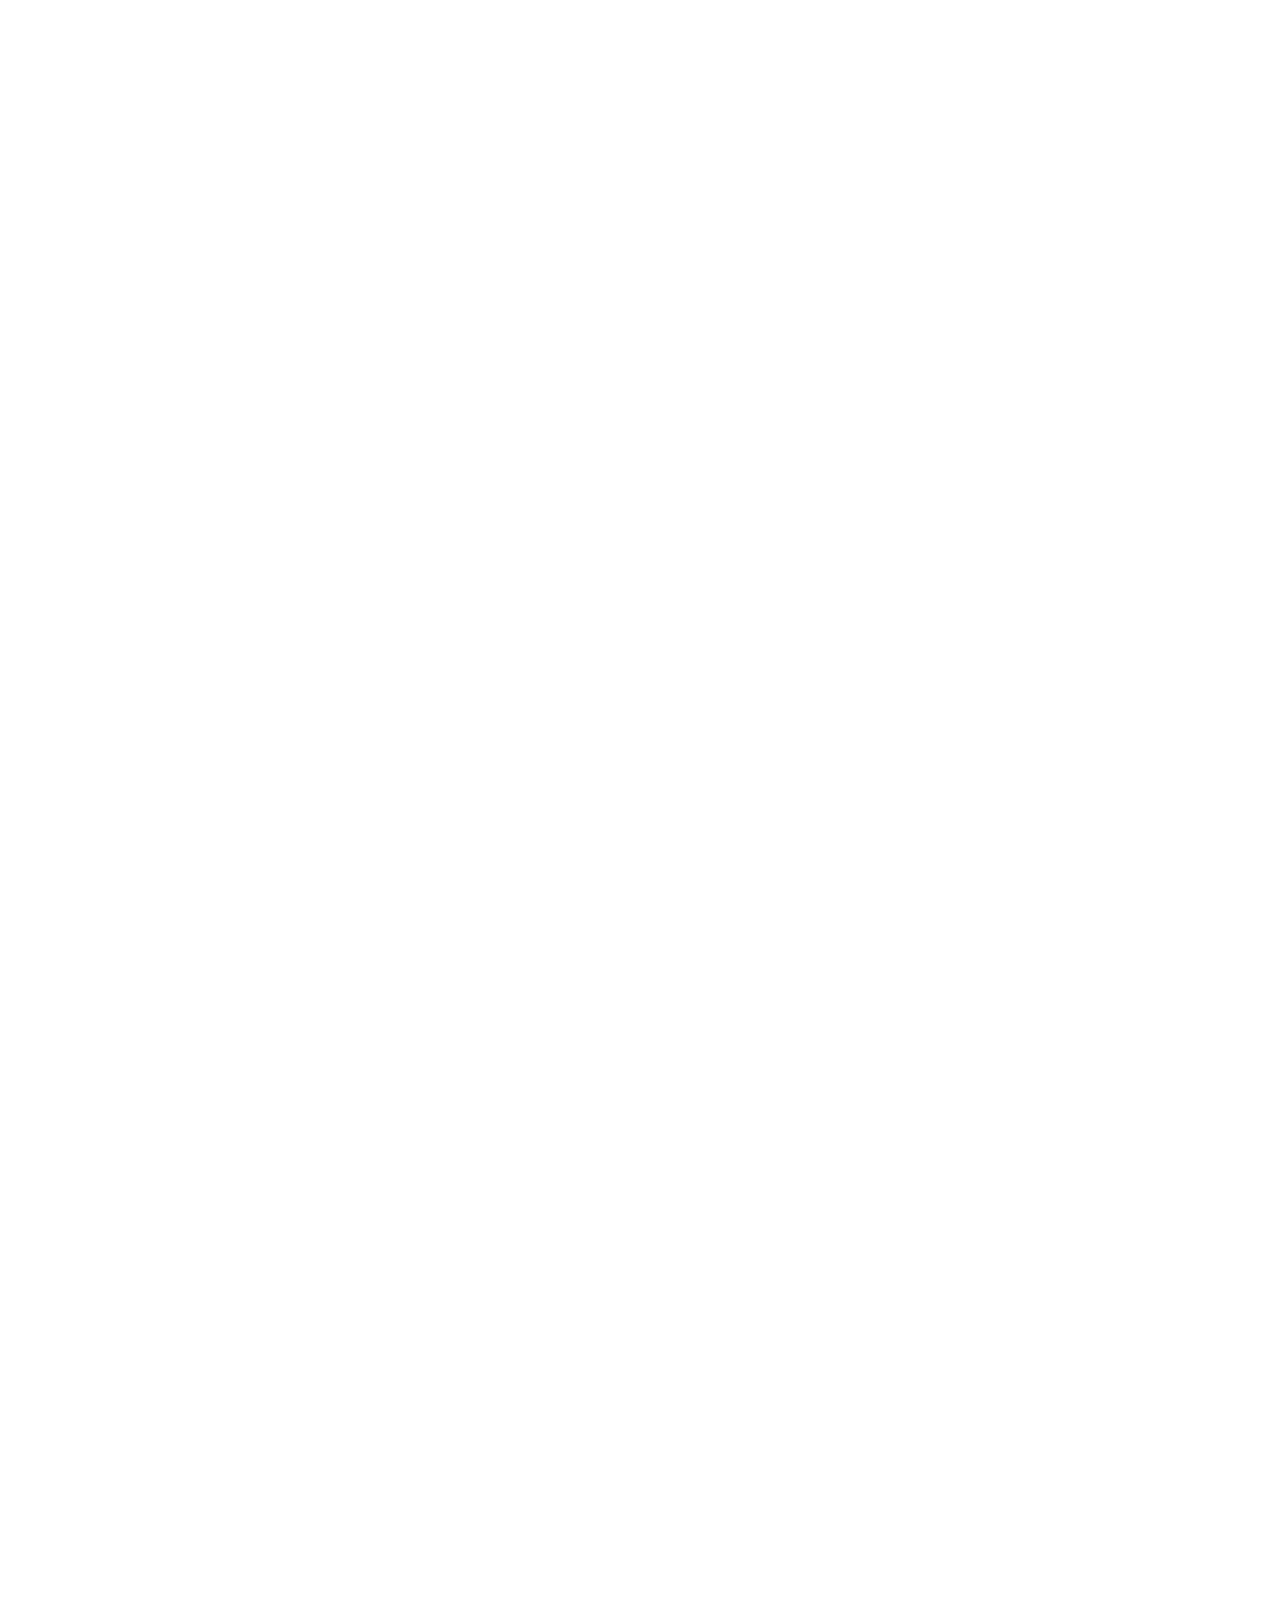
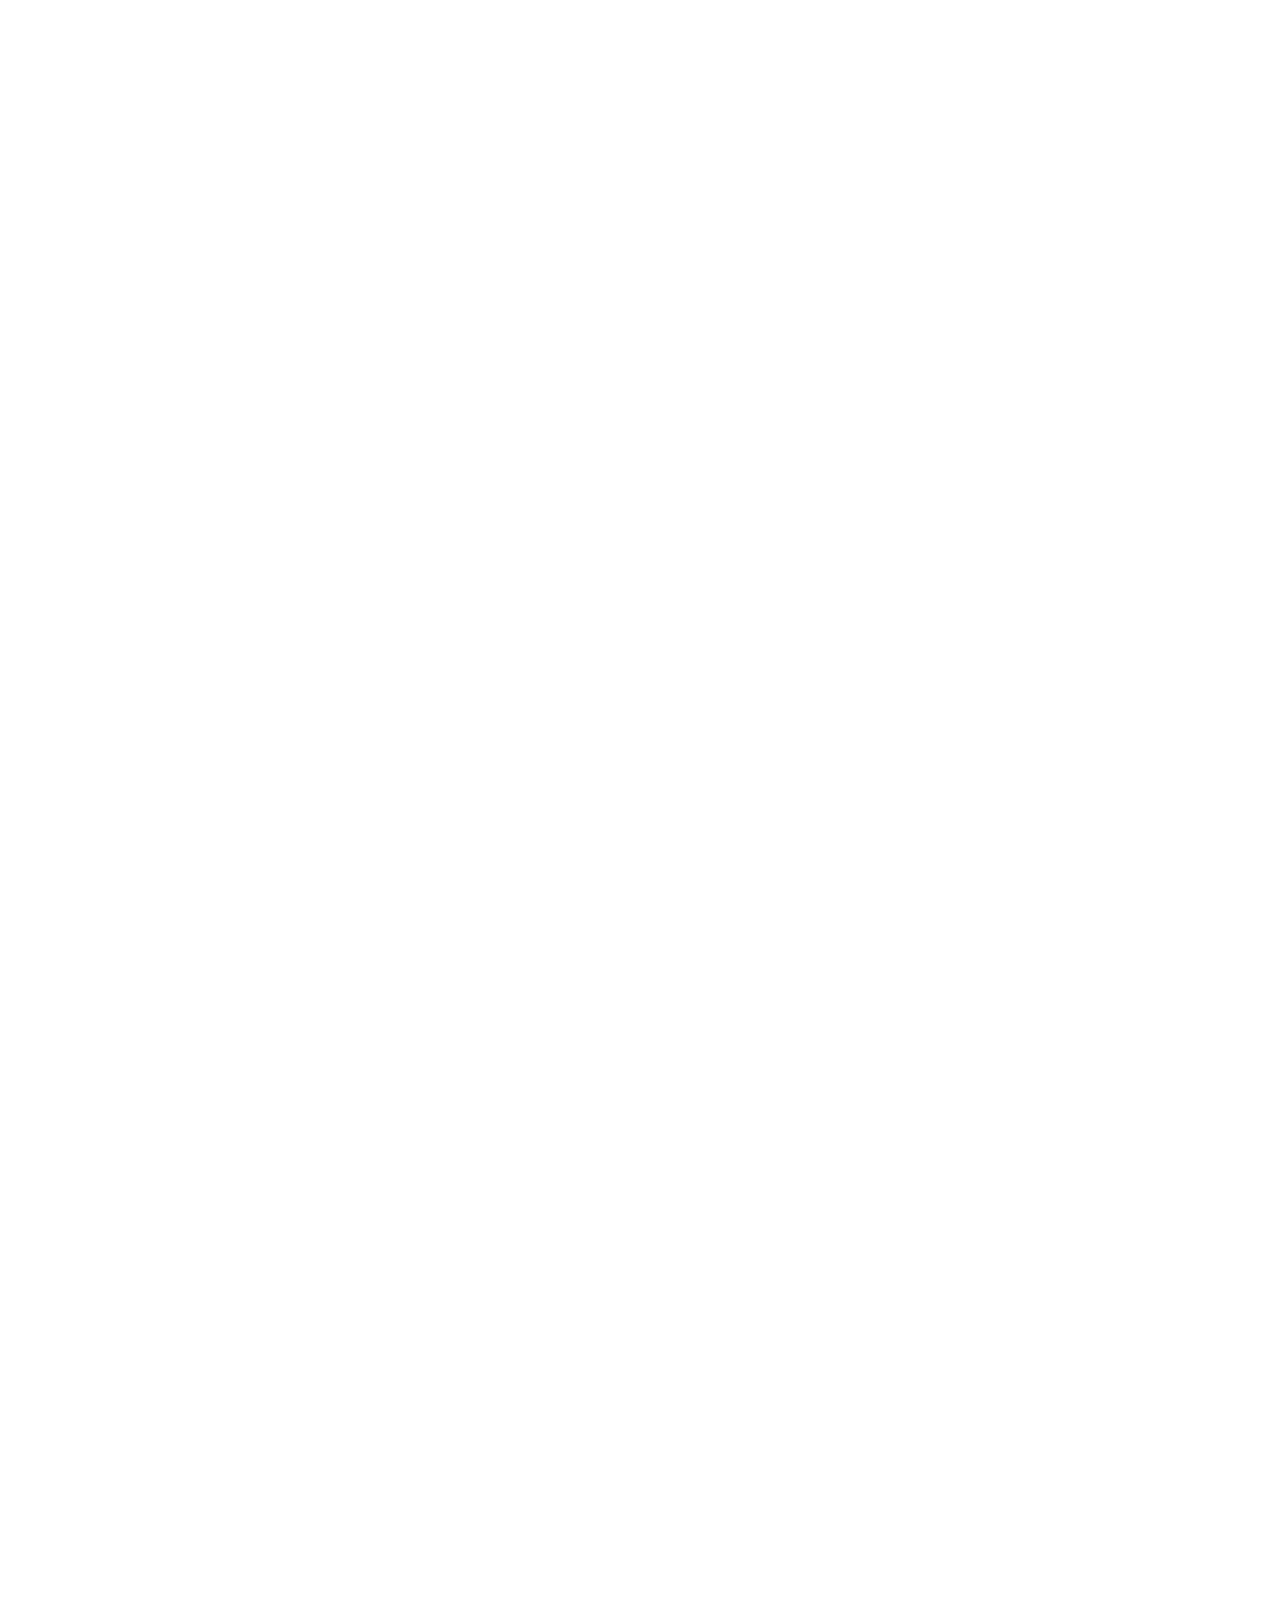
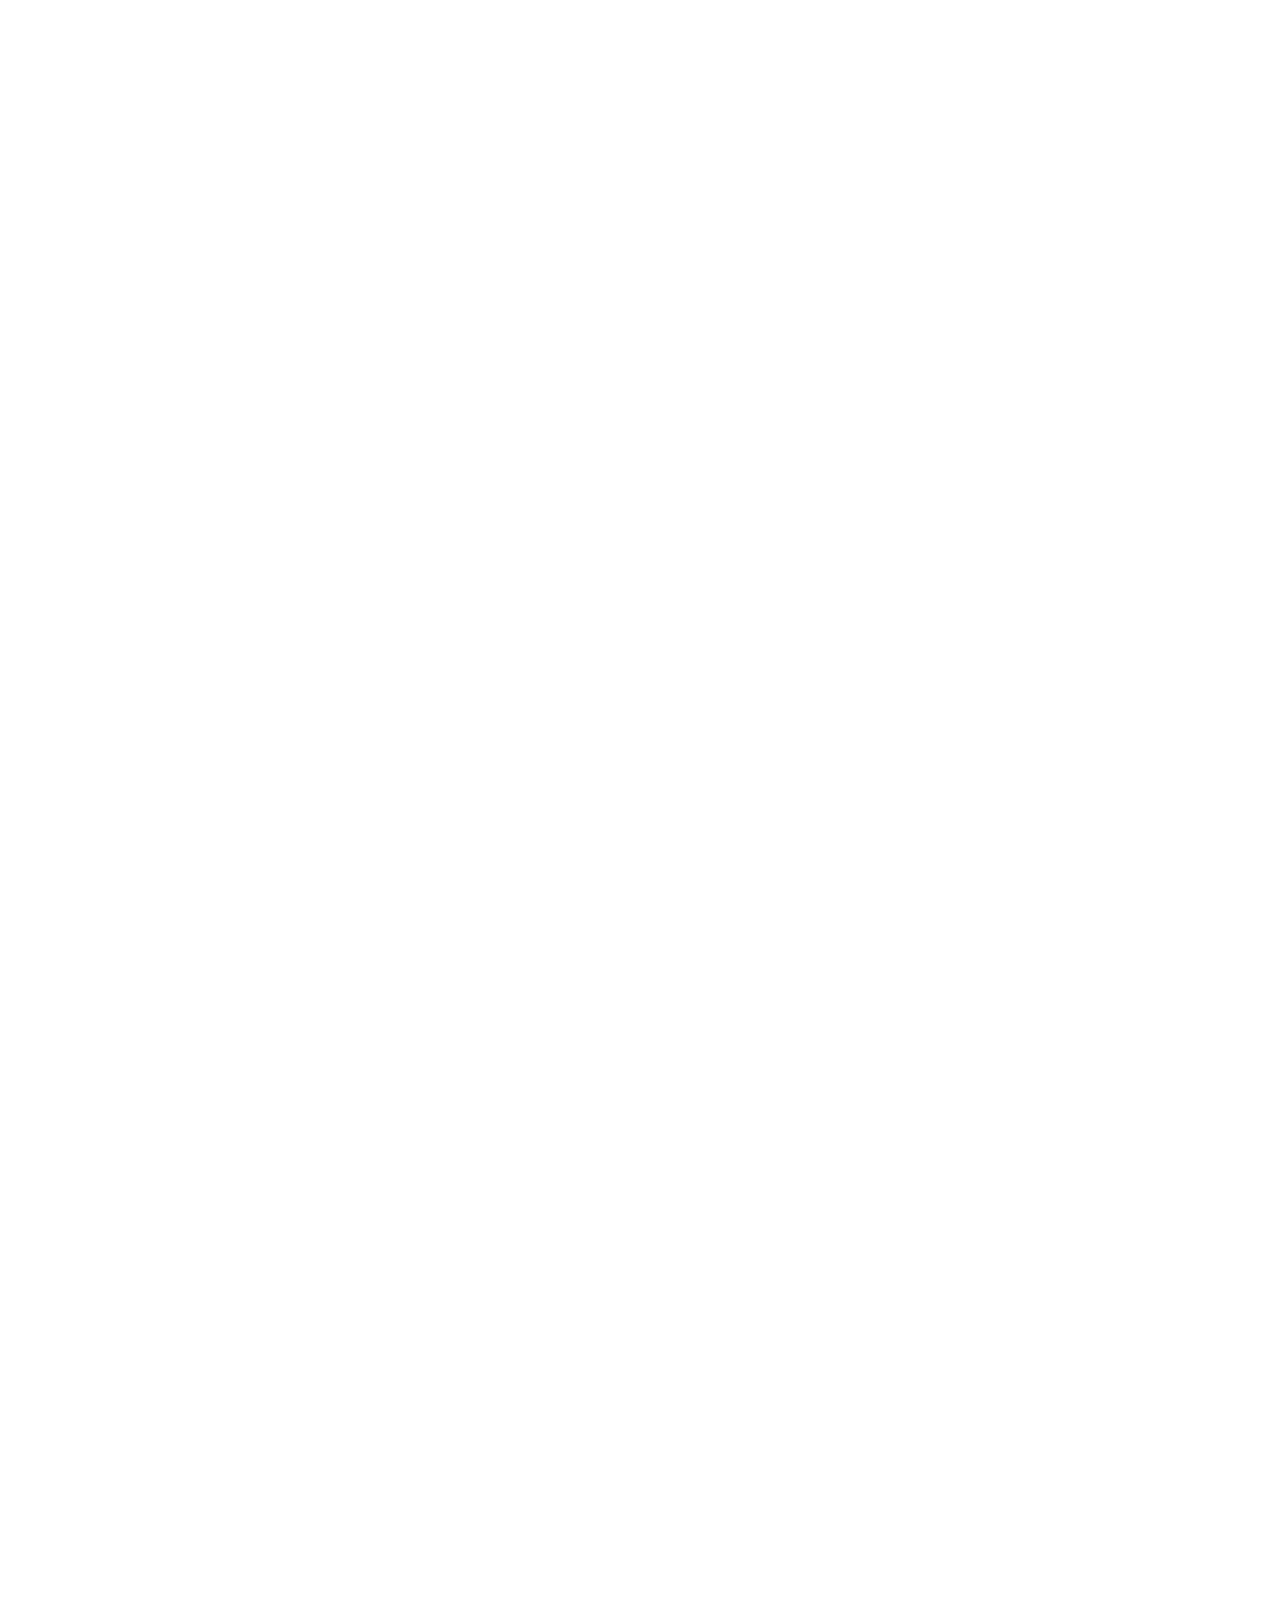
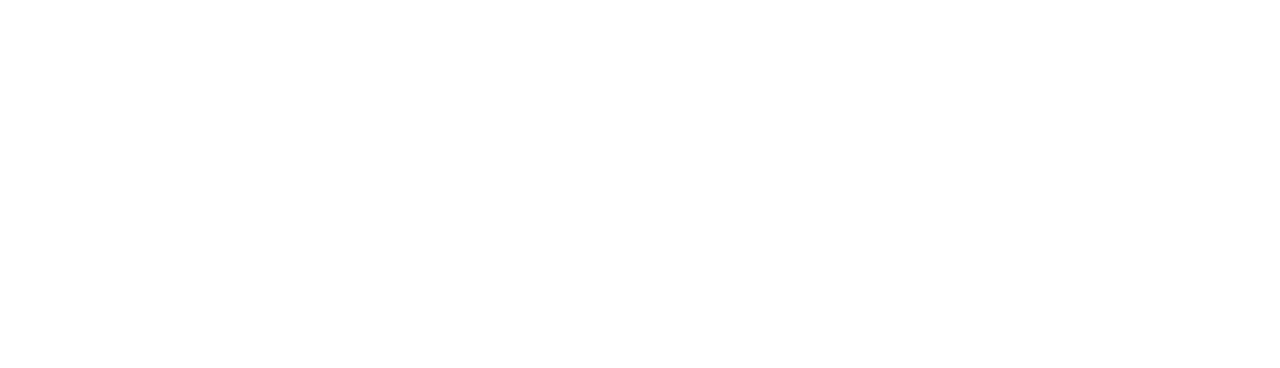
==== index.html @ 445e2f94 "30" ====
<!DOCTYPE html>

<html>
  <head>
    

<!-- Google tag (gtag.js) -->
<script async src="https://www.googletagmanager.com/gtag/js?id=G-MDR7PDKXKR"></script>
<script>
  window.dataLayer = window.dataLayer || [];
  function gtag(){dataLayer.push(arguments);}
  gtag('js', new Date());

  gtag('config', 'G-MDR7PDKXKR');
</script>
<script type="application/ld+json">
  {
    "@context": "https://schema.org",
    "@type": "Service",
    "name": "طراحی لوگو",
    "description": "خدمات طراحی لوگو حرفه‌ای برای کسب‌وکارها",
    "url": "https://rezabarkhordari.ir/"
  }
  </script>
  
    <title>Reza Barkhordari Design Studio</title>
    <meta name="viewport" content="width=device-width, initial-scale=1, maximum-scale=1">
    <meta charset="utf-8">
    <link rel="alternate" hreflang="fa" href="https://rezabarkhordari.ir/" />

    <meta name="description" content="رضا برخوداری، طراح حرفه‌ای لوگو و هویت برند، راهکارهای خلاقانه‌ای برای طراحی لوگو، هویت بصری و خدمات دیجیتال برای کسب‌وکار شما ارائه می‌دهد.">
    <meta name="keywords" content="طراحی لوگو, هویت برند, طراحی گرافیک, برندینگ, طراحی وب, طراحی گرافیک حرفه‌ای, طراحی دیجیتال">
    <meta property="og:title" content="طراحی لوگو و هویت برند | رضا برخوداری">
    <meta property="og:description" content="راهکارهای خلاقانه طراحی لوگو، هویت برند و خدمات دیجیتال برای رشد کسب‌وکار شما">
    <meta property="og:image" content="url.jpg">
    <meta property="og:url" content="https://rezabarkhordari.ir/">
    <meta name="twitter:card" content="summary_large_image">
<meta name="twitter:title" content="طراحی لوگو و هویت برند | رضا برخوداری">
<meta name="twitter:description" content="طراحی خلاقانه لوگو و هویت برند برای کسب‌وکارهای شما">
<meta name="twitter:image" content="url.jpg">

    
    
    <link rel="preconnect" href="https://fonts.googleapis.com">
<link rel="preconnect" href="https://fonts.gstatic.com" crossorigin>
<link href="https://fonts.googleapis.com/css2?family=Vazirmatn&display=swap" rel="stylesheet">
<link href="https://fonts.googleapis.com/css2?family=Montserrat&display=swap" rel="stylesheet">

    <link rel="stylesheet" type="text/css" href="css/core.css">
    <link rel="stylesheet" type="text/css" href="css/base.css">
    <link rel="stylesheet" type="text/css" href="css/custom.css">
    <link rel="icon" type="image/png" href="favicon.png?v=2">
    <script src="js/assets/jquery.js"></script>
  </head>
  <body>
    <div class="body-overlay"></div>
    <!-- Menu-->
    <div class="nav-container">
      <ul class="nav">
        
        <li><a href="index.html">خانه </a>          
        </li>
        <li><a href="pages/blog.html" >بلاگ</a></li>
          
        
       
       
        <li><a href="https://forms.gle/T814oLRMSpv7oFMHA" class="btn btn-accent btn-hallow smooth">سفارش طراحی</a></li>
        <li><a href="https://calendar.app.google/mxKfPT2u7ZopjxD18" TARGET="_blank">رزرو مشاوره</a></li>
      </ul>
      
      <div class="exit"></div>
      <div class="social">
        
          <p> &copy; RB Studio | 2024</p>
        

      </div>
    </div>
    <!-- Wrapper-->
    <div id="wrapper" class="container-fluid smooth-transition">
      <!-- Header-->
      <header>
        <div class="container">
          <!-- Branding--><a href="index.html" class="brand"> <img alt="" src="img/black.svg" class="dark-brand"><img alt="" src="img/white.svg" class="light-brand"></a>
          <!-- Menu-->
          <div class="menu"></div>
        </div>
      </header>
      <!-- Hero & Tera Slider-->
      <section class="slider">
        <ul class="slides">
          <!-- Slide-->
          <li class="slide dark">
            <!-- Background-->
            <div dir="rtl" class="hero fs">
              <div class="bg parallax" style="background-image: url(img/1.png);"></div>
              <div class="container text-center offset-top">
                <!-- Content-->
                <div class="content">
                  <h1 class="lg">استودیو دیزاین رضا برخورداری</h1>
                  <h3>جایی که برند شما می‌درخشد و به یاد ماندنی می‌شود.</h3></div>
                  <a href="https://forms.gle/T814oLRMSpv7oFMHA" class="btn btn-accent">سفارش طراحی</a> <a href="https://calendar.app.google/mxKfPT2u7ZopjxD18" class="btn btn-default">رزرو مشاوره</a>
              </div>
            </div>
          </li>
        </ul>
      </section>
      <section dir="rtl">
        <div class="container content ">
          <div class="row">
            <div class="col-md-3 service item">
              
              <img src="img/profile.png" width="80%" ></img></div>
            <div class="col-md-8 col-md-offset-1">
              
              <div class="title-block">
                <h2>درباره من</h2>
                <h4>سلام من رضا برخورداری ام👋</h4>
                <h6>طراح گرافیک و روایتگر تصویری داستان برند شما</h6>
              </div>
              <p>با بیش از 10 سال تجربه در طراحی گرافیک، به‌ویژه لوگو و هویت بصری، به کسب‌وکارها کمک می‌کنم تا داستان برندشون رو به شکلی خلاقانه و به‌یادماندنی بیان کنن.
                معتقدم هر برند یه داستان خاص داره و کار من اینه که اون رو به زبانی بصری و جذاب نشون بدم.<br>
                اگه دنبال طراحی حرفه‌ای، متفاوت و به‌یادماندنی هستید، من اینجا هستم تا ایده‌هاتون رو به واقعیت تبدیل کنم.</p></div>
                
                
          </div>
        </div>
      </section>
      <section class="top-line" DIR="RTL">
        <div class="container content text-center">
          <div class="row">

            <div class="col-md-3 service">
              <img src="img/services/1.webp" width="50%"></img>
              <h3>طراحی لوگو و هویت بصری </h3>
              <p>⦿ طراحی نشانه تصویری، نوشتاری، ترکیبی
                <br>⦿ طراحی دفترچه راهنمای برند
                <Br>⦿ طراحی شخصیت (Mascot)<Br>
                  ⦿ ایده‌پردازی و طراحی نام و شعار برند</p>
            </div>
            <div class="col-md-3 service">
              <img src="img/services/4.webp" width="50%"></img>
              <h3>موشن دیزاین</h3>
              <p>⦿ طراحی موشن‌لوگو برای برند <br>
                ⦿ انیمیشن‌های کوتاه تبلیغاتی و آموزشی <br>
                ⦿ ساخت موشن‌گرافیک برای معرفی محصولات <br>
                ⦿ طراحی افکت‌های متحرک برای ویدئوها</p>
            </div>
            
            <div class="col-md-3 service">
              <img src="img/services/3.webp" width="50%"></img>
              
              <h3>طراحی چاپ و بسته‌بندی</h3>
              <p>⦿ طراحی بروشور، کاتالوگ و کتابچه<br>
                ⦿ طراحی اوراق اداری (کارت ویزیت، سربرگ، پاکت‌)<br>
                ⦿ طراحی بسته‌بندی محصولات، لیبل و جعبه<br>
                ⦿ طراحی ساختار و گرافیک خانواده محصولات
                </p>
            </div>
            <div class="col-md-3 service">
              <img src="img/services/2.webp" width="50%"></img>
              <h3>طراحی تبلیغات دیجیتال</h3>
              <p>
                ⦿ ایده‌پردازی و طراحی کی‌ویژوال کمپین‌ها<br>
                ⦿ طراحی پست‌، استوری‌، کاور و ...<br>
                ⦿ طراحی پوستر، بنر و تبلیغات آنلاین/آفلاین<br>
                ⦿ طراحی تبلیغات کلیکی ثابت و متحرک
              </p>
            </div>
            
            
          </div>
        </div>
      </section>

      <section class="top-line">
        <div class="text-center">
          <h2>پروژه ها</h2>
        </div>
      
        <div class="container">
          
          <!-- Portfolio grid-->
          <div class="grid">
            <div class="grid-sizer"></div>
            
            <!-- Portfolio item--><a href="img/logo/1.png" class="grid-item lightbox">
              <div style="background-image: url(img/logo/1.png)" class="thumb"></div>
              <div class="caption">
                <div class="type">Logo Design</div>
                <div class="description">
                  <h4>Loje | لجّه</h4>
                  <p>Creative Digital Agancy</p>
                </div>
              </div></a>
            <!-- Portfolio item--><a href="img/logo/2.png" class="grid-item lightbox">
              <div style="background-image: url(img/logo/2.png)" class="thumb"></div>
              <div class="caption">
                <div class="type">Logo Design</div>
                <div class="description">
                  <h4>maXence</h4>
                  <p>Men's Wear</p>
                </div>
              </div></a>
            <!-- Portfolio item--><a href="img/logo/3.png" class="grid-item  lightbox">
              <div style="background-image: url(img/logo/3.png)" class="thumb"></div>
              <div class="caption">
                <div class="type">Logo Design</div>
                <div class="description">
                  <h4>Aran | آران</h4>
                  <p>Ads Agency</p>
                </div>
              </div></a>
            <!-- Portfolio item--><a href="img/logo/4.png" class="grid-item lightbox">
              <div style="background-image: url(img/logo/4.png)" class="thumb"></div>
              <div class="caption">
                <div class="type">Logo Design + Visual Identity</div>
                <div class="description">
                  <h4>Ayeeneh Clinic | کلینیک آیینه</h4>
                  <p>Beauty Clinic</p>
                </div>
              </div></a>
            <!-- Portfolio item--><a href="img/logo/5.png" class="grid-item lightbox">
              <div style="background-image: url(img/logo/5.png)" class="thumb"></div>
              <div class="caption">
                <div class="type">Logo Design</div>
                <div class="description">
                  <h4>Royal Fit | رویال فیت</h4>
                  <p>Fitness Gym</p>
                </div>
              </div></a>
            <!-- Portfolio item--><a href="img/logo/6.png" class="grid-item  lightbox">
              <div style="background-image: url(img/logo/6.png)" class="thumb"></div>
              <div class="caption">
                <div class="type">Logo Design</div>
                <div class="description">
                  <h4>Pajatén</h4>
                  <p>Peruvian cuisine</p>
                </div>
              </div></a>
            <!-- Portfolio item--><a href="img/logo/7.png" class="grid-item lightbox">
              <div style="background-image: url(img/logo/7.png)" class="thumb"></div>
              <div class="caption">
                <div class="type">Logo Design + Visual Identity</div>
                <div class="description">
                  <h4>Reapiroto | رسپیروتو</h4>
                  <p>Italian Restaurant & Cafe</p>
                </div>
              </div></a>
            <!-- Portfolio item--><a href="img/logo/8.png" class="grid-item lightbox">
              <div style="background-image: url(img/logo/8.png)" class="thumb"></div>
              <div class="caption">
                <div class="type">Logo Design</div>
                <div class="description">
                  <h4>Tehran | طهران</h4>
                  <p>Burgershop</p>
                </div>
              </div></a>
            
            <!-- Portfolio item--><a href="img/logo/9.png" class="grid-item  lightbox">
              <div style="background-image: url(img/logo/9.png)" class="thumb"></div>
              <div class="caption">
                <div class="type">Logo Design</div>
                <div class="description">
                  <h4>BitBank</h4>
                  <p>Cryptocurrencies Exchange</p>
                </div>
              </div></a>
            <!-- Portfolio item--><a href="img/logo/10.png" class="grid-item lightbox">
              <div style="background-image: url(img/logo/10.png)" class="thumb"></div>
              <div class="caption">
                <div class="type">Logo Design</div>
                <div class="description">
                  <h4>سوپر گوشت مرکزی</h4>
                  <p>Meat Shop</p>
                </div>
              </div></a>
            <!-- Portfolio item--><a href="img/logo/11.png" class="grid-item lightbox">
              <div style="background-image: url(img/logo/11.png)" class="thumb"></div>
              <div class="caption">
                <div class="type">Logo Design</div>
                <div class="description">
                  <h4>گره گشا</h4>
                  <p>Charity</p>
                </div>
              </div></a>
              <!-- Portfolio item--><a href="img/logo/12.png" class="grid-item  lightbox">
                <div style="background-image: url(img/logo/12.png)" class="thumb"></div>
                <div class="caption">
                  <div class="type">Logo Design + Visual Identity</div>
                  <div class="description">
                    <h4>STS | سیوان تجارت سارینا</h4>
                    <p>We bring ideas to live. Lorem ipsum dolor sit amet.</p>
                  </div>
                </div></a>
              <!-- Portfolio item--><a href="img/logo/13.png" class="grid-item lightbox">
                <div style="background-image: url(img/logo/13.png)" class="thumb"></div>
                <div class="caption">
                  <div class="type">Logo Design</div>
                  <div class="description">
                    <h4>Seda Foundation</h4>
                    <p>Charity</p>
                  </div>
                </div></a>
              <!-- Portfolio item--><a href="img/logo/14.png" class="grid-item lightbox">
                <div style="background-image: url(img/logo/14.png)" class="thumb"></div>
                <div class="caption">
                  <div class="type">Unified Design Project</div>
                  <div class="description">
                    <h4>StarsX</h4>
                    <p>NFT Marketplace</p>
                  </div>
                </div></a>
              <!-- Portfolio item--><a href="img/logo/15.png" class="grid-item  lightbox">
                <div style="background-image: url(img/logo/15.png)" class="thumb"></div>
                <div class="caption">
                  <div class="type">Logo Design</div>
                  <div class="description">
                    <h4>باقرالعلوم</h4>
                    <p>High school</p>
                  </div>
                </div></a>
              <!-- Portfolio item--><a href="img/logo/16.png" class="grid-item lightbox">
                <div style="background-image: url(img/logo/16.png)" class="thumb"></div>
                <div class="caption">
                  <div class="type">Logo Design</div>
                  <div class="description">
                    <h4>ICNN</h4>
                    <p>Int'l Crypto News Network</p>
                  </div>
                </div></a>
              <!-- Portfolio item--><a href="img/logo/17.png" class="grid-item lightbox">
                <div style="background-image: url(img/logo/17.png)" class="thumb"></div>
                <div class="caption">
                  <div class="type">Logo Design + Book Design</div>
                  <div class="description">
                    <h4>برندبرتر</h4>
                    <p>Tehran Exhibition Participant Guidebook</p>
                  </div>
                </div></a>
              
              <!-- Portfolio item--><a href="img/logo/18.png" class="grid-item  lightbox">
                <div style="background-image: url(img/logo/18.png)" class="thumb"></div>
                <div class="caption">
                  <div class="type">Logo Design</div>
                  <div class="description">
                    <h4>Crypto Nova Solutions</h4>
                    <p>Crypto Consulting Institute</p>
                  </div>
                </div></a>
            <!-- Portfolio item--><a href="img/logo/19.png" class="grid-item  lightbox">
              <div style="background-image: url(img/logo/19.png)" class="thumb"></div>
              <div class="caption">
                <div class="type">Logo Design</div>
                <div class="description">
                  <h4>Sachiran | ساچیران</h4>
                  <p>Spiral Stairs Manufacturer</p>
                </div>
              </div></a>
            <!-- Portfolio item--><a href="img/logo/20.png" class="grid-item lightbox">
              <div style="background-image: url(img/logo/20.png)" class="thumb"></div>
              <div class="caption">
                <div class="type">Unified Design Project</div>
                <div class="description">
                  <h4>Decentrabnb</h4>
                  <p> Traveling Project on Blockchain </p>
                </div>
              </div></a>
            <!-- Portfolio item--><a href="img/logo/21.png" class="grid-item lightbox">
              <div style="background-image: url(img/logo/21.png)" class="thumb"></div>
              <div class="caption">
                <div class="type">Logo Design</div>
                <div class="description">
                  <h4>Somayeh Javaheri | سمیه جواهری</h4>
                  <p>Hair Color Specialist</p>
                </div>
              </div></a>
            <!-- Portfolio item--><a href="img/logo/22.png" class="grid-item  lightbox">
              <div style="background-image: url(img/logo/22.png)" class="thumb"></div>
              <div class="caption">
                <div class="type">Logo Design</div>
                <div class="description">
                  <h4>Zarrin Laban Sepahan | زرین لبن سپاهان</h4>
                  <p>Dairy powder manufacturer</p>
                </div>
              </div></a>
            <!-- Portfolio item--><a href="img/logo/23.png" class="grid-item lightbox">
              <div style="background-image: url(img/logo/23.png)" class="thumb"></div>
              <div class="caption">
                <div class="type">Logo Design + Visual Identity</div>
                <div class="description">
                  <h4>Tarahan-e Zibaei | طراحان زیبایی</h4>
                  <p>Dental Beauty Clinic</p>
                </div>
              </div></a>
            <!-- Portfolio item--><a href="img/logo/24.png" class="grid-item lightbox">
              <div style="background-image: url(img/logo/24.png)" class="thumb"></div>
              <div class="caption">
                <div class="type">Unified Design Project</div>
                <div class="description">
                  <h4>Deals Game</h4>
                  <p>Lottery on Blockchain</p>
                </div>
              </div></a>
            
            <!-- Portfolio item--><a href="img/logo/25.png" class="grid-item  lightbox">
              <div style="background-image: url(img/logo/25.png)" class="thumb"></div>
              <div class="caption">
                <div class="type">Logo Design</div>
                <div class="description">
                  <h4>Parvaz Faraz Kiana | پرواز فراز کیانا</h4>
                  <p>ُTtourism</p>
                </div>
              </div></a>
              <!-- Portfolio item--><a href="img/logo/26.png" class="grid-item  lightbox">
                <div style="background-image: url(img/logo/26.png)" class="thumb"></div>
                <div class="caption">
                  <div class="type">Logo Design</div>
                  <div class="description">
                    <h4>encantar</h4>
                    <p>Dating App Based on AI</p>
                  </div>
                </div></a>
              <!-- Portfolio item--><a href="img/logo/27.png" class="grid-item lightbox">
                <div style="background-image: url(img/logo/27.png)" class="thumb"></div>
                <div class="caption">
                  <div class="type">Logo Design</div>
                  <div class="description">
                    <h4>Mars Holding</h4>
                    <p>Financial Company</p>
                  </div>
                </div></a>
              <!-- Portfolio item--><a href="img/logo/28.png" class="grid-item lightbox">
                <div style="background-image: url(img/logo/28.png)" class="thumb"></div>
                <div class="caption">
                  <div class="type">Logo Deisgn + Visual Identity</div>
                  <div class="description">
                    <h4>Dr Eisa Pejhanfar | دکتر عیسی پژهانفر</h4>
                    <p>Reconstructive Surgeon</p>
                  </div>
                </div></a>
              
              <!-- Portfolio item--><a href="img/logo/29.png" class="grid-item  lightbox">
                <div style="background-image: url(img/logo/29.png)" class="thumb"></div>
                <div class="caption">
                  <div class="type">Logo Deisgn + Visual Identity</div>
                  <div class="description">
                    <h4>Ibn Sina | ابن سینا</h4>
                    <p>High School</p>
                  </div>
                </div></a>
                 <!-- Portfolio item--><a href="img/logo/30.png" class="grid-item  lightbox">
                  <div style="background-image: url(img/logo/30.png)" class="thumb"></div>
                  <div class="caption">
                    <div class="type">Logo Deisgn</div>
                    <div class="description">
                      <h4>گالری مهربانو شیرازی</h4>
                      <p>Home Secoration Store</p>
                    </div>
                  </div></a>
                   <!-- Portfolio item--><a href="img/logo/31.png" class="grid-item  lightbox">
                <div style="background-image: url(img/logo/31.png)" class="thumb"></div>
                <div class="caption">
                  <div class="type">Logo Deign</div>
                  <div class="description">
                    <h4>Fatima Protein | فاطیما پروتئین</h4>
                    <p>Meatshop</p>
                  </div>
                </div></a>
                 <!-- Portfolio item--><a href="img/logo/32.png" class="grid-item  lightbox">
                  <div style="background-image: url(img/logo/32.png)" class="thumb"></div>
                  <div class="caption">
                    <div class="type">Logo Design + Stationary Set</div>
                    <div class="description">
                      <h4>Healda | هیلدا</h4>
                      <p>Biodegradable Polymer Manufacturer</p>
                    </div>
                  </div></a>
                   <!-- Portfolio item--><a href="img/logo/33.png" class="grid-item  lightbox">
                <div style="background-image: url(img/logo/33.png)" class="thumb"></div>
                <div class="caption">
                  <div class="type">Logo Design</div>
                  <div class="description">
                    <h4>Raya | رایا</h4>
                    <p>Business Development</p>
                  </div>
                </div></a>
                 <!-- Portfolio item--><a href="img/logo/34.png" class="grid-item  lightbox">
                  <div style="background-image: url(img/logo/34.png)" class="thumb"></div>
                  <div class="caption">
                    <div class="type">Logo Design</div>
                    <div class="description">
                      <h4>Leps</h4>
                      <p>Women's Underwear</p>
                    </div>
                  </div></a>
                   <!-- Portfolio item--><a href="img/logo/35.png" class="grid-item  lightbox">
                <div style="background-image: url(img/logo/35.png)" class="thumb"></div>
                <div class="caption">
                  <div class="type">Unified Design Project</div>
                  <div class="description">
                    <h4>ABX</h4>
                    <p>Cryptocurrencies Exchange</p>
                  </div>
                </div></a>
                 <!-- Portfolio item--><a href="img/logo/36.png" class="grid-item  lightbox">
                  <div style="background-image: url(img/logo/36.png)" class="thumb"></div>
                  <div class="caption">
                    <div class="type">Unified Design Project</div>
                    <div class="description">
                      <h4>Deep Web Design</h4>
                      <p>Digital Marketing Agency</p>
                    </div>
                  </div></a>

          </div>
        </div>
      </section>

      <div class=" content  text-center  dark active" dir="rtl">
        <div class="row  ">
          <div class="col-md-10 col-md-offset-1  ">
            <br>
            <h4 class="item in-view" >اگر به دیدگاه من درباره برندهایی که امروز دنیا را شکل می‌دهند علاقه‌مندید، نوشته‌های من را بخوانید! </h4><br><a href="pages/blog.html" class="btn btn-accent smooth">بلاگ</a><br>
            <br>
          </div>
        </div>
      </div>

      <section>
        <div class="container">
          <div class="row">
            <div class="col-md-10 col-md-offset-1 text-center">
              <div class="intro">
                <h2> تعرفه طراحی لوگو</h2>
                <a href="https://forms.gle/T814oLRMSpv7oFMHA" class="btn btn-default smooth">سفارش طراحی</a>
              </div>
              <div class="row" dir="rtl">
                <div class="col-md-4">
                  <div class="plan item">
                    <h3>پایه</h3>
                    <div class="price"><span>تومان</span> ۹.۰۰۰.۰۰۰ </div>
                    <ul>
                      <li><strong>۲ اتود اولیه طراحی لوگو</strong></li>
                      <li><strong>۲  بازنگری و ویرایش</strong></li>
                      <li><strong>ماکاپ پیش نمایش لوگو</strong></li>
                      <li><strong>&nbsp;</strong></li>
                      <li><strong>&nbsp;</strong></li>
                      <li><strong>&nbsp;</strong></li>
                      <li><strong>&nbsp;</strong></li>
                      <li>طراحی کارت ویزیت</li>
                      
                      <li>انتخاب پالت رنگ و فونت متناسب</li>
                      <li>ارائه لوگو با فرمت‌های:PDF, SVG, JPG, PNG</li>
                      
                      
                      
                      
                    </ul>
                  </div>
                </div>
                <div class="col-md-4">
                  <div class="plan highlighted item">
                    <h3>استاندارد</h3>
                    <div class="price"><span>تومان</span> ۱۹.۰۰۰.۰۰۰ </div>
                    <ul>
                      <li><strong>۳ اتود اولیه طراحی لوگو</strong></li>
                      <li><strong>۳  بازنگری و ویرایش</strong></li>
                      <li><strong>کتابچه PDF راهنمای برند</strong></li>
                      <li><strong>مشاوره و ارائه شعار مناسب برند</strong></li>
                      <li><strong>طراحی دو زبانه (فارسی و انگلیسی)</strong></li>
                      <li><strong>&nbsp;</strong></li>
                      <li><strong>&nbsp;</strong></li>
                      
                      <li>طراحی کارت ویزیت</li>
                      
                      <li> ۵ آیکون‌ اختصاصی</li>
                      <li>ارائه لوگو با فرمت‌های:PDF, SVG, JPG, PNG</li>
                      
                      
                    </ul>
                  </div>
                </div>
                <div class="col-md-4">
                  <div class="plan item">
                    <h3>حرفه ای</h3>
                    <div class="price"><span>تومان</span> ۳۴.۰۰۰.۰۰۰ </div>
                    <ul>
                      <li><strong>۵ اتود اولیه طراحی لوگو</strong></li>
                      <li><strong>۵  بازنگری و ویرایش</strong></li>
                      <li><strong>کتابچه PDF راهنمای برند</strong></li>
                      <li><strong>طراحی لوگو موشن برای نمایش لوگو</strong></li>
                      
                      <li><strong>طراحی یونیفورم یکپارچه شبکه‌های اجتماعی </strong></li>
                      <li><strong>طراحی دو زبانه (فارسی و انگلیسی)</strong></li>
                      <li><strong>&nbsp;</strong></li>
                      <li>طراحی ست اداری</li>
                      <li> ۱۰ آیکون‌ اختصاصی</li>
                      <li>ارائه فایل‌ها در فرمت‌ های دلخواه</li>
                      
                    </ul>
                  </div>
                </div>
              </div>
            </div>
          </div>
        </div>
      </section>
      
      <!-- Footer-->
      <footer >
        <div class="container content ">
          <div class="row">
            <!-- Contact info--></br></br>
            <div class="col-sm-3 col-4"> 
              <p>(+98) 938 539 56 56<br>(+98) 902 926 86 51<br>(+98) 902 926 86 61</p>
            </div>
            <div class="col-sm-3 col-4"> 
              <p>RB Studio Ltd<br>Iran, Tehran<br>Karimkhan St.</p>
            </div>
            <div class="col-md-6 text-right">
              <!-- Social links-->
              <ul class="social">
                <li><a href="#" class="fa fa-linkedin"></a></li>
                <li><a href="#" class="fa fa-instagram"></a></li>
                
              </ul>
              <!-- Copyright message-->
              <div class="copyright">   All rights reserved. <a href="https://rezabarkhordari.ir">&copy; RB Studio</a> | 2024</div>
            </div>
          </div>
        </div>
      </footer>
    </div>
    <script src="js/assets/bootstrap.js"></script>
    <script src="js/assets/imagesloaded.pkgd.min.js"></script>
    <script src="js/assets/validation.js"></script>
    <script src="js/assets/masonry.pkgd.min.js"></script>
    <script src="modules/tera-slider/tera-slider.js"></script>
    <script src="modules/tera-lightbox/tera-lightbox.js"></script>
    <script src="js/assets/animsition.js"></script>
    <script src="js/functions.js"></script>
  </body>
</html>
---- css/core.css ----
@charset "UTF-8";
/*--------------
----------------
---   Core   ---
---------------*/
/*!
 * Bootstrap v3.3.6 (http://getbootstrap.com)
 * Copyright 2011-2015 Twitter, Inc.
 * Licensed under MIT (https://github.com/twbs/bootstrap/blob/master/LICENSE)
 */
/*! normalize.css v3.0.3 | MIT License | github.com/necolas/normalize.css */
html {
  font-family: sans-serif;
  -ms-text-size-adjust: 100%;
  -webkit-text-size-adjust: 100%;
}

body {
  margin: 0;
}

article,
aside,
details,
figcaption,
figure,
footer,
header,
hgroup,
main,
menu,
nav,
section,
summary {
  display: block;
}

audio,
canvas,
progress,
video {
  display: inline-block;
  vertical-align: baseline;
}

audio:not([controls]) {
  display: none;
  height: 0;
}

[hidden],
template {
  display: none;
}

a {
  background-color: transparent;
}

a:active,
a:hover {
  outline: 0;
}

abbr[title] {
  border-bottom: 1px dotted;
}

b,
strong {
  font-weight: bold;
}

dfn {
  font-style: italic;
}

h1 {
  font-size: 2em;
  margin: 0.67em 0;
}

mark {
  background: #ff0;
  color: #000;
}

small {
  font-size: 80%;
}

sub,
sup {
  font-size: 75%;
  line-height: 0;
  position: relative;
  vertical-align: baseline;
}

sup {
  top: -0.5em;
}

sub {
  bottom: -0.25em;
}

img {
  border: 0;
}

svg:not(:root) {
  overflow: hidden;
}

figure {
  margin: 1em 40px;
}

hr {
  box-sizing: content-box;
  height: 0;
}

pre {
  overflow: auto;
}

code,
kbd,
pre,
samp {
  font-family: monospace, monospace;
  font-size: 1em;
}

button,
input,
optgroup,
select,
textarea {
  color: inherit;
  font: inherit;
  margin: 0;
}

button {
  overflow: visible;
}

button,
select {
  text-transform: none;
}

button,
html input[type="button"],
input[type="reset"],
input[type="submit"] {
  -webkit-appearance: button;
  cursor: pointer;
}

button[disabled],
html input[disabled] {
  cursor: default;
}

button::-moz-focus-inner,
input::-moz-focus-inner {
  border: 0;
  padding: 0;
}

input {
  line-height: normal;
}

input[type="checkbox"],
input[type="radio"] {
  box-sizing: border-box;
  padding: 0;
}

input[type="number"]::-webkit-inner-spin-button,
input[type="number"]::-webkit-outer-spin-button {
  height: auto;
}

input[type="search"] {
  -webkit-appearance: textfield;
  box-sizing: content-box;
}

input[type="search"]::-webkit-search-cancel-button,
input[type="search"]::-webkit-search-decoration {
  -webkit-appearance: none;
}

fieldset {
  border: 1px solid #c0c0c0;
  margin: 0 2px;
  padding: 0.35em 0.625em 0.75em;
}

legend {
  border: 0;
  padding: 0;
}

textarea {
  overflow: auto;
}

optgroup {
  font-weight: bold;
}

table {
  border-collapse: collapse;
  border-spacing: 0;
}

td,
th {
  padding: 0;
}

/*! Source: https://github.com/h5bp/html5-boilerplate/blob/master/src/css/main.css */
@media print {
  *,
  *:before,
  *:after {
    background: transparent !important;
    color: #000 !important;
    box-shadow: none !important;
    text-shadow: none !important;
  }
  a,
  a:visited {
    text-decoration: underline;
  }
  a[href]:after {
    content: " (" attr(href) ")";
  }
  abbr[title]:after {
    content: " (" attr(title) ")";
  }
  a[href^="#"]:after,
  a[href^="javascript:"]:after {
    content: "";
  }
  pre,
  blockquote {
    border: 1px solid #999;
    page-break-inside: avoid;
  }
  thead {
    display: table-header-group;
  }
  tr,
  img {
    page-break-inside: avoid;
  }
  img {
    max-width: 100% !important;
  }
  p,
  h2,
  h3 {
    orphans: 3;
    widows: 3;
  }
  h2,
  h3 {
    page-break-after: avoid;
  }
  .navbar {
    display: none;
  }
  .btn > .caret,
  .dropup > .btn > .caret {
    border-top-color: #000 !important;
  }
  .label {
    border: 1px solid #000;
  }
  .table {
    border-collapse: collapse !important;
  }
  .table td,
  .table th {
    background-color: #fff !important;
  }
  .table-bordered th,
  .table-bordered td {
    border: 1px solid #ddd !important;
  }
}

@font-face {
  font-family: 'Glyphicons Halflings';
  src: url("../fonts/bootstrap/glyphicons-halflings-regular.eot");
  src: url("../fonts/bootstrap/glyphicons-halflings-regular.eot?#iefix") format("embedded-opentype"), url("../fonts/bootstrap/glyphicons-halflings-regular.woff2") format("woff2"), url("../fonts/bootstrap/glyphicons-halflings-regular.woff") format("woff"), url("../fonts/bootstrap/glyphicons-halflings-regular.ttf") format("truetype"), url("../fonts/bootstrap/glyphicons-halflings-regular.svg#glyphicons_halflingsregular") format("svg");
}

.glyphicon {
  position: relative;
  top: 1px;
  display: inline-block;
  font-family: 'Glyphicons Halflings';
  font-style: normal;
  font-weight: normal;
  line-height: 1;
  -webkit-font-smoothing: antialiased;
  -moz-osx-font-smoothing: grayscale;
}

.glyphicon-asterisk:before {
  content: "\002a";
}

.glyphicon-plus:before {
  content: "\002b";
}

.glyphicon-euro:before,
.glyphicon-eur:before {
  content: "\20ac";
}

.glyphicon-minus:before {
  content: "\2212";
}

.glyphicon-cloud:before {
  content: "\2601";
}

.glyphicon-envelope:before {
  content: "\2709";
}

.glyphicon-pencil:before {
  content: "\270f";
}

.glyphicon-glass:before {
  content: "\e001";
}

.glyphicon-music:before {
  content: "\e002";
}

.glyphicon-search:before {
  content: "\e003";
}

.glyphicon-heart:before {
  content: "\e005";
}

.glyphicon-star:before {
  content: "\e006";
}

.glyphicon-star-empty:before {
  content: "\e007";
}

.glyphicon-user:before {
  content: "\e008";
}

.glyphicon-film:before {
  content: "\e009";
}

.glyphicon-th-large:before {
  content: "\e010";
}

.glyphicon-th:before {
  content: "\e011";
}

.glyphicon-th-list:before {
  content: "\e012";
}

.glyphicon-ok:before {
  content: "\e013";
}

.glyphicon-remove:before {
  content: "\e014";
}

.glyphicon-zoom-in:before {
  content: "\e015";
}

.glyphicon-zoom-out:before {
  content: "\e016";
}

.glyphicon-off:before {
  content: "\e017";
}

.glyphicon-signal:before {
  content: "\e018";
}

.glyphicon-cog:before {
  content: "\e019";
}

.glyphicon-trash:before {
  content: "\e020";
}

.glyphicon-home:before {
  content: "\e021";
}

.glyphicon-file:before {
  content: "\e022";
}

.glyphicon-time:before {
  content: "\e023";
}

.glyphicon-road:before {
  content: "\e024";
}

.glyphicon-download-alt:before {
  content: "\e025";
}

.glyphicon-download:before {
  content: "\e026";
}

.glyphicon-upload:before {
  content: "\e027";
}

.glyphicon-inbox:before {
  content: "\e028";
}

.glyphicon-play-circle:before {
  content: "\e029";
}

.glyphicon-repeat:before {
  content: "\e030";
}

.glyphicon-refresh:before {
  content: "\e031";
}

.glyphicon-list-alt:before {
  content: "\e032";
}

.glyphicon-lock:before {
  content: "\e033";
}

.glyphicon-flag:before {
  content: "\e034";
}

.glyphicon-headphones:before {
  content: "\e035";
}

.glyphicon-volume-off:before {
  content: "\e036";
}

.glyphicon-volume-down:before {
  content: "\e037";
}

.glyphicon-volume-up:before {
  content: "\e038";
}

.glyphicon-qrcode:before {
  content: "\e039";
}

.glyphicon-barcode:before {
  content: "\e040";
}

.glyphicon-tag:before {
  content: "\e041";
}

.glyphicon-tags:before {
  content: "\e042";
}

.glyphicon-book:before {
  content: "\e043";
}

.glyphicon-bookmark:before {
  content: "\e044";
}

.glyphicon-print:before {
  content: "\e045";
}

.glyphicon-camera:before {
  content: "\e046";
}

.glyphicon-font:before {
  content: "\e047";
}

.glyphicon-bold:before {
  content: "\e048";
}

.glyphicon-italic:before {
  content: "\e049";
}

.glyphicon-text-height:before {
  content: "\e050";
}

.glyphicon-text-width:before {
  content: "\e051";
}

.glyphicon-align-left:before {
  content: "\e052";
}

.glyphicon-align-center:before {
  content: "\e053";
}

.glyphicon-align-right:before {
  content: "\e054";
}

.glyphicon-align-justify:before {
  content: "\e055";
}

.glyphicon-list:before {
  content: "\e056";
}

.glyphicon-indent-left:before {
  content: "\e057";
}

.glyphicon-indent-right:before {
  content: "\e058";
}

.glyphicon-facetime-video:before {
  content: "\e059";
}

.glyphicon-picture:before {
  content: "\e060";
}

.glyphicon-map-marker:before {
  content: "\e062";
}

.glyphicon-adjust:before {
  content: "\e063";
}

.glyphicon-tint:before {
  content: "\e064";
}

.glyphicon-edit:before {
  content: "\e065";
}

.glyphicon-share:before {
  content: "\e066";
}

.glyphicon-check:before {
  content: "\e067";
}

.glyphicon-move:before {
  content: "\e068";
}

.glyphicon-step-backward:before {
  content: "\e069";
}

.glyphicon-fast-backward:before {
  content: "\e070";
}

.glyphicon-backward:before {
  content: "\e071";
}

.glyphicon-play:before {
  content: "\e072";
}

.glyphicon-pause:before {
  content: "\e073";
}

.glyphicon-stop:before {
  content: "\e074";
}

.glyphicon-forward:before {
  content: "\e075";
}

.glyphicon-fast-forward:before {
  content: "\e076";
}

.glyphicon-step-forward:before {
  content: "\e077";
}

.glyphicon-eject:before {
  content: "\e078";
}

.glyphicon-chevron-left:before {
  content: "\e079";
}

.glyphicon-chevron-right:before {
  content: "\e080";
}

.glyphicon-plus-sign:before {
  content: "\e081";
}

.glyphicon-minus-sign:before {
  content: "\e082";
}

.glyphicon-remove-sign:before {
  content: "\e083";
}

.glyphicon-ok-sign:before {
  content: "\e084";
}

.glyphicon-question-sign:before {
  content: "\e085";
}

.glyphicon-info-sign:before {
  content: "\e086";
}

.glyphicon-screenshot:before {
  content: "\e087";
}

.glyphicon-remove-circle:before {
  content: "\e088";
}

.glyphicon-ok-circle:before {
  content: "\e089";
}

.glyphicon-ban-circle:before {
  content: "\e090";
}

.glyphicon-arrow-left:before {
  content: "\e091";
}

.glyphicon-arrow-right:before {
  content: "\e092";
}

.glyphicon-arrow-up:before {
  content: "\e093";
}

.glyphicon-arrow-down:before {
  content: "\e094";
}

.glyphicon-share-alt:before {
  content: "\e095";
}

.glyphicon-resize-full:before {
  content: "\e096";
}

.glyphicon-resize-small:before {
  content: "\e097";
}

.glyphicon-exclamation-sign:before {
  content: "\e101";
}

.glyphicon-gift:before {
  content: "\e102";
}

.glyphicon-leaf:before {
  content: "\e103";
}

.glyphicon-fire:before {
  content: "\e104";
}

.glyphicon-eye-open:before {
  content: "\e105";
}

.glyphicon-eye-close:before {
  content: "\e106";
}

.glyphicon-warning-sign:before {
  content: "\e107";
}

.glyphicon-plane:before {
  content: "\e108";
}

.glyphicon-calendar:before {
  content: "\e109";
}

.glyphicon-random:before {
  content: "\e110";
}

.glyphicon-comment:before {
  content: "\e111";
}

.glyphicon-magnet:before {
  content: "\e112";
}

.glyphicon-chevron-up:before {
  content: "\e113";
}

.glyphicon-chevron-down:before {
  content: "\e114";
}

.glyphicon-retweet:before {
  content: "\e115";
}

.glyphicon-shopping-cart:before {
  content: "\e116";
}

.glyphicon-folder-close:before {
  content: "\e117";
}

.glyphicon-folder-open:before {
  content: "\e118";
}

.glyphicon-resize-vertical:before {
  content: "\e119";
}

.glyphicon-resize-horizontal:before {
  content: "\e120";
}

.glyphicon-hdd:before {
  content: "\e121";
}

.glyphicon-bullhorn:before {
  content: "\e122";
}

.glyphicon-bell:before {
  content: "\e123";
}

.glyphicon-certificate:before {
  content: "\e124";
}

.glyphicon-thumbs-up:before {
  content: "\e125";
}

.glyphicon-thumbs-down:before {
  content: "\e126";
}

.glyphicon-hand-right:before {
  content: "\e127";
}

.glyphicon-hand-left:before {
  content: "\e128";
}

.glyphicon-hand-up:before {
  content: "\e129";
}

.glyphicon-hand-down:before {
  content: "\e130";
}

.glyphicon-circle-arrow-right:before {
  content: "\e131";
}

.glyphicon-circle-arrow-left:before {
  content: "\e132";
}

.glyphicon-circle-arrow-up:before {
  content: "\e133";
}

.glyphicon-circle-arrow-down:before {
  content: "\e134";
}

.glyphicon-globe:before {
  content: "\e135";
}

.glyphicon-wrench:before {
  content: "\e136";
}

.glyphicon-tasks:before {
  content: "\e137";
}

.glyphicon-filter:before {
  content: "\e138";
}

.glyphicon-briefcase:before {
  content: "\e139";
}

.glyphicon-fullscreen:before {
  content: "\e140";
}

.glyphicon-dashboard:before {
  content: "\e141";
}

.glyphicon-paperclip:before {
  content: "\e142";
}

.glyphicon-heart-empty:before {
  content: "\e143";
}

.glyphicon-link:before {
  content: "\e144";
}

.glyphicon-phone:before {
  content: "\e145";
}

.glyphicon-pushpin:before {
  content: "\e146";
}

.glyphicon-usd:before {
  content: "\e148";
}

.glyphicon-gbp:before {
  content: "\e149";
}

.glyphicon-sort:before {
  content: "\e150";
}

.glyphicon-sort-by-alphabet:before {
  content: "\e151";
}

.glyphicon-sort-by-alphabet-alt:before {
  content: "\e152";
}

.glyphicon-sort-by-order:before {
  content: "\e153";
}

.glyphicon-sort-by-order-alt:before {
  content: "\e154";
}

.glyphicon-sort-by-attributes:before {
  content: "\e155";
}

.glyphicon-sort-by-attributes-alt:before {
  content: "\e156";
}

.glyphicon-unchecked:before {
  content: "\e157";
}

.glyphicon-expand:before {
  content: "\e158";
}

.glyphicon-collapse-down:before {
  content: "\e159";
}

.glyphicon-collapse-up:before {
  content: "\e160";
}

.glyphicon-log-in:before {
  content: "\e161";
}

.glyphicon-flash:before {
  content: "\e162";
}

.glyphicon-log-out:before {
  content: "\e163";
}

.glyphicon-new-window:before {
  content: "\e164";
}

.glyphicon-record:before {
  content: "\e165";
}

.glyphicon-save:before {
  content: "\e166";
}

.glyphicon-open:before {
  content: "\e167";
}

.glyphicon-saved:before {
  content: "\e168";
}

.glyphicon-import:before {
  content: "\e169";
}

.glyphicon-export:before {
  content: "\e170";
}

.glyphicon-send:before {
  content: "\e171";
}

.glyphicon-floppy-disk:before {
  content: "\e172";
}

.glyphicon-floppy-saved:before {
  content: "\e173";
}

.glyphicon-floppy-remove:before {
  content: "\e174";
}

.glyphicon-floppy-save:before {
  content: "\e175";
}

.glyphicon-floppy-open:before {
  content: "\e176";
}

.glyphicon-credit-card:before {
  content: "\e177";
}

.glyphicon-transfer:before {
  content: "\e178";
}

.glyphicon-cutlery:before {
  content: "\e179";
}

.glyphicon-header:before {
  content: "\e180";
}

.glyphicon-compressed:before {
  content: "\e181";
}

.glyphicon-earphone:before {
  content: "\e182";
}

.glyphicon-phone-alt:before {
  content: "\e183";
}

.glyphicon-tower:before {
  content: "\e184";
}

.glyphicon-stats:before {
  content: "\e185";
}

.glyphicon-sd-video:before {
  content: "\e186";
}

.glyphicon-hd-video:before {
  content: "\e187";
}

.glyphicon-subtitles:before {
  content: "\e188";
}

.glyphicon-sound-stereo:before {
  content: "\e189";
}

.glyphicon-sound-dolby:before {
  content: "\e190";
}

.glyphicon-sound-5-1:before {
  content: "\e191";
}

.glyphicon-sound-6-1:before {
  content: "\e192";
}

.glyphicon-sound-7-1:before {
  content: "\e193";
}

.glyphicon-copyright-mark:before {
  content: "\e194";
}

.glyphicon-registration-mark:before {
  content: "\e195";
}

.glyphicon-cloud-download:before {
  content: "\e197";
}

.glyphicon-cloud-upload:before {
  content: "\e198";
}

.glyphicon-tree-conifer:before {
  content: "\e199";
}

.glyphicon-tree-deciduous:before {
  content: "\e200";
}

.glyphicon-cd:before {
  content: "\e201";
}

.glyphicon-save-file:before {
  content: "\e202";
}

.glyphicon-open-file:before {
  content: "\e203";
}

.glyphicon-level-up:before {
  content: "\e204";
}

.glyphicon-copy:before {
  content: "\e205";
}

.glyphicon-paste:before {
  content: "\e206";
}

.glyphicon-alert:before {
  content: "\e209";
}

.glyphicon-equalizer:before {
  content: "\e210";
}

.glyphicon-king:before {
  content: "\e211";
}

.glyphicon-queen:before {
  content: "\e212";
}

.glyphicon-pawn:before {
  content: "\e213";
}

.glyphicon-bishop:before {
  content: "\e214";
}

.glyphicon-knight:before {
  content: "\e215";
}

.glyphicon-baby-formula:before {
  content: "\e216";
}

.glyphicon-tent:before {
  content: "\26fa";
}

.glyphicon-blackboard:before {
  content: "\e218";
}

.glyphicon-bed:before {
  content: "\e219";
}

.glyphicon-apple:before {
  content: "\f8ff";
}

.glyphicon-erase:before {
  content: "\e221";
}

.glyphicon-hourglass:before {
  content: "\231b";
}

.glyphicon-lamp:before {
  content: "\e223";
}

.glyphicon-duplicate:before {
  content: "\e224";
}

.glyphicon-piggy-bank:before {
  content: "\e225";
}

.glyphicon-scissors:before {
  content: "\e226";
}

.glyphicon-bitcoin:before {
  content: "\e227";
}

.glyphicon-btc:before {
  content: "\e227";
}

.glyphicon-xbt:before {
  content: "\e227";
}

.glyphicon-yen:before {
  content: "\00a5";
}

.glyphicon-jpy:before {
  content: "\00a5";
}

.glyphicon-ruble:before {
  content: "\20bd";
}

.glyphicon-rub:before {
  content: "\20bd";
}

.glyphicon-scale:before {
  content: "\e230";
}

.glyphicon-ice-lolly:before {
  content: "\e231";
}

.glyphicon-ice-lolly-tasted:before {
  content: "\e232";
}

.glyphicon-education:before {
  content: "\e233";
}

.glyphicon-option-horizontal:before {
  content: "\e234";
}

.glyphicon-option-vertical:before {
  content: "\e235";
}

.glyphicon-menu-hamburger:before {
  content: "\e236";
}

.glyphicon-modal-window:before {
  content: "\e237";
}

.glyphicon-oil:before {
  content: "\e238";
}

.glyphicon-grain:before {
  content: "\e239";
}

.glyphicon-sunglasses:before {
  content: "\e240";
}

.glyphicon-text-size:before {
  content: "\e241";
}

.glyphicon-text-color:before {
  content: "\e242";
}

.glyphicon-text-background:before {
  content: "\e243";
}

.glyphicon-object-align-top:before {
  content: "\e244";
}

.glyphicon-object-align-bottom:before {
  content: "\e245";
}

.glyphicon-object-align-horizontal:before {
  content: "\e246";
}

.glyphicon-object-align-left:before {
  content: "\e247";
}

.glyphicon-object-align-vertical:before {
  content: "\e248";
}

.glyphicon-object-align-right:before {
  content: "\e249";
}

.glyphicon-triangle-right:before {
  content: "\e250";
}

.glyphicon-triangle-left:before {
  content: "\e251";
}

.glyphicon-triangle-bottom:before {
  content: "\e252";
}

.glyphicon-triangle-top:before {
  content: "\e253";
}

.glyphicon-console:before {
  content: "\e254";
}

.glyphicon-superscript:before {
  content: "\e255";
}

.glyphicon-subscript:before {
  content: "\e256";
}

.glyphicon-menu-left:before {
  content: "\e257";
}

.glyphicon-menu-right:before {
  content: "\e258";
}

.glyphicon-menu-down:before {
  content: "\e259";
}

.glyphicon-menu-up:before {
  content: "\e260";
}

* {
  box-sizing: border-box;
}

*:before,
*:after {
  box-sizing: border-box;
}

html {
  font-size: 10px;
  -webkit-tap-highlight-color: transparent;
}

body {
  font-family: "Helvetica Neue", Helvetica, Arial, sans-serif;
  font-size: 14px;
  line-height: 1.42857;
  color: #333333;
  background-color: #fff;
}

input,
button,
select,
textarea {
  font-family: inherit;
  font-size: inherit;
  line-height: inherit;
}

a {
  color: #337ab7;
  text-decoration: none;
}

a:hover, a:focus {
  color: #23527c;
  text-decoration: underline;
}

a:focus {
  outline: thin dotted;
  outline: 5px auto -webkit-focus-ring-color;
  outline-offset: -2px;
}

figure {
  margin: 0;
}

img {
  vertical-align: middle;
}

.img-responsive {
  display: block;
  max-width: 100%;
  height: auto;
}

.img-rounded {
  border-radius: 6px;
}

.img-thumbnail {
  padding: 4px;
  line-height: 1.42857;
  background-color: #fff;
  border: 1px solid #ddd;
  border-radius: 4px;
  -webkit-transition: all 0.2s ease-in-out;
  transition: all 0.2s ease-in-out;
  display: inline-block;
  max-width: 100%;
  height: auto;
}

.img-circle {
  border-radius: 50%;
}

hr {
  margin-top: 20px;
  margin-bottom: 20px;
  border: 0;
  border-top: 1px solid #eeeeee;
}

.sr-only {
  position: absolute;
  width: 1px;
  height: 1px;
  margin: -1px;
  padding: 0;
  overflow: hidden;
  clip: rect(0, 0, 0, 0);
  border: 0;
}

.sr-only-focusable:active, .sr-only-focusable:focus {
  position: static;
  width: auto;
  height: auto;
  margin: 0;
  overflow: visible;
  clip: auto;
}

[role="button"] {
  cursor: pointer;
}

h1, h2, h3, h4, h5, h6,
.h1, .h2, .h3, .h4, .h5, .h6 {
  font-family: inherit;
  font-weight: 500;
  line-height: 1.1;
  color: inherit;
}

h1 small,
h1 .small, h2 small,
h2 .small, h3 small,
h3 .small, h4 small,
h4 .small, h5 small,
h5 .small, h6 small,
h6 .small,
.h1 small,
.h1 .small, .h2 small,
.h2 .small, .h3 small,
.h3 .small, .h4 small,
.h4 .small, .h5 small,
.h5 .small, .h6 small,
.h6 .small {
  font-weight: normal;
  line-height: 1;
  color: #777777;
}

h1, .h1,
h2, .h2,
h3, .h3 {
  margin-top: 20px;
  margin-bottom: 10px;
}

h1 small,
h1 .small, .h1 small,
.h1 .small,
h2 small,
h2 .small, .h2 small,
.h2 .small,
h3 small,
h3 .small, .h3 small,
.h3 .small {
  font-size: 65%;
}

h4, .h4,
h5, .h5,
h6, .h6 {
  margin-top: 10px;
  margin-bottom: 10px;
}

h4 small,
h4 .small, .h4 small,
.h4 .small,
h5 small,
h5 .small, .h5 small,
.h5 .small,
h6 small,
h6 .small, .h6 small,
.h6 .small {
  font-size: 75%;
}

h1, .h1 {
  font-size: 36px;
}

h2, .h2 {
  font-size: 30px;
}

h3, .h3 {
  font-size: 24px;
}

h4, .h4 {
  font-size: 18px;
}

h5, .h5 {
  font-size: 14px;
}

h6, .h6 {
  font-size: 12px;
}

p {
  margin: 0 0 10px;
}

.lead {
  margin-bottom: 20px;
  font-size: 16px;
  font-weight: 300;
  line-height: 1.4;
}

@media (min-width: 768px) {
  .lead {
    font-size: 21px;
  }
}

small,
.small {
  font-size: 85%;
}

mark,
.mark {
  background-color: #fcf8e3;
  padding: .2em;
}

.text-left {
  text-align: left;
}

.text-right {
  text-align: right;
}

.text-center {
  text-align: center;
}

.text-justify {
  text-align: justify;
}

.text-nowrap {
  white-space: nowrap;
}

.text-lowercase {
  text-transform: lowercase;
}

.text-uppercase, .initialism {
  text-transform: uppercase;
}

.text-capitalize {
  text-transform: capitalize;
}

.text-muted {
  color: #777777;
}

.text-primary {
  color: #337ab7;
}

a.text-primary:hover,
a.text-primary:focus {
  color: #286090;
}

.text-success {
  color: #3c763d;
}

a.text-success:hover,
a.text-success:focus {
  color: #2b542c;
}

.text-info {
  color: #31708f;
}

a.text-info:hover,
a.text-info:focus {
  color: #245269;
}

.text-warning {
  color: #8a6d3b;
}

a.text-warning:hover,
a.text-warning:focus {
  color: #66512c;
}

.text-danger {
  color: #a94442;
}

a.text-danger:hover,
a.text-danger:focus {
  color: #843534;
}

.bg-primary {
  color: #fff;
}

.bg-primary {
  background-color: #337ab7;
}

a.bg-primary:hover,
a.bg-primary:focus {
  background-color: #286090;
}

.bg-success {
  background-color: #dff0d8;
}

a.bg-success:hover,
a.bg-success:focus {
  background-color: #c1e2b3;
}

.bg-info {
  background-color: #d9edf7;
}

a.bg-info:hover,
a.bg-info:focus {
  background-color: #afd9ee;
}

.bg-warning {
  background-color: #fcf8e3;
}

a.bg-warning:hover,
a.bg-warning:focus {
  background-color: #f7ecb5;
}

.bg-danger {
  background-color: #f2dede;
}

a.bg-danger:hover,
a.bg-danger:focus {
  background-color: #e4b9b9;
}

.page-header {
  padding-bottom: 9px;
  margin: 40px 0 20px;
  border-bottom: 1px solid #eeeeee;
}

ul,
ol {
  margin-top: 0;
  margin-bottom: 10px;
}

ul ul,
ul ol,
ol ul,
ol ol {
  margin-bottom: 0;
}

.list-unstyled {
  padding-left: 0;
  list-style: none;
}

.list-inline {
  padding-left: 0;
  list-style: none;
  margin-left: -5px;
}

.list-inline > li {
  display: inline-block;
  padding-left: 5px;
  padding-right: 5px;
}

dl {
  margin-top: 0;
  margin-bottom: 20px;
}

dt,
dd {
  line-height: 1.42857;
}

dt {
  font-weight: bold;
}

dd {
  margin-left: 0;
}

.dl-horizontal dd:before, .dl-horizontal dd:after {
  content: " ";
  display: table;
}

.dl-horizontal dd:after {
  clear: both;
}

@media (min-width: 768px) {
  .dl-horizontal dt {
    float: left;
    width: 160px;
    clear: left;
    text-align: right;
    overflow: hidden;
    text-overflow: ellipsis;
    white-space: nowrap;
  }
  .dl-horizontal dd {
    margin-left: 180px;
  }
}

abbr[title],
abbr[data-original-title] {
  cursor: help;
  border-bottom: 1px dotted #777777;
}

.initialism {
  font-size: 90%;
}

blockquote {
  padding: 10px 20px;
  margin: 0 0 20px;
  font-size: 17.5px;
  border-left: 5px solid #eeeeee;
}

blockquote p:last-child,
blockquote ul:last-child,
blockquote ol:last-child {
  margin-bottom: 0;
}

blockquote footer,
blockquote small,
blockquote .small {
  display: block;
  font-size: 80%;
  line-height: 1.42857;
  color: #777777;
}

blockquote footer:before,
blockquote small:before,
blockquote .small:before {
  content: '\2014 \00A0';
}

.blockquote-reverse,
blockquote.pull-right {
  padding-right: 15px;
  padding-left: 0;
  border-right: 5px solid #eeeeee;
  border-left: 0;
  text-align: right;
}

.blockquote-reverse footer:before,
.blockquote-reverse small:before,
.blockquote-reverse .small:before,
blockquote.pull-right footer:before,
blockquote.pull-right small:before,
blockquote.pull-right .small:before {
  content: '';
}

.blockquote-reverse footer:after,
.blockquote-reverse small:after,
.blockquote-reverse .small:after,
blockquote.pull-right footer:after,
blockquote.pull-right small:after,
blockquote.pull-right .small:after {
  content: '\00A0 \2014';
}

address {
  margin-bottom: 20px;
  font-style: normal;
  line-height: 1.42857;
}

code,
kbd,
pre,
samp {
  font-family: Menlo, Monaco, Consolas, "Courier New", monospace;
}

code {
  padding: 2px 4px;
  font-size: 90%;
  color: #c7254e;
  background-color: #f9f2f4;
  border-radius: 4px;
}

kbd {
  padding: 2px 4px;
  font-size: 90%;
  color: #fff;
  background-color: #333;
  border-radius: 3px;
  box-shadow: inset 0 -1px 0 rgba(0, 0, 0, 0.25);
}

kbd kbd {
  padding: 0;
  font-size: 100%;
  font-weight: bold;
  box-shadow: none;
}

pre {
  display: block;
  padding: 9.5px;
  margin: 0 0 10px;
  font-size: 13px;
  line-height: 1.42857;
  word-break: break-all;
  word-wrap: break-word;
  color: #333333;
  background-color: #f5f5f5;
  border: 1px solid #ccc;
  border-radius: 4px;
}

pre code {
  padding: 0;
  font-size: inherit;
  color: inherit;
  white-space: pre-wrap;
  background-color: transparent;
  border-radius: 0;
}

.pre-scrollable {
  max-height: 340px;
  overflow-y: scroll;
}

.container {
  margin-right: auto;
  margin-left: auto;
  padding-left: 25px;
  padding-right: 25px;
}

.container:before, .container:after {
  content: " ";
  display: table;
}

.container:after {
  clear: both;
}

@media (min-width: 768px) {
  .container {
    width: 770px;
  }
}

@media (min-width: 992px) {
  .container {
    width: 990px;
  }
}

@media (min-width: 1200px) {
  .container {
    width: 1190px;
  }
}

.container-fluid {
  margin-right: auto;
  margin-left: auto;
  padding-left: 25px;
  padding-right: 25px;
}

.container-fluid:before, .container-fluid:after {
  content: " ";
  display: table;
}

.container-fluid:after {
  clear: both;
}

.row {
  margin-left: -25px;
  margin-right: -25px;
}

.row:before, .row:after {
  content: " ";
  display: table;
}

.row:after {
  clear: both;
}

.col-xs-1, .col-sm-1, .col-md-1, .col-lg-1, .col-xs-2, .col-sm-2, .col-md-2, .col-lg-2, .col-xs-3, .col-sm-3, .col-md-3, .col-lg-3, .col-xs-4, .col-sm-4, .col-md-4, .col-lg-4, .col-xs-5, .col-sm-5, .col-md-5, .col-lg-5, .col-xs-6, .col-sm-6, .col-md-6, .col-lg-6, .col-xs-7, .col-sm-7, .col-md-7, .col-lg-7, .col-xs-8, .col-sm-8, .col-md-8, .col-lg-8, .col-xs-9, .col-sm-9, .col-md-9, .col-lg-9, .col-xs-10, .col-sm-10, .col-md-10, .col-lg-10, .col-xs-11, .col-sm-11, .col-md-11, .col-lg-11, .col-xs-12, .col-sm-12, .col-md-12, .col-lg-12 {
  position: relative;
  min-height: 1px;
  padding-left: 16px;
  padding-right: 16px;
}

.col-xs-1, .col-xs-2, .col-xs-3, .col-xs-4, .col-xs-5, .col-xs-6, .col-xs-7, .col-xs-8, .col-xs-9, .col-xs-10, .col-xs-11, .col-xs-12 {
  float: left;
}

.col-xs-1 {
  width: 8.33333%;
}

.col-xs-2 {
  width: 16.66667%;
}

.col-xs-3 {
  width: 25%;
}

.col-xs-4 {
  width: 33.33333%;
}

.col-xs-5 {
  width: 41.66667%;
}

.col-xs-6 {
  width: 50%;
}

.col-xs-7 {
  width: 58.33333%;
}

.col-xs-8 {
  width: 66.66667%;
}

.col-xs-9 {
  width: 75%;
}

.col-xs-10 {
  width: 83.33333%;
}

.col-xs-11 {
  width: 91.66667%;
}

.col-xs-12 {
  width: 100%;
}

.col-xs-pull-0 {
  right: auto;
}

.col-xs-pull-1 {
  right: 8.33333%;
}

.col-xs-pull-2 {
  right: 16.66667%;
}

.col-xs-pull-3 {
  right: 25%;
}

.col-xs-pull-4 {
  right: 33.33333%;
}

.col-xs-pull-5 {
  right: 41.66667%;
}

.col-xs-pull-6 {
  right: 50%;
}

.col-xs-pull-7 {
  right: 58.33333%;
}

.col-xs-pull-8 {
  right: 66.66667%;
}

.col-xs-pull-9 {
  right: 75%;
}

.col-xs-pull-10 {
  right: 83.33333%;
}

.col-xs-pull-11 {
  right: 91.66667%;
}

.col-xs-pull-12 {
  right: 100%;
}

.col-xs-push-0 {
  left: auto;
}

.col-xs-push-1 {
  left: 8.33333%;
}

.col-xs-push-2 {
  left: 16.66667%;
}

.col-xs-push-3 {
  left: 25%;
}

.col-xs-push-4 {
  left: 33.33333%;
}

.col-xs-push-5 {
  left: 41.66667%;
}

.col-xs-push-6 {
  left: 50%;
}

.col-xs-push-7 {
  left: 58.33333%;
}

.col-xs-push-8 {
  left: 66.66667%;
}

.col-xs-push-9 {
  left: 75%;
}

.col-xs-push-10 {
  left: 83.33333%;
}

.col-xs-push-11 {
  left: 91.66667%;
}

.col-xs-push-12 {
  left: 100%;
}

.col-xs-offset-0 {
  margin-left: 0%;
}

.col-xs-offset-1 {
  margin-left: 8.33333%;
}

.col-xs-offset-2 {
  margin-left: 16.66667%;
}

.col-xs-offset-3 {
  margin-left: 25%;
}

.col-xs-offset-4 {
  margin-left: 33.33333%;
}

.col-xs-offset-5 {
  margin-left: 41.66667%;
}

.col-xs-offset-6 {
  margin-left: 50%;
}

.col-xs-offset-7 {
  margin-left: 58.33333%;
}

.col-xs-offset-8 {
  margin-left: 66.66667%;
}

.col-xs-offset-9 {
  margin-left: 75%;
}

.col-xs-offset-10 {
  margin-left: 83.33333%;
}

.col-xs-offset-11 {
  margin-left: 91.66667%;
}

.col-xs-offset-12 {
  margin-left: 100%;
}

@media (min-width: 768px) {
  .col-sm-1, .col-sm-2, .col-sm-3, .col-sm-4, .col-sm-5, .col-sm-6, .col-sm-7, .col-sm-8, .col-sm-9, .col-sm-10, .col-sm-11, .col-sm-12 {
    float: left;
  }
  .col-sm-1 {
    width: 8.33333%;
  }
  .col-sm-2 {
    width: 16.66667%;
  }
  .col-sm-3 {
    width: 25%;
  }
  .col-sm-4 {
    width: 33.33333%;
  }
  .col-sm-5 {
    width: 41.66667%;
  }
  .col-sm-6 {
    width: 50%;
  }
  .col-sm-7 {
    width: 58.33333%;
  }
  .col-sm-8 {
    width: 66.66667%;
  }
  .col-sm-9 {
    width: 75%;
  }
  .col-sm-10 {
    width: 83.33333%;
  }
  .col-sm-11 {
    width: 91.66667%;
  }
  .col-sm-12 {
    width: 100%;
  }
  .col-sm-pull-0 {
    right: auto;
  }
  .col-sm-pull-1 {
    right: 8.33333%;
  }
  .col-sm-pull-2 {
    right: 16.66667%;
  }
  .col-sm-pull-3 {
    right: 25%;
  }
  .col-sm-pull-4 {
    right: 33.33333%;
  }
  .col-sm-pull-5 {
    right: 41.66667%;
  }
  .col-sm-pull-6 {
    right: 50%;
  }
  .col-sm-pull-7 {
    right: 58.33333%;
  }
  .col-sm-pull-8 {
    right: 66.66667%;
  }
  .col-sm-pull-9 {
    right: 75%;
  }
  .col-sm-pull-10 {
    right: 83.33333%;
  }
  .col-sm-pull-11 {
    right: 91.66667%;
  }
  .col-sm-pull-12 {
    right: 100%;
  }
  .col-sm-push-0 {
    left: auto;
  }
  .col-sm-push-1 {
    left: 8.33333%;
  }
  .col-sm-push-2 {
    left: 16.66667%;
  }
  .col-sm-push-3 {
    left: 25%;
  }
  .col-sm-push-4 {
    left: 33.33333%;
  }
  .col-sm-push-5 {
    left: 41.66667%;
  }
  .col-sm-push-6 {
    left: 50%;
  }
  .col-sm-push-7 {
    left: 58.33333%;
  }
  .col-sm-push-8 {
    left: 66.66667%;
  }
  .col-sm-push-9 {
    left: 75%;
  }
  .col-sm-push-10 {
    left: 83.33333%;
  }
  .col-sm-push-11 {
    left: 91.66667%;
  }
  .col-sm-push-12 {
    left: 100%;
  }
  .col-sm-offset-0 {
    margin-left: 0%;
  }
  .col-sm-offset-1 {
    margin-left: 8.33333%;
  }
  .col-sm-offset-2 {
    margin-left: 16.66667%;
  }
  .col-sm-offset-3 {
    margin-left: 25%;
  }
  .col-sm-offset-4 {
    margin-left: 33.33333%;
  }
  .col-sm-offset-5 {
    margin-left: 41.66667%;
  }
  .col-sm-offset-6 {
    margin-left: 50%;
  }
  .col-sm-offset-7 {
    margin-left: 58.33333%;
  }
  .col-sm-offset-8 {
    margin-left: 66.66667%;
  }
  .col-sm-offset-9 {
    margin-left: 75%;
  }
  .col-sm-offset-10 {
    margin-left: 83.33333%;
  }
  .col-sm-offset-11 {
    margin-left: 91.66667%;
  }
  .col-sm-offset-12 {
    margin-left: 100%;
  }
}

@media (min-width: 992px) {
  .col-md-1, .col-md-2, .col-md-3, .col-md-4, .col-md-5, .col-md-6, .col-md-7, .col-md-8, .col-md-9, .col-md-10, .col-md-11, .col-md-12 {
    float: left;
  }
  .col-md-1 {
    width: 8.33333%;
  }
  .col-md-2 {
    width: 16.66667%;
  }
  .col-md-3 {
    width: 25%;
  }
  .col-md-4 {
    width: 33.33333%;
  }
  .col-md-5 {
    width: 41.66667%;
  }
  .col-md-6 {
    width: 50%;
  }
  .col-md-7 {
    width: 58.33333%;
  }
  .col-md-8 {
    width: 66.66667%;
  }
  .col-md-9 {
    width: 75%;
  }
  .col-md-10 {
    width: 83.33333%;
  }
  .col-md-11 {
    width: 91.66667%;
  }
  .col-md-12 {
    width: 100%;
  }
  .col-md-pull-0 {
    right: auto;
  }
  .col-md-pull-1 {
    right: 8.33333%;
  }
  .col-md-pull-2 {
    right: 16.66667%;
  }
  .col-md-pull-3 {
    right: 25%;
  }
  .col-md-pull-4 {
    right: 33.33333%;
  }
  .col-md-pull-5 {
    right: 41.66667%;
  }
  .col-md-pull-6 {
    right: 50%;
  }
  .col-md-pull-7 {
    right: 58.33333%;
  }
  .col-md-pull-8 {
    right: 66.66667%;
  }
  .col-md-pull-9 {
    right: 75%;
  }
  .col-md-pull-10 {
    right: 83.33333%;
  }
  .col-md-pull-11 {
    right: 91.66667%;
  }
  .col-md-pull-12 {
    right: 100%;
  }
  .col-md-push-0 {
    left: auto;
  }
  .col-md-push-1 {
    left: 8.33333%;
  }
  .col-md-push-2 {
    left: 16.66667%;
  }
  .col-md-push-3 {
    left: 25%;
  }
  .col-md-push-4 {
    left: 33.33333%;
  }
  .col-md-push-5 {
    left: 41.66667%;
  }
  .col-md-push-6 {
    left: 50%;
  }
  .col-md-push-7 {
    left: 58.33333%;
  }
  .col-md-push-8 {
    left: 66.66667%;
  }
  .col-md-push-9 {
    left: 75%;
  }
  .col-md-push-10 {
    left: 83.33333%;
  }
  .col-md-push-11 {
    left: 91.66667%;
  }
  .col-md-push-12 {
    left: 100%;
  }
  .col-md-offset-0 {
    margin-left: 0%;
  }
  .col-md-offset-1 {
    margin-left: 8.33333%;
  }
  .col-md-offset-2 {
    margin-left: 16.66667%;
  }
  .col-md-offset-3 {
    margin-left: 25%;
  }
  .col-md-offset-4 {
    margin-left: 33.33333%;
  }
  .col-md-offset-5 {
    margin-left: 41.66667%;
  }
  .col-md-offset-6 {
    margin-left: 50%;
  }
  .col-md-offset-7 {
    margin-left: 58.33333%;
  }
  .col-md-offset-8 {
    margin-left: 66.66667%;
  }
  .col-md-offset-9 {
    margin-left: 75%;
  }
  .col-md-offset-10 {
    margin-left: 83.33333%;
  }
  .col-md-offset-11 {
    margin-left: 91.66667%;
  }
  .col-md-offset-12 {
    margin-left: 100%;
  }
}

@media (min-width: 1200px) {
  .col-lg-1, .col-lg-2, .col-lg-3, .col-lg-4, .col-lg-5, .col-lg-6, .col-lg-7, .col-lg-8, .col-lg-9, .col-lg-10, .col-lg-11, .col-lg-12 {
    float: left;
  }
  .col-lg-1 {
    width: 8.33333%;
  }
  .col-lg-2 {
    width: 16.66667%;
  }
  .col-lg-3 {
    width: 25%;
  }
  .col-lg-4 {
    width: 33.33333%;
  }
  .col-lg-5 {
    width: 41.66667%;
  }
  .col-lg-6 {
    width: 50%;
  }
  .col-lg-7 {
    width: 58.33333%;
  }
  .col-lg-8 {
    width: 66.66667%;
  }
  .col-lg-9 {
    width: 75%;
  }
  .col-lg-10 {
    width: 83.33333%;
  }
  .col-lg-11 {
    width: 91.66667%;
  }
  .col-lg-12 {
    width: 100%;
  }
  .col-lg-pull-0 {
    right: auto;
  }
  .col-lg-pull-1 {
    right: 8.33333%;
  }
  .col-lg-pull-2 {
    right: 16.66667%;
  }
  .col-lg-pull-3 {
    right: 25%;
  }
  .col-lg-pull-4 {
    right: 33.33333%;
  }
  .col-lg-pull-5 {
    right: 41.66667%;
  }
  .col-lg-pull-6 {
    right: 50%;
  }
  .col-lg-pull-7 {
    right: 58.33333%;
  }
  .col-lg-pull-8 {
    right: 66.66667%;
  }
  .col-lg-pull-9 {
    right: 75%;
  }
  .col-lg-pull-10 {
    right: 83.33333%;
  }
  .col-lg-pull-11 {
    right: 91.66667%;
  }
  .col-lg-pull-12 {
    right: 100%;
  }
  .col-lg-push-0 {
    left: auto;
  }
  .col-lg-push-1 {
    left: 8.33333%;
  }
  .col-lg-push-2 {
    left: 16.66667%;
  }
  .col-lg-push-3 {
    left: 25%;
  }
  .col-lg-push-4 {
    left: 33.33333%;
  }
  .col-lg-push-5 {
    left: 41.66667%;
  }
  .col-lg-push-6 {
    left: 50%;
  }
  .col-lg-push-7 {
    left: 58.33333%;
  }
  .col-lg-push-8 {
    left: 66.66667%;
  }
  .col-lg-push-9 {
    left: 75%;
  }
  .col-lg-push-10 {
    left: 83.33333%;
  }
  .col-lg-push-11 {
    left: 91.66667%;
  }
  .col-lg-push-12 {
    left: 100%;
  }
  .col-lg-offset-0 {
    margin-left: 0%;
  }
  .col-lg-offset-1 {
    margin-left: 8.33333%;
  }
  .col-lg-offset-2 {
    margin-left: 16.66667%;
  }
  .col-lg-offset-3 {
    margin-left: 25%;
  }
  .col-lg-offset-4 {
    margin-left: 33.33333%;
  }
  .col-lg-offset-5 {
    margin-left: 41.66667%;
  }
  .col-lg-offset-6 {
    margin-left: 50%;
  }
  .col-lg-offset-7 {
    margin-left: 58.33333%;
  }
  .col-lg-offset-8 {
    margin-left: 66.66667%;
  }
  .col-lg-offset-9 {
    margin-left: 75%;
  }
  .col-lg-offset-10 {
    margin-left: 83.33333%;
  }
  .col-lg-offset-11 {
    margin-left: 91.66667%;
  }
  .col-lg-offset-12 {
    margin-left: 100%;
  }
}

table {
  background-color: transparent;
}

caption {
  padding-top: 8px;
  padding-bottom: 8px;
  color: #777777;
  text-align: left;
}

th {
  text-align: left;
}

.table {
  width: 100%;
  max-width: 100%;
  margin-bottom: 20px;
}

.table > thead > tr > th,
.table > thead > tr > td,
.table > tbody > tr > th,
.table > tbody > tr > td,
.table > tfoot > tr > th,
.table > tfoot > tr > td {
  padding: 8px;
  line-height: 1.42857;
  vertical-align: top;
  border-top: 1px solid #ddd;
}

.table > thead > tr > th {
  vertical-align: bottom;
  border-bottom: 2px solid #ddd;
}

.table > caption + thead > tr:first-child > th,
.table > caption + thead > tr:first-child > td,
.table > colgroup + thead > tr:first-child > th,
.table > colgroup + thead > tr:first-child > td,
.table > thead:first-child > tr:first-child > th,
.table > thead:first-child > tr:first-child > td {
  border-top: 0;
}

.table > tbody + tbody {
  border-top: 2px solid #ddd;
}

.table .table {
  background-color: #fff;
}

.table-condensed > thead > tr > th,
.table-condensed > thead > tr > td,
.table-condensed > tbody > tr > th,
.table-condensed > tbody > tr > td,
.table-condensed > tfoot > tr > th,
.table-condensed > tfoot > tr > td {
  padding: 5px;
}

.table-bordered {
  border: 1px solid #ddd;
}

.table-bordered > thead > tr > th,
.table-bordered > thead > tr > td,
.table-bordered > tbody > tr > th,
.table-bordered > tbody > tr > td,
.table-bordered > tfoot > tr > th,
.table-bordered > tfoot > tr > td {
  border: 1px solid #ddd;
}

.table-bordered > thead > tr > th,
.table-bordered > thead > tr > td {
  border-bottom-width: 2px;
}

.table-striped > tbody > tr:nth-of-type(odd) {
  background-color: #f9f9f9;
}

.table-hover > tbody > tr:hover {
  background-color: #f5f5f5;
}

table col[class*="col-"] {
  position: static;
  float: none;
  display: table-column;
}

table td[class*="col-"],
table th[class*="col-"] {
  position: static;
  float: none;
  display: table-cell;
}

.table > thead > tr > td.active,
.table > thead > tr > th.active,
.table > thead > tr.active > td,
.table > thead > tr.active > th,
.table > tbody > tr > td.active,
.table > tbody > tr > th.active,
.table > tbody > tr.active > td,
.table > tbody > tr.active > th,
.table > tfoot > tr > td.active,
.table > tfoot > tr > th.active,
.table > tfoot > tr.active > td,
.table > tfoot > tr.active > th {
  background-color: #f5f5f5;
}

.table-hover > tbody > tr > td.active:hover,
.table-hover > tbody > tr > th.active:hover,
.table-hover > tbody > tr.active:hover > td,
.table-hover > tbody > tr:hover > .active,
.table-hover > tbody > tr.active:hover > th {
  background-color: #e8e8e8;
}

.table > thead > tr > td.success,
.table > thead > tr > th.success,
.table > thead > tr.success > td,
.table > thead > tr.success > th,
.table > tbody > tr > td.success,
.table > tbody > tr > th.success,
.table > tbody > tr.success > td,
.table > tbody > tr.success > th,
.table > tfoot > tr > td.success,
.table > tfoot > tr > th.success,
.table > tfoot > tr.success > td,
.table > tfoot > tr.success > th {
  background-color: #dff0d8;
}

.table-hover > tbody > tr > td.success:hover,
.table-hover > tbody > tr > th.success:hover,
.table-hover > tbody > tr.success:hover > td,
.table-hover > tbody > tr:hover > .success,
.table-hover > tbody > tr.success:hover > th {
  background-color: #d0e9c6;
}

.table > thead > tr > td.info,
.table > thead > tr > th.info,
.table > thead > tr.info > td,
.table > thead > tr.info > th,
.table > tbody > tr > td.info,
.table > tbody > tr > th.info,
.table > tbody > tr.info > td,
.table > tbody > tr.info > th,
.table > tfoot > tr > td.info,
.table > tfoot > tr > th.info,
.table > tfoot > tr.info > td,
.table > tfoot > tr.info > th {
  background-color: #d9edf7;
}

.table-hover > tbody > tr > td.info:hover,
.table-hover > tbody > tr > th.info:hover,
.table-hover > tbody > tr.info:hover > td,
.table-hover > tbody > tr:hover > .info,
.table-hover > tbody > tr.info:hover > th {
  background-color: #c4e3f3;
}

.table > thead > tr > td.warning,
.table > thead > tr > th.warning,
.table > thead > tr.warning > td,
.table > thead > tr.warning > th,
.table > tbody > tr > td.warning,
.table > tbody > tr > th.warning,
.table > tbody > tr.warning > td,
.table > tbody > tr.warning > th,
.table > tfoot > tr > td.warning,
.table > tfoot > tr > th.warning,
.table > tfoot > tr.warning > td,
.table > tfoot > tr.warning > th {
  background-color: #fcf8e3;
}

.table-hover > tbody > tr > td.warning:hover,
.table-hover > tbody > tr > th.warning:hover,
.table-hover > tbody > tr.warning:hover > td,
.table-hover > tbody > tr:hover > .warning,
.table-hover > tbody > tr.warning:hover > th {
  background-color: #faf2cc;
}

.table > thead > tr > td.danger,
.table > thead > tr > th.danger,
.table > thead > tr.danger > td,
.table > thead > tr.danger > th,
.table > tbody > tr > td.danger,
.table > tbody > tr > th.danger,
.table > tbody > tr.danger > td,
.table > tbody > tr.danger > th,
.table > tfoot > tr > td.danger,
.table > tfoot > tr > th.danger,
.table > tfoot > tr.danger > td,
.table > tfoot > tr.danger > th {
  background-color: #f2dede;
}

.table-hover > tbody > tr > td.danger:hover,
.table-hover > tbody > tr > th.danger:hover,
.table-hover > tbody > tr.danger:hover > td,
.table-hover > tbody > tr:hover > .danger,
.table-hover > tbody > tr.danger:hover > th {
  background-color: #ebcccc;
}

.table-responsive {
  overflow-x: auto;
  min-height: 0.01%;
}

@media screen and (max-width: 767px) {
  .table-responsive {
    width: 100%;
    margin-bottom: 15px;
    overflow-y: hidden;
    -ms-overflow-style: -ms-autohiding-scrollbar;
    border: 1px solid #ddd;
  }
  .table-responsive > .table {
    margin-bottom: 0;
  }
  .table-responsive > .table > thead > tr > th,
  .table-responsive > .table > thead > tr > td,
  .table-responsive > .table > tbody > tr > th,
  .table-responsive > .table > tbody > tr > td,
  .table-responsive > .table > tfoot > tr > th,
  .table-responsive > .table > tfoot > tr > td {
    white-space: nowrap;
  }
  .table-responsive > .table-bordered {
    border: 0;
  }
  .table-responsive > .table-bordered > thead > tr > th:first-child,
  .table-responsive > .table-bordered > thead > tr > td:first-child,
  .table-responsive > .table-bordered > tbody > tr > th:first-child,
  .table-responsive > .table-bordered > tbody > tr > td:first-child,
  .table-responsive > .table-bordered > tfoot > tr > th:first-child,
  .table-responsive > .table-bordered > tfoot > tr > td:first-child {
    border-left: 0;
  }
  .table-responsive > .table-bordered > thead > tr > th:last-child,
  .table-responsive > .table-bordered > thead > tr > td:last-child,
  .table-responsive > .table-bordered > tbody > tr > th:last-child,
  .table-responsive > .table-bordered > tbody > tr > td:last-child,
  .table-responsive > .table-bordered > tfoot > tr > th:last-child,
  .table-responsive > .table-bordered > tfoot > tr > td:last-child {
    border-right: 0;
  }
  .table-responsive > .table-bordered > tbody > tr:last-child > th,
  .table-responsive > .table-bordered > tbody > tr:last-child > td,
  .table-responsive > .table-bordered > tfoot > tr:last-child > th,
  .table-responsive > .table-bordered > tfoot > tr:last-child > td {
    border-bottom: 0;
  }
}

fieldset {
  padding: 0;
  margin: 0;
  border: 0;
  min-width: 0;
}

legend {
  display: block;
  width: 100%;
  padding: 0;
  margin-bottom: 20px;
  font-size: 21px;
  line-height: inherit;
  color: #333333;
  border: 0;
  border-bottom: 1px solid #e5e5e5;
}

label {
  display: inline-block;
  max-width: 100%;
  margin-bottom: 5px;
  font-weight: bold;
}

input[type="search"] {
  box-sizing: border-box;
}

input[type="radio"],
input[type="checkbox"] {
  margin: 4px 0 0;
  margin-top: 1px \9;
  line-height: normal;
}

input[type="file"] {
  display: block;
}

input[type="range"] {
  display: block;
  width: 100%;
}

select[multiple],
select[size] {
  height: auto;
}

input[type="file"]:focus,
input[type="radio"]:focus,
input[type="checkbox"]:focus {
  outline: thin dotted;
  outline: 5px auto -webkit-focus-ring-color;
  outline-offset: -2px;
}

output {
  display: block;
  padding-top: 7px;
  font-size: 14px;
  line-height: 1.42857;
  color: #555555;
}

.form-control {
  display: block;
  width: 100%;
  height: 34px;
  padding: 6px 12px;
  font-size: 14px;
  line-height: 1.42857;
  color: #555555;
  background-color: #fff;
  background-image: none;
  border: 1px solid #ccc;
  border-radius: 4px;
  box-shadow: inset 0 1px 1px rgba(0, 0, 0, 0.075);
  -webkit-transition: border-color ease-in-out 0.15s, box-shadow ease-in-out 0.15s;
  transition: border-color ease-in-out 0.15s, box-shadow ease-in-out 0.15s;
}

.form-control:focus {
  border-color: #66afe9;
  outline: 0;
  box-shadow: inset 0 1px 1px rgba(0, 0, 0, 0.075), 0 0 8px rgba(102, 175, 233, 0.6);
}

.form-control::-moz-placeholder {
  color: #999;
  opacity: 1;
}

.form-control:-ms-input-placeholder {
  color: #999;
}

.form-control::-webkit-input-placeholder {
  color: #999;
}

.form-control::-ms-expand {
  border: 0;
  background-color: transparent;
}

.form-control[disabled], .form-control[readonly],
fieldset[disabled] .form-control {
  background-color: #eeeeee;
  opacity: 1;
}

.form-control[disabled],
fieldset[disabled] .form-control {
  cursor: not-allowed;
}

textarea.form-control {
  height: auto;
}

input[type="search"] {
  -webkit-appearance: none;
}

@media screen and (-webkit-min-device-pixel-ratio: 0) {
  input[type="date"].form-control,
  input[type="time"].form-control,
  input[type="datetime-local"].form-control,
  input[type="month"].form-control {
    line-height: 34px;
  }
  input[type="date"].input-sm, .input-group-sm > input[type="date"].form-control,
  .input-group-sm > input[type="date"].input-group-addon,
  .input-group-sm > .input-group-btn > input[type="date"].btn,
  .input-group-sm input[type="date"],
  input[type="time"].input-sm,
  .input-group-sm > input[type="time"].form-control,
  .input-group-sm > input[type="time"].input-group-addon,
  .input-group-sm > .input-group-btn > input[type="time"].btn,
  .input-group-sm
  input[type="time"],
  input[type="datetime-local"].input-sm,
  .input-group-sm > input[type="datetime-local"].form-control,
  .input-group-sm > input[type="datetime-local"].input-group-addon,
  .input-group-sm > .input-group-btn > input[type="datetime-local"].btn,
  .input-group-sm
  input[type="datetime-local"],
  input[type="month"].input-sm,
  .input-group-sm > input[type="month"].form-control,
  .input-group-sm > input[type="month"].input-group-addon,
  .input-group-sm > .input-group-btn > input[type="month"].btn,
  .input-group-sm
  input[type="month"] {
    line-height: 30px;
  }
  input[type="date"].input-lg, .input-group-lg > input[type="date"].form-control,
  .input-group-lg > input[type="date"].input-group-addon,
  .input-group-lg > .input-group-btn > input[type="date"].btn,
  .input-group-lg input[type="date"],
  input[type="time"].input-lg,
  .input-group-lg > input[type="time"].form-control,
  .input-group-lg > input[type="time"].input-group-addon,
  .input-group-lg > .input-group-btn > input[type="time"].btn,
  .input-group-lg
  input[type="time"],
  input[type="datetime-local"].input-lg,
  .input-group-lg > input[type="datetime-local"].form-control,
  .input-group-lg > input[type="datetime-local"].input-group-addon,
  .input-group-lg > .input-group-btn > input[type="datetime-local"].btn,
  .input-group-lg
  input[type="datetime-local"],
  input[type="month"].input-lg,
  .input-group-lg > input[type="month"].form-control,
  .input-group-lg > input[type="month"].input-group-addon,
  .input-group-lg > .input-group-btn > input[type="month"].btn,
  .input-group-lg
  input[type="month"] {
    line-height: 46px;
  }
}

.form-group {
  margin-bottom: 15px;
}

.radio,
.checkbox {
  position: relative;
  display: block;
  margin-top: 10px;
  margin-bottom: 10px;
}

.radio label,
.checkbox label {
  min-height: 20px;
  padding-left: 20px;
  margin-bottom: 0;
  font-weight: normal;
  cursor: pointer;
}

.radio input[type="radio"],
.radio-inline input[type="radio"],
.checkbox input[type="checkbox"],
.checkbox-inline input[type="checkbox"] {
  position: absolute;
  margin-left: -20px;
  margin-top: 4px \9;
}

.radio + .radio,
.checkbox + .checkbox {
  margin-top: -5px;
}

.radio-inline,
.checkbox-inline {
  position: relative;
  display: inline-block;
  padding-left: 20px;
  margin-bottom: 0;
  vertical-align: middle;
  font-weight: normal;
  cursor: pointer;
}

.radio-inline + .radio-inline,
.checkbox-inline + .checkbox-inline {
  margin-top: 0;
  margin-left: 10px;
}

input[type="radio"][disabled], input[type="radio"].disabled,
fieldset[disabled] input[type="radio"],
input[type="checkbox"][disabled],
input[type="checkbox"].disabled,
fieldset[disabled]
input[type="checkbox"] {
  cursor: not-allowed;
}

.radio-inline.disabled,
fieldset[disabled] .radio-inline,
.checkbox-inline.disabled,
fieldset[disabled]
.checkbox-inline {
  cursor: not-allowed;
}

.radio.disabled label,
fieldset[disabled] .radio label,
.checkbox.disabled label,
fieldset[disabled]
.checkbox label {
  cursor: not-allowed;
}

.form-control-static {
  padding-top: 7px;
  padding-bottom: 7px;
  margin-bottom: 0;
  min-height: 34px;
}

.form-control-static.input-lg, .input-group-lg > .form-control-static.form-control,
.input-group-lg > .form-control-static.input-group-addon,
.input-group-lg > .input-group-btn > .form-control-static.btn, .form-control-static.input-sm, .input-group-sm > .form-control-static.form-control,
.input-group-sm > .form-control-static.input-group-addon,
.input-group-sm > .input-group-btn > .form-control-static.btn {
  padding-left: 0;
  padding-right: 0;
}

.input-sm, .input-group-sm > .form-control,
.input-group-sm > .input-group-addon,
.input-group-sm > .input-group-btn > .btn {
  height: 30px;
  padding: 5px 10px;
  font-size: 12px;
  line-height: 1.5;
  border-radius: 3px;
}

select.input-sm, .input-group-sm > select.form-control,
.input-group-sm > select.input-group-addon,
.input-group-sm > .input-group-btn > select.btn {
  height: 30px;
  line-height: 30px;
}

textarea.input-sm, .input-group-sm > textarea.form-control,
.input-group-sm > textarea.input-group-addon,
.input-group-sm > .input-group-btn > textarea.btn,
select[multiple].input-sm,
.input-group-sm > select[multiple].form-control,
.input-group-sm > select[multiple].input-group-addon,
.input-group-sm > .input-group-btn > select[multiple].btn {
  height: auto;
}

.form-group-sm .form-control {
  height: 30px;
  padding: 5px 10px;
  font-size: 12px;
  line-height: 1.5;
  border-radius: 3px;
}

.form-group-sm select.form-control {
  height: 30px;
  line-height: 30px;
}

.form-group-sm textarea.form-control,
.form-group-sm select[multiple].form-control {
  height: auto;
}

.form-group-sm .form-control-static {
  height: 30px;
  min-height: 32px;
  padding: 6px 10px;
  font-size: 12px;
  line-height: 1.5;
}

.input-lg, .input-group-lg > .form-control,
.input-group-lg > .input-group-addon,
.input-group-lg > .input-group-btn > .btn {
  height: 46px;
  padding: 10px 16px;
  font-size: 18px;
  line-height: 1.33333;
  border-radius: 6px;
}

select.input-lg, .input-group-lg > select.form-control,
.input-group-lg > select.input-group-addon,
.input-group-lg > .input-group-btn > select.btn {
  height: 46px;
  line-height: 46px;
}

textarea.input-lg, .input-group-lg > textarea.form-control,
.input-group-lg > textarea.input-group-addon,
.input-group-lg > .input-group-btn > textarea.btn,
select[multiple].input-lg,
.input-group-lg > select[multiple].form-control,
.input-group-lg > select[multiple].input-group-addon,
.input-group-lg > .input-group-btn > select[multiple].btn {
  height: auto;
}

.form-group-lg .form-control {
  height: 46px;
  padding: 10px 16px;
  font-size: 18px;
  line-height: 1.33333;
  border-radius: 6px;
}

.form-group-lg select.form-control {
  height: 46px;
  line-height: 46px;
}

.form-group-lg textarea.form-control,
.form-group-lg select[multiple].form-control {
  height: auto;
}

.form-group-lg .form-control-static {
  height: 46px;
  min-height: 38px;
  padding: 11px 16px;
  font-size: 18px;
  line-height: 1.33333;
}

.has-feedback {
  position: relative;
}

.has-feedback .form-control {
  padding-right: 42.5px;
}

.form-control-feedback {
  position: absolute;
  top: 0;
  right: 0;
  z-index: 2;
  display: block;
  width: 34px;
  height: 34px;
  line-height: 34px;
  text-align: center;
  pointer-events: none;
}

.input-lg + .form-control-feedback, .input-group-lg > .form-control + .form-control-feedback,
.input-group-lg > .input-group-addon + .form-control-feedback,
.input-group-lg > .input-group-btn > .btn + .form-control-feedback,
.input-group-lg + .form-control-feedback,
.form-group-lg .form-control + .form-control-feedback {
  width: 46px;
  height: 46px;
  line-height: 46px;
}

.input-sm + .form-control-feedback, .input-group-sm > .form-control + .form-control-feedback,
.input-group-sm > .input-group-addon + .form-control-feedback,
.input-group-sm > .input-group-btn > .btn + .form-control-feedback,
.input-group-sm + .form-control-feedback,
.form-group-sm .form-control + .form-control-feedback {
  width: 30px;
  height: 30px;
  line-height: 30px;
}

.has-success .help-block,
.has-success .control-label,
.has-success .radio,
.has-success .checkbox,
.has-success .radio-inline,
.has-success .checkbox-inline,
.has-success.radio label,
.has-success.checkbox label,
.has-success.radio-inline label,
.has-success.checkbox-inline label {
  color: #3c763d;
}

.has-success .form-control {
  border-color: #3c763d;
  box-shadow: inset 0 1px 1px rgba(0, 0, 0, 0.075);
}

.has-success .form-control:focus {
  border-color: #2b542c;
  box-shadow: inset 0 1px 1px rgba(0, 0, 0, 0.075), 0 0 6px #67b168;
}

.has-success .input-group-addon {
  color: #3c763d;
  border-color: #3c763d;
  background-color: #dff0d8;
}

.has-success .form-control-feedback {
  color: #3c763d;
}

.has-warning .help-block,
.has-warning .control-label,
.has-warning .radio,
.has-warning .checkbox,
.has-warning .radio-inline,
.has-warning .checkbox-inline,
.has-warning.radio label,
.has-warning.checkbox label,
.has-warning.radio-inline label,
.has-warning.checkbox-inline label {
  color: #8a6d3b;
}

.has-warning .form-control {
  border-color: #8a6d3b;
  box-shadow: inset 0 1px 1px rgba(0, 0, 0, 0.075);
}

.has-warning .form-control:focus {
  border-color: #66512c;
  box-shadow: inset 0 1px 1px rgba(0, 0, 0, 0.075), 0 0 6px #c0a16b;
}

.has-warning .input-group-addon {
  color: #8a6d3b;
  border-color: #8a6d3b;
  background-color: #fcf8e3;
}

.has-warning .form-control-feedback {
  color: #8a6d3b;
}

.has-error .help-block,
.has-error .control-label,
.has-error .radio,
.has-error .checkbox,
.has-error .radio-inline,
.has-error .checkbox-inline,
.has-error.radio label,
.has-error.checkbox label,
.has-error.radio-inline label,
.has-error.checkbox-inline label {
  color: #a94442;
}

.has-error .form-control {
  border-color: #a94442;
  box-shadow: inset 0 1px 1px rgba(0, 0, 0, 0.075);
}

.has-error .form-control:focus {
  border-color: #843534;
  box-shadow: inset 0 1px 1px rgba(0, 0, 0, 0.075), 0 0 6px #ce8483;
}

.has-error .input-group-addon {
  color: #a94442;
  border-color: #a94442;
  background-color: #f2dede;
}

.has-error .form-control-feedback {
  color: #a94442;
}

.has-feedback label ~ .form-control-feedback {
  top: 25px;
}

.has-feedback label.sr-only ~ .form-control-feedback {
  top: 0;
}

.help-block {
  display: block;
  margin-top: 5px;
  margin-bottom: 10px;
  color: #737373;
}

@media (min-width: 768px) {
  .form-inline .form-group {
    display: inline-block;
    margin-bottom: 0;
    vertical-align: middle;
  }
  .form-inline .form-control {
    display: inline-block;
    width: auto;
    vertical-align: middle;
  }
  .form-inline .form-control-static {
    display: inline-block;
  }
  .form-inline .input-group {
    display: inline-table;
    vertical-align: middle;
  }
  .form-inline .input-group .input-group-addon,
  .form-inline .input-group .input-group-btn,
  .form-inline .input-group .form-control {
    width: auto;
  }
  .form-inline .input-group > .form-control {
    width: 100%;
  }
  .form-inline .control-label {
    margin-bottom: 0;
    vertical-align: middle;
  }
  .form-inline .radio,
  .form-inline .checkbox {
    display: inline-block;
    margin-top: 0;
    margin-bottom: 0;
    vertical-align: middle;
  }
  .form-inline .radio label,
  .form-inline .checkbox label {
    padding-left: 0;
  }
  .form-inline .radio input[type="radio"],
  .form-inline .checkbox input[type="checkbox"] {
    position: relative;
    margin-left: 0;
  }
  .form-inline .has-feedback .form-control-feedback {
    top: 0;
  }
}

.form-horizontal .radio,
.form-horizontal .checkbox,
.form-horizontal .radio-inline,
.form-horizontal .checkbox-inline {
  margin-top: 0;
  margin-bottom: 0;
  padding-top: 7px;
}

.form-horizontal .radio,
.form-horizontal .checkbox {
  min-height: 27px;
}

.form-horizontal .form-group {
  margin-left: -25px;
  margin-right: -25px;
}

.form-horizontal .form-group:before, .form-horizontal .form-group:after {
  content: " ";
  display: table;
}

.form-horizontal .form-group:after {
  clear: both;
}

@media (min-width: 768px) {
  .form-horizontal .control-label {
    text-align: right;
    margin-bottom: 0;
    padding-top: 7px;
  }
}

.form-horizontal .has-feedback .form-control-feedback {
  right: 25px;
}

@media (min-width: 768px) {
  .form-horizontal .form-group-lg .control-label {
    padding-top: 11px;
    font-size: 18px;
  }
}

@media (min-width: 768px) {
  .form-horizontal .form-group-sm .control-label {
    padding-top: 6px;
    font-size: 12px;
  }
}

.btn {
  display: inline-block;
  margin-bottom: 0;
  font-weight: normal;
  text-align: center;
  vertical-align: middle;
  -ms-touch-action: manipulation;
      touch-action: manipulation;
  cursor: pointer;
  background-image: none;
  border: 1px solid transparent;
  white-space: nowrap;
  padding: 6px 12px;
  font-size: 14px;
  line-height: 1.42857;
  border-radius: 4px;
  -webkit-user-select: none;
  -moz-user-select: none;
  -ms-user-select: none;
  user-select: none;
}

.btn:focus, .btn.focus, .btn:active:focus, .btn:active.focus, .btn.active:focus, .btn.active.focus {
  outline: thin dotted;
  outline: 5px auto -webkit-focus-ring-color;
  outline-offset: -2px;
}

.btn:hover, .btn:focus, .btn.focus {
  color: #333;
  text-decoration: none;
}

.btn:active, .btn.active {
  outline: 0;
  background-image: none;
  box-shadow: inset 0 3px 5px rgba(0, 0, 0, 0.125);
}

.btn.disabled, .btn[disabled],
fieldset[disabled] .btn {
  cursor: not-allowed;
  opacity: 0.65;
  filter: alpha(opacity=65);
  box-shadow: none;
}

a.btn.disabled,
fieldset[disabled] a.btn {
  pointer-events: none;
}

.btn-default {
  color: #333;
  background-color: #fff;
  border-color: #ccc;
}

.btn-default:focus, .btn-default.focus {
  color: #333;
  background-color: #e6e6e6;
  border-color: #8c8c8c;
}

.btn-default:hover {
  color: #333;
  background-color: #e6e6e6;
  border-color: #adadad;
}

.btn-default:active, .btn-default.active,
.open > .btn-default.dropdown-toggle {
  color: #333;
  background-color: #e6e6e6;
  border-color: #adadad;
}

.btn-default:active:hover, .btn-default:active:focus, .btn-default:active.focus, .btn-default.active:hover, .btn-default.active:focus, .btn-default.active.focus,
.open > .btn-default.dropdown-toggle:hover,
.open > .btn-default.dropdown-toggle:focus,
.open > .btn-default.dropdown-toggle.focus {
  color: #333;
  background-color: #d4d4d4;
  border-color: #8c8c8c;
}

.btn-default:active, .btn-default.active,
.open > .btn-default.dropdown-toggle {
  background-image: none;
}

.btn-default.disabled:hover, .btn-default.disabled:focus, .btn-default.disabled.focus, .btn-default[disabled]:hover, .btn-default[disabled]:focus, .btn-default[disabled].focus,
fieldset[disabled] .btn-default:hover,
fieldset[disabled] .btn-default:focus,
fieldset[disabled] .btn-default.focus {
  background-color: #fff;
  border-color: #ccc;
}

.btn-default .badge {
  color: #fff;
  background-color: #333;
}

.btn-primary {
  color: #fff;
  background-color: #337ab7;
  border-color: #2e6da4;
}

.btn-primary:focus, .btn-primary.focus {
  color: #fff;
  background-color: #286090;
  border-color: #122b40;
}

.btn-primary:hover {
  color: #fff;
  background-color: #286090;
  border-color: #204d74;
}

.btn-primary:active, .btn-primary.active,
.open > .btn-primary.dropdown-toggle {
  color: #fff;
  background-color: #286090;
  border-color: #204d74;
}

.btn-primary:active:hover, .btn-primary:active:focus, .btn-primary:active.focus, .btn-primary.active:hover, .btn-primary.active:focus, .btn-primary.active.focus,
.open > .btn-primary.dropdown-toggle:hover,
.open > .btn-primary.dropdown-toggle:focus,
.open > .btn-primary.dropdown-toggle.focus {
  color: #fff;
  background-color: #204d74;
  border-color: #122b40;
}

.btn-primary:active, .btn-primary.active,
.open > .btn-primary.dropdown-toggle {
  background-image: none;
}

.btn-primary.disabled:hover, .btn-primary.disabled:focus, .btn-primary.disabled.focus, .btn-primary[disabled]:hover, .btn-primary[disabled]:focus, .btn-primary[disabled].focus,
fieldset[disabled] .btn-primary:hover,
fieldset[disabled] .btn-primary:focus,
fieldset[disabled] .btn-primary.focus {
  background-color: #337ab7;
  border-color: #2e6da4;
}

.btn-primary .badge {
  color: #337ab7;
  background-color: #fff;
}

.btn-success {
  color: #fff;
  background-color: #5cb85c;
  border-color: #4cae4c;
}

.btn-success:focus, .btn-success.focus {
  color: #fff;
  background-color: #449d44;
  border-color: #255625;
}

.btn-success:hover {
  color: #fff;
  background-color: #449d44;
  border-color: #398439;
}

.btn-success:active, .btn-success.active,
.open > .btn-success.dropdown-toggle {
  color: #fff;
  background-color: #449d44;
  border-color: #398439;
}

.btn-success:active:hover, .btn-success:active:focus, .btn-success:active.focus, .btn-success.active:hover, .btn-success.active:focus, .btn-success.active.focus,
.open > .btn-success.dropdown-toggle:hover,
.open > .btn-success.dropdown-toggle:focus,
.open > .btn-success.dropdown-toggle.focus {
  color: #fff;
  background-color: #398439;
  border-color: #255625;
}

.btn-success:active, .btn-success.active,
.open > .btn-success.dropdown-toggle {
  background-image: none;
}

.btn-success.disabled:hover, .btn-success.disabled:focus, .btn-success.disabled.focus, .btn-success[disabled]:hover, .btn-success[disabled]:focus, .btn-success[disabled].focus,
fieldset[disabled] .btn-success:hover,
fieldset[disabled] .btn-success:focus,
fieldset[disabled] .btn-success.focus {
  background-color: #5cb85c;
  border-color: #4cae4c;
}

.btn-success .badge {
  color: #5cb85c;
  background-color: #fff;
}

.btn-info {
  color: #fff;
  background-color: #5bc0de;
  border-color: #46b8da;
}

.btn-info:focus, .btn-info.focus {
  color: #fff;
  background-color: #31b0d5;
  border-color: #1b6d85;
}

.btn-info:hover {
  color: #fff;
  background-color: #31b0d5;
  border-color: #269abc;
}

.btn-info:active, .btn-info.active,
.open > .btn-info.dropdown-toggle {
  color: #fff;
  background-color: #31b0d5;
  border-color: #269abc;
}

.btn-info:active:hover, .btn-info:active:focus, .btn-info:active.focus, .btn-info.active:hover, .btn-info.active:focus, .btn-info.active.focus,
.open > .btn-info.dropdown-toggle:hover,
.open > .btn-info.dropdown-toggle:focus,
.open > .btn-info.dropdown-toggle.focus {
  color: #fff;
  background-color: #269abc;
  border-color: #1b6d85;
}

.btn-info:active, .btn-info.active,
.open > .btn-info.dropdown-toggle {
  background-image: none;
}

.btn-info.disabled:hover, .btn-info.disabled:focus, .btn-info.disabled.focus, .btn-info[disabled]:hover, .btn-info[disabled]:focus, .btn-info[disabled].focus,
fieldset[disabled] .btn-info:hover,
fieldset[disabled] .btn-info:focus,
fieldset[disabled] .btn-info.focus {
  background-color: #5bc0de;
  border-color: #46b8da;
}

.btn-info .badge {
  color: #5bc0de;
  background-color: #fff;
}

.btn-warning {
  color: #fff;
  background-color: #f0ad4e;
  border-color: #eea236;
}

.btn-warning:focus, .btn-warning.focus {
  color: #fff;
  background-color: #ec971f;
  border-color: #985f0d;
}

.btn-warning:hover {
  color: #fff;
  background-color: #ec971f;
  border-color: #d58512;
}

.btn-warning:active, .btn-warning.active,
.open > .btn-warning.dropdown-toggle {
  color: #fff;
  background-color: #ec971f;
  border-color: #d58512;
}

.btn-warning:active:hover, .btn-warning:active:focus, .btn-warning:active.focus, .btn-warning.active:hover, .btn-warning.active:focus, .btn-warning.active.focus,
.open > .btn-warning.dropdown-toggle:hover,
.open > .btn-warning.dropdown-toggle:focus,
.open > .btn-warning.dropdown-toggle.focus {
  color: #fff;
  background-color: #d58512;
  border-color: #985f0d;
}

.btn-warning:active, .btn-warning.active,
.open > .btn-warning.dropdown-toggle {
  background-image: none;
}

.btn-warning.disabled:hover, .btn-warning.disabled:focus, .btn-warning.disabled.focus, .btn-warning[disabled]:hover, .btn-warning[disabled]:focus, .btn-warning[disabled].focus,
fieldset[disabled] .btn-warning:hover,
fieldset[disabled] .btn-warning:focus,
fieldset[disabled] .btn-warning.focus {
  background-color: #f0ad4e;
  border-color: #eea236;
}

.btn-warning .badge {
  color: #f0ad4e;
  background-color: #fff;
}

.btn-danger {
  color: #fff;
  background-color: #d9534f;
  border-color: #d43f3a;
}

.btn-danger:focus, .btn-danger.focus {
  color: #fff;
  background-color: #c9302c;
  border-color: #761c19;
}

.btn-danger:hover {
  color: #fff;
  background-color: #c9302c;
  border-color: #ac2925;
}

.btn-danger:active, .btn-danger.active,
.open > .btn-danger.dropdown-toggle {
  color: #fff;
  background-color: #c9302c;
  border-color: #ac2925;
}

.btn-danger:active:hover, .btn-danger:active:focus, .btn-danger:active.focus, .btn-danger.active:hover, .btn-danger.active:focus, .btn-danger.active.focus,
.open > .btn-danger.dropdown-toggle:hover,
.open > .btn-danger.dropdown-toggle:focus,
.open > .btn-danger.dropdown-toggle.focus {
  color: #fff;
  background-color: #ac2925;
  border-color: #761c19;
}

.btn-danger:active, .btn-danger.active,
.open > .btn-danger.dropdown-toggle {
  background-image: none;
}

.btn-danger.disabled:hover, .btn-danger.disabled:focus, .btn-danger.disabled.focus, .btn-danger[disabled]:hover, .btn-danger[disabled]:focus, .btn-danger[disabled].focus,
fieldset[disabled] .btn-danger:hover,
fieldset[disabled] .btn-danger:focus,
fieldset[disabled] .btn-danger.focus {
  background-color: #d9534f;
  border-color: #d43f3a;
}

.btn-danger .badge {
  color: #d9534f;
  background-color: #fff;
}

.btn-link {
  color: #337ab7;
  font-weight: normal;
  border-radius: 0;
}

.btn-link, .btn-link:active, .btn-link.active, .btn-link[disabled],
fieldset[disabled] .btn-link {
  background-color: transparent;
  box-shadow: none;
}

.btn-link, .btn-link:hover, .btn-link:focus, .btn-link:active {
  border-color: transparent;
}

.btn-link:hover, .btn-link:focus {
  color: #23527c;
  text-decoration: underline;
  background-color: transparent;
}

.btn-link[disabled]:hover, .btn-link[disabled]:focus,
fieldset[disabled] .btn-link:hover,
fieldset[disabled] .btn-link:focus {
  color: #777777;
  text-decoration: none;
}

.btn-lg, .btn-group-lg > .btn {
  padding: 10px 16px;
  font-size: 18px;
  line-height: 1.33333;
  border-radius: 6px;
}

.btn-sm, .btn-group-sm > .btn {
  padding: 5px 10px;
  font-size: 12px;
  line-height: 1.5;
  border-radius: 3px;
}

.btn-xs, .btn-group-xs > .btn {
  padding: 1px 5px;
  font-size: 12px;
  line-height: 1.5;
  border-radius: 3px;
}

.btn-block {
  display: block;
  width: 100%;
}

.btn-block + .btn-block {
  margin-top: 5px;
}

input[type="submit"].btn-block,
input[type="reset"].btn-block,
input[type="button"].btn-block {
  width: 100%;
}

.fade {
  opacity: 0;
  -webkit-transition: opacity 0.15s linear;
  transition: opacity 0.15s linear;
}

.fade.in {
  opacity: 1;
}

.collapse {
  display: none;
}

.collapse.in {
  display: block;
}

tr.collapse.in {
  display: table-row;
}

tbody.collapse.in {
  display: table-row-group;
}

.collapsing {
  position: relative;
  height: 0;
  overflow: hidden;
  -webkit-transition-property: height, visibility;
  transition-property: height, visibility;
  -webkit-transition-duration: 0.35s;
  transition-duration: 0.35s;
  -webkit-transition-timing-function: ease;
  transition-timing-function: ease;
}

.caret {
  display: inline-block;
  width: 0;
  height: 0;
  margin-left: 2px;
  vertical-align: middle;
  border-top: 4px dashed;
  border-top: 4px solid \9;
  border-right: 4px solid transparent;
  border-left: 4px solid transparent;
}

.dropup,
.dropdown {
  position: relative;
}

.dropdown-toggle:focus {
  outline: 0;
}

.dropdown-menu {
  position: absolute;
  top: 100%;
  left: 0;
  z-index: 1000;
  display: none;
  float: left;
  min-width: 160px;
  padding: 5px 0;
  margin: 2px 0 0;
  list-style: none;
  font-size: 14px;
  text-align: left;
  background-color: #fff;
  border: 1px solid #ccc;
  border: 1px solid rgba(0, 0, 0, 0.15);
  border-radius: 4px;
  box-shadow: 0 6px 12px rgba(0, 0, 0, 0.175);
  background-clip: padding-box;
}

.dropdown-menu.pull-right {
  right: 0;
  left: auto;
}

.dropdown-menu .divider {
  height: 1px;
  margin: 9px 0;
  overflow: hidden;
  background-color: #e5e5e5;
}

.dropdown-menu > li > a {
  display: block;
  padding: 3px 20px;
  clear: both;
  font-weight: normal;
  line-height: 1.42857;
  color: #333333;
  white-space: nowrap;
}

.dropdown-menu > li > a:hover, .dropdown-menu > li > a:focus {
  text-decoration: none;
  color: #262626;
  background-color: #f5f5f5;
}

.dropdown-menu > .active > a, .dropdown-menu > .active > a:hover, .dropdown-menu > .active > a:focus {
  color: #fff;
  text-decoration: none;
  outline: 0;
  background-color: #337ab7;
}

.dropdown-menu > .disabled > a, .dropdown-menu > .disabled > a:hover, .dropdown-menu > .disabled > a:focus {
  color: #777777;
}

.dropdown-menu > .disabled > a:hover, .dropdown-menu > .disabled > a:focus {
  text-decoration: none;
  background-color: transparent;
  background-image: none;
  filter: progid:DXImageTransform.Microsoft.gradient(enabled = false);
  cursor: not-allowed;
}

.open > .dropdown-menu {
  display: block;
}

.open > a {
  outline: 0;
}

.dropdown-menu-right {
  left: auto;
  right: 0;
}

.dropdown-menu-left {
  left: 0;
  right: auto;
}

.dropdown-header {
  display: block;
  padding: 3px 20px;
  font-size: 12px;
  line-height: 1.42857;
  color: #777777;
  white-space: nowrap;
}

.dropdown-backdrop {
  position: fixed;
  left: 0;
  right: 0;
  bottom: 0;
  top: 0;
  z-index: 990;
}

.pull-right > .dropdown-menu {
  right: 0;
  left: auto;
}

.dropup .caret,
.navbar-fixed-bottom .dropdown .caret {
  border-top: 0;
  border-bottom: 4px dashed;
  border-bottom: 4px solid \9;
  content: "";
}

.dropup .dropdown-menu,
.navbar-fixed-bottom .dropdown .dropdown-menu {
  top: auto;
  bottom: 100%;
  margin-bottom: 2px;
}

@media (min-width: 768px) {
  .navbar-right .dropdown-menu {
    right: 0;
    left: auto;
  }
  .navbar-right .dropdown-menu-left {
    left: 0;
    right: auto;
  }
}

.btn-group,
.btn-group-vertical {
  position: relative;
  display: inline-block;
  vertical-align: middle;
}

.btn-group > .btn,
.btn-group-vertical > .btn {
  position: relative;
  float: left;
}

.btn-group > .btn:hover, .btn-group > .btn:focus, .btn-group > .btn:active, .btn-group > .btn.active,
.btn-group-vertical > .btn:hover,
.btn-group-vertical > .btn:focus,
.btn-group-vertical > .btn:active,
.btn-group-vertical > .btn.active {
  z-index: 2;
}

.btn-group .btn + .btn,
.btn-group .btn + .btn-group,
.btn-group .btn-group + .btn,
.btn-group .btn-group + .btn-group {
  margin-left: -1px;
}

.btn-toolbar {
  margin-left: -5px;
}

.btn-toolbar:before, .btn-toolbar:after {
  content: " ";
  display: table;
}

.btn-toolbar:after {
  clear: both;
}

.btn-toolbar .btn,
.btn-toolbar .btn-group,
.btn-toolbar .input-group {
  float: left;
}

.btn-toolbar > .btn,
.btn-toolbar > .btn-group,
.btn-toolbar > .input-group {
  margin-left: 5px;
}

.btn-group > .btn:not(:first-child):not(:last-child):not(.dropdown-toggle) {
  border-radius: 0;
}

.btn-group > .btn:first-child {
  margin-left: 0;
}

.btn-group > .btn:first-child:not(:last-child):not(.dropdown-toggle) {
  border-bottom-right-radius: 0;
  border-top-right-radius: 0;
}

.btn-group > .btn:last-child:not(:first-child),
.btn-group > .dropdown-toggle:not(:first-child) {
  border-bottom-left-radius: 0;
  border-top-left-radius: 0;
}

.btn-group > .btn-group {
  float: left;
}

.btn-group > .btn-group:not(:first-child):not(:last-child) > .btn {
  border-radius: 0;
}

.btn-group > .btn-group:first-child:not(:last-child) > .btn:last-child,
.btn-group > .btn-group:first-child:not(:last-child) > .dropdown-toggle {
  border-bottom-right-radius: 0;
  border-top-right-radius: 0;
}

.btn-group > .btn-group:last-child:not(:first-child) > .btn:first-child {
  border-bottom-left-radius: 0;
  border-top-left-radius: 0;
}

.btn-group .dropdown-toggle:active,
.btn-group.open .dropdown-toggle {
  outline: 0;
}

.btn-group > .btn + .dropdown-toggle {
  padding-left: 8px;
  padding-right: 8px;
}

.btn-group > .btn-lg + .dropdown-toggle, .btn-group-lg.btn-group > .btn + .dropdown-toggle {
  padding-left: 12px;
  padding-right: 12px;
}

.btn-group.open .dropdown-toggle {
  box-shadow: inset 0 3px 5px rgba(0, 0, 0, 0.125);
}

.btn-group.open .dropdown-toggle.btn-link {
  box-shadow: none;
}

.btn .caret {
  margin-left: 0;
}

.btn-lg .caret, .btn-group-lg > .btn .caret {
  border-width: 5px 5px 0;
  border-bottom-width: 0;
}

.dropup .btn-lg .caret, .dropup .btn-group-lg > .btn .caret {
  border-width: 0 5px 5px;
}

.btn-group-vertical > .btn,
.btn-group-vertical > .btn-group,
.btn-group-vertical > .btn-group > .btn {
  display: block;
  float: none;
  width: 100%;
  max-width: 100%;
}

.btn-group-vertical > .btn-group:before, .btn-group-vertical > .btn-group:after {
  content: " ";
  display: table;
}

.btn-group-vertical > .btn-group:after {
  clear: both;
}

.btn-group-vertical > .btn-group > .btn {
  float: none;
}

.btn-group-vertical > .btn + .btn,
.btn-group-vertical > .btn + .btn-group,
.btn-group-vertical > .btn-group + .btn,
.btn-group-vertical > .btn-group + .btn-group {
  margin-top: -1px;
  margin-left: 0;
}

.btn-group-vertical > .btn:not(:first-child):not(:last-child) {
  border-radius: 0;
}

.btn-group-vertical > .btn:first-child:not(:last-child) {
  border-top-right-radius: 4px;
  border-top-left-radius: 4px;
  border-bottom-right-radius: 0;
  border-bottom-left-radius: 0;
}

.btn-group-vertical > .btn:last-child:not(:first-child) {
  border-top-right-radius: 0;
  border-top-left-radius: 0;
  border-bottom-right-radius: 4px;
  border-bottom-left-radius: 4px;
}

.btn-group-vertical > .btn-group:not(:first-child):not(:last-child) > .btn {
  border-radius: 0;
}

.btn-group-vertical > .btn-group:first-child:not(:last-child) > .btn:last-child,
.btn-group-vertical > .btn-group:first-child:not(:last-child) > .dropdown-toggle {
  border-bottom-right-radius: 0;
  border-bottom-left-radius: 0;
}

.btn-group-vertical > .btn-group:last-child:not(:first-child) > .btn:first-child {
  border-top-right-radius: 0;
  border-top-left-radius: 0;
}

.btn-group-justified {
  display: table;
  width: 100%;
  table-layout: fixed;
  border-collapse: separate;
}

.btn-group-justified > .btn,
.btn-group-justified > .btn-group {
  float: none;
  display: table-cell;
  width: 1%;
}

.btn-group-justified > .btn-group .btn {
  width: 100%;
}

.btn-group-justified > .btn-group .dropdown-menu {
  left: auto;
}

[data-toggle="buttons"] > .btn input[type="radio"],
[data-toggle="buttons"] > .btn input[type="checkbox"],
[data-toggle="buttons"] > .btn-group > .btn input[type="radio"],
[data-toggle="buttons"] > .btn-group > .btn input[type="checkbox"] {
  position: absolute;
  clip: rect(0, 0, 0, 0);
  pointer-events: none;
}

.input-group {
  position: relative;
  display: table;
  border-collapse: separate;
}

.input-group[class*="col-"] {
  float: none;
  padding-left: 0;
  padding-right: 0;
}

.input-group .form-control {
  position: relative;
  z-index: 2;
  float: left;
  width: 100%;
  margin-bottom: 0;
}

.input-group .form-control:focus {
  z-index: 3;
}

.input-group-addon,
.input-group-btn,
.input-group .form-control {
  display: table-cell;
}

.input-group-addon:not(:first-child):not(:last-child),
.input-group-btn:not(:first-child):not(:last-child),
.input-group .form-control:not(:first-child):not(:last-child) {
  border-radius: 0;
}

.input-group-addon,
.input-group-btn {
  width: 1%;
  white-space: nowrap;
  vertical-align: middle;
}

.input-group-addon {
  padding: 6px 12px;
  font-size: 14px;
  font-weight: normal;
  line-height: 1;
  color: #555555;
  text-align: center;
  background-color: #eeeeee;
  border: 1px solid #ccc;
  border-radius: 4px;
}

.input-group-addon.input-sm,
.input-group-sm > .input-group-addon,
.input-group-sm > .input-group-btn > .input-group-addon.btn {
  padding: 5px 10px;
  font-size: 12px;
  border-radius: 3px;
}

.input-group-addon.input-lg,
.input-group-lg > .input-group-addon,
.input-group-lg > .input-group-btn > .input-group-addon.btn {
  padding: 10px 16px;
  font-size: 18px;
  border-radius: 6px;
}

.input-group-addon input[type="radio"],
.input-group-addon input[type="checkbox"] {
  margin-top: 0;
}

.input-group .form-control:first-child,
.input-group-addon:first-child,
.input-group-btn:first-child > .btn,
.input-group-btn:first-child > .btn-group > .btn,
.input-group-btn:first-child > .dropdown-toggle,
.input-group-btn:last-child > .btn:not(:last-child):not(.dropdown-toggle),
.input-group-btn:last-child > .btn-group:not(:last-child) > .btn {
  border-bottom-right-radius: 0;
  border-top-right-radius: 0;
}

.input-group-addon:first-child {
  border-right: 0;
}

.input-group .form-control:last-child,
.input-group-addon:last-child,
.input-group-btn:last-child > .btn,
.input-group-btn:last-child > .btn-group > .btn,
.input-group-btn:last-child > .dropdown-toggle,
.input-group-btn:first-child > .btn:not(:first-child),
.input-group-btn:first-child > .btn-group:not(:first-child) > .btn {
  border-bottom-left-radius: 0;
  border-top-left-radius: 0;
}

.input-group-addon:last-child {
  border-left: 0;
}

.input-group-btn {
  position: relative;
  font-size: 0;
  white-space: nowrap;
}

.input-group-btn > .btn {
  position: relative;
}

.input-group-btn > .btn + .btn {
  margin-left: -1px;
}

.input-group-btn > .btn:hover, .input-group-btn > .btn:focus, .input-group-btn > .btn:active {
  z-index: 2;
}

.input-group-btn:first-child > .btn,
.input-group-btn:first-child > .btn-group {
  margin-right: -1px;
}

.input-group-btn:last-child > .btn,
.input-group-btn:last-child > .btn-group {
  z-index: 2;
  margin-left: -1px;
}

.nav {
  margin-bottom: 0;
  padding-left: 0;
  list-style: none;
}

.nav:before, .nav:after {
  content: " ";
  display: table;
}

.nav:after {
  clear: both;
}

.nav > li {
  position: relative;
  display: block;
}

.nav > li > a {
  position: relative;
  display: block;
  padding: 10px 15px;
}

.nav > li > a:hover, .nav > li > a:focus {
  text-decoration: none;
  background-color: #eeeeee;
}

.nav > li.disabled > a {
  color: #777777;
}

.nav > li.disabled > a:hover, .nav > li.disabled > a:focus {
  color: #777777;
  text-decoration: none;
  background-color: transparent;
  cursor: not-allowed;
}

.nav .open > a, .nav .open > a:hover, .nav .open > a:focus {
  background-color: #eeeeee;
  border-color: #337ab7;
}

.nav .nav-divider {
  height: 1px;
  margin: 9px 0;
  overflow: hidden;
  background-color: #e5e5e5;
}

.nav > li > a > img {
  max-width: none;
}

.nav-tabs {
  border-bottom: 1px solid #ddd;
}

.nav-tabs > li {
  float: left;
  margin-bottom: -1px;
}

.nav-tabs > li > a {
  margin-right: 2px;
  line-height: 1.42857;
  border: 1px solid transparent;
  border-radius: 4px 4px 0 0;
}

.nav-tabs > li > a:hover {
  border-color: #eeeeee #eeeeee #ddd;
}

.nav-tabs > li.active > a, .nav-tabs > li.active > a:hover, .nav-tabs > li.active > a:focus {
  color: #555555;
  background-color: #fff;
  border: 1px solid #ddd;
  border-bottom-color: transparent;
  cursor: default;
}

.nav-pills > li {
  float: left;
}

.nav-pills > li > a {
  border-radius: 4px;
}

.nav-pills > li + li {
  margin-left: 2px;
}

.nav-pills > li.active > a, .nav-pills > li.active > a:hover, .nav-pills > li.active > a:focus {
  color: #fff;
  background-color: #337ab7;
}

.nav-stacked > li {
  float: none;
}

.nav-stacked > li + li {
  margin-top: 2px;
  margin-left: 0;
}

.nav-justified, .nav-tabs.nav-justified {
  width: 100%;
}

.nav-justified > li, .nav-tabs.nav-justified > li {
  float: none;
}

.nav-justified > li > a, .nav-tabs.nav-justified > li > a {
  text-align: center;
  margin-bottom: 5px;
}

.nav-justified > .dropdown .dropdown-menu {
  top: auto;
  left: auto;
}

@media (min-width: 768px) {
  .nav-justified > li, .nav-tabs.nav-justified > li {
    display: table-cell;
    width: 1%;
  }
  .nav-justified > li > a, .nav-tabs.nav-justified > li > a {
    margin-bottom: 0;
  }
}

.nav-tabs-justified, .nav-tabs.nav-justified {
  border-bottom: 0;
}

.nav-tabs-justified > li > a, .nav-tabs.nav-justified > li > a {
  margin-right: 0;
  border-radius: 4px;
}

.nav-tabs-justified > .active > a, .nav-tabs.nav-justified > .active > a,
.nav-tabs-justified > .active > a:hover, .nav-tabs.nav-justified > .active > a:hover,
.nav-tabs-justified > .active > a:focus, .nav-tabs.nav-justified > .active > a:focus {
  border: 1px solid #ddd;
}

@media (min-width: 768px) {
  .nav-tabs-justified > li > a, .nav-tabs.nav-justified > li > a {
    border-bottom: 1px solid #ddd;
    border-radius: 4px 4px 0 0;
  }
  .nav-tabs-justified > .active > a, .nav-tabs.nav-justified > .active > a,
  .nav-tabs-justified > .active > a:hover, .nav-tabs.nav-justified > .active > a:hover,
  .nav-tabs-justified > .active > a:focus, .nav-tabs.nav-justified > .active > a:focus {
    border-bottom-color: #fff;
  }
}

.tab-content > .tab-pane {
  display: none;
}

.tab-content > .active {
  display: block;
}

.nav-tabs .dropdown-menu {
  margin-top: -1px;
  border-top-right-radius: 0;
  border-top-left-radius: 0;
}

.navbar {
  position: relative;
  min-height: 50px;
  margin-bottom: 20px;
  border: 1px solid transparent;
}

.navbar:before, .navbar:after {
  content: " ";
  display: table;
}

.navbar:after {
  clear: both;
}

@media (min-width: 768px) {
  .navbar {
    border-radius: 4px;
  }
}

.navbar-header:before, .navbar-header:after {
  content: " ";
  display: table;
}

.navbar-header:after {
  clear: both;
}

@media (min-width: 768px) {
  .navbar-header {
    float: left;
  }
}

.navbar-collapse {
  overflow-x: visible;
  padding-right: 25px;
  padding-left: 25px;
  border-top: 1px solid transparent;
  box-shadow: inset 0 1px 0 rgba(255, 255, 255, 0.1);
  -webkit-overflow-scrolling: touch;
}

.navbar-collapse:before, .navbar-collapse:after {
  content: " ";
  display: table;
}

.navbar-collapse:after {
  clear: both;
}

.navbar-collapse.in {
  overflow-y: auto;
}

@media (min-width: 768px) {
  .navbar-collapse {
    width: auto;
    border-top: 0;
    box-shadow: none;
  }
  .navbar-collapse.collapse {
    display: block !important;
    height: auto !important;
    padding-bottom: 0;
    overflow: visible !important;
  }
  .navbar-collapse.in {
    overflow-y: visible;
  }
  .navbar-fixed-top .navbar-collapse,
  .navbar-static-top .navbar-collapse,
  .navbar-fixed-bottom .navbar-collapse {
    padding-left: 0;
    padding-right: 0;
  }
}

.navbar-fixed-top .navbar-collapse,
.navbar-fixed-bottom .navbar-collapse {
  max-height: 340px;
}

@media (max-device-width: 480px) and (orientation: landscape) {
  .navbar-fixed-top .navbar-collapse,
  .navbar-fixed-bottom .navbar-collapse {
    max-height: 200px;
  }
}

.container > .navbar-header,
.container > .navbar-collapse,
.container-fluid > .navbar-header,
.container-fluid > .navbar-collapse {
  margin-right: -25px;
  margin-left: -25px;
}

@media (min-width: 768px) {
  .container > .navbar-header,
  .container > .navbar-collapse,
  .container-fluid > .navbar-header,
  .container-fluid > .navbar-collapse {
    margin-right: 0;
    margin-left: 0;
  }
}

.navbar-static-top {
  z-index: 1000;
  border-width: 0 0 1px;
}

@media (min-width: 768px) {
  .navbar-static-top {
    border-radius: 0;
  }
}

.navbar-fixed-top,
.navbar-fixed-bottom {
  position: fixed;
  right: 0;
  left: 0;
  z-index: 1030;
}

@media (min-width: 768px) {
  .navbar-fixed-top,
  .navbar-fixed-bottom {
    border-radius: 0;
  }
}

.navbar-fixed-top {
  top: 0;
  border-width: 0 0 1px;
}

.navbar-fixed-bottom {
  bottom: 0;
  margin-bottom: 0;
  border-width: 1px 0 0;
}

.navbar-brand {
  float: left;
  padding: 15px 25px;
  font-size: 18px;
  line-height: 20px;
  height: 50px;
}

.navbar-brand:hover, .navbar-brand:focus {
  text-decoration: none;
}

.navbar-brand > img {
  display: block;
}

@media (min-width: 768px) {
  .navbar > .container .navbar-brand,
  .navbar > .container-fluid .navbar-brand {
    margin-left: -25px;
  }
}

.navbar-toggle {
  position: relative;
  float: right;
  margin-right: 25px;
  padding: 9px 10px;
  margin-top: 8px;
  margin-bottom: 8px;
  background-color: transparent;
  background-image: none;
  border: 1px solid transparent;
  border-radius: 4px;
}

.navbar-toggle:focus {
  outline: 0;
}

.navbar-toggle .icon-bar {
  display: block;
  width: 22px;
  height: 2px;
  border-radius: 1px;
}

.navbar-toggle .icon-bar + .icon-bar {
  margin-top: 4px;
}

@media (min-width: 768px) {
  .navbar-toggle {
    display: none;
  }
}

.navbar-nav {
  margin: 7.5px -25px;
}

.navbar-nav > li > a {
  padding-top: 10px;
  padding-bottom: 10px;
  line-height: 20px;
}

@media (max-width: 767px) {
  .navbar-nav .open .dropdown-menu {
    position: static;
    float: none;
    width: auto;
    margin-top: 0;
    background-color: transparent;
    border: 0;
    box-shadow: none;
  }
  .navbar-nav .open .dropdown-menu > li > a,
  .navbar-nav .open .dropdown-menu .dropdown-header {
    padding: 5px 15px 5px 25px;
  }
  .navbar-nav .open .dropdown-menu > li > a {
    line-height: 20px;
  }
  .navbar-nav .open .dropdown-menu > li > a:hover, .navbar-nav .open .dropdown-menu > li > a:focus {
    background-image: none;
  }
}

@media (min-width: 768px) {
  .navbar-nav {
    float: left;
    margin: 0;
  }
  .navbar-nav > li {
    float: left;
  }
  .navbar-nav > li > a {
    padding-top: 15px;
    padding-bottom: 15px;
  }
}

.navbar-form {
  margin-left: -25px;
  margin-right: -25px;
  padding: 10px 25px;
  border-top: 1px solid transparent;
  border-bottom: 1px solid transparent;
  box-shadow: inset 0 1px 0 rgba(255, 255, 255, 0.1), 0 1px 0 rgba(255, 255, 255, 0.1);
  margin-top: 8px;
  margin-bottom: 8px;
}

@media (min-width: 768px) {
  .navbar-form .form-group {
    display: inline-block;
    margin-bottom: 0;
    vertical-align: middle;
  }
  .navbar-form .form-control {
    display: inline-block;
    width: auto;
    vertical-align: middle;
  }
  .navbar-form .form-control-static {
    display: inline-block;
  }
  .navbar-form .input-group {
    display: inline-table;
    vertical-align: middle;
  }
  .navbar-form .input-group .input-group-addon,
  .navbar-form .input-group .input-group-btn,
  .navbar-form .input-group .form-control {
    width: auto;
  }
  .navbar-form .input-group > .form-control {
    width: 100%;
  }
  .navbar-form .control-label {
    margin-bottom: 0;
    vertical-align: middle;
  }
  .navbar-form .radio,
  .navbar-form .checkbox {
    display: inline-block;
    margin-top: 0;
    margin-bottom: 0;
    vertical-align: middle;
  }
  .navbar-form .radio label,
  .navbar-form .checkbox label {
    padding-left: 0;
  }
  .navbar-form .radio input[type="radio"],
  .navbar-form .checkbox input[type="checkbox"] {
    position: relative;
    margin-left: 0;
  }
  .navbar-form .has-feedback .form-control-feedback {
    top: 0;
  }
}

@media (max-width: 767px) {
  .navbar-form .form-group {
    margin-bottom: 5px;
  }
  .navbar-form .form-group:last-child {
    margin-bottom: 0;
  }
}

@media (min-width: 768px) {
  .navbar-form {
    width: auto;
    border: 0;
    margin-left: 0;
    margin-right: 0;
    padding-top: 0;
    padding-bottom: 0;
    box-shadow: none;
  }
}

.navbar-nav > li > .dropdown-menu {
  margin-top: 0;
  border-top-right-radius: 0;
  border-top-left-radius: 0;
}

.navbar-fixed-bottom .navbar-nav > li > .dropdown-menu {
  margin-bottom: 0;
  border-top-right-radius: 4px;
  border-top-left-radius: 4px;
  border-bottom-right-radius: 0;
  border-bottom-left-radius: 0;
}

.navbar-btn {
  margin-top: 8px;
  margin-bottom: 8px;
}

.navbar-btn.btn-sm, .btn-group-sm > .navbar-btn.btn {
  margin-top: 10px;
  margin-bottom: 10px;
}

.navbar-btn.btn-xs, .btn-group-xs > .navbar-btn.btn {
  margin-top: 14px;
  margin-bottom: 14px;
}

.navbar-text {
  margin-top: 15px;
  margin-bottom: 15px;
}

@media (min-width: 768px) {
  .navbar-text {
    float: left;
    margin-left: 25px;
    margin-right: 25px;
  }
}

@media (min-width: 768px) {
  .navbar-left {
    float: left !important;
  }
  .navbar-right {
    float: right !important;
    margin-right: -25px;
  }
  .navbar-right ~ .navbar-right {
    margin-right: 0;
  }
}

.navbar-default {
  background-color: #f8f8f8;
  border-color: #e7e7e7;
}

.navbar-default .navbar-brand {
  color: #777;
}

.navbar-default .navbar-brand:hover, .navbar-default .navbar-brand:focus {
  color: #5e5e5e;
  background-color: transparent;
}

.navbar-default .navbar-text {
  color: #777;
}

.navbar-default .navbar-nav > li > a {
  color: #777;
}

.navbar-default .navbar-nav > li > a:hover, .navbar-default .navbar-nav > li > a:focus {
  color: #333;
  background-color: transparent;
}

.navbar-default .navbar-nav > .active > a, .navbar-default .navbar-nav > .active > a:hover, .navbar-default .navbar-nav > .active > a:focus {
  color: #555;
  background-color: #e7e7e7;
}

.navbar-default .navbar-nav > .disabled > a, .navbar-default .navbar-nav > .disabled > a:hover, .navbar-default .navbar-nav > .disabled > a:focus {
  color: #ccc;
  background-color: transparent;
}

.navbar-default .navbar-toggle {
  border-color: #ddd;
}

.navbar-default .navbar-toggle:hover, .navbar-default .navbar-toggle:focus {
  background-color: #ddd;
}

.navbar-default .navbar-toggle .icon-bar {
  background-color: #888;
}

.navbar-default .navbar-collapse,
.navbar-default .navbar-form {
  border-color: #e7e7e7;
}

.navbar-default .navbar-nav > .open > a, .navbar-default .navbar-nav > .open > a:hover, .navbar-default .navbar-nav > .open > a:focus {
  background-color: #e7e7e7;
  color: #555;
}

@media (max-width: 767px) {
  .navbar-default .navbar-nav .open .dropdown-menu > li > a {
    color: #777;
  }
  .navbar-default .navbar-nav .open .dropdown-menu > li > a:hover, .navbar-default .navbar-nav .open .dropdown-menu > li > a:focus {
    color: #333;
    background-color: transparent;
  }
  .navbar-default .navbar-nav .open .dropdown-menu > .active > a, .navbar-default .navbar-nav .open .dropdown-menu > .active > a:hover, .navbar-default .navbar-nav .open .dropdown-menu > .active > a:focus {
    color: #555;
    background-color: #e7e7e7;
  }
  .navbar-default .navbar-nav .open .dropdown-menu > .disabled > a, .navbar-default .navbar-nav .open .dropdown-menu > .disabled > a:hover, .navbar-default .navbar-nav .open .dropdown-menu > .disabled > a:focus {
    color: #ccc;
    background-color: transparent;
  }
}

.navbar-default .navbar-link {
  color: #777;
}

.navbar-default .navbar-link:hover {
  color: #333;
}

.navbar-default .btn-link {
  color: #777;
}

.navbar-default .btn-link:hover, .navbar-default .btn-link:focus {
  color: #333;
}

.navbar-default .btn-link[disabled]:hover, .navbar-default .btn-link[disabled]:focus,
fieldset[disabled] .navbar-default .btn-link:hover,
fieldset[disabled] .navbar-default .btn-link:focus {
  color: #ccc;
}

.navbar-inverse {
  background-color: #222;
  border-color: #090909;
}

.navbar-inverse .navbar-brand {
  color: #9d9d9d;
}

.navbar-inverse .navbar-brand:hover, .navbar-inverse .navbar-brand:focus {
  color: #fff;
  background-color: transparent;
}

.navbar-inverse .navbar-text {
  color: #9d9d9d;
}

.navbar-inverse .navbar-nav > li > a {
  color: #9d9d9d;
}

.navbar-inverse .navbar-nav > li > a:hover, .navbar-inverse .navbar-nav > li > a:focus {
  color: #fff;
  background-color: transparent;
}

.navbar-inverse .navbar-nav > .active > a, .navbar-inverse .navbar-nav > .active > a:hover, .navbar-inverse .navbar-nav > .active > a:focus {
  color: #fff;
  background-color: #090909;
}

.navbar-inverse .navbar-nav > .disabled > a, .navbar-inverse .navbar-nav > .disabled > a:hover, .navbar-inverse .navbar-nav > .disabled > a:focus {
  color: #444;
  background-color: transparent;
}

.navbar-inverse .navbar-toggle {
  border-color: #333;
}

.navbar-inverse .navbar-toggle:hover, .navbar-inverse .navbar-toggle:focus {
  background-color: #333;
}

.navbar-inverse .navbar-toggle .icon-bar {
  background-color: #fff;
}

.navbar-inverse .navbar-collapse,
.navbar-inverse .navbar-form {
  border-color: #101010;
}

.navbar-inverse .navbar-nav > .open > a, .navbar-inverse .navbar-nav > .open > a:hover, .navbar-inverse .navbar-nav > .open > a:focus {
  background-color: #090909;
  color: #fff;
}

@media (max-width: 767px) {
  .navbar-inverse .navbar-nav .open .dropdown-menu > .dropdown-header {
    border-color: #090909;
  }
  .navbar-inverse .navbar-nav .open .dropdown-menu .divider {
    background-color: #090909;
  }
  .navbar-inverse .navbar-nav .open .dropdown-menu > li > a {
    color: #9d9d9d;
  }
  .navbar-inverse .navbar-nav .open .dropdown-menu > li > a:hover, .navbar-inverse .navbar-nav .open .dropdown-menu > li > a:focus {
    color: #fff;
    background-color: transparent;
  }
  .navbar-inverse .navbar-nav .open .dropdown-menu > .active > a, .navbar-inverse .navbar-nav .open .dropdown-menu > .active > a:hover, .navbar-inverse .navbar-nav .open .dropdown-menu > .active > a:focus {
    color: #fff;
    background-color: #090909;
  }
  .navbar-inverse .navbar-nav .open .dropdown-menu > .disabled > a, .navbar-inverse .navbar-nav .open .dropdown-menu > .disabled > a:hover, .navbar-inverse .navbar-nav .open .dropdown-menu > .disabled > a:focus {
    color: #444;
    background-color: transparent;
  }
}

.navbar-inverse .navbar-link {
  color: #9d9d9d;
}

.navbar-inverse .navbar-link:hover {
  color: #fff;
}

.navbar-inverse .btn-link {
  color: #9d9d9d;
}

.navbar-inverse .btn-link:hover, .navbar-inverse .btn-link:focus {
  color: #fff;
}

.navbar-inverse .btn-link[disabled]:hover, .navbar-inverse .btn-link[disabled]:focus,
fieldset[disabled] .navbar-inverse .btn-link:hover,
fieldset[disabled] .navbar-inverse .btn-link:focus {
  color: #444;
}

.breadcrumb {
  padding: 8px 15px;
  margin-bottom: 20px;
  list-style: none;
  background-color: #f5f5f5;
  border-radius: 4px;
}

.breadcrumb > li {
  display: inline-block;
}

.breadcrumb > li + li:before {
  content: "/ ";
  padding: 0 5px;
  color: #ccc;
}

.breadcrumb > .active {
  color: #777777;
}

.pagination {
  display: inline-block;
  padding-left: 0;
  margin: 20px 0;
  border-radius: 4px;
}

.pagination > li {
  display: inline;
}

.pagination > li > a,
.pagination > li > span {
  position: relative;
  float: left;
  padding: 6px 12px;
  line-height: 1.42857;
  text-decoration: none;
  color: #337ab7;
  background-color: #fff;
  border: 1px solid #ddd;
  margin-left: -1px;
}

.pagination > li:first-child > a,
.pagination > li:first-child > span {
  margin-left: 0;
  border-bottom-left-radius: 4px;
  border-top-left-radius: 4px;
}

.pagination > li:last-child > a,
.pagination > li:last-child > span {
  border-bottom-right-radius: 4px;
  border-top-right-radius: 4px;
}

.pagination > li > a:hover, .pagination > li > a:focus,
.pagination > li > span:hover,
.pagination > li > span:focus {
  z-index: 2;
  color: #23527c;
  background-color: #eeeeee;
  border-color: #ddd;
}

.pagination > .active > a, .pagination > .active > a:hover, .pagination > .active > a:focus,
.pagination > .active > span,
.pagination > .active > span:hover,
.pagination > .active > span:focus {
  z-index: 3;
  color: #fff;
  background-color: #337ab7;
  border-color: #337ab7;
  cursor: default;
}

.pagination > .disabled > span,
.pagination > .disabled > span:hover,
.pagination > .disabled > span:focus,
.pagination > .disabled > a,
.pagination > .disabled > a:hover,
.pagination > .disabled > a:focus {
  color: #777777;
  background-color: #fff;
  border-color: #ddd;
  cursor: not-allowed;
}

.pagination-lg > li > a,
.pagination-lg > li > span {
  padding: 10px 16px;
  font-size: 18px;
  line-height: 1.33333;
}

.pagination-lg > li:first-child > a,
.pagination-lg > li:first-child > span {
  border-bottom-left-radius: 6px;
  border-top-left-radius: 6px;
}

.pagination-lg > li:last-child > a,
.pagination-lg > li:last-child > span {
  border-bottom-right-radius: 6px;
  border-top-right-radius: 6px;
}

.pagination-sm > li > a,
.pagination-sm > li > span {
  padding: 5px 10px;
  font-size: 12px;
  line-height: 1.5;
}

.pagination-sm > li:first-child > a,
.pagination-sm > li:first-child > span {
  border-bottom-left-radius: 3px;
  border-top-left-radius: 3px;
}

.pagination-sm > li:last-child > a,
.pagination-sm > li:last-child > span {
  border-bottom-right-radius: 3px;
  border-top-right-radius: 3px;
}

.pager {
  padding-left: 0;
  margin: 20px 0;
  list-style: none;
  text-align: center;
}

.pager:before, .pager:after {
  content: " ";
  display: table;
}

.pager:after {
  clear: both;
}

.pager li {
  display: inline;
}

.pager li > a,
.pager li > span {
  display: inline-block;
  padding: 5px 14px;
  background-color: #fff;
  border: 1px solid #ddd;
  border-radius: 15px;
}

.pager li > a:hover,
.pager li > a:focus {
  text-decoration: none;
  background-color: #eeeeee;
}

.pager .next > a,
.pager .next > span {
  float: right;
}

.pager .previous > a,
.pager .previous > span {
  float: left;
}

.pager .disabled > a,
.pager .disabled > a:hover,
.pager .disabled > a:focus,
.pager .disabled > span {
  color: #777777;
  background-color: #fff;
  cursor: not-allowed;
}

.label {
  display: inline;
  padding: .2em .6em .3em;
  font-size: 75%;
  font-weight: bold;
  line-height: 1;
  color: #fff;
  text-align: center;
  white-space: nowrap;
  vertical-align: baseline;
  border-radius: .25em;
}

.label:empty {
  display: none;
}

.btn .label {
  position: relative;
  top: -1px;
}

a.label:hover, a.label:focus {
  color: #fff;
  text-decoration: none;
  cursor: pointer;
}

.label-default {
  background-color: #777777;
}

.label-default[href]:hover, .label-default[href]:focus {
  background-color: #5e5e5e;
}

.label-primary {
  background-color: #337ab7;
}

.label-primary[href]:hover, .label-primary[href]:focus {
  background-color: #286090;
}

.label-success {
  background-color: #5cb85c;
}

.label-success[href]:hover, .label-success[href]:focus {
  background-color: #449d44;
}

.label-info {
  background-color: #5bc0de;
}

.label-info[href]:hover, .label-info[href]:focus {
  background-color: #31b0d5;
}

.label-warning {
  background-color: #f0ad4e;
}

.label-warning[href]:hover, .label-warning[href]:focus {
  background-color: #ec971f;
}

.label-danger {
  background-color: #d9534f;
}

.label-danger[href]:hover, .label-danger[href]:focus {
  background-color: #c9302c;
}

.badge {
  display: inline-block;
  min-width: 10px;
  padding: 3px 7px;
  font-size: 12px;
  font-weight: bold;
  color: #fff;
  line-height: 1;
  vertical-align: middle;
  white-space: nowrap;
  text-align: center;
  background-color: #777777;
  border-radius: 10px;
}

.badge:empty {
  display: none;
}

.btn .badge {
  position: relative;
  top: -1px;
}

.btn-xs .badge, .btn-group-xs > .btn .badge,
.btn-group-xs > .btn .badge {
  top: 0;
  padding: 1px 5px;
}

.list-group-item.active > .badge,
.nav-pills > .active > a > .badge {
  color: #337ab7;
  background-color: #fff;
}

.list-group-item > .badge {
  float: right;
}

.list-group-item > .badge + .badge {
  margin-right: 5px;
}

.nav-pills > li > a > .badge {
  margin-left: 3px;
}

a.badge:hover, a.badge:focus {
  color: #fff;
  text-decoration: none;
  cursor: pointer;
}

.jumbotron {
  padding-top: 30px;
  padding-bottom: 30px;
  margin-bottom: 30px;
  color: inherit;
  background-color: #eeeeee;
}

.jumbotron h1,
.jumbotron .h1 {
  color: inherit;
}

.jumbotron p {
  margin-bottom: 15px;
  font-size: 21px;
  font-weight: 200;
}

.jumbotron > hr {
  border-top-color: #d5d5d5;
}

.container .jumbotron,
.container-fluid .jumbotron {
  border-radius: 6px;
  padding-left: 25px;
  padding-right: 25px;
}

.jumbotron .container {
  max-width: 100%;
}

@media screen and (min-width: 768px) {
  .jumbotron {
    padding-top: 48px;
    padding-bottom: 48px;
  }
  .container .jumbotron,
  .container-fluid .jumbotron {
    padding-left: 60px;
    padding-right: 60px;
  }
  .jumbotron h1,
  .jumbotron .h1 {
    font-size: 63px;
  }
}

.thumbnail {
  display: block;
  padding: 4px;
  margin-bottom: 20px;
  line-height: 1.42857;
  background-color: #fff;
  border: 1px solid #ddd;
  border-radius: 4px;
  -webkit-transition: border 0.2s ease-in-out;
  transition: border 0.2s ease-in-out;
}

.thumbnail > img,
.thumbnail a > img {
  display: block;
  max-width: 100%;
  height: auto;
  margin-left: auto;
  margin-right: auto;
}

.thumbnail .caption {
  padding: 9px;
  color: #333333;
}

a.thumbnail:hover,
a.thumbnail:focus,
a.thumbnail.active {
  border-color: #337ab7;
}

.alert {
  padding: 15px;
  margin-bottom: 20px;
  border: 1px solid transparent;
  border-radius: 4px;
}

.alert h4 {
  margin-top: 0;
  color: inherit;
}

.alert .alert-link {
  font-weight: bold;
}

.alert > p,
.alert > ul {
  margin-bottom: 0;
}

.alert > p + p {
  margin-top: 5px;
}

.alert-dismissable,
.alert-dismissible {
  padding-right: 35px;
}

.alert-dismissable .close,
.alert-dismissible .close {
  position: relative;
  top: -2px;
  right: -21px;
  color: inherit;
}

.alert-success {
  background-color: #dff0d8;
  border-color: #d6e9c6;
  color: #3c763d;
}

.alert-success hr {
  border-top-color: #c9e2b3;
}

.alert-success .alert-link {
  color: #2b542c;
}

.alert-info {
  background-color: #d9edf7;
  border-color: #bce8f1;
  color: #31708f;
}

.alert-info hr {
  border-top-color: #a6e1ec;
}

.alert-info .alert-link {
  color: #245269;
}

.alert-warning {
  background-color: #fcf8e3;
  border-color: #faebcc;
  color: #8a6d3b;
}

.alert-warning hr {
  border-top-color: #f7e1b5;
}

.alert-warning .alert-link {
  color: #66512c;
}

.alert-danger {
  background-color: #f2dede;
  border-color: #ebccd1;
  color: #a94442;
}

.alert-danger hr {
  border-top-color: #e4b9c0;
}

.alert-danger .alert-link {
  color: #843534;
}

@-webkit-keyframes progress-bar-stripes {
  from {
    background-position: 40px 0;
  }
  to {
    background-position: 0 0;
  }
}

@keyframes progress-bar-stripes {
  from {
    background-position: 40px 0;
  }
  to {
    background-position: 0 0;
  }
}

.progress {
  overflow: hidden;
  height: 20px;
  margin-bottom: 20px;
  background-color: #f5f5f5;
  border-radius: 4px;
  box-shadow: inset 0 1px 2px rgba(0, 0, 0, 0.1);
}

.progress-bar {
  float: left;
  width: 0%;
  height: 100%;
  font-size: 12px;
  line-height: 20px;
  color: #fff;
  text-align: center;
  background-color: #337ab7;
  box-shadow: inset 0 -1px 0 rgba(0, 0, 0, 0.15);
  -webkit-transition: width 0.6s ease;
  transition: width 0.6s ease;
}

.progress-striped .progress-bar,
.progress-bar-striped {
  background-image: -webkit-linear-gradient(45deg, rgba(255, 255, 255, 0.15) 25%, transparent 25%, transparent 50%, rgba(255, 255, 255, 0.15) 50%, rgba(255, 255, 255, 0.15) 75%, transparent 75%, transparent);
  background-image: linear-gradient(45deg, rgba(255, 255, 255, 0.15) 25%, transparent 25%, transparent 50%, rgba(255, 255, 255, 0.15) 50%, rgba(255, 255, 255, 0.15) 75%, transparent 75%, transparent);
  background-size: 40px 40px;
}

.progress.active .progress-bar,
.progress-bar.active {
  -webkit-animation: progress-bar-stripes 2s linear infinite;
  animation: progress-bar-stripes 2s linear infinite;
}

.progress-bar-success {
  background-color: #5cb85c;
}

.progress-striped .progress-bar-success {
  background-image: -webkit-linear-gradient(45deg, rgba(255, 255, 255, 0.15) 25%, transparent 25%, transparent 50%, rgba(255, 255, 255, 0.15) 50%, rgba(255, 255, 255, 0.15) 75%, transparent 75%, transparent);
  background-image: linear-gradient(45deg, rgba(255, 255, 255, 0.15) 25%, transparent 25%, transparent 50%, rgba(255, 255, 255, 0.15) 50%, rgba(255, 255, 255, 0.15) 75%, transparent 75%, transparent);
}

.progress-bar-info {
  background-color: #5bc0de;
}

.progress-striped .progress-bar-info {
  background-image: -webkit-linear-gradient(45deg, rgba(255, 255, 255, 0.15) 25%, transparent 25%, transparent 50%, rgba(255, 255, 255, 0.15) 50%, rgba(255, 255, 255, 0.15) 75%, transparent 75%, transparent);
  background-image: linear-gradient(45deg, rgba(255, 255, 255, 0.15) 25%, transparent 25%, transparent 50%, rgba(255, 255, 255, 0.15) 50%, rgba(255, 255, 255, 0.15) 75%, transparent 75%, transparent);
}

.progress-bar-warning {
  background-color: #f0ad4e;
}

.progress-striped .progress-bar-warning {
  background-image: -webkit-linear-gradient(45deg, rgba(255, 255, 255, 0.15) 25%, transparent 25%, transparent 50%, rgba(255, 255, 255, 0.15) 50%, rgba(255, 255, 255, 0.15) 75%, transparent 75%, transparent);
  background-image: linear-gradient(45deg, rgba(255, 255, 255, 0.15) 25%, transparent 25%, transparent 50%, rgba(255, 255, 255, 0.15) 50%, rgba(255, 255, 255, 0.15) 75%, transparent 75%, transparent);
}

.progress-bar-danger {
  background-color: #d9534f;
}

.progress-striped .progress-bar-danger {
  background-image: -webkit-linear-gradient(45deg, rgba(255, 255, 255, 0.15) 25%, transparent 25%, transparent 50%, rgba(255, 255, 255, 0.15) 50%, rgba(255, 255, 255, 0.15) 75%, transparent 75%, transparent);
  background-image: linear-gradient(45deg, rgba(255, 255, 255, 0.15) 25%, transparent 25%, transparent 50%, rgba(255, 255, 255, 0.15) 50%, rgba(255, 255, 255, 0.15) 75%, transparent 75%, transparent);
}

.media {
  margin-top: 15px;
}

.media:first-child {
  margin-top: 0;
}

.media,
.media-body {
  zoom: 1;
  overflow: hidden;
}

.media-body {
  width: 10000px;
}

.media-object {
  display: block;
}

.media-object.img-thumbnail {
  max-width: none;
}

.media-right,
.media > .pull-right {
  padding-left: 10px;
}

.media-left,
.media > .pull-left {
  padding-right: 10px;
}

.media-left,
.media-right,
.media-body {
  display: table-cell;
  vertical-align: top;
}

.media-middle {
  vertical-align: middle;
}

.media-bottom {
  vertical-align: bottom;
}

.media-heading {
  margin-top: 0;
  margin-bottom: 5px;
}

.media-list {
  padding-left: 0;
  list-style: none;
}

.list-group {
  margin-bottom: 20px;
  padding-left: 0;
}

.list-group-item {
  position: relative;
  display: block;
  padding: 10px 15px;
  margin-bottom: -1px;
  background-color: #fff;
  border: 1px solid #ddd;
}

.list-group-item:first-child {
  border-top-right-radius: 4px;
  border-top-left-radius: 4px;
}

.list-group-item:last-child {
  margin-bottom: 0;
  border-bottom-right-radius: 4px;
  border-bottom-left-radius: 4px;
}

a.list-group-item,
button.list-group-item {
  color: #555;
}

a.list-group-item .list-group-item-heading,
button.list-group-item .list-group-item-heading {
  color: #333;
}

a.list-group-item:hover, a.list-group-item:focus,
button.list-group-item:hover,
button.list-group-item:focus {
  text-decoration: none;
  color: #555;
  background-color: #f5f5f5;
}

button.list-group-item {
  width: 100%;
  text-align: left;
}

.list-group-item.disabled, .list-group-item.disabled:hover, .list-group-item.disabled:focus {
  background-color: #eeeeee;
  color: #777777;
  cursor: not-allowed;
}

.list-group-item.disabled .list-group-item-heading, .list-group-item.disabled:hover .list-group-item-heading, .list-group-item.disabled:focus .list-group-item-heading {
  color: inherit;
}

.list-group-item.disabled .list-group-item-text, .list-group-item.disabled:hover .list-group-item-text, .list-group-item.disabled:focus .list-group-item-text {
  color: #777777;
}

.list-group-item.active, .list-group-item.active:hover, .list-group-item.active:focus {
  z-index: 2;
  color: #fff;
  background-color: #337ab7;
  border-color: #337ab7;
}

.list-group-item.active .list-group-item-heading,
.list-group-item.active .list-group-item-heading > small,
.list-group-item.active .list-group-item-heading > .small, .list-group-item.active:hover .list-group-item-heading,
.list-group-item.active:hover .list-group-item-heading > small,
.list-group-item.active:hover .list-group-item-heading > .small, .list-group-item.active:focus .list-group-item-heading,
.list-group-item.active:focus .list-group-item-heading > small,
.list-group-item.active:focus .list-group-item-heading > .small {
  color: inherit;
}

.list-group-item.active .list-group-item-text, .list-group-item.active:hover .list-group-item-text, .list-group-item.active:focus .list-group-item-text {
  color: #c7ddef;
}

.list-group-item-success {
  color: #3c763d;
  background-color: #dff0d8;
}

a.list-group-item-success,
button.list-group-item-success {
  color: #3c763d;
}

a.list-group-item-success .list-group-item-heading,
button.list-group-item-success .list-group-item-heading {
  color: inherit;
}

a.list-group-item-success:hover, a.list-group-item-success:focus,
button.list-group-item-success:hover,
button.list-group-item-success:focus {
  color: #3c763d;
  background-color: #d0e9c6;
}

a.list-group-item-success.active, a.list-group-item-success.active:hover, a.list-group-item-success.active:focus,
button.list-group-item-success.active,
button.list-group-item-success.active:hover,
button.list-group-item-success.active:focus {
  color: #fff;
  background-color: #3c763d;
  border-color: #3c763d;
}

.list-group-item-info {
  color: #31708f;
  background-color: #d9edf7;
}

a.list-group-item-info,
button.list-group-item-info {
  color: #31708f;
}

a.list-group-item-info .list-group-item-heading,
button.list-group-item-info .list-group-item-heading {
  color: inherit;
}

a.list-group-item-info:hover, a.list-group-item-info:focus,
button.list-group-item-info:hover,
button.list-group-item-info:focus {
  color: #31708f;
  background-color: #c4e3f3;
}

a.list-group-item-info.active, a.list-group-item-info.active:hover, a.list-group-item-info.active:focus,
button.list-group-item-info.active,
button.list-group-item-info.active:hover,
button.list-group-item-info.active:focus {
  color: #fff;
  background-color: #31708f;
  border-color: #31708f;
}

.list-group-item-warning {
  color: #8a6d3b;
  background-color: #fcf8e3;
}

a.list-group-item-warning,
button.list-group-item-warning {
  color: #8a6d3b;
}

a.list-group-item-warning .list-group-item-heading,
button.list-group-item-warning .list-group-item-heading {
  color: inherit;
}

a.list-group-item-warning:hover, a.list-group-item-warning:focus,
button.list-group-item-warning:hover,
button.list-group-item-warning:focus {
  color: #8a6d3b;
  background-color: #faf2cc;
}

a.list-group-item-warning.active, a.list-group-item-warning.active:hover, a.list-group-item-warning.active:focus,
button.list-group-item-warning.active,
button.list-group-item-warning.active:hover,
button.list-group-item-warning.active:focus {
  color: #fff;
  background-color: #8a6d3b;
  border-color: #8a6d3b;
}

.list-group-item-danger {
  color: #a94442;
  background-color: #f2dede;
}

a.list-group-item-danger,
button.list-group-item-danger {
  color: #a94442;
}

a.list-group-item-danger .list-group-item-heading,
button.list-group-item-danger .list-group-item-heading {
  color: inherit;
}

a.list-group-item-danger:hover, a.list-group-item-danger:focus,
button.list-group-item-danger:hover,
button.list-group-item-danger:focus {
  color: #a94442;
  background-color: #ebcccc;
}

a.list-group-item-danger.active, a.list-group-item-danger.active:hover, a.list-group-item-danger.active:focus,
button.list-group-item-danger.active,
button.list-group-item-danger.active:hover,
button.list-group-item-danger.active:focus {
  color: #fff;
  background-color: #a94442;
  border-color: #a94442;
}

.list-group-item-heading {
  margin-top: 0;
  margin-bottom: 5px;
}

.list-group-item-text {
  margin-bottom: 0;
  line-height: 1.3;
}

.panel {
  margin-bottom: 20px;
  background-color: #fff;
  border: 1px solid transparent;
  border-radius: 4px;
  box-shadow: 0 1px 1px rgba(0, 0, 0, 0.05);
}

.panel-body {
  padding: 15px;
}

.panel-body:before, .panel-body:after {
  content: " ";
  display: table;
}

.panel-body:after {
  clear: both;
}

.panel-heading {
  padding: 10px 15px;
  border-bottom: 1px solid transparent;
  border-top-right-radius: 3px;
  border-top-left-radius: 3px;
}

.panel-heading > .dropdown .dropdown-toggle {
  color: inherit;
}

.panel-title {
  margin-top: 0;
  margin-bottom: 0;
  font-size: 16px;
  color: inherit;
}

.panel-title > a,
.panel-title > small,
.panel-title > .small,
.panel-title > small > a,
.panel-title > .small > a {
  color: inherit;
}

.panel-footer {
  padding: 10px 15px;
  background-color: #f5f5f5;
  border-top: 1px solid #ddd;
  border-bottom-right-radius: 3px;
  border-bottom-left-radius: 3px;
}

.panel > .list-group,
.panel > .panel-collapse > .list-group {
  margin-bottom: 0;
}

.panel > .list-group .list-group-item,
.panel > .panel-collapse > .list-group .list-group-item {
  border-width: 1px 0;
  border-radius: 0;
}

.panel > .list-group:first-child .list-group-item:first-child,
.panel > .panel-collapse > .list-group:first-child .list-group-item:first-child {
  border-top: 0;
  border-top-right-radius: 3px;
  border-top-left-radius: 3px;
}

.panel > .list-group:last-child .list-group-item:last-child,
.panel > .panel-collapse > .list-group:last-child .list-group-item:last-child {
  border-bottom: 0;
  border-bottom-right-radius: 3px;
  border-bottom-left-radius: 3px;
}

.panel > .panel-heading + .panel-collapse > .list-group .list-group-item:first-child {
  border-top-right-radius: 0;
  border-top-left-radius: 0;
}

.panel-heading + .list-group .list-group-item:first-child {
  border-top-width: 0;
}

.list-group + .panel-footer {
  border-top-width: 0;
}

.panel > .table,
.panel > .table-responsive > .table,
.panel > .panel-collapse > .table {
  margin-bottom: 0;
}

.panel > .table caption,
.panel > .table-responsive > .table caption,
.panel > .panel-collapse > .table caption {
  padding-left: 15px;
  padding-right: 15px;
}

.panel > .table:first-child,
.panel > .table-responsive:first-child > .table:first-child {
  border-top-right-radius: 3px;
  border-top-left-radius: 3px;
}

.panel > .table:first-child > thead:first-child > tr:first-child,
.panel > .table:first-child > tbody:first-child > tr:first-child,
.panel > .table-responsive:first-child > .table:first-child > thead:first-child > tr:first-child,
.panel > .table-responsive:first-child > .table:first-child > tbody:first-child > tr:first-child {
  border-top-left-radius: 3px;
  border-top-right-radius: 3px;
}

.panel > .table:first-child > thead:first-child > tr:first-child td:first-child,
.panel > .table:first-child > thead:first-child > tr:first-child th:first-child,
.panel > .table:first-child > tbody:first-child > tr:first-child td:first-child,
.panel > .table:first-child > tbody:first-child > tr:first-child th:first-child,
.panel > .table-responsive:first-child > .table:first-child > thead:first-child > tr:first-child td:first-child,
.panel > .table-responsive:first-child > .table:first-child > thead:first-child > tr:first-child th:first-child,
.panel > .table-responsive:first-child > .table:first-child > tbody:first-child > tr:first-child td:first-child,
.panel > .table-responsive:first-child > .table:first-child > tbody:first-child > tr:first-child th:first-child {
  border-top-left-radius: 3px;
}

.panel > .table:first-child > thead:first-child > tr:first-child td:last-child,
.panel > .table:first-child > thead:first-child > tr:first-child th:last-child,
.panel > .table:first-child > tbody:first-child > tr:first-child td:last-child,
.panel > .table:first-child > tbody:first-child > tr:first-child th:last-child,
.panel > .table-responsive:first-child > .table:first-child > thead:first-child > tr:first-child td:last-child,
.panel > .table-responsive:first-child > .table:first-child > thead:first-child > tr:first-child th:last-child,
.panel > .table-responsive:first-child > .table:first-child > tbody:first-child > tr:first-child td:last-child,
.panel > .table-responsive:first-child > .table:first-child > tbody:first-child > tr:first-child th:last-child {
  border-top-right-radius: 3px;
}

.panel > .table:last-child,
.panel > .table-responsive:last-child > .table:last-child {
  border-bottom-right-radius: 3px;
  border-bottom-left-radius: 3px;
}

.panel > .table:last-child > tbody:last-child > tr:last-child,
.panel > .table:last-child > tfoot:last-child > tr:last-child,
.panel > .table-responsive:last-child > .table:last-child > tbody:last-child > tr:last-child,
.panel > .table-responsive:last-child > .table:last-child > tfoot:last-child > tr:last-child {
  border-bottom-left-radius: 3px;
  border-bottom-right-radius: 3px;
}

.panel > .table:last-child > tbody:last-child > tr:last-child td:first-child,
.panel > .table:last-child > tbody:last-child > tr:last-child th:first-child,
.panel > .table:last-child > tfoot:last-child > tr:last-child td:first-child,
.panel > .table:last-child > tfoot:last-child > tr:last-child th:first-child,
.panel > .table-responsive:last-child > .table:last-child > tbody:last-child > tr:last-child td:first-child,
.panel > .table-responsive:last-child > .table:last-child > tbody:last-child > tr:last-child th:first-child,
.panel > .table-responsive:last-child > .table:last-child > tfoot:last-child > tr:last-child td:first-child,
.panel > .table-responsive:last-child > .table:last-child > tfoot:last-child > tr:last-child th:first-child {
  border-bottom-left-radius: 3px;
}

.panel > .table:last-child > tbody:last-child > tr:last-child td:last-child,
.panel > .table:last-child > tbody:last-child > tr:last-child th:last-child,
.panel > .table:last-child > tfoot:last-child > tr:last-child td:last-child,
.panel > .table:last-child > tfoot:last-child > tr:last-child th:last-child,
.panel > .table-responsive:last-child > .table:last-child > tbody:last-child > tr:last-child td:last-child,
.panel > .table-responsive:last-child > .table:last-child > tbody:last-child > tr:last-child th:last-child,
.panel > .table-responsive:last-child > .table:last-child > tfoot:last-child > tr:last-child td:last-child,
.panel > .table-responsive:last-child > .table:last-child > tfoot:last-child > tr:last-child th:last-child {
  border-bottom-right-radius: 3px;
}

.panel > .panel-body + .table,
.panel > .panel-body + .table-responsive,
.panel > .table + .panel-body,
.panel > .table-responsive + .panel-body {
  border-top: 1px solid #ddd;
}

.panel > .table > tbody:first-child > tr:first-child th,
.panel > .table > tbody:first-child > tr:first-child td {
  border-top: 0;
}

.panel > .table-bordered,
.panel > .table-responsive > .table-bordered {
  border: 0;
}

.panel > .table-bordered > thead > tr > th:first-child,
.panel > .table-bordered > thead > tr > td:first-child,
.panel > .table-bordered > tbody > tr > th:first-child,
.panel > .table-bordered > tbody > tr > td:first-child,
.panel > .table-bordered > tfoot > tr > th:first-child,
.panel > .table-bordered > tfoot > tr > td:first-child,
.panel > .table-responsive > .table-bordered > thead > tr > th:first-child,
.panel > .table-responsive > .table-bordered > thead > tr > td:first-child,
.panel > .table-responsive > .table-bordered > tbody > tr > th:first-child,
.panel > .table-responsive > .table-bordered > tbody > tr > td:first-child,
.panel > .table-responsive > .table-bordered > tfoot > tr > th:first-child,
.panel > .table-responsive > .table-bordered > tfoot > tr > td:first-child {
  border-left: 0;
}

.panel > .table-bordered > thead > tr > th:last-child,
.panel > .table-bordered > thead > tr > td:last-child,
.panel > .table-bordered > tbody > tr > th:last-child,
.panel > .table-bordered > tbody > tr > td:last-child,
.panel > .table-bordered > tfoot > tr > th:last-child,
.panel > .table-bordered > tfoot > tr > td:last-child,
.panel > .table-responsive > .table-bordered > thead > tr > th:last-child,
.panel > .table-responsive > .table-bordered > thead > tr > td:last-child,
.panel > .table-responsive > .table-bordered > tbody > tr > th:last-child,
.panel > .table-responsive > .table-bordered > tbody > tr > td:last-child,
.panel > .table-responsive > .table-bordered > tfoot > tr > th:last-child,
.panel > .table-responsive > .table-bordered > tfoot > tr > td:last-child {
  border-right: 0;
}

.panel > .table-bordered > thead > tr:first-child > td,
.panel > .table-bordered > thead > tr:first-child > th,
.panel > .table-bordered > tbody > tr:first-child > td,
.panel > .table-bordered > tbody > tr:first-child > th,
.panel > .table-responsive > .table-bordered > thead > tr:first-child > td,
.panel > .table-responsive > .table-bordered > thead > tr:first-child > th,
.panel > .table-responsive > .table-bordered > tbody > tr:first-child > td,
.panel > .table-responsive > .table-bordered > tbody > tr:first-child > th {
  border-bottom: 0;
}

.panel > .table-bordered > tbody > tr:last-child > td,
.panel > .table-bordered > tbody > tr:last-child > th,
.panel > .table-bordered > tfoot > tr:last-child > td,
.panel > .table-bordered > tfoot > tr:last-child > th,
.panel > .table-responsive > .table-bordered > tbody > tr:last-child > td,
.panel > .table-responsive > .table-bordered > tbody > tr:last-child > th,
.panel > .table-responsive > .table-bordered > tfoot > tr:last-child > td,
.panel > .table-responsive > .table-bordered > tfoot > tr:last-child > th {
  border-bottom: 0;
}

.panel > .table-responsive {
  border: 0;
  margin-bottom: 0;
}

.panel-group {
  margin-bottom: 20px;
}

.panel-group .panel {
  margin-bottom: 0;
  border-radius: 4px;
}

.panel-group .panel + .panel {
  margin-top: 5px;
}

.panel-group .panel-heading {
  border-bottom: 0;
}

.panel-group .panel-heading + .panel-collapse > .panel-body,
.panel-group .panel-heading + .panel-collapse > .list-group {
  border-top: 1px solid #ddd;
}

.panel-group .panel-footer {
  border-top: 0;
}

.panel-group .panel-footer + .panel-collapse .panel-body {
  border-bottom: 1px solid #ddd;
}

.panel-default {
  border-color: #ddd;
}

.panel-default > .panel-heading {
  color: #333333;
  background-color: #f5f5f5;
  border-color: #ddd;
}

.panel-default > .panel-heading + .panel-collapse > .panel-body {
  border-top-color: #ddd;
}

.panel-default > .panel-heading .badge {
  color: #f5f5f5;
  background-color: #333333;
}

.panel-default > .panel-footer + .panel-collapse > .panel-body {
  border-bottom-color: #ddd;
}

.panel-primary {
  border-color: #337ab7;
}

.panel-primary > .panel-heading {
  color: #fff;
  background-color: #337ab7;
  border-color: #337ab7;
}

.panel-primary > .panel-heading + .panel-collapse > .panel-body {
  border-top-color: #337ab7;
}

.panel-primary > .panel-heading .badge {
  color: #337ab7;
  background-color: #fff;
}

.panel-primary > .panel-footer + .panel-collapse > .panel-body {
  border-bottom-color: #337ab7;
}

.panel-success {
  border-color: #d6e9c6;
}

.panel-success > .panel-heading {
  color: #3c763d;
  background-color: #dff0d8;
  border-color: #d6e9c6;
}

.panel-success > .panel-heading + .panel-collapse > .panel-body {
  border-top-color: #d6e9c6;
}

.panel-success > .panel-heading .badge {
  color: #dff0d8;
  background-color: #3c763d;
}

.panel-success > .panel-footer + .panel-collapse > .panel-body {
  border-bottom-color: #d6e9c6;
}

.panel-info {
  border-color: #bce8f1;
}

.panel-info > .panel-heading {
  color: #31708f;
  background-color: #d9edf7;
  border-color: #bce8f1;
}

.panel-info > .panel-heading + .panel-collapse > .panel-body {
  border-top-color: #bce8f1;
}

.panel-info > .panel-heading .badge {
  color: #d9edf7;
  background-color: #31708f;
}

.panel-info > .panel-footer + .panel-collapse > .panel-body {
  border-bottom-color: #bce8f1;
}

.panel-warning {
  border-color: #faebcc;
}

.panel-warning > .panel-heading {
  color: #8a6d3b;
  background-color: #fcf8e3;
  border-color: #faebcc;
}

.panel-warning > .panel-heading + .panel-collapse > .panel-body {
  border-top-color: #faebcc;
}

.panel-warning > .panel-heading .badge {
  color: #fcf8e3;
  background-color: #8a6d3b;
}

.panel-warning > .panel-footer + .panel-collapse > .panel-body {
  border-bottom-color: #faebcc;
}

.panel-danger {
  border-color: #ebccd1;
}

.panel-danger > .panel-heading {
  color: #a94442;
  background-color: #f2dede;
  border-color: #ebccd1;
}

.panel-danger > .panel-heading + .panel-collapse > .panel-body {
  border-top-color: #ebccd1;
}

.panel-danger > .panel-heading .badge {
  color: #f2dede;
  background-color: #a94442;
}

.panel-danger > .panel-footer + .panel-collapse > .panel-body {
  border-bottom-color: #ebccd1;
}

.embed-responsive {
  position: relative;
  display: block;
  height: 0;
  padding: 0;
  overflow: hidden;
}

.embed-responsive .embed-responsive-item,
.embed-responsive iframe,
.embed-responsive embed,
.embed-responsive object,
.embed-responsive video {
  position: absolute;
  top: 0;
  left: 0;
  bottom: 0;
  height: 100%;
  width: 100%;
  border: 0;
}

.embed-responsive-16by9 {
  padding-bottom: 56.25%;
}

.embed-responsive-4by3 {
  padding-bottom: 75%;
}

.well {
  min-height: 20px;
  padding: 19px;
  margin-bottom: 20px;
  background-color: #f5f5f5;
  border: 1px solid #e3e3e3;
  border-radius: 4px;
  box-shadow: inset 0 1px 1px rgba(0, 0, 0, 0.05);
}

.well blockquote {
  border-color: #ddd;
  border-color: rgba(0, 0, 0, 0.15);
}

.well-lg {
  padding: 24px;
  border-radius: 6px;
}

.well-sm {
  padding: 9px;
  border-radius: 3px;
}

.close {
  float: right;
  font-size: 21px;
  font-weight: bold;
  line-height: 1;
  color: #000;
  text-shadow: 0 1px 0 #fff;
  opacity: 0.2;
  filter: alpha(opacity=20);
}

.close:hover, .close:focus {
  color: #000;
  text-decoration: none;
  cursor: pointer;
  opacity: 0.5;
  filter: alpha(opacity=50);
}

button.close {
  padding: 0;
  cursor: pointer;
  background: transparent;
  border: 0;
  -webkit-appearance: none;
}

.modal-open {
  overflow: hidden;
}

.modal {
  display: none;
  overflow: hidden;
  position: fixed;
  top: 0;
  right: 0;
  bottom: 0;
  left: 0;
  z-index: 1050;
  -webkit-overflow-scrolling: touch;
  outline: 0;
}

.modal.fade .modal-dialog {
  -webkit-transform: translate(0, -25%);
  transform: translate(0, -25%);
  -webkit-transition: -webkit-transform 0.3s ease-out;
  transition: -webkit-transform 0.3s ease-out;
  transition: transform 0.3s ease-out;
  transition: transform 0.3s ease-out, -webkit-transform 0.3s ease-out;
}

.modal.in .modal-dialog {
  -webkit-transform: translate(0, 0);
  transform: translate(0, 0);
}

.modal-open .modal {
  overflow-x: hidden;
  overflow-y: auto;
}

.modal-dialog {
  position: relative;
  width: auto;
  margin: 10px;
}

.modal-content {
  position: relative;
  background-color: #fff;
  border: 1px solid #999;
  border: 1px solid rgba(0, 0, 0, 0.2);
  border-radius: 6px;
  box-shadow: 0 3px 9px rgba(0, 0, 0, 0.5);
  background-clip: padding-box;
  outline: 0;
}

.modal-backdrop {
  position: fixed;
  top: 0;
  right: 0;
  bottom: 0;
  left: 0;
  z-index: 1040;
  background-color: #000;
}

.modal-backdrop.fade {
  opacity: 0;
  filter: alpha(opacity=0);
}

.modal-backdrop.in {
  opacity: 0.5;
  filter: alpha(opacity=50);
}

.modal-header {
  padding: 15px;
  border-bottom: 1px solid #e5e5e5;
}

.modal-header:before, .modal-header:after {
  content: " ";
  display: table;
}

.modal-header:after {
  clear: both;
}

.modal-header .close {
  margin-top: -2px;
}

.modal-title {
  margin: 0;
  line-height: 1.42857;
}

.modal-body {
  position: relative;
  padding: 15px;
}

.modal-footer {
  padding: 15px;
  text-align: right;
  border-top: 1px solid #e5e5e5;
}

.modal-footer:before, .modal-footer:after {
  content: " ";
  display: table;
}

.modal-footer:after {
  clear: both;
}

.modal-footer .btn + .btn {
  margin-left: 5px;
  margin-bottom: 0;
}

.modal-footer .btn-group .btn + .btn {
  margin-left: -1px;
}

.modal-footer .btn-block + .btn-block {
  margin-left: 0;
}

.modal-scrollbar-measure {
  position: absolute;
  top: -9999px;
  width: 50px;
  height: 50px;
  overflow: scroll;
}

@media (min-width: 768px) {
  .modal-dialog {
    width: 600px;
    margin: 30px auto;
  }
  .modal-content {
    box-shadow: 0 5px 15px rgba(0, 0, 0, 0.5);
  }
  .modal-sm {
    width: 300px;
  }
}

@media (min-width: 992px) {
  .modal-lg {
    width: 900px;
  }
}

.tooltip {
  position: absolute;
  z-index: 1070;
  display: block;
  font-family: "Helvetica Neue", Helvetica, Arial, sans-serif;
  font-style: normal;
  font-weight: normal;
  letter-spacing: normal;
  line-break: auto;
  line-height: 1.42857;
  text-align: left;
  text-align: start;
  text-decoration: none;
  text-shadow: none;
  text-transform: none;
  white-space: normal;
  word-break: normal;
  word-spacing: normal;
  word-wrap: normal;
  font-size: 12px;
  opacity: 0;
  filter: alpha(opacity=0);
}

.tooltip.in {
  opacity: 0.9;
  filter: alpha(opacity=90);
}

.tooltip.top {
  margin-top: -3px;
  padding: 5px 0;
}

.tooltip.right {
  margin-left: 3px;
  padding: 0 5px;
}

.tooltip.bottom {
  margin-top: 3px;
  padding: 5px 0;
}

.tooltip.left {
  margin-left: -3px;
  padding: 0 5px;
}

.tooltip-inner {
  max-width: 200px;
  padding: 3px 8px;
  color: #fff;
  text-align: center;
  background-color: #000;
  border-radius: 4px;
}

.tooltip-arrow {
  position: absolute;
  width: 0;
  height: 0;
  border-color: transparent;
  border-style: solid;
}

.tooltip.top .tooltip-arrow {
  bottom: 0;
  left: 50%;
  margin-left: -5px;
  border-width: 5px 5px 0;
  border-top-color: #000;
}

.tooltip.top-left .tooltip-arrow {
  bottom: 0;
  right: 5px;
  margin-bottom: -5px;
  border-width: 5px 5px 0;
  border-top-color: #000;
}

.tooltip.top-right .tooltip-arrow {
  bottom: 0;
  left: 5px;
  margin-bottom: -5px;
  border-width: 5px 5px 0;
  border-top-color: #000;
}

.tooltip.right .tooltip-arrow {
  top: 50%;
  left: 0;
  margin-top: -5px;
  border-width: 5px 5px 5px 0;
  border-right-color: #000;
}

.tooltip.left .tooltip-arrow {
  top: 50%;
  right: 0;
  margin-top: -5px;
  border-width: 5px 0 5px 5px;
  border-left-color: #000;
}

.tooltip.bottom .tooltip-arrow {
  top: 0;
  left: 50%;
  margin-left: -5px;
  border-width: 0 5px 5px;
  border-bottom-color: #000;
}

.tooltip.bottom-left .tooltip-arrow {
  top: 0;
  right: 5px;
  margin-top: -5px;
  border-width: 0 5px 5px;
  border-bottom-color: #000;
}

.tooltip.bottom-right .tooltip-arrow {
  top: 0;
  left: 5px;
  margin-top: -5px;
  border-width: 0 5px 5px;
  border-bottom-color: #000;
}

.popover {
  position: absolute;
  top: 0;
  left: 0;
  z-index: 1060;
  display: none;
  max-width: 276px;
  padding: 1px;
  font-family: "Helvetica Neue", Helvetica, Arial, sans-serif;
  font-style: normal;
  font-weight: normal;
  letter-spacing: normal;
  line-break: auto;
  line-height: 1.42857;
  text-align: left;
  text-align: start;
  text-decoration: none;
  text-shadow: none;
  text-transform: none;
  white-space: normal;
  word-break: normal;
  word-spacing: normal;
  word-wrap: normal;
  font-size: 14px;
  background-color: #fff;
  background-clip: padding-box;
  border: 1px solid #ccc;
  border: 1px solid rgba(0, 0, 0, 0.2);
  border-radius: 6px;
  box-shadow: 0 5px 10px rgba(0, 0, 0, 0.2);
}

.popover.top {
  margin-top: -10px;
}

.popover.right {
  margin-left: 10px;
}

.popover.bottom {
  margin-top: 10px;
}

.popover.left {
  margin-left: -10px;
}

.popover-title {
  margin: 0;
  padding: 8px 14px;
  font-size: 14px;
  background-color: #f7f7f7;
  border-bottom: 1px solid #ebebeb;
  border-radius: 5px 5px 0 0;
}

.popover-content {
  padding: 9px 14px;
}

.popover > .arrow, .popover > .arrow:after {
  position: absolute;
  display: block;
  width: 0;
  height: 0;
  border-color: transparent;
  border-style: solid;
}

.popover > .arrow {
  border-width: 11px;
}

.popover > .arrow:after {
  border-width: 10px;
  content: "";
}

.popover.top > .arrow {
  left: 50%;
  margin-left: -11px;
  border-bottom-width: 0;
  border-top-color: #999999;
  border-top-color: rgba(0, 0, 0, 0.25);
  bottom: -11px;
}

.popover.top > .arrow:after {
  content: " ";
  bottom: 1px;
  margin-left: -10px;
  border-bottom-width: 0;
  border-top-color: #fff;
}

.popover.right > .arrow {
  top: 50%;
  left: -11px;
  margin-top: -11px;
  border-left-width: 0;
  border-right-color: #999999;
  border-right-color: rgba(0, 0, 0, 0.25);
}

.popover.right > .arrow:after {
  content: " ";
  left: 1px;
  bottom: -10px;
  border-left-width: 0;
  border-right-color: #fff;
}

.popover.bottom > .arrow {
  left: 50%;
  margin-left: -11px;
  border-top-width: 0;
  border-bottom-color: #999999;
  border-bottom-color: rgba(0, 0, 0, 0.25);
  top: -11px;
}

.popover.bottom > .arrow:after {
  content: " ";
  top: 1px;
  margin-left: -10px;
  border-top-width: 0;
  border-bottom-color: #fff;
}

.popover.left > .arrow {
  top: 50%;
  right: -11px;
  margin-top: -11px;
  border-right-width: 0;
  border-left-color: #999999;
  border-left-color: rgba(0, 0, 0, 0.25);
}

.popover.left > .arrow:after {
  content: " ";
  right: 1px;
  border-right-width: 0;
  border-left-color: #fff;
  bottom: -10px;
}

.carousel {
  position: relative;
}

.carousel-inner {
  position: relative;
  overflow: hidden;
  width: 100%;
}

.carousel-inner > .item {
  display: none;
  position: relative;
  -webkit-transition: 0.6s ease-in-out left;
  transition: 0.6s ease-in-out left;
}

.carousel-inner > .item > img,
.carousel-inner > .item > a > img {
  display: block;
  max-width: 100%;
  height: auto;
  line-height: 1;
}

@media all and (transform-3d), (-webkit-transform-3d) {
  .carousel-inner > .item {
    -webkit-transition: -webkit-transform 0.6s ease-in-out;
    transition: -webkit-transform 0.6s ease-in-out;
    transition: transform 0.6s ease-in-out;
    transition: transform 0.6s ease-in-out, -webkit-transform 0.6s ease-in-out;
    -webkit-backface-visibility: hidden;
    backface-visibility: hidden;
    -webkit-perspective: 1000px;
    perspective: 1000px;
  }
  .carousel-inner > .item.next, .carousel-inner > .item.active.right {
    -webkit-transform: translate3d(100%, 0, 0);
    transform: translate3d(100%, 0, 0);
    left: 0;
  }
  .carousel-inner > .item.prev, .carousel-inner > .item.active.left {
    -webkit-transform: translate3d(-100%, 0, 0);
    transform: translate3d(-100%, 0, 0);
    left: 0;
  }
  .carousel-inner > .item.next.left, .carousel-inner > .item.prev.right, .carousel-inner > .item.active {
    -webkit-transform: translate3d(0, 0, 0);
    transform: translate3d(0, 0, 0);
    left: 0;
  }
}

.carousel-inner > .active,
.carousel-inner > .next,
.carousel-inner > .prev {
  display: block;
}

.carousel-inner > .active {
  left: 0;
}

.carousel-inner > .next,
.carousel-inner > .prev {
  position: absolute;
  top: 0;
  width: 100%;
}

.carousel-inner > .next {
  left: 100%;
}

.carousel-inner > .prev {
  left: -100%;
}

.carousel-inner > .next.left,
.carousel-inner > .prev.right {
  left: 0;
}

.carousel-inner > .active.left {
  left: -100%;
}

.carousel-inner > .active.right {
  left: 100%;
}

.carousel-control {
  position: absolute;
  top: 0;
  left: 0;
  bottom: 0;
  width: 15%;
  opacity: 0.5;
  filter: alpha(opacity=50);
  font-size: 20px;
  color: #fff;
  text-align: center;
  text-shadow: 0 1px 2px rgba(0, 0, 0, 0.6);
  background-color: transparent;
}

.carousel-control.left {
  background-image: -webkit-linear-gradient(left, rgba(0, 0, 0, 0.5) 0%, rgba(0, 0, 0, 0.0001) 100%);
  background-image: linear-gradient(to right, rgba(0, 0, 0, 0.5) 0%, rgba(0, 0, 0, 0.0001) 100%);
  background-repeat: repeat-x;
  filter: progid:DXImageTransform.Microsoft.gradient(startColorstr='#80000000', endColorstr='#00000000', GradientType=1);
}

.carousel-control.right {
  left: auto;
  right: 0;
  background-image: -webkit-linear-gradient(left, rgba(0, 0, 0, 0.0001) 0%, rgba(0, 0, 0, 0.5) 100%);
  background-image: linear-gradient(to right, rgba(0, 0, 0, 0.0001) 0%, rgba(0, 0, 0, 0.5) 100%);
  background-repeat: repeat-x;
  filter: progid:DXImageTransform.Microsoft.gradient(startColorstr='#00000000', endColorstr='#80000000', GradientType=1);
}

.carousel-control:hover, .carousel-control:focus {
  outline: 0;
  color: #fff;
  text-decoration: none;
  opacity: 0.9;
  filter: alpha(opacity=90);
}

.carousel-control .icon-prev,
.carousel-control .icon-next,
.carousel-control .glyphicon-chevron-left,
.carousel-control .glyphicon-chevron-right {
  position: absolute;
  top: 50%;
  margin-top: -10px;
  z-index: 5;
  display: inline-block;
}

.carousel-control .icon-prev,
.carousel-control .glyphicon-chevron-left {
  left: 50%;
  margin-left: -10px;
}

.carousel-control .icon-next,
.carousel-control .glyphicon-chevron-right {
  right: 50%;
  margin-right: -10px;
}

.carousel-control .icon-prev,
.carousel-control .icon-next {
  width: 20px;
  height: 20px;
  line-height: 1;
  font-family: serif;
}

.carousel-control .icon-prev:before {
  content: '\2039';
}

.carousel-control .icon-next:before {
  content: '\203a';
}

.carousel-indicators {
  position: absolute;
  bottom: 10px;
  left: 50%;
  z-index: 15;
  width: 60%;
  margin-left: -30%;
  padding-left: 0;
  list-style: none;
  text-align: center;
}

.carousel-indicators li {
  display: inline-block;
  width: 10px;
  height: 10px;
  margin: 1px;
  text-indent: -999px;
  border: 1px solid #fff;
  border-radius: 10px;
  cursor: pointer;
  background-color: #000 \9;
  background-color: transparent;
}

.carousel-indicators .active {
  margin: 0;
  width: 12px;
  height: 12px;
  background-color: #fff;
}

.carousel-caption {
  position: absolute;
  left: 15%;
  right: 15%;
  bottom: 20px;
  z-index: 10;
  padding-top: 20px;
  padding-bottom: 20px;
  color: #fff;
  text-align: center;
  text-shadow: 0 1px 2px rgba(0, 0, 0, 0.6);
}

.carousel-caption .btn {
  text-shadow: none;
}

@media screen and (min-width: 768px) {
  .carousel-control .glyphicon-chevron-left,
  .carousel-control .glyphicon-chevron-right,
  .carousel-control .icon-prev,
  .carousel-control .icon-next {
    width: 30px;
    height: 30px;
    margin-top: -10px;
    font-size: 30px;
  }
  .carousel-control .glyphicon-chevron-left,
  .carousel-control .icon-prev {
    margin-left: -10px;
  }
  .carousel-control .glyphicon-chevron-right,
  .carousel-control .icon-next {
    margin-right: -10px;
  }
  .carousel-caption {
    left: 20%;
    right: 20%;
    padding-bottom: 30px;
  }
  .carousel-indicators {
    bottom: 20px;
  }
}

.clearfix:before, .clearfix:after {
  content: " ";
  display: table;
}

.clearfix:after {
  clear: both;
}

.center-block {
  display: block;
  margin-left: auto;
  margin-right: auto;
}

.pull-right {
  float: right !important;
}

.pull-left {
  float: left !important;
}

.hide {
  display: none !important;
}

.show {
  display: block !important;
}

.invisible {
  visibility: hidden;
}

.text-hide {
  font: 0/0 a;
  color: transparent;
  text-shadow: none;
  background-color: transparent;
  border: 0;
}

.hidden {
  display: none !important;
}

.affix {
  position: fixed;
}

@-ms-viewport {
  width: device-width;
}

.visible-xs {
  display: none !important;
}

.visible-sm {
  display: none !important;
}

.visible-md {
  display: none !important;
}

.visible-lg {
  display: none !important;
}

.visible-xs-block,
.visible-xs-inline,
.visible-xs-inline-block,
.visible-sm-block,
.visible-sm-inline,
.visible-sm-inline-block,
.visible-md-block,
.visible-md-inline,
.visible-md-inline-block,
.visible-lg-block,
.visible-lg-inline,
.visible-lg-inline-block {
  display: none !important;
}

@media (max-width: 767px) {
  .visible-xs {
    display: block !important;
  }
  table.visible-xs {
    display: table !important;
  }
  tr.visible-xs {
    display: table-row !important;
  }
  th.visible-xs,
  td.visible-xs {
    display: table-cell !important;
  }
}

@media (max-width: 767px) {
  .visible-xs-block {
    display: block !important;
  }
}

@media (max-width: 767px) {
  .visible-xs-inline {
    display: inline !important;
  }
}

@media (max-width: 767px) {
  .visible-xs-inline-block {
    display: inline-block !important;
  }
}

@media (min-width: 768px) and (max-width: 991px) {
  .visible-sm {
    display: block !important;
  }
  table.visible-sm {
    display: table !important;
  }
  tr.visible-sm {
    display: table-row !important;
  }
  th.visible-sm,
  td.visible-sm {
    display: table-cell !important;
  }
}

@media (min-width: 768px) and (max-width: 991px) {
  .visible-sm-block {
    display: block !important;
  }
}

@media (min-width: 768px) and (max-width: 991px) {
  .visible-sm-inline {
    display: inline !important;
  }
}

@media (min-width: 768px) and (max-width: 991px) {
  .visible-sm-inline-block {
    display: inline-block !important;
  }
}

@media (min-width: 992px) and (max-width: 1199px) {
  .visible-md {
    display: block !important;
  }
  table.visible-md {
    display: table !important;
  }
  tr.visible-md {
    display: table-row !important;
  }
  th.visible-md,
  td.visible-md {
    display: table-cell !important;
  }
}

@media (min-width: 992px) and (max-width: 1199px) {
  .visible-md-block {
    display: block !important;
  }
}

@media (min-width: 992px) and (max-width: 1199px) {
  .visible-md-inline {
    display: inline !important;
  }
}

@media (min-width: 992px) and (max-width: 1199px) {
  .visible-md-inline-block {
    display: inline-block !important;
  }
}

@media (min-width: 1200px) {
  .visible-lg {
    display: block !important;
  }
  table.visible-lg {
    display: table !important;
  }
  tr.visible-lg {
    display: table-row !important;
  }
  th.visible-lg,
  td.visible-lg {
    display: table-cell !important;
  }
}

@media (min-width: 1200px) {
  .visible-lg-block {
    display: block !important;
  }
}

@media (min-width: 1200px) {
  .visible-lg-inline {
    display: inline !important;
  }
}

@media (min-width: 1200px) {
  .visible-lg-inline-block {
    display: inline-block !important;
  }
}

@media (max-width: 767px) {
  .hidden-xs {
    display: none !important;
  }
}

@media (min-width: 768px) and (max-width: 991px) {
  .hidden-sm {
    display: none !important;
  }
}

@media (min-width: 992px) and (max-width: 1199px) {
  .hidden-md {
    display: none !important;
  }
}

@media (min-width: 1200px) {
  .hidden-lg {
    display: none !important;
  }
}

.visible-print {
  display: none !important;
}

@media print {
  .visible-print {
    display: block !important;
  }
  table.visible-print {
    display: table !important;
  }
  tr.visible-print {
    display: table-row !important;
  }
  th.visible-print,
  td.visible-print {
    display: table-cell !important;
  }
}

.visible-print-block {
  display: none !important;
}

@media print {
  .visible-print-block {
    display: block !important;
  }
}

.visible-print-inline {
  display: none !important;
}

@media print {
  .visible-print-inline {
    display: inline !important;
  }
}

.visible-print-inline-block {
  display: none !important;
}

@media print {
  .visible-print-inline-block {
    display: inline-block !important;
  }
}

@media print {
  .hidden-print {
    display: none !important;
  }
}

/*!
 *  Font Awesome 4.5.0 by @davegandy - http://fontawesome.io - @fontawesome
 *  License - http://fontawesome.io/license (Font: SIL OFL 1.1, CSS: MIT License)
 */
/* FONT PATH
 * -------------------------- */
@font-face {
  font-family: 'FontAwesome';
  src: url("../fonts/fontawesome-webfont.eot?v=4.5.0");
  src: url("../fonts/fontawesome-webfont.eot?#iefix&v=4.5.0") format("embedded-opentype"), url("../fonts/fontawesome-webfont.woff2?v=4.5.0") format("woff2"), url("../fonts/fontawesome-webfont.woff?v=4.5.0") format("woff"), url("../fonts/fontawesome-webfont.ttf?v=4.5.0") format("truetype"), url("../fonts/fontawesome-webfont.svg?v=4.5.0#fontawesomeregular") format("svg");
  font-weight: normal;
  font-style: normal;
}

.fa {
  display: inline-block;
  font: normal normal normal 14px / 1 FontAwesome;
  font-size: inherit;
  text-rendering: auto;
  -webkit-font-smoothing: antialiased;
  -moz-osx-font-smoothing: grayscale;
}

/* makes the font 33% larger relative to the icon container */
.fa-lg {
  font-size: 1.33333em;
  line-height: 0.75em;
  vertical-align: -15%;
}

.fa-2x {
  font-size: 2em;
}

.fa-3x {
  font-size: 3em;
}

.fa-4x {
  font-size: 4em;
}

.fa-5x {
  font-size: 5em;
}

.fa-fw {
  width: 1.28571em;
  text-align: center;
}

.fa-ul {
  padding-left: 0;
  margin-left: 2.14286em;
  list-style-type: none;
}

.fa-ul > li {
  position: relative;
}

.fa-li {
  position: absolute;
  left: -2.14286em;
  width: 2.14286em;
  top: 0.14286em;
  text-align: center;
}

.fa-li.fa-lg {
  left: -1.85714em;
}

.fa-border {
  padding: .2em .25em .15em;
  border: solid 0.08em #eee;
  border-radius: .1em;
}

.fa-pull-left {
  float: left;
}

.fa-pull-right {
  float: right;
}

.fa.fa-pull-left {
  margin-right: .3em;
}

.fa.fa-pull-right {
  margin-left: .3em;
}

/* Deprecated as of 4.4.0 */
.pull-right {
  float: right;
}

.pull-left {
  float: left;
}

.fa.pull-left {
  margin-right: .3em;
}

.fa.pull-right {
  margin-left: .3em;
}

.fa-spin {
  -webkit-animation: fa-spin 2s infinite linear;
  animation: fa-spin 2s infinite linear;
}

.fa-pulse {
  -webkit-animation: fa-spin 1s infinite steps(8);
  animation: fa-spin 1s infinite steps(8);
}

@-webkit-keyframes fa-spin {
  0% {
    -webkit-transform: rotate(0deg);
    transform: rotate(0deg);
  }
  100% {
    -webkit-transform: rotate(359deg);
    transform: rotate(359deg);
  }
}

@keyframes fa-spin {
  0% {
    -webkit-transform: rotate(0deg);
    transform: rotate(0deg);
  }
  100% {
    -webkit-transform: rotate(359deg);
    transform: rotate(359deg);
  }
}

.fa-rotate-90 {
  filter: progid:DXImageTransform.Microsoft.BasicImage(rotation=1);
  -webkit-transform: rotate(90deg);
  transform: rotate(90deg);
}

.fa-rotate-180 {
  filter: progid:DXImageTransform.Microsoft.BasicImage(rotation=2);
  -webkit-transform: rotate(180deg);
  transform: rotate(180deg);
}

.fa-rotate-270 {
  filter: progid:DXImageTransform.Microsoft.BasicImage(rotation=3);
  -webkit-transform: rotate(270deg);
  transform: rotate(270deg);
}

.fa-flip-horizontal {
  filter: progid:DXImageTransform.Microsoft.BasicImage(rotation=0);
  -webkit-transform: scale(-1, 1);
  transform: scale(-1, 1);
}

.fa-flip-vertical {
  filter: progid:DXImageTransform.Microsoft.BasicImage(rotation=2);
  -webkit-transform: scale(1, -1);
  transform: scale(1, -1);
}

:root .fa-rotate-90,
:root .fa-rotate-180,
:root .fa-rotate-270,
:root .fa-flip-horizontal,
:root .fa-flip-vertical {
  -webkit-filter: none;
          filter: none;
}

.fa-stack {
  position: relative;
  display: inline-block;
  width: 2em;
  height: 2em;
  line-height: 2em;
  vertical-align: middle;
}

.fa-stack-1x, .fa-stack-2x {
  position: absolute;
  left: 0;
  width: 100%;
  text-align: center;
}

.fa-stack-1x {
  line-height: inherit;
}

.fa-stack-2x {
  font-size: 2em;
}

.fa-inverse {
  color: #fff;
}

/* Font Awesome uses the Unicode Private Use Area (PUA) to ensure screen
   readers do not read off random characters that represent icons */
.fa-glass:before {
  content: "";
}

.fa-music:before {
  content: "";
}

.fa-search:before {
  content: "";
}

.fa-envelope-o:before {
  content: "";
}

.fa-heart:before {
  content: "";
}

.fa-star:before {
  content: "";
}

.fa-star-o:before {
  content: "";
}

.fa-user:before {
  content: "";
}

.fa-film:before {
  content: "";
}

.fa-th-large:before {
  content: "";
}

.fa-th:before {
  content: "";
}

.fa-th-list:before {
  content: "";
}

.fa-check:before {
  content: "";
}

.fa-remove:before,
.fa-close:before,
.fa-times:before {
  content: "";
}

.fa-search-plus:before {
  content: "";
}

.fa-search-minus:before {
  content: "";
}

.fa-power-off:before {
  content: "";
}

.fa-signal:before {
  content: "";
}

.fa-gear:before,
.fa-cog:before {
  content: "";
}

.fa-trash-o:before {
  content: "";
}

.fa-home:before {
  content: "";
}

.fa-file-o:before {
  content: "";
}

.fa-clock-o:before {
  content: "";
}

.fa-road:before {
  content: "";
}

.fa-download:before {
  content: "";
}

.fa-arrow-circle-o-down:before {
  content: "";
}

.fa-arrow-circle-o-up:before {
  content: "";
}

.fa-inbox:before {
  content: "";
}

.fa-play-circle-o:before {
  content: "";
}

.fa-rotate-right:before,
.fa-repeat:before {
  content: "";
}

.fa-refresh:before {
  content: "";
}

.fa-list-alt:before {
  content: "";
}

.fa-lock:before {
  content: "";
}

.fa-flag:before {
  content: "";
}

.fa-headphones:before {
  content: "";
}

.fa-volume-off:before {
  content: "";
}

.fa-volume-down:before {
  content: "";
}

.fa-volume-up:before {
  content: "";
}

.fa-qrcode:before {
  content: "";
}

.fa-barcode:before {
  content: "";
}

.fa-tag:before {
  content: "";
}

.fa-tags:before {
  content: "";
}

.fa-book:before {
  content: "";
}

.fa-bookmark:before {
  content: "";
}

.fa-print:before {
  content: "";
}

.fa-camera:before {
  content: "";
}

.fa-font:before {
  content: "";
}

.fa-bold:before {
  content: "";
}

.fa-italic:before {
  content: "";
}

.fa-text-height:before {
  content: "";
}

.fa-text-width:before {
  content: "";
}

.fa-align-left:before {
  content: "";
}

.fa-align-center:before {
  content: "";
}

.fa-align-right:before {
  content: "";
}

.fa-align-justify:before {
  content: "";
}

.fa-list:before {
  content: "";
}

.fa-dedent:before,
.fa-outdent:before {
  content: "";
}

.fa-indent:before {
  content: "";
}

.fa-video-camera:before {
  content: "";
}

.fa-photo:before,
.fa-image:before,
.fa-picture-o:before {
  content: "";
}

.fa-pencil:before {
  content: "";
}

.fa-map-marker:before {
  content: "";
}

.fa-adjust:before {
  content: "";
}

.fa-tint:before {
  content: "";
}

.fa-edit:before,
.fa-pencil-square-o:before {
  content: "";
}

.fa-share-square-o:before {
  content: "";
}

.fa-check-square-o:before {
  content: "";
}

.fa-arrows:before {
  content: "";
}

.fa-step-backward:before {
  content: "";
}

.fa-fast-backward:before {
  content: "";
}

.fa-backward:before {
  content: "";
}

.fa-play:before {
  content: "";
}

.fa-pause:before {
  content: "";
}

.fa-stop:before {
  content: "";
}

.fa-forward:before {
  content: "";
}

.fa-fast-forward:before {
  content: "";
}

.fa-step-forward:before {
  content: "";
}

.fa-eject:before {
  content: "";
}

.fa-chevron-left:before {
  content: "";
}

.fa-chevron-right:before {
  content: "";
}

.fa-plus-circle:before {
  content: "";
}

.fa-minus-circle:before {
  content: "";
}

.fa-times-circle:before {
  content: "";
}

.fa-check-circle:before {
  content: "";
}

.fa-question-circle:before {
  content: "";
}

.fa-info-circle:before {
  content: "";
}

.fa-crosshairs:before {
  content: "";
}

.fa-times-circle-o:before {
  content: "";
}

.fa-check-circle-o:before {
  content: "";
}

.fa-ban:before {
  content: "";
}

.fa-arrow-left:before {
  content: "";
}

.fa-arrow-right:before {
  content: "";
}

.fa-arrow-up:before {
  content: "";
}

.fa-arrow-down:before {
  content: "";
}

.fa-mail-forward:before,
.fa-share:before {
  content: "";
}

.fa-expand:before {
  content: "";
}

.fa-compress:before {
  content: "";
}

.fa-plus:before {
  content: "";
}

.fa-minus:before {
  content: "";
}

.fa-asterisk:before {
  content: "";
}

.fa-exclamation-circle:before {
  content: "";
}

.fa-gift:before {
  content: "";
}

.fa-leaf:before {
  content: "";
}

.fa-fire:before {
  content: "";
}

.fa-eye:before {
  content: "";
}

.fa-eye-slash:before {
  content: "";
}

.fa-warning:before,
.fa-exclamation-triangle:before {
  content: "";
}

.fa-plane:before {
  content: "";
}

.fa-calendar:before {
  content: "";
}

.fa-random:before {
  content: "";
}

.fa-comment:before {
  content: "";
}

.fa-magnet:before {
  content: "";
}

.fa-chevron-up:before {
  content: "";
}

.fa-chevron-down:before {
  content: "";
}

.fa-retweet:before {
  content: "";
}

.fa-shopping-cart:before {
  content: "";
}

.fa-folder:before {
  content: "";
}

.fa-folder-open:before {
  content: "";
}

.fa-arrows-v:before {
  content: "";
}

.fa-arrows-h:before {
  content: "";
}

.fa-bar-chart-o:before,
.fa-bar-chart:before {
  content: "";
}

.fa-twitter-square:before {
  content: "";
}

.fa-facebook-square:before {
  content: "";
}

.fa-camera-retro:before {
  content: "";
}

.fa-key:before {
  content: "";
}

.fa-gears:before,
.fa-cogs:before {
  content: "";
}

.fa-comments:before {
  content: "";
}

.fa-thumbs-o-up:before {
  content: "";
}

.fa-thumbs-o-down:before {
  content: "";
}

.fa-star-half:before {
  content: "";
}

.fa-heart-o:before {
  content: "";
}

.fa-sign-out:before {
  content: "";
}

.fa-linkedin-square:before {
  content: "";
}

.fa-thumb-tack:before {
  content: "";
}

.fa-external-link:before {
  content: "";
}

.fa-sign-in:before {
  content: "";
}

.fa-trophy:before {
  content: "";
}

.fa-github-square:before {
  content: "";
}

.fa-upload:before {
  content: "";
}

.fa-lemon-o:before {
  content: "";
}

.fa-phone:before {
  content: "";
}

.fa-square-o:before {
  content: "";
}

.fa-bookmark-o:before {
  content: "";
}

.fa-phone-square:before {
  content: "";
}

.fa-twitter:before {
  content: "";
}

.fa-facebook-f:before,
.fa-facebook:before {
  content: "";
}

.fa-github:before {
  content: "";
}

.fa-unlock:before {
  content: "";
}

.fa-credit-card:before {
  content: "";
}

.fa-feed:before,
.fa-rss:before {
  content: "";
}

.fa-hdd-o:before {
  content: "";
}

.fa-bullhorn:before {
  content: "";
}

.fa-bell:before {
  content: "";
}

.fa-certificate:before {
  content: "";
}

.fa-hand-o-right:before {
  content: "";
}

.fa-hand-o-left:before {
  content: "";
}

.fa-hand-o-up:before {
  content: "";
}

.fa-hand-o-down:before {
  content: "";
}

.fa-arrow-circle-left:before {
  content: "";
}

.fa-arrow-circle-right:before {
  content: "";
}

.fa-arrow-circle-up:before {
  content: "";
}

.fa-arrow-circle-down:before {
  content: "";
}

.fa-globe:before {
  content: "";
}

.fa-wrench:before {
  content: "";
}

.fa-tasks:before {
  content: "";
}

.fa-filter:before {
  content: "";
}

.fa-briefcase:before {
  content: "";
}

.fa-arrows-alt:before {
  content: "";
}

.fa-group:before,
.fa-users:before {
  content: "";
}

.fa-chain:before,
.fa-link:before {
  content: "";
}

.fa-cloud:before {
  content: "";
}

.fa-flask:before {
  content: "";
}

.fa-cut:before,
.fa-scissors:before {
  content: "";
}

.fa-copy:before,
.fa-files-o:before {
  content: "";
}

.fa-paperclip:before {
  content: "";
}

.fa-save:before,
.fa-floppy-o:before {
  content: "";
}

.fa-square:before {
  content: "";
}

.fa-navicon:before,
.fa-reorder:before,
.fa-bars:before {
  content: "";
}

.fa-list-ul:before {
  content: "";
}

.fa-list-ol:before {
  content: "";
}

.fa-strikethrough:before {
  content: "";
}

.fa-underline:before {
  content: "";
}

.fa-table:before {
  content: "";
}

.fa-magic:before {
  content: "";
}

.fa-truck:before {
  content: "";
}

.fa-pinterest:before {
  content: "";
}

.fa-pinterest-square:before {
  content: "";
}

.fa-google-plus-square:before {
  content: "";
}

.fa-google-plus:before {
  content: "";
}

.fa-money:before {
  content: "";
}

.fa-caret-down:before {
  content: "";
}

.fa-caret-up:before {
  content: "";
}

.fa-caret-left:before {
  content: "";
}

.fa-caret-right:before {
  content: "";
}

.fa-columns:before {
  content: "";
}

.fa-unsorted:before,
.fa-sort:before {
  content: "";
}

.fa-sort-down:before,
.fa-sort-desc:before {
  content: "";
}

.fa-sort-up:before,
.fa-sort-asc:before {
  content: "";
}

.fa-envelope:before {
  content: "";
}

.fa-linkedin:before {
  content: "";
}

.fa-rotate-left:before,
.fa-undo:before {
  content: "";
}

.fa-legal:before,
.fa-gavel:before {
  content: "";
}

.fa-dashboard:before,
.fa-tachometer:before {
  content: "";
}

.fa-comment-o:before {
  content: "";
}

.fa-comments-o:before {
  content: "";
}

.fa-flash:before,
.fa-bolt:before {
  content: "";
}

.fa-sitemap:before {
  content: "";
}

.fa-umbrella:before {
  content: "";
}

.fa-paste:before,
.fa-clipboard:before {
  content: "";
}

.fa-lightbulb-o:before {
  content: "";
}

.fa-exchange:before {
  content: "";
}

.fa-cloud-download:before {
  content: "";
}

.fa-cloud-upload:before {
  content: "";
}

.fa-user-md:before {
  content: "";
}

.fa-stethoscope:before {
  content: "";
}

.fa-suitcase:before {
  content: "";
}

.fa-bell-o:before {
  content: "";
}

.fa-coffee:before {
  content: "";
}

.fa-cutlery:before {
  content: "";
}

.fa-file-text-o:before {
  content: "";
}

.fa-building-o:before {
  content: "";
}

.fa-hospital-o:before {
  content: "";
}

.fa-ambulance:before {
  content: "";
}

.fa-medkit:before {
  content: "";
}

.fa-fighter-jet:before {
  content: "";
}

.fa-beer:before {
  content: "";
}

.fa-h-square:before {
  content: "";
}

.fa-plus-square:before {
  content: "";
}

.fa-angle-double-left:before {
  content: "";
}

.fa-angle-double-right:before {
  content: "";
}

.fa-angle-double-up:before {
  content: "";
}

.fa-angle-double-down:before {
  content: "";
}

.fa-angle-left:before {
  content: "";
}

.fa-angle-right:before {
  content: "";
}

.fa-angle-up:before {
  content: "";
}

.fa-angle-down:before {
  content: "";
}

.fa-desktop:before {
  content: "";
}

.fa-laptop:before {
  content: "";
}

.fa-tablet:before {
  content: "";
}

.fa-mobile-phone:before,
.fa-mobile:before {
  content: "";
}

.fa-circle-o:before {
  content: "";
}

.fa-quote-left:before {
  content: "";
}

.fa-quote-right:before {
  content: "";
}

.fa-spinner:before {
  content: "";
}

.fa-circle:before {
  content: "";
}

.fa-mail-reply:before,
.fa-reply:before {
  content: "";
}

.fa-github-alt:before {
  content: "";
}

.fa-folder-o:before {
  content: "";
}

.fa-folder-open-o:before {
  content: "";
}

.fa-smile-o:before {
  content: "";
}

.fa-frown-o:before {
  content: "";
}

.fa-meh-o:before {
  content: "";
}

.fa-gamepad:before {
  content: "";
}

.fa-keyboard-o:before {
  content: "";
}

.fa-flag-o:before {
  content: "";
}

.fa-flag-checkered:before {
  content: "";
}

.fa-terminal:before {
  content: "";
}

.fa-code:before {
  content: "";
}

.fa-mail-reply-all:before,
.fa-reply-all:before {
  content: "";
}

.fa-star-half-empty:before,
.fa-star-half-full:before,
.fa-star-half-o:before {
  content: "";
}

.fa-location-arrow:before {
  content: "";
}

.fa-crop:before {
  content: "";
}

.fa-code-fork:before {
  content: "";
}

.fa-unlink:before,
.fa-chain-broken:before {
  content: "";
}

.fa-question:before {
  content: "";
}

.fa-info:before {
  content: "";
}

.fa-exclamation:before {
  content: "";
}

.fa-superscript:before {
  content: "";
}

.fa-subscript:before {
  content: "";
}

.fa-eraser:before {
  content: "";
}

.fa-puzzle-piece:before {
  content: "";
}

.fa-microphone:before {
  content: "";
}

.fa-microphone-slash:before {
  content: "";
}

.fa-shield:before {
  content: "";
}

.fa-calendar-o:before {
  content: "";
}

.fa-fire-extinguisher:before {
  content: "";
}

.fa-rocket:before {
  content: "";
}

.fa-maxcdn:before {
  content: "";
}

.fa-chevron-circle-left:before {
  content: "";
}

.fa-chevron-circle-right:before {
  content: "";
}

.fa-chevron-circle-up:before {
  content: "";
}

.fa-chevron-circle-down:before {
  content: "";
}

.fa-html5:before {
  content: "";
}

.fa-css3:before {
  content: "";
}

.fa-anchor:before {
  content: "";
}

.fa-unlock-alt:before {
  content: "";
}

.fa-bullseye:before {
  content: "";
}

.fa-ellipsis-h:before {
  content: "";
}

.fa-ellipsis-v:before {
  content: "";
}

.fa-rss-square:before {
  content: "";
}

.fa-play-circle:before {
  content: "";
}

.fa-ticket:before {
  content: "";
}

.fa-minus-square:before {
  content: "";
}

.fa-minus-square-o:before {
  content: "";
}

.fa-level-up:before {
  content: "";
}

.fa-level-down:before {
  content: "";
}

.fa-check-square:before {
  content: "";
}

.fa-pencil-square:before {
  content: "";
}

.fa-external-link-square:before {
  content: "";
}

.fa-share-square:before {
  content: "";
}

.fa-compass:before {
  content: "";
}

.fa-toggle-down:before,
.fa-caret-square-o-down:before {
  content: "";
}

.fa-toggle-up:before,
.fa-caret-square-o-up:before {
  content: "";
}

.fa-toggle-right:before,
.fa-caret-square-o-right:before {
  content: "";
}

.fa-euro:before,
.fa-eur:before {
  content: "";
}

.fa-gbp:before {
  content: "";
}

.fa-dollar:before,
.fa-usd:before {
  content: "";
}

.fa-rupee:before,
.fa-inr:before {
  content: "";
}

.fa-cny:before,
.fa-rmb:before,
.fa-yen:before,
.fa-jpy:before {
  content: "";
}

.fa-ruble:before,
.fa-rouble:before,
.fa-rub:before {
  content: "";
}

.fa-won:before,
.fa-krw:before {
  content: "";
}

.fa-bitcoin:before,
.fa-btc:before {
  content: "";
}

.fa-file:before {
  content: "";
}

.fa-file-text:before {
  content: "";
}

.fa-sort-alpha-asc:before {
  content: "";
}

.fa-sort-alpha-desc:before {
  content: "";
}

.fa-sort-amount-asc:before {
  content: "";
}

.fa-sort-amount-desc:before {
  content: "";
}

.fa-sort-numeric-asc:before {
  content: "";
}

.fa-sort-numeric-desc:before {
  content: "";
}

.fa-thumbs-up:before {
  content: "";
}

.fa-thumbs-down:before {
  content: "";
}

.fa-youtube-square:before {
  content: "";
}

.fa-youtube:before {
  content: "";
}

.fa-xing:before {
  content: "";
}

.fa-xing-square:before {
  content: "";
}

.fa-youtube-play:before {
  content: "";
}

.fa-dropbox:before {
  content: "";
}

.fa-stack-overflow:before {
  content: "";
}

.fa-instagram:before {
  content: "";
}

.fa-flickr:before {
  content: "";
}

.fa-adn:before {
  content: "";
}

.fa-bitbucket:before {
  content: "";
}

.fa-bitbucket-square:before {
  content: "";
}

.fa-tumblr:before {
  content: "";
}

.fa-tumblr-square:before {
  content: "";
}

.fa-long-arrow-down:before {
  content: "";
}

.fa-long-arrow-up:before {
  content: "";
}

.fa-long-arrow-left:before {
  content: "";
}

.fa-long-arrow-right:before {
  content: "";
}

.fa-apple:before {
  content: "";
}

.fa-windows:before {
  content: "";
}

.fa-android:before {
  content: "";
}

.fa-linux:before {
  content: "";
}

.fa-dribbble:before {
  content: "";
}

.fa-skype:before {
  content: "";
}

.fa-foursquare:before {
  content: "";
}

.fa-trello:before {
  content: "";
}

.fa-female:before {
  content: "";
}

.fa-male:before {
  content: "";
}

.fa-gittip:before,
.fa-gratipay:before {
  content: "";
}

.fa-sun-o:before {
  content: "";
}

.fa-moon-o:before {
  content: "";
}

.fa-archive:before {
  content: "";
}

.fa-bug:before {
  content: "";
}

.fa-vk:before {
  content: "";
}

.fa-weibo:before {
  content: "";
}

.fa-renren:before {
  content: "";
}

.fa-pagelines:before {
  content: "";
}

.fa-stack-exchange:before {
  content: "";
}

.fa-arrow-circle-o-right:before {
  content: "";
}

.fa-arrow-circle-o-left:before {
  content: "";
}

.fa-toggle-left:before,
.fa-caret-square-o-left:before {
  content: "";
}

.fa-dot-circle-o:before {
  content: "";
}

.fa-wheelchair:before {
  content: "";
}

.fa-vimeo-square:before {
  content: "";
}

.fa-turkish-lira:before,
.fa-try:before {
  content: "";
}

.fa-plus-square-o:before {
  content: "";
}

.fa-space-shuttle:before {
  content: "";
}

.fa-slack:before {
  content: "";
}

.fa-envelope-square:before {
  content: "";
}

.fa-wordpress:before {
  content: "";
}

.fa-openid:before {
  content: "";
}

.fa-institution:before,
.fa-bank:before,
.fa-university:before {
  content: "";
}

.fa-mortar-board:before,
.fa-graduation-cap:before {
  content: "";
}

.fa-yahoo:before {
  content: "";
}

.fa-google:before {
  content: "";
}

.fa-reddit:before {
  content: "";
}

.fa-reddit-square:before {
  content: "";
}

.fa-stumbleupon-circle:before {
  content: "";
}

.fa-stumbleupon:before {
  content: "";
}

.fa-delicious:before {
  content: "";
}

.fa-digg:before {
  content: "";
}

.fa-pied-piper:before {
  content: "";
}

.fa-pied-piper-alt:before {
  content: "";
}

.fa-drupal:before {
  content: "";
}

.fa-joomla:before {
  content: "";
}

.fa-language:before {
  content: "";
}

.fa-fax:before {
  content: "";
}

.fa-building:before {
  content: "";
}

.fa-child:before {
  content: "";
}

.fa-paw:before {
  content: "";
}

.fa-spoon:before {
  content: "";
}

.fa-cube:before {
  content: "";
}

.fa-cubes:before {
  content: "";
}

.fa-behance:before {
  content: "";
}

.fa-behance-square:before {
  content: "";
}

.fa-steam:before {
  content: "";
}

.fa-steam-square:before {
  content: "";
}

.fa-recycle:before {
  content: "";
}

.fa-automobile:before,
.fa-car:before {
  content: "";
}

.fa-cab:before,
.fa-taxi:before {
  content: "";
}

.fa-tree:before {
  content: "";
}

.fa-spotify:before {
  content: "";
}

.fa-deviantart:before {
  content: "";
}

.fa-soundcloud:before {
  content: "";
}

.fa-database:before {
  content: "";
}

.fa-file-pdf-o:before {
  content: "";
}

.fa-file-word-o:before {
  content: "";
}

.fa-file-excel-o:before {
  content: "";
}

.fa-file-powerpoint-o:before {
  content: "";
}

.fa-file-photo-o:before,
.fa-file-picture-o:before,
.fa-file-image-o:before {
  content: "";
}

.fa-file-zip-o:before,
.fa-file-archive-o:before {
  content: "";
}

.fa-file-sound-o:before,
.fa-file-audio-o:before {
  content: "";
}

.fa-file-movie-o:before,
.fa-file-video-o:before {
  content: "";
}

.fa-file-code-o:before {
  content: "";
}

.fa-vine:before {
  content: "";
}

.fa-codepen:before {
  content: "";
}

.fa-jsfiddle:before {
  content: "";
}

.fa-life-bouy:before,
.fa-life-buoy:before,
.fa-life-saver:before,
.fa-support:before,
.fa-life-ring:before {
  content: "";
}

.fa-circle-o-notch:before {
  content: "";
}

.fa-ra:before,
.fa-rebel:before {
  content: "";
}

.fa-ge:before,
.fa-empire:before {
  content: "";
}

.fa-git-square:before {
  content: "";
}

.fa-git:before {
  content: "";
}

.fa-y-combinator-square:before,
.fa-yc-square:before,
.fa-hacker-news:before {
  content: "";
}

.fa-tencent-weibo:before {
  content: "";
}

.fa-qq:before {
  content: "";
}

.fa-wechat:before,
.fa-weixin:before {
  content: "";
}

.fa-send:before,
.fa-paper-plane:before {
  content: "";
}

.fa-send-o:before,
.fa-paper-plane-o:before {
  content: "";
}

.fa-history:before {
  content: "";
}

.fa-circle-thin:before {
  content: "";
}

.fa-header:before {
  content: "";
}

.fa-paragraph:before {
  content: "";
}

.fa-sliders:before {
  content: "";
}

.fa-share-alt:before {
  content: "";
}

.fa-share-alt-square:before {
  content: "";
}

.fa-bomb:before {
  content: "";
}

.fa-soccer-ball-o:before,
.fa-futbol-o:before {
  content: "";
}

.fa-tty:before {
  content: "";
}

.fa-binoculars:before {
  content: "";
}

.fa-plug:before {
  content: "";
}

.fa-slideshare:before {
  content: "";
}

.fa-twitch:before {
  content: "";
}

.fa-yelp:before {
  content: "";
}

.fa-newspaper-o:before {
  content: "";
}

.fa-wifi:before {
  content: "";
}

.fa-calculator:before {
  content: "";
}

.fa-paypal:before {
  content: "";
}

.fa-google-wallet:before {
  content: "";
}

.fa-cc-visa:before {
  content: "";
}

.fa-cc-mastercard:before {
  content: "";
}

.fa-cc-discover:before {
  content: "";
}

.fa-cc-amex:before {
  content: "";
}

.fa-cc-paypal:before {
  content: "";
}

.fa-cc-stripe:before {
  content: "";
}

.fa-bell-slash:before {
  content: "";
}

.fa-bell-slash-o:before {
  content: "";
}

.fa-trash:before {
  content: "";
}

.fa-copyright:before {
  content: "";
}

.fa-at:before {
  content: "";
}

.fa-eyedropper:before {
  content: "";
}

.fa-paint-brush:before {
  content: "";
}

.fa-birthday-cake:before {
  content: "";
}

.fa-area-chart:before {
  content: "";
}

.fa-pie-chart:before {
  content: "";
}

.fa-line-chart:before {
  content: "";
}

.fa-lastfm:before {
  content: "";
}

.fa-lastfm-square:before {
  content: "";
}

.fa-toggle-off:before {
  content: "";
}

.fa-toggle-on:before {
  content: "";
}

.fa-bicycle:before {
  content: "";
}

.fa-bus:before {
  content: "";
}

.fa-ioxhost:before {
  content: "";
}

.fa-angellist:before {
  content: "";
}

.fa-cc:before {
  content: "";
}

.fa-shekel:before,
.fa-sheqel:before,
.fa-ils:before {
  content: "";
}

.fa-meanpath:before {
  content: "";
}

.fa-buysellads:before {
  content: "";
}

.fa-connectdevelop:before {
  content: "";
}

.fa-dashcube:before {
  content: "";
}

.fa-forumbee:before {
  content: "";
}

.fa-leanpub:before {
  content: "";
}

.fa-sellsy:before {
  content: "";
}

.fa-shirtsinbulk:before {
  content: "";
}

.fa-simplybuilt:before {
  content: "";
}

.fa-skyatlas:before {
  content: "";
}

.fa-cart-plus:before {
  content: "";
}

.fa-cart-arrow-down:before {
  content: "";
}

.fa-diamond:before {
  content: "";
}

.fa-ship:before {
  content: "";
}

.fa-user-secret:before {
  content: "";
}

.fa-motorcycle:before {
  content: "";
}

.fa-street-view:before {
  content: "";
}

.fa-heartbeat:before {
  content: "";
}

.fa-venus:before {
  content: "";
}

.fa-mars:before {
  content: "";
}

.fa-mercury:before {
  content: "";
}

.fa-intersex:before,
.fa-transgender:before {
  content: "";
}

.fa-transgender-alt:before {
  content: "";
}

.fa-venus-double:before {
  content: "";
}

.fa-mars-double:before {
  content: "";
}

.fa-venus-mars:before {
  content: "";
}

.fa-mars-stroke:before {
  content: "";
}

.fa-mars-stroke-v:before {
  content: "";
}

.fa-mars-stroke-h:before {
  content: "";
}

.fa-neuter:before {
  content: "";
}

.fa-genderless:before {
  content: "";
}

.fa-facebook-official:before {
  content: "";
}

.fa-pinterest-p:before {
  content: "";
}

.fa-whatsapp:before {
  content: "";
}

.fa-server:before {
  content: "";
}

.fa-user-plus:before {
  content: "";
}

.fa-user-times:before {
  content: "";
}

.fa-hotel:before,
.fa-bed:before {
  content: "";
}

.fa-viacoin:before {
  content: "";
}

.fa-train:before {
  content: "";
}

.fa-subway:before {
  content: "";
}

.fa-medium:before {
  content: "";
}

.fa-yc:before,
.fa-y-combinator:before {
  content: "";
}

.fa-optin-monster:before {
  content: "";
}

.fa-opencart:before {
  content: "";
}

.fa-expeditedssl:before {
  content: "";
}

.fa-battery-4:before,
.fa-battery-full:before {
  content: "";
}

.fa-battery-3:before,
.fa-battery-three-quarters:before {
  content: "";
}

.fa-battery-2:before,
.fa-battery-half:before {
  content: "";
}

.fa-battery-1:before,
.fa-battery-quarter:before {
  content: "";
}

.fa-battery-0:before,
.fa-battery-empty:before {
  content: "";
}

.fa-mouse-pointer:before {
  content: "";
}

.fa-i-cursor:before {
  content: "";
}

.fa-object-group:before {
  content: "";
}

.fa-object-ungroup:before {
  content: "";
}

.fa-sticky-note:before {
  content: "";
}

.fa-sticky-note-o:before {
  content: "";
}

.fa-cc-jcb:before {
  content: "";
}

.fa-cc-diners-club:before {
  content: "";
}

.fa-clone:before {
  content: "";
}

.fa-balance-scale:before {
  content: "";
}

.fa-hourglass-o:before {
  content: "";
}

.fa-hourglass-1:before,
.fa-hourglass-start:before {
  content: "";
}

.fa-hourglass-2:before,
.fa-hourglass-half:before {
  content: "";
}

.fa-hourglass-3:before,
.fa-hourglass-end:before {
  content: "";
}

.fa-hourglass:before {
  content: "";
}

.fa-hand-grab-o:before,
.fa-hand-rock-o:before {
  content: "";
}

.fa-hand-stop-o:before,
.fa-hand-paper-o:before {
  content: "";
}

.fa-hand-scissors-o:before {
  content: "";
}

.fa-hand-lizard-o:before {
  content: "";
}

.fa-hand-spock-o:before {
  content: "";
}

.fa-hand-pointer-o:before {
  content: "";
}

.fa-hand-peace-o:before {
  content: "";
}

.fa-trademark:before {
  content: "";
}

.fa-registered:before {
  content: "";
}

.fa-creative-commons:before {
  content: "";
}

.fa-gg:before {
  content: "";
}

.fa-gg-circle:before {
  content: "";
}

.fa-tripadvisor:before {
  content: "";
}

.fa-odnoklassniki:before {
  content: "";
}

.fa-odnoklassniki-square:before {
  content: "";
}

.fa-get-pocket:before {
  content: "";
}

.fa-wikipedia-w:before {
  content: "";
}

.fa-safari:before {
  content: "";
}

.fa-chrome:before {
  content: "";
}

.fa-firefox:before {
  content: "";
}

.fa-opera:before {
  content: "";
}

.fa-internet-explorer:before {
  content: "";
}

.fa-tv:before,
.fa-television:before {
  content: "";
}

.fa-contao:before {
  content: "";
}

.fa-500px:before {
  content: "";
}

.fa-amazon:before {
  content: "";
}

.fa-calendar-plus-o:before {
  content: "";
}

.fa-calendar-minus-o:before {
  content: "";
}

.fa-calendar-times-o:before {
  content: "";
}

.fa-calendar-check-o:before {
  content: "";
}

.fa-industry:before {
  content: "";
}

.fa-map-pin:before {
  content: "";
}

.fa-map-signs:before {
  content: "";
}

.fa-map-o:before {
  content: "";
}

.fa-map:before {
  content: "";
}

.fa-commenting:before {
  content: "";
}

.fa-commenting-o:before {
  content: "";
}

.fa-houzz:before {
  content: "";
}

.fa-vimeo:before {
  content: "";
}

.fa-black-tie:before {
  content: "";
}

.fa-fonticons:before {
  content: "";
}

.fa-reddit-alien:before {
  content: "";
}

.fa-edge:before {
  content: "";
}

.fa-credit-card-alt:before {
  content: "";
}

.fa-codiepie:before {
  content: "";
}

.fa-modx:before {
  content: "";
}

.fa-fort-awesome:before {
  content: "";
}

.fa-usb:before {
  content: "";
}

.fa-product-hunt:before {
  content: "";
}

.fa-mixcloud:before {
  content: "";
}

.fa-scribd:before {
  content: "";
}

.fa-pause-circle:before {
  content: "";
}

.fa-pause-circle-o:before {
  content: "";
}

.fa-stop-circle:before {
  content: "";
}

.fa-stop-circle-o:before {
  content: "";
}

.fa-shopping-bag:before {
  content: "";
}

.fa-shopping-basket:before {
  content: "";
}

.fa-hashtag:before {
  content: "";
}

.fa-bluetooth:before {
  content: "";
}

.fa-bluetooth-b:before {
  content: "";
}

.fa-percent:before {
  content: "";
}

/*!
  Ionicons, v2.0.0
  Created by Ben Sperry for the Ionic Framework, http://ionicons.com/
  https://twitter.com/benjsperry  https://twitter.com/ionicframework
  MIT License: https://github.com/driftyco/ionicons

  Android-style icons originally built by Google’s
  Material Design Icons: https://github.com/google/material-design-icons
  used under CC BY http://creativecommons.org/licenses/by/4.0/
  Modified icons to fit ionicon’s grid from original.
*/
@font-face {
  font-family: "Ionicons";
  src: url("../fonts/ionicons.eot?v=2.0.0");
  src: url("../fonts/ionicons.eot?v=2.0.0#iefix") format("embedded-opentype"), url("../fonts/ionicons.ttf?v=2.0.0") format("truetype"), url("../fonts/ionicons.woff?v=2.0.0") format("woff"), url("../fonts/ionicons.svg?v=2.0.0#Ionicons") format("svg");
  font-weight: normal;
  font-style: normal;
}

.ion, .ionicons,
.ion-alert:before,
.ion-alert-circled:before,
.ion-android-add:before,
.ion-android-add-circle:before,
.ion-android-alarm-clock:before,
.ion-android-alert:before,
.ion-android-apps:before,
.ion-android-archive:before,
.ion-android-arrow-back:before,
.ion-android-arrow-down:before,
.ion-android-arrow-dropdown:before,
.ion-android-arrow-dropdown-circle:before,
.ion-android-arrow-dropleft:before,
.ion-android-arrow-dropleft-circle:before,
.ion-android-arrow-dropright:before,
.ion-android-arrow-dropright-circle:before,
.ion-android-arrow-dropup:before,
.ion-android-arrow-dropup-circle:before,
.ion-android-arrow-forward:before,
.ion-android-arrow-up:before,
.ion-android-attach:before,
.ion-android-bar:before,
.ion-android-bicycle:before,
.ion-android-boat:before,
.ion-android-bookmark:before,
.ion-android-bulb:before,
.ion-android-bus:before,
.ion-android-calendar:before,
.ion-android-call:before,
.ion-android-camera:before,
.ion-android-cancel:before,
.ion-android-car:before,
.ion-android-cart:before,
.ion-android-chat:before,
.ion-android-checkbox:before,
.ion-android-checkbox-blank:before,
.ion-android-checkbox-outline:before,
.ion-android-checkbox-outline-blank:before,
.ion-android-checkmark-circle:before,
.ion-android-clipboard:before,
.ion-android-close:before,
.ion-android-cloud:before,
.ion-android-cloud-circle:before,
.ion-android-cloud-done:before,
.ion-android-cloud-outline:before,
.ion-android-color-palette:before,
.ion-android-compass:before,
.ion-android-contact:before,
.ion-android-contacts:before,
.ion-android-contract:before,
.ion-android-create:before,
.ion-android-delete:before,
.ion-android-desktop:before,
.ion-android-document:before,
.ion-android-done:before,
.ion-android-done-all:before,
.ion-android-download:before,
.ion-android-drafts:before,
.ion-android-exit:before,
.ion-android-expand:before,
.ion-android-favorite:before,
.ion-android-favorite-outline:before,
.ion-android-film:before,
.ion-android-folder:before,
.ion-android-folder-open:before,
.ion-android-funnel:before,
.ion-android-globe:before,
.ion-android-hand:before,
.ion-android-hangout:before,
.ion-android-happy:before,
.ion-android-home:before,
.ion-android-image:before,
.ion-android-laptop:before,
.ion-android-list:before,
.ion-android-locate:before,
.ion-android-lock:before,
.ion-android-mail:before,
.ion-android-map:before,
.ion-android-menu:before,
.ion-android-microphone:before,
.ion-android-microphone-off:before,
.ion-android-more-horizontal:before,
.ion-android-more-vertical:before,
.ion-android-navigate:before,
.ion-android-notifications:before,
.ion-android-notifications-none:before,
.ion-android-notifications-off:before,
.ion-android-open:before,
.ion-android-options:before,
.ion-android-people:before,
.ion-android-person:before,
.ion-android-person-add:before,
.ion-android-phone-landscape:before,
.ion-android-phone-portrait:before,
.ion-android-pin:before,
.ion-android-plane:before,
.ion-android-playstore:before,
.ion-android-print:before,
.ion-android-radio-button-off:before,
.ion-android-radio-button-on:before,
.ion-android-refresh:before,
.ion-android-remove:before,
.ion-android-remove-circle:before,
.ion-android-restaurant:before,
.ion-android-sad:before,
.ion-android-search:before,
.ion-android-send:before,
.ion-android-settings:before,
.ion-android-share:before,
.ion-android-share-alt:before,
.ion-android-star:before,
.ion-android-star-half:before,
.ion-android-star-outline:before,
.ion-android-stopwatch:before,
.ion-android-subway:before,
.ion-android-sunny:before,
.ion-android-sync:before,
.ion-android-textsms:before,
.ion-android-time:before,
.ion-android-train:before,
.ion-android-unlock:before,
.ion-android-upload:before,
.ion-android-volume-down:before,
.ion-android-volume-mute:before,
.ion-android-volume-off:before,
.ion-android-volume-up:before,
.ion-android-walk:before,
.ion-android-warning:before,
.ion-android-watch:before,
.ion-android-wifi:before,
.ion-aperture:before,
.ion-archive:before,
.ion-arrow-down-a:before,
.ion-arrow-down-b:before,
.ion-arrow-down-c:before,
.ion-arrow-expand:before,
.ion-arrow-graph-down-left:before,
.ion-arrow-graph-down-right:before,
.ion-arrow-graph-up-left:before,
.ion-arrow-graph-up-right:before,
.ion-arrow-left-a:before,
.ion-arrow-left-b:before,
.ion-arrow-left-c:before,
.ion-arrow-move:before,
.ion-arrow-resize:before,
.ion-arrow-return-left:before,
.ion-arrow-return-right:before,
.ion-arrow-right-a:before,
.ion-arrow-right-b:before,
.ion-arrow-right-c:before,
.ion-arrow-shrink:before,
.ion-arrow-swap:before,
.ion-arrow-up-a:before,
.ion-arrow-up-b:before,
.ion-arrow-up-c:before,
.ion-asterisk:before,
.ion-at:before,
.ion-backspace:before,
.ion-backspace-outline:before,
.ion-bag:before,
.ion-battery-charging:before,
.ion-battery-empty:before,
.ion-battery-full:before,
.ion-battery-half:before,
.ion-battery-low:before,
.ion-beaker:before,
.ion-beer:before,
.ion-bluetooth:before,
.ion-bonfire:before,
.ion-bookmark:before,
.ion-bowtie:before,
.ion-briefcase:before,
.ion-bug:before,
.ion-calculator:before,
.ion-calendar:before,
.ion-camera:before,
.ion-card:before,
.ion-cash:before,
.ion-chatbox:before,
.ion-chatbox-working:before,
.ion-chatboxes:before,
.ion-chatbubble:before,
.ion-chatbubble-working:before,
.ion-chatbubbles:before,
.ion-checkmark:before,
.ion-checkmark-circled:before,
.ion-checkmark-round:before,
.ion-chevron-down:before,
.ion-chevron-left:before,
.ion-chevron-right:before,
.ion-chevron-up:before,
.ion-clipboard:before,
.ion-clock:before,
.ion-close:before,
.ion-close-circled:before,
.ion-close-round:before,
.ion-closed-captioning:before,
.ion-cloud:before,
.ion-code:before,
.ion-code-download:before,
.ion-code-working:before,
.ion-coffee:before,
.ion-compass:before,
.ion-compose:before,
.ion-connection-bars:before,
.ion-contrast:before,
.ion-crop:before,
.ion-cube:before,
.ion-disc:before,
.ion-document:before,
.ion-document-text:before,
.ion-drag:before,
.ion-earth:before,
.ion-easel:before,
.ion-edit:before,
.ion-egg:before,
.ion-eject:before,
.ion-email:before,
.ion-email-unread:before,
.ion-erlenmeyer-flask:before,
.ion-erlenmeyer-flask-bubbles:before,
.ion-eye:before,
.ion-eye-disabled:before,
.ion-female:before,
.ion-filing:before,
.ion-film-marker:before,
.ion-fireball:before,
.ion-flag:before,
.ion-flame:before,
.ion-flash:before,
.ion-flash-off:before,
.ion-folder:before,
.ion-fork:before,
.ion-fork-repo:before,
.ion-forward:before,
.ion-funnel:before,
.ion-gear-a:before,
.ion-gear-b:before,
.ion-grid:before,
.ion-hammer:before,
.ion-happy:before,
.ion-happy-outline:before,
.ion-headphone:before,
.ion-heart:before,
.ion-heart-broken:before,
.ion-help:before,
.ion-help-buoy:before,
.ion-help-circled:before,
.ion-home:before,
.ion-icecream:before,
.ion-image:before,
.ion-images:before,
.ion-information:before,
.ion-information-circled:before,
.ion-ionic:before,
.ion-ios-alarm:before,
.ion-ios-alarm-outline:before,
.ion-ios-albums:before,
.ion-ios-albums-outline:before,
.ion-ios-americanfootball:before,
.ion-ios-americanfootball-outline:before,
.ion-ios-analytics:before,
.ion-ios-analytics-outline:before,
.ion-ios-arrow-back:before,
.ion-ios-arrow-down:before,
.ion-ios-arrow-forward:before,
.ion-ios-arrow-left:before,
.ion-ios-arrow-right:before,
.ion-ios-arrow-thin-down:before,
.ion-ios-arrow-thin-left:before,
.ion-ios-arrow-thin-right:before,
.ion-ios-arrow-thin-up:before,
.ion-ios-arrow-up:before,
.ion-ios-at:before,
.ion-ios-at-outline:before,
.ion-ios-barcode:before,
.ion-ios-barcode-outline:before,
.ion-ios-baseball:before,
.ion-ios-baseball-outline:before,
.ion-ios-basketball:before,
.ion-ios-basketball-outline:before,
.ion-ios-bell:before,
.ion-ios-bell-outline:before,
.ion-ios-body:before,
.ion-ios-body-outline:before,
.ion-ios-bolt:before,
.ion-ios-bolt-outline:before,
.ion-ios-book:before,
.ion-ios-book-outline:before,
.ion-ios-bookmarks:before,
.ion-ios-bookmarks-outline:before,
.ion-ios-box:before,
.ion-ios-box-outline:before,
.ion-ios-briefcase:before,
.ion-ios-briefcase-outline:before,
.ion-ios-browsers:before,
.ion-ios-browsers-outline:before,
.ion-ios-calculator:before,
.ion-ios-calculator-outline:before,
.ion-ios-calendar:before,
.ion-ios-calendar-outline:before,
.ion-ios-camera:before,
.ion-ios-camera-outline:before,
.ion-ios-cart:before,
.ion-ios-cart-outline:before,
.ion-ios-chatboxes:before,
.ion-ios-chatboxes-outline:before,
.ion-ios-chatbubble:before,
.ion-ios-chatbubble-outline:before,
.ion-ios-checkmark:before,
.ion-ios-checkmark-empty:before,
.ion-ios-checkmark-outline:before,
.ion-ios-circle-filled:before,
.ion-ios-circle-outline:before,
.ion-ios-clock:before,
.ion-ios-clock-outline:before,
.ion-ios-close:before,
.ion-ios-close-empty:before,
.ion-ios-close-outline:before,
.ion-ios-cloud:before,
.ion-ios-cloud-download:before,
.ion-ios-cloud-download-outline:before,
.ion-ios-cloud-outline:before,
.ion-ios-cloud-upload:before,
.ion-ios-cloud-upload-outline:before,
.ion-ios-cloudy:before,
.ion-ios-cloudy-night:before,
.ion-ios-cloudy-night-outline:before,
.ion-ios-cloudy-outline:before,
.ion-ios-cog:before,
.ion-ios-cog-outline:before,
.ion-ios-color-filter:before,
.ion-ios-color-filter-outline:before,
.ion-ios-color-wand:before,
.ion-ios-color-wand-outline:before,
.ion-ios-compose:before,
.ion-ios-compose-outline:before,
.ion-ios-contact:before,
.ion-ios-contact-outline:before,
.ion-ios-copy:before,
.ion-ios-copy-outline:before,
.ion-ios-crop:before,
.ion-ios-crop-strong:before,
.ion-ios-download:before,
.ion-ios-download-outline:before,
.ion-ios-drag:before,
.ion-ios-email:before,
.ion-ios-email-outline:before,
.ion-ios-eye:before,
.ion-ios-eye-outline:before,
.ion-ios-fastforward:before,
.ion-ios-fastforward-outline:before,
.ion-ios-filing:before,
.ion-ios-filing-outline:before,
.ion-ios-film:before,
.ion-ios-film-outline:before,
.ion-ios-flag:before,
.ion-ios-flag-outline:before,
.ion-ios-flame:before,
.ion-ios-flame-outline:before,
.ion-ios-flask:before,
.ion-ios-flask-outline:before,
.ion-ios-flower:before,
.ion-ios-flower-outline:before,
.ion-ios-folder:before,
.ion-ios-folder-outline:before,
.ion-ios-football:before,
.ion-ios-football-outline:before,
.ion-ios-game-controller-a:before,
.ion-ios-game-controller-a-outline:before,
.ion-ios-game-controller-b:before,
.ion-ios-game-controller-b-outline:before,
.ion-ios-gear:before,
.ion-ios-gear-outline:before,
.ion-ios-glasses:before,
.ion-ios-glasses-outline:before,
.ion-ios-grid-view:before,
.ion-ios-grid-view-outline:before,
.ion-ios-heart:before,
.ion-ios-heart-outline:before,
.ion-ios-help:before,
.ion-ios-help-empty:before,
.ion-ios-help-outline:before,
.ion-ios-home:before,
.ion-ios-home-outline:before,
.ion-ios-infinite:before,
.ion-ios-infinite-outline:before,
.ion-ios-information:before,
.ion-ios-information-empty:before,
.ion-ios-information-outline:before,
.ion-ios-ionic-outline:before,
.ion-ios-keypad:before,
.ion-ios-keypad-outline:before,
.ion-ios-lightbulb:before,
.ion-ios-lightbulb-outline:before,
.ion-ios-list:before,
.ion-ios-list-outline:before,
.ion-ios-location:before,
.ion-ios-location-outline:before,
.ion-ios-locked:before,
.ion-ios-locked-outline:before,
.ion-ios-loop:before,
.ion-ios-loop-strong:before,
.ion-ios-medical:before,
.ion-ios-medical-outline:before,
.ion-ios-medkit:before,
.ion-ios-medkit-outline:before,
.ion-ios-mic:before,
.ion-ios-mic-off:before,
.ion-ios-mic-outline:before,
.ion-ios-minus:before,
.ion-ios-minus-empty:before,
.ion-ios-minus-outline:before,
.ion-ios-monitor:before,
.ion-ios-monitor-outline:before,
.ion-ios-moon:before,
.ion-ios-moon-outline:before,
.ion-ios-more:before,
.ion-ios-more-outline:before,
.ion-ios-musical-note:before,
.ion-ios-musical-notes:before,
.ion-ios-navigate:before,
.ion-ios-navigate-outline:before,
.ion-ios-nutrition:before,
.ion-ios-nutrition-outline:before,
.ion-ios-paper:before,
.ion-ios-paper-outline:before,
.ion-ios-paperplane:before,
.ion-ios-paperplane-outline:before,
.ion-ios-partlysunny:before,
.ion-ios-partlysunny-outline:before,
.ion-ios-pause:before,
.ion-ios-pause-outline:before,
.ion-ios-paw:before,
.ion-ios-paw-outline:before,
.ion-ios-people:before,
.ion-ios-people-outline:before,
.ion-ios-person:before,
.ion-ios-person-outline:before,
.ion-ios-personadd:before,
.ion-ios-personadd-outline:before,
.ion-ios-photos:before,
.ion-ios-photos-outline:before,
.ion-ios-pie:before,
.ion-ios-pie-outline:before,
.ion-ios-pint:before,
.ion-ios-pint-outline:before,
.ion-ios-play:before,
.ion-ios-play-outline:before,
.ion-ios-plus:before,
.ion-ios-plus-empty:before,
.ion-ios-plus-outline:before,
.ion-ios-pricetag:before,
.ion-ios-pricetag-outline:before,
.ion-ios-pricetags:before,
.ion-ios-pricetags-outline:before,
.ion-ios-printer:before,
.ion-ios-printer-outline:before,
.ion-ios-pulse:before,
.ion-ios-pulse-strong:before,
.ion-ios-rainy:before,
.ion-ios-rainy-outline:before,
.ion-ios-recording:before,
.ion-ios-recording-outline:before,
.ion-ios-redo:before,
.ion-ios-redo-outline:before,
.ion-ios-refresh:before,
.ion-ios-refresh-empty:before,
.ion-ios-refresh-outline:before,
.ion-ios-reload:before,
.ion-ios-reverse-camera:before,
.ion-ios-reverse-camera-outline:before,
.ion-ios-rewind:before,
.ion-ios-rewind-outline:before,
.ion-ios-rose:before,
.ion-ios-rose-outline:before,
.ion-ios-search:before,
.ion-ios-search-strong:before,
.ion-ios-settings:before,
.ion-ios-settings-strong:before,
.ion-ios-shuffle:before,
.ion-ios-shuffle-strong:before,
.ion-ios-skipbackward:before,
.ion-ios-skipbackward-outline:before,
.ion-ios-skipforward:before,
.ion-ios-skipforward-outline:before,
.ion-ios-snowy:before,
.ion-ios-speedometer:before,
.ion-ios-speedometer-outline:before,
.ion-ios-star:before,
.ion-ios-star-half:before,
.ion-ios-star-outline:before,
.ion-ios-stopwatch:before,
.ion-ios-stopwatch-outline:before,
.ion-ios-sunny:before,
.ion-ios-sunny-outline:before,
.ion-ios-telephone:before,
.ion-ios-telephone-outline:before,
.ion-ios-tennisball:before,
.ion-ios-tennisball-outline:before,
.ion-ios-thunderstorm:before,
.ion-ios-thunderstorm-outline:before,
.ion-ios-time:before,
.ion-ios-time-outline:before,
.ion-ios-timer:before,
.ion-ios-timer-outline:before,
.ion-ios-toggle:before,
.ion-ios-toggle-outline:before,
.ion-ios-trash:before,
.ion-ios-trash-outline:before,
.ion-ios-undo:before,
.ion-ios-undo-outline:before,
.ion-ios-unlocked:before,
.ion-ios-unlocked-outline:before,
.ion-ios-upload:before,
.ion-ios-upload-outline:before,
.ion-ios-videocam:before,
.ion-ios-videocam-outline:before,
.ion-ios-volume-high:before,
.ion-ios-volume-low:before,
.ion-ios-wineglass:before,
.ion-ios-wineglass-outline:before,
.ion-ios-world:before,
.ion-ios-world-outline:before,
.ion-ipad:before,
.ion-iphone:before,
.ion-ipod:before,
.ion-jet:before,
.ion-key:before,
.ion-knife:before,
.ion-laptop:before,
.ion-leaf:before,
.ion-levels:before,
.ion-lightbulb:before,
.ion-link:before,
.ion-load-a:before,
.ion-load-b:before,
.ion-load-c:before,
.ion-load-d:before,
.ion-location:before,
.ion-lock-combination:before,
.ion-locked:before,
.ion-log-in:before,
.ion-log-out:before,
.ion-loop:before,
.ion-magnet:before,
.ion-male:before,
.ion-man:before,
.ion-map:before,
.ion-medkit:before,
.ion-merge:before,
.ion-mic-a:before,
.ion-mic-b:before,
.ion-mic-c:before,
.ion-minus:before,
.ion-minus-circled:before,
.ion-minus-round:before,
.ion-model-s:before,
.ion-monitor:before,
.ion-more:before,
.ion-mouse:before,
.ion-music-note:before,
.ion-navicon:before,
.ion-navicon-round:before,
.ion-navigate:before,
.ion-network:before,
.ion-no-smoking:before,
.ion-nuclear:before,
.ion-outlet:before,
.ion-paintbrush:before,
.ion-paintbucket:before,
.ion-paper-airplane:before,
.ion-paperclip:before,
.ion-pause:before,
.ion-person:before,
.ion-person-add:before,
.ion-person-stalker:before,
.ion-pie-graph:before,
.ion-pin:before,
.ion-pinpoint:before,
.ion-pizza:before,
.ion-plane:before,
.ion-planet:before,
.ion-play:before,
.ion-playstation:before,
.ion-plus:before,
.ion-plus-circled:before,
.ion-plus-round:before,
.ion-podium:before,
.ion-pound:before,
.ion-power:before,
.ion-pricetag:before,
.ion-pricetags:before,
.ion-printer:before,
.ion-pull-request:before,
.ion-qr-scanner:before,
.ion-quote:before,
.ion-radio-waves:before,
.ion-record:before,
.ion-refresh:before,
.ion-reply:before,
.ion-reply-all:before,
.ion-ribbon-a:before,
.ion-ribbon-b:before,
.ion-sad:before,
.ion-sad-outline:before,
.ion-scissors:before,
.ion-search:before,
.ion-settings:before,
.ion-share:before,
.ion-shuffle:before,
.ion-skip-backward:before,
.ion-skip-forward:before,
.ion-social-android:before,
.ion-social-android-outline:before,
.ion-social-angular:before,
.ion-social-angular-outline:before,
.ion-social-apple:before,
.ion-social-apple-outline:before,
.ion-social-bitcoin:before,
.ion-social-bitcoin-outline:before,
.ion-social-buffer:before,
.ion-social-buffer-outline:before,
.ion-social-chrome:before,
.ion-social-chrome-outline:before,
.ion-social-codepen:before,
.ion-social-codepen-outline:before,
.ion-social-css3:before,
.ion-social-css3-outline:before,
.ion-social-designernews:before,
.ion-social-designernews-outline:before,
.ion-social-dribbble:before,
.ion-social-dribbble-outline:before,
.ion-social-dropbox:before,
.ion-social-dropbox-outline:before,
.ion-social-euro:before,
.ion-social-euro-outline:before,
.ion-social-facebook:before,
.ion-social-facebook-outline:before,
.ion-social-foursquare:before,
.ion-social-foursquare-outline:before,
.ion-social-freebsd-devil:before,
.ion-social-github:before,
.ion-social-github-outline:before,
.ion-social-google:before,
.ion-social-google-outline:before,
.ion-social-googleplus:before,
.ion-social-googleplus-outline:before,
.ion-social-hackernews:before,
.ion-social-hackernews-outline:before,
.ion-social-html5:before,
.ion-social-html5-outline:before,
.ion-social-instagram:before,
.ion-social-instagram-outline:before,
.ion-social-javascript:before,
.ion-social-javascript-outline:before,
.ion-social-linkedin:before,
.ion-social-linkedin-outline:before,
.ion-social-markdown:before,
.ion-social-nodejs:before,
.ion-social-octocat:before,
.ion-social-pinterest:before,
.ion-social-pinterest-outline:before,
.ion-social-python:before,
.ion-social-reddit:before,
.ion-social-reddit-outline:before,
.ion-social-rss:before,
.ion-social-rss-outline:before,
.ion-social-sass:before,
.ion-social-skype:before,
.ion-social-skype-outline:before,
.ion-social-snapchat:before,
.ion-social-snapchat-outline:before,
.ion-social-tumblr:before,
.ion-social-tumblr-outline:before,
.ion-social-tux:before,
.ion-social-twitch:before,
.ion-social-twitch-outline:before,
.ion-social-twitter:before,
.ion-social-twitter-outline:before,
.ion-social-usd:before,
.ion-social-usd-outline:before,
.ion-social-vimeo:before,
.ion-social-vimeo-outline:before,
.ion-social-whatsapp:before,
.ion-social-whatsapp-outline:before,
.ion-social-windows:before,
.ion-social-windows-outline:before,
.ion-social-wordpress:before,
.ion-social-wordpress-outline:before,
.ion-social-yahoo:before,
.ion-social-yahoo-outline:before,
.ion-social-yen:before,
.ion-social-yen-outline:before,
.ion-social-youtube:before,
.ion-social-youtube-outline:before,
.ion-soup-can:before,
.ion-soup-can-outline:before,
.ion-speakerphone:before,
.ion-speedometer:before,
.ion-spoon:before,
.ion-star:before,
.ion-stats-bars:before,
.ion-steam:before,
.ion-stop:before,
.ion-thermometer:before,
.ion-thumbsdown:before,
.ion-thumbsup:before,
.ion-toggle:before,
.ion-toggle-filled:before,
.ion-transgender:before,
.ion-trash-a:before,
.ion-trash-b:before,
.ion-trophy:before,
.ion-tshirt:before,
.ion-tshirt-outline:before,
.ion-umbrella:before,
.ion-university:before,
.ion-unlocked:before,
.ion-upload:before,
.ion-usb:before,
.ion-videocamera:before,
.ion-volume-high:before,
.ion-volume-low:before,
.ion-volume-medium:before,
.ion-volume-mute:before,
.ion-wand:before,
.ion-waterdrop:before,
.ion-wifi:before,
.ion-wineglass:before,
.ion-woman:before,
.ion-wrench:before,
.ion-xbox:before {
  display: inline-block;
  font-family: "Ionicons";
  speak: none;
  font-style: normal;
  font-weight: normal;
  font-variant: normal;
  text-transform: none;
  text-rendering: auto;
  line-height: 1;
  -webkit-font-smoothing: antialiased;
  -moz-osx-font-smoothing: grayscale;
}

.ion-alert:before {
  content: "";
}

.ion-alert-circled:before {
  content: "";
}

.ion-android-add:before {
  content: "";
}

.ion-android-add-circle:before {
  content: "";
}

.ion-android-alarm-clock:before {
  content: "";
}

.ion-android-alert:before {
  content: "";
}

.ion-android-apps:before {
  content: "";
}

.ion-android-archive:before {
  content: "";
}

.ion-android-arrow-back:before {
  content: "";
}

.ion-android-arrow-down:before {
  content: "";
}

.ion-android-arrow-dropdown:before {
  content: "";
}

.ion-android-arrow-dropdown-circle:before {
  content: "";
}

.ion-android-arrow-dropleft:before {
  content: "";
}

.ion-android-arrow-dropleft-circle:before {
  content: "";
}

.ion-android-arrow-dropright:before {
  content: "";
}

.ion-android-arrow-dropright-circle:before {
  content: "";
}

.ion-android-arrow-dropup:before {
  content: "";
}

.ion-android-arrow-dropup-circle:before {
  content: "";
}

.ion-android-arrow-forward:before {
  content: "";
}

.ion-android-arrow-up:before {
  content: "";
}

.ion-android-attach:before {
  content: "";
}

.ion-android-bar:before {
  content: "";
}

.ion-android-bicycle:before {
  content: "";
}

.ion-android-boat:before {
  content: "";
}

.ion-android-bookmark:before {
  content: "";
}

.ion-android-bulb:before {
  content: "";
}

.ion-android-bus:before {
  content: "";
}

.ion-android-calendar:before {
  content: "";
}

.ion-android-call:before {
  content: "";
}

.ion-android-camera:before {
  content: "";
}

.ion-android-cancel:before {
  content: "";
}

.ion-android-car:before {
  content: "";
}

.ion-android-cart:before {
  content: "";
}

.ion-android-chat:before {
  content: "";
}

.ion-android-checkbox:before {
  content: "";
}

.ion-android-checkbox-blank:before {
  content: "";
}

.ion-android-checkbox-outline:before {
  content: "";
}

.ion-android-checkbox-outline-blank:before {
  content: "";
}

.ion-android-checkmark-circle:before {
  content: "";
}

.ion-android-clipboard:before {
  content: "";
}

.ion-android-close:before {
  content: "";
}

.ion-android-cloud:before {
  content: "";
}

.ion-android-cloud-circle:before {
  content: "";
}

.ion-android-cloud-done:before {
  content: "";
}

.ion-android-cloud-outline:before {
  content: "";
}

.ion-android-color-palette:before {
  content: "";
}

.ion-android-compass:before {
  content: "";
}

.ion-android-contact:before {
  content: "";
}

.ion-android-contacts:before {
  content: "";
}

.ion-android-contract:before {
  content: "";
}

.ion-android-create:before {
  content: "";
}

.ion-android-delete:before {
  content: "";
}

.ion-android-desktop:before {
  content: "";
}

.ion-android-document:before {
  content: "";
}

.ion-android-done:before {
  content: "";
}

.ion-android-done-all:before {
  content: "";
}

.ion-android-download:before {
  content: "";
}

.ion-android-drafts:before {
  content: "";
}

.ion-android-exit:before {
  content: "";
}

.ion-android-expand:before {
  content: "";
}

.ion-android-favorite:before {
  content: "";
}

.ion-android-favorite-outline:before {
  content: "";
}

.ion-android-film:before {
  content: "";
}

.ion-android-folder:before {
  content: "";
}

.ion-android-folder-open:before {
  content: "";
}

.ion-android-funnel:before {
  content: "";
}

.ion-android-globe:before {
  content: "";
}

.ion-android-hand:before {
  content: "";
}

.ion-android-hangout:before {
  content: "";
}

.ion-android-happy:before {
  content: "";
}

.ion-android-home:before {
  content: "";
}

.ion-android-image:before {
  content: "";
}

.ion-android-laptop:before {
  content: "";
}

.ion-android-list:before {
  content: "";
}

.ion-android-locate:before {
  content: "";
}

.ion-android-lock:before {
  content: "";
}

.ion-android-mail:before {
  content: "";
}

.ion-android-map:before {
  content: "";
}

.ion-android-menu:before {
  content: "";
}

.ion-android-microphone:before {
  content: "";
}

.ion-android-microphone-off:before {
  content: "";
}

.ion-android-more-horizontal:before {
  content: "";
}

.ion-android-more-vertical:before {
  content: "";
}

.ion-android-navigate:before {
  content: "";
}

.ion-android-notifications:before {
  content: "";
}

.ion-android-notifications-none:before {
  content: "";
}

.ion-android-notifications-off:before {
  content: "";
}

.ion-android-open:before {
  content: "";
}

.ion-android-options:before {
  content: "";
}

.ion-android-people:before {
  content: "";
}

.ion-android-person:before {
  content: "";
}

.ion-android-person-add:before {
  content: "";
}

.ion-android-phone-landscape:before {
  content: "";
}

.ion-android-phone-portrait:before {
  content: "";
}

.ion-android-pin:before {
  content: "";
}

.ion-android-plane:before {
  content: "";
}

.ion-android-playstore:before {
  content: "";
}

.ion-android-print:before {
  content: "";
}

.ion-android-radio-button-off:before {
  content: "";
}

.ion-android-radio-button-on:before {
  content: "";
}

.ion-android-refresh:before {
  content: "";
}

.ion-android-remove:before {
  content: "";
}

.ion-android-remove-circle:before {
  content: "";
}

.ion-android-restaurant:before {
  content: "";
}

.ion-android-sad:before {
  content: "";
}

.ion-android-search:before {
  content: "";
}

.ion-android-send:before {
  content: "";
}

.ion-android-settings:before {
  content: "";
}

.ion-android-share:before {
  content: "";
}

.ion-android-share-alt:before {
  content: "";
}

.ion-android-star:before {
  content: "";
}

.ion-android-star-half:before {
  content: "";
}

.ion-android-star-outline:before {
  content: "";
}

.ion-android-stopwatch:before {
  content: "";
}

.ion-android-subway:before {
  content: "";
}

.ion-android-sunny:before {
  content: "";
}

.ion-android-sync:before {
  content: "";
}

.ion-android-textsms:before {
  content: "";
}

.ion-android-time:before {
  content: "";
}

.ion-android-train:before {
  content: "";
}

.ion-android-unlock:before {
  content: "";
}

.ion-android-upload:before {
  content: "";
}

.ion-android-volume-down:before {
  content: "";
}

.ion-android-volume-mute:before {
  content: "";
}

.ion-android-volume-off:before {
  content: "";
}

.ion-android-volume-up:before {
  content: "";
}

.ion-android-walk:before {
  content: "";
}

.ion-android-warning:before {
  content: "";
}

.ion-android-watch:before {
  content: "";
}

.ion-android-wifi:before {
  content: "";
}

.ion-aperture:before {
  content: "";
}

.ion-archive:before {
  content: "";
}

.ion-arrow-down-a:before {
  content: "";
}

.ion-arrow-down-b:before {
  content: "";
}

.ion-arrow-down-c:before {
  content: "";
}

.ion-arrow-expand:before {
  content: "";
}

.ion-arrow-graph-down-left:before {
  content: "";
}

.ion-arrow-graph-down-right:before {
  content: "";
}

.ion-arrow-graph-up-left:before {
  content: "";
}

.ion-arrow-graph-up-right:before {
  content: "";
}

.ion-arrow-left-a:before {
  content: "";
}

.ion-arrow-left-b:before {
  content: "";
}

.ion-arrow-left-c:before {
  content: "";
}

.ion-arrow-move:before {
  content: "";
}

.ion-arrow-resize:before {
  content: "";
}

.ion-arrow-return-left:before {
  content: "";
}

.ion-arrow-return-right:before {
  content: "";
}

.ion-arrow-right-a:before {
  content: "";
}

.ion-arrow-right-b:before {
  content: "";
}

.ion-arrow-right-c:before {
  content: "";
}

.ion-arrow-shrink:before {
  content: "";
}

.ion-arrow-swap:before {
  content: "";
}

.ion-arrow-up-a:before {
  content: "";
}

.ion-arrow-up-b:before {
  content: "";
}

.ion-arrow-up-c:before {
  content: "";
}

.ion-asterisk:before {
  content: "";
}

.ion-at:before {
  content: "";
}

.ion-backspace:before {
  content: "";
}

.ion-backspace-outline:before {
  content: "";
}

.ion-bag:before {
  content: "";
}

.ion-battery-charging:before {
  content: "";
}

.ion-battery-empty:before {
  content: "";
}

.ion-battery-full:before {
  content: "";
}

.ion-battery-half:before {
  content: "";
}

.ion-battery-low:before {
  content: "";
}

.ion-beaker:before {
  content: "";
}

.ion-beer:before {
  content: "";
}

.ion-bluetooth:before {
  content: "";
}

.ion-bonfire:before {
  content: "";
}

.ion-bookmark:before {
  content: "";
}

.ion-bowtie:before {
  content: "";
}

.ion-briefcase:before {
  content: "";
}

.ion-bug:before {
  content: "";
}

.ion-calculator:before {
  content: "";
}

.ion-calendar:before {
  content: "";
}

.ion-camera:before {
  content: "";
}

.ion-card:before {
  content: "";
}

.ion-cash:before {
  content: "";
}

.ion-chatbox:before {
  content: "";
}

.ion-chatbox-working:before {
  content: "";
}

.ion-chatboxes:before {
  content: "";
}

.ion-chatbubble:before {
  content: "";
}

.ion-chatbubble-working:before {
  content: "";
}

.ion-chatbubbles:before {
  content: "";
}

.ion-checkmark:before {
  content: "";
}

.ion-checkmark-circled:before {
  content: "";
}

.ion-checkmark-round:before {
  content: "";
}

.ion-chevron-down:before {
  content: "";
}

.ion-chevron-left:before {
  content: "";
}

.ion-chevron-right:before {
  content: "";
}

.ion-chevron-up:before {
  content: "";
}

.ion-clipboard:before {
  content: "";
}

.ion-clock:before {
  content: "";
}

.ion-close:before {
  content: "";
}

.ion-close-circled:before {
  content: "";
}

.ion-close-round:before {
  content: "";
}

.ion-closed-captioning:before {
  content: "";
}

.ion-cloud:before {
  content: "";
}

.ion-code:before {
  content: "";
}

.ion-code-download:before {
  content: "";
}

.ion-code-working:before {
  content: "";
}

.ion-coffee:before {
  content: "";
}

.ion-compass:before {
  content: "";
}

.ion-compose:before {
  content: "";
}

.ion-connection-bars:before {
  content: "";
}

.ion-contrast:before {
  content: "";
}

.ion-crop:before {
  content: "";
}

.ion-cube:before {
  content: "";
}

.ion-disc:before {
  content: "";
}

.ion-document:before {
  content: "";
}

.ion-document-text:before {
  content: "";
}

.ion-drag:before {
  content: "";
}

.ion-earth:before {
  content: "";
}

.ion-easel:before {
  content: "";
}

.ion-edit:before {
  content: "";
}

.ion-egg:before {
  content: "";
}

.ion-eject:before {
  content: "";
}

.ion-email:before {
  content: "";
}

.ion-email-unread:before {
  content: "";
}

.ion-erlenmeyer-flask:before {
  content: "";
}

.ion-erlenmeyer-flask-bubbles:before {
  content: "";
}

.ion-eye:before {
  content: "";
}

.ion-eye-disabled:before {
  content: "";
}

.ion-female:before {
  content: "";
}

.ion-filing:before {
  content: "";
}

.ion-film-marker:before {
  content: "";
}

.ion-fireball:before {
  content: "";
}

.ion-flag:before {
  content: "";
}

.ion-flame:before {
  content: "";
}

.ion-flash:before {
  content: "";
}

.ion-flash-off:before {
  content: "";
}

.ion-folder:before {
  content: "";
}

.ion-fork:before {
  content: "";
}

.ion-fork-repo:before {
  content: "";
}

.ion-forward:before {
  content: "";
}

.ion-funnel:before {
  content: "";
}

.ion-gear-a:before {
  content: "";
}

.ion-gear-b:before {
  content: "";
}

.ion-grid:before {
  content: "";
}

.ion-hammer:before {
  content: "";
}

.ion-happy:before {
  content: "";
}

.ion-happy-outline:before {
  content: "";
}

.ion-headphone:before {
  content: "";
}

.ion-heart:before {
  content: "";
}

.ion-heart-broken:before {
  content: "";
}

.ion-help:before {
  content: "";
}

.ion-help-buoy:before {
  content: "";
}

.ion-help-circled:before {
  content: "";
}

.ion-home:before {
  content: "";
}

.ion-icecream:before {
  content: "";
}

.ion-image:before {
  content: "";
}

.ion-images:before {
  content: "";
}

.ion-information:before {
  content: "";
}

.ion-information-circled:before {
  content: "";
}

.ion-ionic:before {
  content: "";
}

.ion-ios-alarm:before {
  content: "";
}

.ion-ios-alarm-outline:before {
  content: "";
}

.ion-ios-albums:before {
  content: "";
}

.ion-ios-albums-outline:before {
  content: "";
}

.ion-ios-americanfootball:before {
  content: "";
}

.ion-ios-americanfootball-outline:before {
  content: "";
}

.ion-ios-analytics:before {
  content: "";
}

.ion-ios-analytics-outline:before {
  content: "";
}

.ion-ios-arrow-back:before {
  content: "";
}

.ion-ios-arrow-down:before {
  content: "";
}

.ion-ios-arrow-forward:before {
  content: "";
}

.ion-ios-arrow-left:before {
  content: "";
}

.ion-ios-arrow-right:before {
  content: "";
}

.ion-ios-arrow-thin-down:before {
  content: "";
}

.ion-ios-arrow-thin-left:before {
  content: "";
}

.ion-ios-arrow-thin-right:before {
  content: "";
}

.ion-ios-arrow-thin-up:before {
  content: "";
}

.ion-ios-arrow-up:before {
  content: "";
}

.ion-ios-at:before {
  content: "";
}

.ion-ios-at-outline:before {
  content: "";
}

.ion-ios-barcode:before {
  content: "";
}

.ion-ios-barcode-outline:before {
  content: "";
}

.ion-ios-baseball:before {
  content: "";
}

.ion-ios-baseball-outline:before {
  content: "";
}

.ion-ios-basketball:before {
  content: "";
}

.ion-ios-basketball-outline:before {
  content: "";
}

.ion-ios-bell:before {
  content: "";
}

.ion-ios-bell-outline:before {
  content: "";
}

.ion-ios-body:before {
  content: "";
}

.ion-ios-body-outline:before {
  content: "";
}

.ion-ios-bolt:before {
  content: "";
}

.ion-ios-bolt-outline:before {
  content: "";
}

.ion-ios-book:before {
  content: "";
}

.ion-ios-book-outline:before {
  content: "";
}

.ion-ios-bookmarks:before {
  content: "";
}

.ion-ios-bookmarks-outline:before {
  content: "";
}

.ion-ios-box:before {
  content: "";
}

.ion-ios-box-outline:before {
  content: "";
}

.ion-ios-briefcase:before {
  content: "";
}

.ion-ios-briefcase-outline:before {
  content: "";
}

.ion-ios-browsers:before {
  content: "";
}

.ion-ios-browsers-outline:before {
  content: "";
}

.ion-ios-calculator:before {
  content: "";
}

.ion-ios-calculator-outline:before {
  content: "";
}

.ion-ios-calendar:before {
  content: "";
}

.ion-ios-calendar-outline:before {
  content: "";
}

.ion-ios-camera:before {
  content: "";
}

.ion-ios-camera-outline:before {
  content: "";
}

.ion-ios-cart:before {
  content: "";
}

.ion-ios-cart-outline:before {
  content: "";
}

.ion-ios-chatboxes:before {
  content: "";
}

.ion-ios-chatboxes-outline:before {
  content: "";
}

.ion-ios-chatbubble:before {
  content: "";
}

.ion-ios-chatbubble-outline:before {
  content: "";
}

.ion-ios-checkmark:before {
  content: "";
}

.ion-ios-checkmark-empty:before {
  content: "";
}

.ion-ios-checkmark-outline:before {
  content: "";
}

.ion-ios-circle-filled:before {
  content: "";
}

.ion-ios-circle-outline:before {
  content: "";
}

.ion-ios-clock:before {
  content: "";
}

.ion-ios-clock-outline:before {
  content: "";
}

.ion-ios-close:before {
  content: "";
}

.ion-ios-close-empty:before {
  content: "";
}

.ion-ios-close-outline:before {
  content: "";
}

.ion-ios-cloud:before {
  content: "";
}

.ion-ios-cloud-download:before {
  content: "";
}

.ion-ios-cloud-download-outline:before {
  content: "";
}

.ion-ios-cloud-outline:before {
  content: "";
}

.ion-ios-cloud-upload:before {
  content: "";
}

.ion-ios-cloud-upload-outline:before {
  content: "";
}

.ion-ios-cloudy:before {
  content: "";
}

.ion-ios-cloudy-night:before {
  content: "";
}

.ion-ios-cloudy-night-outline:before {
  content: "";
}

.ion-ios-cloudy-outline:before {
  content: "";
}

.ion-ios-cog:before {
  content: "";
}

.ion-ios-cog-outline:before {
  content: "";
}

.ion-ios-color-filter:before {
  content: "";
}

.ion-ios-color-filter-outline:before {
  content: "";
}

.ion-ios-color-wand:before {
  content: "";
}

.ion-ios-color-wand-outline:before {
  content: "";
}

.ion-ios-compose:before {
  content: "";
}

.ion-ios-compose-outline:before {
  content: "";
}

.ion-ios-contact:before {
  content: "";
}

.ion-ios-contact-outline:before {
  content: "";
}

.ion-ios-copy:before {
  content: "";
}

.ion-ios-copy-outline:before {
  content: "";
}

.ion-ios-crop:before {
  content: "";
}

.ion-ios-crop-strong:before {
  content: "";
}

.ion-ios-download:before {
  content: "";
}

.ion-ios-download-outline:before {
  content: "";
}

.ion-ios-drag:before {
  content: "";
}

.ion-ios-email:before {
  content: "";
}

.ion-ios-email-outline:before {
  content: "";
}

.ion-ios-eye:before {
  content: "";
}

.ion-ios-eye-outline:before {
  content: "";
}

.ion-ios-fastforward:before {
  content: "";
}

.ion-ios-fastforward-outline:before {
  content: "";
}

.ion-ios-filing:before {
  content: "";
}

.ion-ios-filing-outline:before {
  content: "";
}

.ion-ios-film:before {
  content: "";
}

.ion-ios-film-outline:before {
  content: "";
}

.ion-ios-flag:before {
  content: "";
}

.ion-ios-flag-outline:before {
  content: "";
}

.ion-ios-flame:before {
  content: "";
}

.ion-ios-flame-outline:before {
  content: "";
}

.ion-ios-flask:before {
  content: "";
}

.ion-ios-flask-outline:before {
  content: "";
}

.ion-ios-flower:before {
  content: "";
}

.ion-ios-flower-outline:before {
  content: "";
}

.ion-ios-folder:before {
  content: "";
}

.ion-ios-folder-outline:before {
  content: "";
}

.ion-ios-football:before {
  content: "";
}

.ion-ios-football-outline:before {
  content: "";
}

.ion-ios-game-controller-a:before {
  content: "";
}

.ion-ios-game-controller-a-outline:before {
  content: "";
}

.ion-ios-game-controller-b:before {
  content: "";
}

.ion-ios-game-controller-b-outline:before {
  content: "";
}

.ion-ios-gear:before {
  content: "";
}

.ion-ios-gear-outline:before {
  content: "";
}

.ion-ios-glasses:before {
  content: "";
}

.ion-ios-glasses-outline:before {
  content: "";
}

.ion-ios-grid-view:before {
  content: "";
}

.ion-ios-grid-view-outline:before {
  content: "";
}

.ion-ios-heart:before {
  content: "";
}

.ion-ios-heart-outline:before {
  content: "";
}

.ion-ios-help:before {
  content: "";
}

.ion-ios-help-empty:before {
  content: "";
}

.ion-ios-help-outline:before {
  content: "";
}

.ion-ios-home:before {
  content: "";
}

.ion-ios-home-outline:before {
  content: "";
}

.ion-ios-infinite:before {
  content: "";
}

.ion-ios-infinite-outline:before {
  content: "";
}

.ion-ios-information:before {
  content: "";
}

.ion-ios-information-empty:before {
  content: "";
}

.ion-ios-information-outline:before {
  content: "";
}

.ion-ios-ionic-outline:before {
  content: "";
}

.ion-ios-keypad:before {
  content: "";
}

.ion-ios-keypad-outline:before {
  content: "";
}

.ion-ios-lightbulb:before {
  content: "";
}

.ion-ios-lightbulb-outline:before {
  content: "";
}

.ion-ios-list:before {
  content: "";
}

.ion-ios-list-outline:before {
  content: "";
}

.ion-ios-location:before {
  content: "";
}

.ion-ios-location-outline:before {
  content: "";
}

.ion-ios-locked:before {
  content: "";
}

.ion-ios-locked-outline:before {
  content: "";
}

.ion-ios-loop:before {
  content: "";
}

.ion-ios-loop-strong:before {
  content: "";
}

.ion-ios-medical:before {
  content: "";
}

.ion-ios-medical-outline:before {
  content: "";
}

.ion-ios-medkit:before {
  content: "";
}

.ion-ios-medkit-outline:before {
  content: "";
}

.ion-ios-mic:before {
  content: "";
}

.ion-ios-mic-off:before {
  content: "";
}

.ion-ios-mic-outline:before {
  content: "";
}

.ion-ios-minus:before {
  content: "";
}

.ion-ios-minus-empty:before {
  content: "";
}

.ion-ios-minus-outline:before {
  content: "";
}

.ion-ios-monitor:before {
  content: "";
}

.ion-ios-monitor-outline:before {
  content: "";
}

.ion-ios-moon:before {
  content: "";
}

.ion-ios-moon-outline:before {
  content: "";
}

.ion-ios-more:before {
  content: "";
}

.ion-ios-more-outline:before {
  content: "";
}

.ion-ios-musical-note:before {
  content: "";
}

.ion-ios-musical-notes:before {
  content: "";
}

.ion-ios-navigate:before {
  content: "";
}

.ion-ios-navigate-outline:before {
  content: "";
}

.ion-ios-nutrition:before {
  content: "";
}

.ion-ios-nutrition-outline:before {
  content: "";
}

.ion-ios-paper:before {
  content: "";
}

.ion-ios-paper-outline:before {
  content: "";
}

.ion-ios-paperplane:before {
  content: "";
}

.ion-ios-paperplane-outline:before {
  content: "";
}

.ion-ios-partlysunny:before {
  content: "";
}

.ion-ios-partlysunny-outline:before {
  content: "";
}

.ion-ios-pause:before {
  content: "";
}

.ion-ios-pause-outline:before {
  content: "";
}

.ion-ios-paw:before {
  content: "";
}

.ion-ios-paw-outline:before {
  content: "";
}

.ion-ios-people:before {
  content: "";
}

.ion-ios-people-outline:before {
  content: "";
}

.ion-ios-person:before {
  content: "";
}

.ion-ios-person-outline:before {
  content: "";
}

.ion-ios-personadd:before {
  content: "";
}

.ion-ios-personadd-outline:before {
  content: "";
}

.ion-ios-photos:before {
  content: "";
}

.ion-ios-photos-outline:before {
  content: "";
}

.ion-ios-pie:before {
  content: "";
}

.ion-ios-pie-outline:before {
  content: "";
}

.ion-ios-pint:before {
  content: "";
}

.ion-ios-pint-outline:before {
  content: "";
}

.ion-ios-play:before {
  content: "";
}

.ion-ios-play-outline:before {
  content: "";
}

.ion-ios-plus:before {
  content: "";
}

.ion-ios-plus-empty:before {
  content: "";
}

.ion-ios-plus-outline:before {
  content: "";
}

.ion-ios-pricetag:before {
  content: "";
}

.ion-ios-pricetag-outline:before {
  content: "";
}

.ion-ios-pricetags:before {
  content: "";
}

.ion-ios-pricetags-outline:before {
  content: "";
}

.ion-ios-printer:before {
  content: "";
}

.ion-ios-printer-outline:before {
  content: "";
}

.ion-ios-pulse:before {
  content: "";
}

.ion-ios-pulse-strong:before {
  content: "";
}

.ion-ios-rainy:before {
  content: "";
}

.ion-ios-rainy-outline:before {
  content: "";
}

.ion-ios-recording:before {
  content: "";
}

.ion-ios-recording-outline:before {
  content: "";
}

.ion-ios-redo:before {
  content: "";
}

.ion-ios-redo-outline:before {
  content: "";
}

.ion-ios-refresh:before {
  content: "";
}

.ion-ios-refresh-empty:before {
  content: "";
}

.ion-ios-refresh-outline:before {
  content: "";
}

.ion-ios-reload:before {
  content: "";
}

.ion-ios-reverse-camera:before {
  content: "";
}

.ion-ios-reverse-camera-outline:before {
  content: "";
}

.ion-ios-rewind:before {
  content: "";
}

.ion-ios-rewind-outline:before {
  content: "";
}

.ion-ios-rose:before {
  content: "";
}

.ion-ios-rose-outline:before {
  content: "";
}

.ion-ios-search:before {
  content: "";
}

.ion-ios-search-strong:before {
  content: "";
}

.ion-ios-settings:before {
  content: "";
}

.ion-ios-settings-strong:before {
  content: "";
}

.ion-ios-shuffle:before {
  content: "";
}

.ion-ios-shuffle-strong:before {
  content: "";
}

.ion-ios-skipbackward:before {
  content: "";
}

.ion-ios-skipbackward-outline:before {
  content: "";
}

.ion-ios-skipforward:before {
  content: "";
}

.ion-ios-skipforward-outline:before {
  content: "";
}

.ion-ios-snowy:before {
  content: "";
}

.ion-ios-speedometer:before {
  content: "";
}

.ion-ios-speedometer-outline:before {
  content: "";
}

.ion-ios-star:before {
  content: "";
}

.ion-ios-star-half:before {
  content: "";
}

.ion-ios-star-outline:before {
  content: "";
}

.ion-ios-stopwatch:before {
  content: "";
}

.ion-ios-stopwatch-outline:before {
  content: "";
}

.ion-ios-sunny:before {
  content: "";
}

.ion-ios-sunny-outline:before {
  content: "";
}

.ion-ios-telephone:before {
  content: "";
}

.ion-ios-telephone-outline:before {
  content: "";
}

.ion-ios-tennisball:before {
  content: "";
}

.ion-ios-tennisball-outline:before {
  content: "";
}

.ion-ios-thunderstorm:before {
  content: "";
}

.ion-ios-thunderstorm-outline:before {
  content: "";
}

.ion-ios-time:before {
  content: "";
}

.ion-ios-time-outline:before {
  content: "";
}

.ion-ios-timer:before {
  content: "";
}

.ion-ios-timer-outline:before {
  content: "";
}

.ion-ios-toggle:before {
  content: "";
}

.ion-ios-toggle-outline:before {
  content: "";
}

.ion-ios-trash:before {
  content: "";
}

.ion-ios-trash-outline:before {
  content: "";
}

.ion-ios-undo:before {
  content: "";
}

.ion-ios-undo-outline:before {
  content: "";
}

.ion-ios-unlocked:before {
  content: "";
}

.ion-ios-unlocked-outline:before {
  content: "";
}

.ion-ios-upload:before {
  content: "";
}

.ion-ios-upload-outline:before {
  content: "";
}

.ion-ios-videocam:before {
  content: "";
}

.ion-ios-videocam-outline:before {
  content: "";
}

.ion-ios-volume-high:before {
  content: "";
}

.ion-ios-volume-low:before {
  content: "";
}

.ion-ios-wineglass:before {
  content: "";
}

.ion-ios-wineglass-outline:before {
  content: "";
}

.ion-ios-world:before {
  content: "";
}

.ion-ios-world-outline:before {
  content: "";
}

.ion-ipad:before {
  content: "";
}

.ion-iphone:before {
  content: "";
}

.ion-ipod:before {
  content: "";
}

.ion-jet:before {
  content: "";
}

.ion-key:before {
  content: "";
}

.ion-knife:before {
  content: "";
}

.ion-laptop:before {
  content: "";
}

.ion-leaf:before {
  content: "";
}

.ion-levels:before {
  content: "";
}

.ion-lightbulb:before {
  content: "";
}

.ion-link:before {
  content: "";
}

.ion-load-a:before {
  content: "";
}

.ion-load-b:before {
  content: "";
}

.ion-load-c:before {
  content: "";
}

.ion-load-d:before {
  content: "";
}

.ion-location:before {
  content: "";
}

.ion-lock-combination:before {
  content: "";
}

.ion-locked:before {
  content: "";
}

.ion-log-in:before {
  content: "";
}

.ion-log-out:before {
  content: "";
}

.ion-loop:before {
  content: "";
}

.ion-magnet:before {
  content: "";
}

.ion-male:before {
  content: "";
}

.ion-man:before {
  content: "";
}

.ion-map:before {
  content: "";
}

.ion-medkit:before {
  content: "";
}

.ion-merge:before {
  content: "";
}

.ion-mic-a:before {
  content: "";
}

.ion-mic-b:before {
  content: "";
}

.ion-mic-c:before {
  content: "";
}

.ion-minus:before {
  content: "";
}

.ion-minus-circled:before {
  content: "";
}

.ion-minus-round:before {
  content: "";
}

.ion-model-s:before {
  content: "";
}

.ion-monitor:before {
  content: "";
}

.ion-more:before {
  content: "";
}

.ion-mouse:before {
  content: "";
}

.ion-music-note:before {
  content: "";
}

.ion-navicon:before {
  content: "";
}

.ion-navicon-round:before {
  content: "";
}

.ion-navigate:before {
  content: "";
}

.ion-network:before {
  content: "";
}

.ion-no-smoking:before {
  content: "";
}

.ion-nuclear:before {
  content: "";
}

.ion-outlet:before {
  content: "";
}

.ion-paintbrush:before {
  content: "";
}

.ion-paintbucket:before {
  content: "";
}

.ion-paper-airplane:before {
  content: "";
}

.ion-paperclip:before {
  content: "";
}

.ion-pause:before {
  content: "";
}

.ion-person:before {
  content: "";
}

.ion-person-add:before {
  content: "";
}

.ion-person-stalker:before {
  content: "";
}

.ion-pie-graph:before {
  content: "";
}

.ion-pin:before {
  content: "";
}

.ion-pinpoint:before {
  content: "";
}

.ion-pizza:before {
  content: "";
}

.ion-plane:before {
  content: "";
}

.ion-planet:before {
  content: "";
}

.ion-play:before {
  content: "";
}

.ion-playstation:before {
  content: "";
}

.ion-plus:before {
  content: "";
}

.ion-plus-circled:before {
  content: "";
}

.ion-plus-round:before {
  content: "";
}

.ion-podium:before {
  content: "";
}

.ion-pound:before {
  content: "";
}

.ion-power:before {
  content: "";
}

.ion-pricetag:before {
  content: "";
}

.ion-pricetags:before {
  content: "";
}

.ion-printer:before {
  content: "";
}

.ion-pull-request:before {
  content: "";
}

.ion-qr-scanner:before {
  content: "";
}

.ion-quote:before {
  content: "";
}

.ion-radio-waves:before {
  content: "";
}

.ion-record:before {
  content: "";
}

.ion-refresh:before {
  content: "";
}

.ion-reply:before {
  content: "";
}

.ion-reply-all:before {
  content: "";
}

.ion-ribbon-a:before {
  content: "";
}

.ion-ribbon-b:before {
  content: "";
}

.ion-sad:before {
  content: "";
}

.ion-sad-outline:before {
  content: "";
}

.ion-scissors:before {
  content: "";
}

.ion-search:before {
  content: "";
}

.ion-settings:before {
  content: "";
}

.ion-share:before {
  content: "";
}

.ion-shuffle:before {
  content: "";
}

.ion-skip-backward:before {
  content: "";
}

.ion-skip-forward:before {
  content: "";
}

.ion-social-android:before {
  content: "";
}

.ion-social-android-outline:before {
  content: "";
}

.ion-social-angular:before {
  content: "";
}

.ion-social-angular-outline:before {
  content: "";
}

.ion-social-apple:before {
  content: "";
}

.ion-social-apple-outline:before {
  content: "";
}

.ion-social-bitcoin:before {
  content: "";
}

.ion-social-bitcoin-outline:before {
  content: "";
}

.ion-social-buffer:before {
  content: "";
}

.ion-social-buffer-outline:before {
  content: "";
}

.ion-social-chrome:before {
  content: "";
}

.ion-social-chrome-outline:before {
  content: "";
}

.ion-social-codepen:before {
  content: "";
}

.ion-social-codepen-outline:before {
  content: "";
}

.ion-social-css3:before {
  content: "";
}

.ion-social-css3-outline:before {
  content: "";
}

.ion-social-designernews:before {
  content: "";
}

.ion-social-designernews-outline:before {
  content: "";
}

.ion-social-dribbble:before {
  content: "";
}

.ion-social-dribbble-outline:before {
  content: "";
}

.ion-social-dropbox:before {
  content: "";
}

.ion-social-dropbox-outline:before {
  content: "";
}

.ion-social-euro:before {
  content: "";
}

.ion-social-euro-outline:before {
  content: "";
}

.ion-social-facebook:before {
  content: "";
}

.ion-social-facebook-outline:before {
  content: "";
}

.ion-social-foursquare:before {
  content: "";
}

.ion-social-foursquare-outline:before {
  content: "";
}

.ion-social-freebsd-devil:before {
  content: "";
}

.ion-social-github:before {
  content: "";
}

.ion-social-github-outline:before {
  content: "";
}

.ion-social-google:before {
  content: "";
}

.ion-social-google-outline:before {
  content: "";
}

.ion-social-googleplus:before {
  content: "";
}

.ion-social-googleplus-outline:before {
  content: "";
}

.ion-social-hackernews:before {
  content: "";
}

.ion-social-hackernews-outline:before {
  content: "";
}

.ion-social-html5:before {
  content: "";
}

.ion-social-html5-outline:before {
  content: "";
}

.ion-social-instagram:before {
  content: "";
}

.ion-social-instagram-outline:before {
  content: "";
}

.ion-social-javascript:before {
  content: "";
}

.ion-social-javascript-outline:before {
  content: "";
}

.ion-social-linkedin:before {
  content: "";
}

.ion-social-linkedin-outline:before {
  content: "";
}

.ion-social-markdown:before {
  content: "";
}

.ion-social-nodejs:before {
  content: "";
}

.ion-social-octocat:before {
  content: "";
}

.ion-social-pinterest:before {
  content: "";
}

.ion-social-pinterest-outline:before {
  content: "";
}

.ion-social-python:before {
  content: "";
}

.ion-social-reddit:before {
  content: "";
}

.ion-social-reddit-outline:before {
  content: "";
}

.ion-social-rss:before {
  content: "";
}

.ion-social-rss-outline:before {
  content: "";
}

.ion-social-sass:before {
  content: "";
}

.ion-social-skype:before {
  content: "";
}

.ion-social-skype-outline:before {
  content: "";
}

.ion-social-snapchat:before {
  content: "";
}

.ion-social-snapchat-outline:before {
  content: "";
}

.ion-social-tumblr:before {
  content: "";
}

.ion-social-tumblr-outline:before {
  content: "";
}

.ion-social-tux:before {
  content: "";
}

.ion-social-twitch:before {
  content: "";
}

.ion-social-twitch-outline:before {
  content: "";
}

.ion-social-twitter:before {
  content: "";
}

.ion-social-twitter-outline:before {
  content: "";
}

.ion-social-usd:before {
  content: "";
}

.ion-social-usd-outline:before {
  content: "";
}

.ion-social-vimeo:before {
  content: "";
}

.ion-social-vimeo-outline:before {
  content: "";
}

.ion-social-whatsapp:before {
  content: "";
}

.ion-social-whatsapp-outline:before {
  content: "";
}

.ion-social-windows:before {
  content: "";
}

.ion-social-windows-outline:before {
  content: "";
}

.ion-social-wordpress:before {
  content: "";
}

.ion-social-wordpress-outline:before {
  content: "";
}

.ion-social-yahoo:before {
  content: "";
}

.ion-social-yahoo-outline:before {
  content: "";
}

.ion-social-yen:before {
  content: "";
}

.ion-social-yen-outline:before {
  content: "";
}

.ion-social-youtube:before {
  content: "";
}

.ion-social-youtube-outline:before {
  content: "";
}

.ion-soup-can:before {
  content: "";
}

.ion-soup-can-outline:before {
  content: "";
}

.ion-speakerphone:before {
  content: "";
}

.ion-speedometer:before {
  content: "";
}

.ion-spoon:before {
  content: "";
}

.ion-star:before {
  content: "";
}

.ion-stats-bars:before {
  content: "";
}

.ion-steam:before {
  content: "";
}

.ion-stop:before {
  content: "";
}

.ion-thermometer:before {
  content: "";
}

.ion-thumbsdown:before {
  content: "";
}

.ion-thumbsup:before {
  content: "";
}

.ion-toggle:before {
  content: "";
}

.ion-toggle-filled:before {
  content: "";
}

.ion-transgender:before {
  content: "";
}

.ion-trash-a:before {
  content: "";
}

.ion-trash-b:before {
  content: "";
}

.ion-trophy:before {
  content: "";
}

.ion-tshirt:before {
  content: "";
}

.ion-tshirt-outline:before {
  content: "";
}

.ion-umbrella:before {
  content: "";
}

.ion-university:before {
  content: "";
}

.ion-unlocked:before {
  content: "";
}

.ion-upload:before {
  content: "";
}

.ion-usb:before {
  content: "";
}

.ion-videocamera:before {
  content: "";
}

.ion-volume-high:before {
  content: "";
}

.ion-volume-low:before {
  content: "";
}

.ion-volume-medium:before {
  content: "";
}

.ion-volume-mute:before {
  content: "";
}

.ion-wand:before {
  content: "";
}

.ion-waterdrop:before {
  content: "";
}

.ion-wifi:before {
  content: "";
}

.ion-wineglass:before {
  content: "";
}

.ion-woman:before {
  content: "";
}

.ion-wrench:before {
  content: "";
}

.ion-xbox:before {
  content: "";
}

/*!
 * animsition v4.0.1
 * A simple and easy jQuery plugin for CSS animated page transitions.
 * http://blivesta.github.io/animsition
 * License : MIT
 * Author : blivesta (http://blivesta.com/)
 */
.animsition,
.smooth-transition,
.animsition-overlay {
  position: relative;
  opacity: 0;
  -webkit-animation-fill-mode: both;
  animation-fill-mode: both;
}

/**
 * overlay option
 */
.animsition-overlay-slide {
  position: fixed;
  z-index: 1;
  width: 100%;
  height: 100%;
  background-color: #ddd;
}

/* loading option */
.animsition-loading,
.animsition-loading:after {
  width: 32px;
  height: 32px;
  position: fixed;
  top: 50%;
  left: 50%;
  margin-top: -16px;
  margin-left: -16px;
  border-radius: 50%;
  z-index: 100;
}

.animsition-loading {
  background-color: transparent;
  border-top: 5px solid rgba(0, 0, 0, 0.2);
  border-right: 5px solid rgba(0, 0, 0, 0.2);
  border-bottom: 5px solid rgba(0, 0, 0, 0.2);
  border-left: 5px solid #eee;
  -webkit-transform: translateZ(0);
  transform: translateZ(0);
  -webkit-animation-iteration-count: infinite;
  animation-iteration-count: infinite;
  -webkit-animation-timing-function: linear;
  animation-timing-function: linear;
  -webkit-animation-duration: .8s;
  animation-duration: .8s;
  -webkit-animation-name: animsition-loading;
  animation-name: animsition-loading;
}

@-webkit-keyframes animsition-loading {
  0% {
    -webkit-transform: rotate(0deg);
    transform: rotate(0deg);
  }
  100% {
    -webkit-transform: rotate(360deg);
    transform: rotate(360deg);
  }
}

@keyframes animsition-loading {
  0% {
    -webkit-transform: rotate(0deg);
    transform: rotate(0deg);
  }
  100% {
    -webkit-transform: rotate(360deg);
    transform: rotate(360deg);
  }
}

@-webkit-keyframes fade-in {
  0% {
    opacity: 0;
  }
  100% {
    opacity: 1;
  }
}

@keyframes fade-in {
  0% {
    opacity: 0;
  }
  100% {
    opacity: 1;
  }
}

.fade-in {
  -webkit-animation-name: fade-in;
  animation-name: fade-in;
}

@-webkit-keyframes fade-out {
  0% {
    opacity: 1;
  }
  100% {
    opacity: 0;
  }
}

@keyframes fade-out {
  0% {
    opacity: 1;
  }
  100% {
    opacity: 0;
  }
}

.fade-out {
  -webkit-animation-name: fade-out;
  animation-name: fade-out;
}

@-webkit-keyframes fade-in-up {
  0% {
    -webkit-transform: translateY(500px);
    transform: translateY(500px);
    opacity: 0;
  }
  100% {
    -webkit-transform: translateY(0);
    transform: translateY(0);
    opacity: 1;
  }
}

@keyframes fade-in-up {
  0% {
    -webkit-transform: translateY(500px);
    transform: translateY(500px);
    opacity: 0;
  }
  100% {
    -webkit-transform: translateY(0);
    transform: translateY(0);
    opacity: 1;
  }
}

.fade-in-up {
  -webkit-animation-name: fade-in-up;
  animation-name: fade-in-up;
}

@-webkit-keyframes fade-out-up {
  0% {
    -webkit-transform: translateY(0);
    transform: translateY(0);
    opacity: 1;
  }
  100% {
    -webkit-transform: translateY(-500px);
    transform: translateY(-500px);
    opacity: 0;
  }
}

@keyframes fade-out-up {
  0% {
    -webkit-transform: translateY(0);
    transform: translateY(0);
    opacity: 1;
  }
  100% {
    -webkit-transform: translateY(-500px);
    transform: translateY(-500px);
    opacity: 0;
  }
}

.fade-out-up {
  -webkit-animation-name: fade-out-up;
  animation-name: fade-out-up;
}

@-webkit-keyframes fade-in-up-sm {
  0% {
    -webkit-transform: translateY(100px);
    transform: translateY(100px);
    opacity: 0;
  }
  100% {
    -webkit-transform: translateY(0);
    transform: translateY(0);
    opacity: 1;
  }
}

@keyframes fade-in-up-sm {
  0% {
    -webkit-transform: translateY(100px);
    transform: translateY(100px);
    opacity: 0;
  }
  100% {
    -webkit-transform: translateY(0);
    transform: translateY(0);
    opacity: 1;
  }
}

.fade-in-up-sm {
  -webkit-animation-name: fade-in-up-sm;
  animation-name: fade-in-up-sm;
}

@-webkit-keyframes fade-out-up-sm {
  0% {
    -webkit-transform: translateY(0);
    transform: translateY(0);
    opacity: 1;
  }
  100% {
    -webkit-transform: translateY(-100px);
    transform: translateY(-100px);
    opacity: 0;
  }
}

@keyframes fade-out-up-sm {
  0% {
    -webkit-transform: translateY(0);
    transform: translateY(0);
    opacity: 1;
  }
  100% {
    -webkit-transform: translateY(-100px);
    transform: translateY(-100px);
    opacity: 0;
  }
}

.fade-out-up-sm {
  -webkit-animation-name: fade-out-up-sm;
  animation-name: fade-out-up-sm;
}

@-webkit-keyframes fade-in-up-lg {
  0% {
    -webkit-transform: translateY(1000px);
    transform: translateY(1000px);
    opacity: 0;
  }
  100% {
    -webkit-transform: translateY(0);
    transform: translateY(0);
    opacity: 1;
  }
}

@keyframes fade-in-up-lg {
  0% {
    -webkit-transform: translateY(1000px);
    transform: translateY(1000px);
    opacity: 0;
  }
  100% {
    -webkit-transform: translateY(0);
    transform: translateY(0);
    opacity: 1;
  }
}

.fade-in-up-lg {
  -webkit-animation-name: fade-in-up-lg;
  animation-name: fade-in-up-lg;
}

@-webkit-keyframes fade-out-up-lg {
  0% {
    -webkit-transform: translateY(0);
    transform: translateY(0);
    opacity: 1;
  }
  100% {
    -webkit-transform: translateY(-1000px);
    transform: translateY(-1000px);
    opacity: 0;
  }
}

@keyframes fade-out-up-lg {
  0% {
    -webkit-transform: translateY(0);
    transform: translateY(0);
    opacity: 1;
  }
  100% {
    -webkit-transform: translateY(-1000px);
    transform: translateY(-1000px);
    opacity: 0;
  }
}

.fade-out-up-lg {
  -webkit-animation-name: fade-out-up-lg;
  animation-name: fade-out-up-lg;
}

@-webkit-keyframes fade-in-down {
  0% {
    -webkit-transform: translateY(-500px);
    transform: translateY(-500px);
    opacity: 0;
  }
  100% {
    -webkit-transform: translateY(0);
    transform: translateY(0);
    opacity: 1;
  }
}

@keyframes fade-in-down {
  0% {
    -webkit-transform: translateY(-500px);
    transform: translateY(-500px);
    opacity: 0;
  }
  100% {
    -webkit-transform: translateY(0);
    transform: translateY(0);
    opacity: 1;
  }
}

.fade-in-down {
  -webkit-animation-name: fade-in-down;
  animation-name: fade-in-down;
}

@-webkit-keyframes fade-out-down {
  0% {
    -webkit-transform: translateY(0);
    transform: translateY(0);
    opacity: 1;
  }
  100% {
    -webkit-transform: translateY(500px);
    transform: translateY(500px);
    opacity: 0;
  }
}

@keyframes fade-out-down {
  0% {
    -webkit-transform: translateY(0);
    transform: translateY(0);
    opacity: 1;
  }
  100% {
    -webkit-transform: translateY(500px);
    transform: translateY(500px);
    opacity: 0;
  }
}

.fade-out-down {
  -webkit-animation-name: fade-out-down;
  animation-name: fade-out-down;
}

@-webkit-keyframes fade-in-down-sm {
  0% {
    -webkit-transform: translateY(-100px);
    transform: translateY(-100px);
    opacity: 0;
  }
  100% {
    -webkit-transform: translateY(0);
    transform: translateY(0);
    opacity: 1;
  }
}

@keyframes fade-in-down-sm {
  0% {
    -webkit-transform: translateY(-100px);
    transform: translateY(-100px);
    opacity: 0;
  }
  100% {
    -webkit-transform: translateY(0);
    transform: translateY(0);
    opacity: 1;
  }
}

.fade-in-down-sm {
  -webkit-animation-name: fade-in-down-sm;
  animation-name: fade-in-down-sm;
}

@-webkit-keyframes fade-out-down-sm {
  0% {
    -webkit-transform: translateY(0);
    transform: translateY(0);
    opacity: 1;
  }
  100% {
    -webkit-transform: translateY(100px);
    transform: translateY(100px);
    opacity: 0;
  }
}

@keyframes fade-out-down-sm {
  0% {
    -webkit-transform: translateY(0);
    transform: translateY(0);
    opacity: 1;
  }
  100% {
    -webkit-transform: translateY(100px);
    transform: translateY(100px);
    opacity: 0;
  }
}

.fade-out-down-sm {
  -webkit-animation-name: fade-out-down-sm;
  animation-name: fade-out-down-sm;
}

@-webkit-keyframes fade-in-down-lg {
  0% {
    -webkit-transform: translateY(-1000px);
    transform: translateY(-1000px);
    opacity: 0;
  }
  100% {
    -webkit-transform: translateY(0);
    transform: translateY(0);
    opacity: 1;
  }
}

@keyframes fade-in-down-lg {
  0% {
    -webkit-transform: translateY(-1000px);
    transform: translateY(-1000px);
    opacity: 0;
  }
  100% {
    -webkit-transform: translateY(0);
    transform: translateY(0);
    opacity: 1;
  }
}

.fade-in-down-lg {
  -webkit-animation-name: fade-in-down;
  animation-name: fade-in-down;
}

@-webkit-keyframes fade-out-down-lg {
  0% {
    -webkit-transform: translateY(0);
    transform: translateY(0);
    opacity: 1;
  }
  100% {
    -webkit-transform: translateY(1000px);
    transform: translateY(1000px);
    opacity: 0;
  }
}

@keyframes fade-out-down-lg {
  0% {
    -webkit-transform: translateY(0);
    transform: translateY(0);
    opacity: 1;
  }
  100% {
    -webkit-transform: translateY(1000px);
    transform: translateY(1000px);
    opacity: 0;
  }
}

.fade-out-down-lg {
  -webkit-animation-name: fade-out-down-lg;
  animation-name: fade-out-down-lg;
}

@-webkit-keyframes fade-in-left {
  0% {
    -webkit-transform: translateX(-500px);
    transform: translateX(-500px);
    opacity: 0;
  }
  100% {
    -webkit-transform: translateX(0);
    transform: translateX(0);
    opacity: 1;
  }
}

@keyframes fade-in-left {
  0% {
    -webkit-transform: translateX(-500px);
    transform: translateX(-500px);
    opacity: 0;
  }
  100% {
    -webkit-transform: translateX(0);
    transform: translateX(0);
    opacity: 1;
  }
}

.fade-in-left {
  -webkit-animation-name: fade-in-left;
  animation-name: fade-in-left;
}

@-webkit-keyframes fade-out-left {
  0% {
    -webkit-transform: translateX(0);
    transform: translateX(0);
    opacity: 1;
  }
  100% {
    -webkit-transform: translateX(-500px);
    transform: translateX(-500px);
    opacity: 0;
  }
}

@keyframes fade-out-left {
  0% {
    -webkit-transform: translateX(0);
    transform: translateX(0);
    opacity: 1;
  }
  100% {
    -webkit-transform: translateX(-500px);
    transform: translateX(-500px);
    opacity: 0;
  }
}

.fade-out-left {
  -webkit-animation-name: fade-out-left;
  animation-name: fade-out-left;
}

@-webkit-keyframes fade-in-left-sm {
  0% {
    -webkit-transform: translateX(-100px);
    transform: translateX(-100px);
    opacity: 0;
  }
  100% {
    -webkit-transform: translateX(0);
    transform: translateX(0);
    opacity: 1;
  }
}

@keyframes fade-in-left-sm {
  0% {
    -webkit-transform: translateX(-100px);
    transform: translateX(-100px);
    opacity: 0;
  }
  100% {
    -webkit-transform: translateX(0);
    transform: translateX(0);
    opacity: 1;
  }
}

.fade-in-left-sm {
  -webkit-animation-name: fade-in-left-sm;
  animation-name: fade-in-left-sm;
}

@-webkit-keyframes fade-out-left-sm {
  0% {
    -webkit-transform: translateX(0);
    transform: translateX(0);
    opacity: 1;
  }
  100% {
    -webkit-transform: translateX(-100px);
    transform: translateX(-100px);
    opacity: 0;
  }
}

@keyframes fade-out-left-sm {
  0% {
    -webkit-transform: translateX(0);
    transform: translateX(0);
    opacity: 1;
  }
  100% {
    -webkit-transform: translateX(-100px);
    transform: translateX(-100px);
    opacity: 0;
  }
}

.fade-out-left-sm {
  -webkit-animation-name: fade-out-left-sm;
  animation-name: fade-out-left-sm;
}

@-webkit-keyframes fade-in-left-lg {
  0% {
    -webkit-transform: translateX(-1500px);
    transform: translateX(-1500px);
    opacity: 0;
  }
  100% {
    -webkit-transform: translateX(0);
    transform: translateX(0);
    opacity: 1;
  }
}

@keyframes fade-in-left-lg {
  0% {
    -webkit-transform: translateX(-1500px);
    transform: translateX(-1500px);
    opacity: 0;
  }
  100% {
    -webkit-transform: translateX(0);
    transform: translateX(0);
    opacity: 1;
  }
}

.fade-in-left-lg {
  -webkit-animation-name: fade-in-left-lg;
  animation-name: fade-in-left-lg;
}

@-webkit-keyframes fade-out-left-lg {
  0% {
    -webkit-transform: translateX(0);
    transform: translateX(0);
    opacity: 1;
  }
  100% {
    -webkit-transform: translateX(-1500px);
    transform: translateX(-1500px);
    opacity: 0;
  }
}

@keyframes fade-out-left-lg {
  0% {
    -webkit-transform: translateX(0);
    transform: translateX(0);
    opacity: 1;
  }
  100% {
    -webkit-transform: translateX(-1500px);
    transform: translateX(-1500px);
    opacity: 0;
  }
}

.fade-out-left-lg {
  -webkit-animation-name: fade-out-left-lg;
  animation-name: fade-out-left-lg;
}

@-webkit-keyframes fade-in-right {
  0% {
    -webkit-transform: translateX(500px);
    transform: translateX(500px);
    opacity: 0;
  }
  100% {
    -webkit-transform: translateX(0);
    transform: translateX(0);
    opacity: 1;
  }
}

@keyframes fade-in-right {
  0% {
    -webkit-transform: translateX(500px);
    transform: translateX(500px);
    opacity: 0;
  }
  100% {
    -webkit-transform: translateX(0);
    transform: translateX(0);
    opacity: 1;
  }
}

.fade-in-right {
  -webkit-animation-name: fade-in-right;
  animation-name: fade-in-right;
}

@-webkit-keyframes fade-out-right {
  0% {
    -webkit-transform: translateX(0);
    transform: translateX(0);
    opacity: 1;
  }
  100% {
    -webkit-transform: translateX(500px);
    transform: translateX(500px);
    opacity: 0;
  }
}

@keyframes fade-out-right {
  0% {
    -webkit-transform: translateX(0);
    transform: translateX(0);
    opacity: 1;
  }
  100% {
    -webkit-transform: translateX(500px);
    transform: translateX(500px);
    opacity: 0;
  }
}

.fade-out-right {
  -webkit-animation-name: fade-out-right;
  animation-name: fade-out-right;
}

@-webkit-keyframes fade-in-right-sm {
  0% {
    -webkit-transform: translateX(100px);
    transform: translateX(100px);
    opacity: 0;
  }
  100% {
    -webkit-transform: translateX(0);
    transform: translateX(0);
    opacity: 1;
  }
}

@keyframes fade-in-right-sm {
  0% {
    -webkit-transform: translateX(100px);
    transform: translateX(100px);
    opacity: 0;
  }
  100% {
    -webkit-transform: translateX(0);
    transform: translateX(0);
    opacity: 1;
  }
}

.fade-in-right-sm {
  -webkit-animation-name: fade-in-right-sm;
  animation-name: fade-in-right-sm;
}

@-webkit-keyframes fade-out-right-sm {
  0% {
    -webkit-transform: translateX(0);
    transform: translateX(0);
    opacity: 1;
  }
  100% {
    -webkit-transform: translateX(100px);
    transform: translateX(100px);
    opacity: 0;
  }
}

@keyframes fade-out-right-sm {
  0% {
    -webkit-transform: translateX(0);
    transform: translateX(0);
    opacity: 1;
  }
  100% {
    -webkit-transform: translateX(100px);
    transform: translateX(100px);
    opacity: 0;
  }
}

.fade-out-right-sm {
  -webkit-animation-name: fade-out-right-sm;
  animation-name: fade-out-right-sm;
}

@-webkit-keyframes fade-in-right-lg {
  0% {
    -webkit-transform: translateX(1500px);
    transform: translateX(1500px);
    opacity: 0;
  }
  100% {
    -webkit-transform: translateX(0);
    transform: translateX(0);
    opacity: 1;
  }
}

@keyframes fade-in-right-lg {
  0% {
    -webkit-transform: translateX(1500px);
    transform: translateX(1500px);
    opacity: 0;
  }
  100% {
    -webkit-transform: translateX(0);
    transform: translateX(0);
    opacity: 1;
  }
}

.fade-in-right-lg {
  -webkit-animation-name: fade-in-right-lg;
  animation-name: fade-in-right-lg;
}

@-webkit-keyframes fade-out-right-lg {
  0% {
    -webkit-transform: translateX(0);
    transform: translateX(0);
    opacity: 1;
  }
  100% {
    -webkit-transform: translateX(1500px);
    transform: translateX(1500px);
    opacity: 0;
  }
}

@keyframes fade-out-right-lg {
  0% {
    -webkit-transform: translateX(0);
    transform: translateX(0);
    opacity: 1;
  }
  100% {
    -webkit-transform: translateX(1500px);
    transform: translateX(1500px);
    opacity: 0;
  }
}

.fade-out-right-lg {
  -webkit-animation-name: fade-out-right-lg;
  animation-name: fade-out-right-lg;
}

@-webkit-keyframes rotate-in {
  0% {
    -webkit-transform: rotate(-90deg);
    transform: rotate(-90deg);
    -webkit-transform-origin: center center;
    transform-origin: center center;
    opacity: 0;
  }
  100% {
    -webkit-transform: rotate(0);
    transform: rotate(0);
    -webkit-transform-origin: center center;
    transform-origin: center center;
    opacity: 1;
  }
}

@keyframes rotate-in {
  0% {
    -webkit-transform: rotate(-90deg);
    transform: rotate(-90deg);
    -webkit-transform-origin: center center;
    transform-origin: center center;
    opacity: 0;
  }
  100% {
    -webkit-transform: rotate(0);
    transform: rotate(0);
    -webkit-transform-origin: center center;
    transform-origin: center center;
    opacity: 1;
  }
}

.rotate-in {
  -webkit-animation-name: rotate-in;
  animation-name: rotate-in;
}

@-webkit-keyframes rotate-out {
  0% {
    -webkit-transform: rotate(0);
    transform: rotate(0);
    -webkit-transform-origin: center center;
    transform-origin: center center;
    opacity: 1;
  }
  100% {
    -webkit-transform: rotate(90deg);
    transform: rotate(90deg);
    -webkit-transform-origin: center center;
    transform-origin: center center;
    opacity: 0;
  }
}

@keyframes rotate-out {
  0% {
    -webkit-transform: rotate(0);
    transform: rotate(0);
    -webkit-transform-origin: center center;
    transform-origin: center center;
    opacity: 1;
  }
  100% {
    -webkit-transform: rotate(90deg);
    transform: rotate(90deg);
    -webkit-transform-origin: center center;
    transform-origin: center center;
    opacity: 0;
  }
}

.rotate-out {
  -webkit-animation-name: rotate-out;
  animation-name: rotate-out;
}

@-webkit-keyframes rotate-in-sm {
  0% {
    -webkit-transform: rotate(-45deg);
    transform: rotate(-45deg);
    -webkit-transform-origin: center center;
    transform-origin: center center;
    opacity: 0;
  }
  100% {
    -webkit-transform: rotate(0);
    transform: rotate(0);
    -webkit-transform-origin: center center;
    transform-origin: center center;
    opacity: 1;
  }
}

@keyframes rotate-in-sm {
  0% {
    -webkit-transform: rotate(-45deg);
    transform: rotate(-45deg);
    -webkit-transform-origin: center center;
    transform-origin: center center;
    opacity: 0;
  }
  100% {
    -webkit-transform: rotate(0);
    transform: rotate(0);
    -webkit-transform-origin: center center;
    transform-origin: center center;
    opacity: 1;
  }
}

.rotate-in-sm {
  -webkit-animation-name: rotate-in-sm;
  animation-name: rotate-in-sm;
}

@-webkit-keyframes rotate-out-sm {
  0% {
    -webkit-transform: rotate(0);
    transform: rotate(0);
    -webkit-transform-origin: center center;
    transform-origin: center center;
    opacity: 1;
  }
  100% {
    -webkit-transform: rotate(45deg);
    transform: rotate(45deg);
    -webkit-transform-origin: center center;
    transform-origin: center center;
    opacity: 0;
  }
}

@keyframes rotate-out-sm {
  0% {
    -webkit-transform: rotate(0);
    transform: rotate(0);
    -webkit-transform-origin: center center;
    transform-origin: center center;
    opacity: 1;
  }
  100% {
    -webkit-transform: rotate(45deg);
    transform: rotate(45deg);
    -webkit-transform-origin: center center;
    transform-origin: center center;
    opacity: 0;
  }
}

.rotate-out-sm {
  -webkit-animation-name: rotate-out-sm;
  animation-name: rotate-out-sm;
}

@-webkit-keyframes rotate-in-lg {
  0% {
    -webkit-transform: rotate(-180deg);
    transform: rotate(-180deg);
    -webkit-transform-origin: center center;
    transform-origin: center center;
    opacity: 0;
  }
  100% {
    -webkit-transform: rotate(0);
    transform: rotate(0);
    -webkit-transform-origin: center center;
    transform-origin: center center;
    opacity: 1;
  }
}

@keyframes rotate-in-lg {
  0% {
    -webkit-transform: rotate(-180deg);
    transform: rotate(-180deg);
    -webkit-transform-origin: center center;
    transform-origin: center center;
    opacity: 0;
  }
  100% {
    -webkit-transform: rotate(0);
    transform: rotate(0);
    -webkit-transform-origin: center center;
    transform-origin: center center;
    opacity: 1;
  }
}

.rotate-in-lg {
  -webkit-animation-name: rotate-in-lg;
  animation-name: rotate-in-lg;
}

@-webkit-keyframes rotate-out-lg {
  0% {
    -webkit-transform: rotate(0);
    transform: rotate(0);
    -webkit-transform-origin: center center;
    transform-origin: center center;
    opacity: 1;
  }
  100% {
    -webkit-transform: rotate(180deg);
    transform: rotate(180deg);
    -webkit-transform-origin: center center;
    transform-origin: center center;
    opacity: 0;
  }
}

@keyframes rotate-out-lg {
  0% {
    -webkit-transform: rotate(0);
    transform: rotate(0);
    -webkit-transform-origin: center center;
    transform-origin: center center;
    opacity: 1;
  }
  100% {
    -webkit-transform: rotate(180deg);
    transform: rotate(180deg);
    -webkit-transform-origin: center center;
    transform-origin: center center;
    opacity: 0;
  }
}

.rotate-out-lg {
  -webkit-animation-name: rotate-out-lg;
  animation-name: rotate-out-lg;
}

@-webkit-keyframes flip-in-x {
  0% {
    -webkit-transform: perspective(550px) rotateX(90deg);
    transform: perspective(550px) rotateX(90deg);
    opacity: 0;
  }
  100% {
    -webkit-transform: perspective(550px) rotateX(0deg);
    transform: perspective(550px) rotateX(0deg);
    opacity: 1;
  }
}

@keyframes flip-in-x {
  0% {
    -webkit-transform: perspective(550px) rotateX(90deg);
    transform: perspective(550px) rotateX(90deg);
    opacity: 0;
  }
  100% {
    -webkit-transform: perspective(550px) rotateX(0deg);
    transform: perspective(550px) rotateX(0deg);
    opacity: 1;
  }
}

.flip-in-x {
  -webkit-animation-name: flip-in-x;
  animation-name: flip-in-x;
  -webkit-backface-visibility: visible !important;
  backface-visibility: visible !important;
}

@-webkit-keyframes flip-out-x {
  0% {
    -webkit-transform: perspective(550px) rotateX(0deg);
    transform: perspective(550px) rotateX(0deg);
    opacity: 1;
  }
  100% {
    -webkit-transform: perspective(550px) rotateX(90deg);
    transform: perspective(550px) rotateX(90deg);
    opacity: 0;
  }
}

@keyframes flip-out-x {
  0% {
    -webkit-transform: perspective(550px) rotateX(0deg);
    transform: perspective(550px) rotateX(0deg);
    opacity: 1;
  }
  100% {
    -webkit-transform: perspective(550px) rotateX(90deg);
    transform: perspective(550px) rotateX(90deg);
    opacity: 0;
  }
}

.flip-out-x {
  -webkit-animation-name: flip-out-x;
  animation-name: flip-out-x;
  -webkit-backface-visibility: visible !important;
  backface-visibility: visible !important;
}

@-webkit-keyframes flip-in-x-nr {
  0% {
    -webkit-transform: perspective(100px) rotateX(90deg);
    transform: perspective(100px) rotateX(90deg);
    opacity: 0;
  }
  100% {
    -webkit-transform: perspective(100px) rotateX(0deg);
    transform: perspective(100px) rotateX(0deg);
    opacity: 1;
  }
}

@keyframes flip-in-x-nr {
  0% {
    -webkit-transform: perspective(100px) rotateX(90deg);
    transform: perspective(100px) rotateX(90deg);
    opacity: 0;
  }
  100% {
    -webkit-transform: perspective(100px) rotateX(0deg);
    transform: perspective(100px) rotateX(0deg);
    opacity: 1;
  }
}

.flip-in-x-nr {
  -webkit-animation-name: flip-in-x-nr;
  animation-name: flip-in-x-nr;
  -webkit-backface-visibility: visible !important;
  backface-visibility: visible !important;
}

@-webkit-keyframes flip-out-x-nr {
  0% {
    -webkit-transform: perspective(100px) rotateX(0deg);
    transform: perspective(100px) rotateX(0deg);
    opacity: 1;
  }
  100% {
    -webkit-transform: perspective(100px) rotateX(90deg);
    transform: perspective(100px) rotateX(90deg);
    opacity: 0;
  }
}

@keyframes flip-out-x-nr {
  0% {
    -webkit-transform: perspective(100px) rotateX(0deg);
    transform: perspective(100px) rotateX(0deg);
    opacity: 1;
  }
  100% {
    -webkit-transform: perspective(100px) rotateX(90deg);
    transform: perspective(100px) rotateX(90deg);
    opacity: 0;
  }
}

.flip-out-x-nr {
  -webkit-animation-name: flip-out-x-nr;
  animation-name: flip-out-x-nr;
  -webkit-backface-visibility: visible !important;
  backface-visibility: visible !important;
}

@-webkit-keyframes flip-in-x-fr {
  0% {
    -webkit-transform: perspective(1000px) rotateX(90deg);
    transform: perspective(1000px) rotateX(90deg);
    opacity: 0;
  }
  100% {
    -webkit-transform: perspective(1000px) rotateX(0deg);
    transform: perspective(1000px) rotateX(0deg);
    opacity: 1;
  }
}

@keyframes flip-in-x-fr {
  0% {
    -webkit-transform: perspective(1000px) rotateX(90deg);
    transform: perspective(1000px) rotateX(90deg);
    opacity: 0;
  }
  100% {
    -webkit-transform: perspective(1000px) rotateX(0deg);
    transform: perspective(1000px) rotateX(0deg);
    opacity: 1;
  }
}

.flip-in-x-fr {
  -webkit-animation-name: flip-in-x-fr;
  animation-name: flip-in-x-fr;
  -webkit-backface-visibility: visible !important;
  backface-visibility: visible !important;
}

@-webkit-keyframes flip-out-x-fr {
  0% {
    -webkit-transform: perspective(1000px) rotateX(0deg);
    transform: perspective(1000px) rotateX(0deg);
    opacity: 1;
  }
  100% {
    -webkit-transform: perspective(1000px) rotateX(90deg);
    transform: perspective(1000px) rotateX(90deg);
    opacity: 0;
  }
}

@keyframes flip-out-x-fr {
  0% {
    -webkit-transform: perspective(1000px) rotateX(0deg);
    transform: perspective(1000px) rotateX(0deg);
    opacity: 1;
  }
  100% {
    -webkit-transform: perspective(1000px) rotateX(90deg);
    transform: perspective(1000px) rotateX(90deg);
    opacity: 0;
  }
}

.flip-out-x-fr {
  -webkit-animation-name: flip-out-x-fr;
  animation-name: flip-out-x-fr;
  -webkit-backface-visibility: visible !important;
  backface-visibility: visible !important;
}

@-webkit-keyframes flip-in-y {
  0% {
    -webkit-transform: perspective(550px) rotateY(90deg);
    transform: perspective(550px) rotateY(90deg);
    opacity: 0;
  }
  100% {
    -webkit-transform: perspective(550px) rotateY(0deg);
    transform: perspective(550px) rotateY(0deg);
    opacity: 1;
  }
}

@keyframes flip-in-y {
  0% {
    -webkit-transform: perspective(550px) rotateY(90deg);
    transform: perspective(550px) rotateY(90deg);
    opacity: 0;
  }
  100% {
    -webkit-transform: perspective(550px) rotateY(0deg);
    transform: perspective(550px) rotateY(0deg);
    opacity: 1;
  }
}

.flip-in-y {
  -webkit-animation-name: flip-in-y;
  animation-name: flip-in-y;
  -webkit-backface-visibility: visible !important;
  backface-visibility: visible !important;
}

@-webkit-keyframes flip-out-y {
  0% {
    -webkit-transform: perspective(550px) rotateY(0deg);
    transform: perspective(550px) rotateY(0deg);
    opacity: 1;
  }
  100% {
    -webkit-transform: perspective(550px) rotateY(90deg);
    transform: perspective(550px) rotateY(90deg);
    opacity: 0;
  }
}

@keyframes flip-out-y {
  0% {
    -webkit-transform: perspective(550px) rotateY(0deg);
    transform: perspective(550px) rotateY(0deg);
    opacity: 1;
  }
  100% {
    -webkit-transform: perspective(550px) rotateY(90deg);
    transform: perspective(550px) rotateY(90deg);
    opacity: 0;
  }
}

.flip-out-y {
  -webkit-animation-name: flip-out-y;
  animation-name: flip-out-y;
  -webkit-backface-visibility: visible !important;
  backface-visibility: visible !important;
}

@-webkit-keyframes flip-in-y-nr {
  0% {
    -webkit-transform: perspective(100px) rotateY(90deg);
    transform: perspective(100px) rotateY(90deg);
    opacity: 0;
  }
  100% {
    -webkit-transform: perspective(100px) rotateY(0deg);
    transform: perspective(100px) rotateY(0deg);
    opacity: 1;
  }
}

@keyframes flip-in-y-nr {
  0% {
    -webkit-transform: perspective(100px) rotateY(90deg);
    transform: perspective(100px) rotateY(90deg);
    opacity: 0;
  }
  100% {
    -webkit-transform: perspective(100px) rotateY(0deg);
    transform: perspective(100px) rotateY(0deg);
    opacity: 1;
  }
}

.flip-in-y-nr {
  -webkit-animation-name: flip-in-y-nr;
  animation-name: flip-in-y-nr;
  -webkit-backface-visibility: visible !important;
  backface-visibility: visible !important;
}

@-webkit-keyframes flip-out-y-nr {
  0% {
    -webkit-transform: perspective(100px) rotateY(0deg);
    transform: perspective(100px) rotateY(0deg);
    opacity: 1;
  }
  100% {
    -webkit-transform: perspective(100px) rotateY(90deg);
    transform: perspective(100px) rotateY(90deg);
    opacity: 0;
  }
}

@keyframes flip-out-y-nr {
  0% {
    -webkit-transform: perspective(100px) rotateY(0deg);
    transform: perspective(100px) rotateY(0deg);
    opacity: 1;
  }
  100% {
    -webkit-transform: perspective(100px) rotateY(90deg);
    transform: perspective(100px) rotateY(90deg);
    opacity: 0;
  }
}

.flip-out-y-nr {
  -webkit-animation-name: flip-out-y-nr;
  animation-name: flip-out-y-nr;
  -webkit-backface-visibility: visible !important;
  backface-visibility: visible !important;
}

@-webkit-keyframes flip-in-y-fr {
  0% {
    -webkit-transform: perspective(1000px) rotateY(90deg);
    transform: perspective(1000px) rotateY(90deg);
    opacity: 0;
  }
  100% {
    -webkit-transform: perspective(1000px) rotateY(0deg);
    transform: perspective(1000px) rotateY(0deg);
    opacity: 1;
  }
}

@keyframes flip-in-y-fr {
  0% {
    -webkit-transform: perspective(1000px) rotateY(90deg);
    transform: perspective(1000px) rotateY(90deg);
    opacity: 0;
  }
  100% {
    -webkit-transform: perspective(1000px) rotateY(0deg);
    transform: perspective(1000px) rotateY(0deg);
    opacity: 1;
  }
}

.flip-in-y-fr {
  -webkit-animation-name: flip-in-y-fr;
  animation-name: flip-in-y-fr;
  -webkit-backface-visibility: visible !important;
  backface-visibility: visible !important;
}

@-webkit-keyframes flip-out-y-fr {
  0% {
    -webkit-transform: perspective(1000px) rotateY(0deg);
    transform: perspective(1000px) rotateY(0deg);
    opacity: 1;
  }
  100% {
    -webkit-transform: perspective(1000px) rotateY(90deg);
    transform: perspective(1000px) rotateY(90deg);
    opacity: 0;
  }
}

@keyframes flip-out-y-fr {
  0% {
    -webkit-transform: perspective(1000px) rotateY(0deg);
    transform: perspective(1000px) rotateY(0deg);
    opacity: 1;
  }
  100% {
    -webkit-transform: perspective(1000px) rotateY(90deg);
    transform: perspective(1000px) rotateY(90deg);
    opacity: 0;
  }
}

.flip-out-y-fr {
  -webkit-animation-name: flip-out-y-fr;
  animation-name: flip-out-y-fr;
  -webkit-backface-visibility: visible !important;
  backface-visibility: visible !important;
}

@-webkit-keyframes zoom-in {
  0% {
    -webkit-transform: scale(0.7);
    transform: scale(0.7);
    opacity: 0;
  }
  100% {
    opacity: 1;
  }
}

@keyframes zoom-in {
  0% {
    -webkit-transform: scale(0.7);
    transform: scale(0.7);
    opacity: 0;
  }
  100% {
    opacity: 1;
  }
}

.zoom-in {
  -webkit-animation-name: zoom-in;
  animation-name: zoom-in;
}

@-webkit-keyframes zoom-out {
  0% {
    -webkit-transform: scale(1);
    transform: scale(1);
    opacity: 1;
  }
  50% {
    -webkit-transform: scale(0.7);
    transform: scale(0.7);
    opacity: 0;
  }
  100% {
    opacity: 0;
  }
}

@keyframes zoom-out {
  0% {
    -webkit-transform: scale(1);
    transform: scale(1);
    opacity: 1;
  }
  50% {
    -webkit-transform: scale(0.7);
    transform: scale(0.7);
    opacity: 0;
  }
  100% {
    opacity: 0;
  }
}

.zoom-out {
  -webkit-animation-name: zoom-out;
  animation-name: zoom-out;
}

@-webkit-keyframes zoom-in-sm {
  0% {
    -webkit-transform: scale(0.95);
    transform: scale(0.95);
    opacity: 0;
  }
  100% {
    opacity: 1;
  }
}

@keyframes zoom-in-sm {
  0% {
    -webkit-transform: scale(0.95);
    transform: scale(0.95);
    opacity: 0;
  }
  100% {
    opacity: 1;
  }
}

.zoom-in-sm {
  -webkit-animation-name: zoom-in-sm;
  animation-name: zoom-in-sm;
}

@-webkit-keyframes zoom-out-sm {
  0% {
    -webkit-transform: scale(1);
    transform: scale(1);
    opacity: 1;
  }
  50% {
    -webkit-transform: scale(0.95);
    transform: scale(0.95);
    opacity: 0;
  }
  100% {
    opacity: 0;
  }
}

@keyframes zoom-out-sm {
  0% {
    -webkit-transform: scale(1);
    transform: scale(1);
    opacity: 1;
  }
  50% {
    -webkit-transform: scale(0.95);
    transform: scale(0.95);
    opacity: 0;
  }
  100% {
    opacity: 0;
  }
}

.zoom-out-sm {
  -webkit-animation-name: zoom-out-sm;
  animation-name: zoom-out-sm;
}

@-webkit-keyframes zoom-in-lg {
  0% {
    -webkit-transform: scale(0.4);
    transform: scale(0.4);
    opacity: 0;
  }
  100% {
    opacity: 1;
  }
}

@keyframes zoom-in-lg {
  0% {
    -webkit-transform: scale(0.4);
    transform: scale(0.4);
    opacity: 0;
  }
  100% {
    opacity: 1;
  }
}

.zoom-in-lg {
  -webkit-animation-name: zoom-in-lg;
  animation-name: zoom-in-lg;
}

@-webkit-keyframes zoom-out-lg {
  0% {
    -webkit-transform: scale(1);
    transform: scale(1);
    opacity: 1;
  }
  50% {
    -webkit-transform: scale(0.4);
    transform: scale(0.4);
    opacity: 0;
  }
  100% {
    opacity: 0;
  }
}

@keyframes zoom-out-lg {
  0% {
    -webkit-transform: scale(1);
    transform: scale(1);
    opacity: 1;
  }
  50% {
    -webkit-transform: scale(0.4);
    transform: scale(0.4);
    opacity: 0;
  }
  100% {
    opacity: 0;
  }
}

.zoom-out-lg {
  -webkit-animation-name: zoom-out-lg;
  animation-name: zoom-out-lg;
}

@-webkit-keyframes overlay-slide-in-top {
  0% {
    height: 100%;
  }
  100% {
    height: 0;
  }
}

@keyframes overlay-slide-in-top {
  0% {
    height: 100%;
  }
  100% {
    height: 0;
  }
}

.overlay-slide-in-top {
  top: 0;
  height: 0;
  -webkit-animation-name: overlay-slide-in-top;
  animation-name: overlay-slide-in-top;
}

@-webkit-keyframes overlay-slide-out-top {
  0% {
    height: 0;
  }
  100% {
    height: 100%;
  }
}

@keyframes overlay-slide-out-top {
  0% {
    height: 0;
  }
  100% {
    height: 100%;
  }
}

.overlay-slide-out-top {
  top: 0;
  height: 100%;
  -webkit-animation-name: overlay-slide-out-top;
  animation-name: overlay-slide-out-top;
}

@-webkit-keyframes overlay-slide-in-bottom {
  0% {
    height: 100%;
  }
  100% {
    height: 0;
  }
}

@keyframes overlay-slide-in-bottom {
  0% {
    height: 100%;
  }
  100% {
    height: 0;
  }
}

.overlay-slide-in-bottom {
  bottom: 0;
  height: 0;
  -webkit-animation-name: overlay-slide-in-bottom;
  animation-name: overlay-slide-in-bottom;
}

@-webkit-keyframes overlay-slide-out-bottom {
  0% {
    height: 0;
  }
  100% {
    height: 100%;
  }
}

@keyframes overlay-slide-out-bottom {
  0% {
    height: 0;
  }
  100% {
    height: 100%;
  }
}

.overlay-slide-out-bottom {
  bottom: 0;
  height: 100%;
  -webkit-animation-name: overlay-slide-out-bottom;
  animation-name: overlay-slide-out-bottom;
}

@-webkit-keyframes overlay-slide-in-left {
  0% {
    width: 100%;
  }
  100% {
    width: 0;
  }
}

@keyframes overlay-slide-in-left {
  0% {
    width: 100%;
  }
  100% {
    width: 0;
  }
}

.overlay-slide-in-left {
  width: 0;
  -webkit-animation-name: overlay-slide-in-left;
  animation-name: overlay-slide-in-left;
}

@-webkit-keyframes overlay-slide-out-left {
  0% {
    width: 0;
  }
  100% {
    width: 100%;
  }
}

@keyframes overlay-slide-out-left {
  0% {
    width: 0;
  }
  100% {
    width: 100%;
  }
}

.overlay-slide-out-left {
  left: 0;
  width: 100%;
  -webkit-animation-name: overlay-slide-out-left;
  animation-name: overlay-slide-out-left;
}

@-webkit-keyframes overlay-slide-in-right {
  0% {
    width: 100%;
  }
  100% {
    width: 0;
  }
}

@keyframes overlay-slide-in-right {
  0% {
    width: 100%;
  }
  100% {
    width: 0;
  }
}

.overlay-slide-in-right {
  right: 0;
  width: 0;
  -webkit-animation-name: overlay-slide-in-right;
  animation-name: overlay-slide-in-right;
}

@-webkit-keyframes overlay-slide-out-right {
  0% {
    width: 0;
  }
  100% {
    width: 100%;
  }
}

@keyframes overlay-slide-out-right {
  0% {
    width: 0;
  }
  100% {
    width: 100%;
  }
}

.overlay-slide-out-right {
  right: 0;
  width: 100%;
  -webkit-animation-name: overlay-slide-out-right;
  animation-name: overlay-slide-out-right;
}
---- css/base.css ----
/*----------------------

  Bone CSS 1.0
  By Themanoid

  Table of contents

  00. Presets
  01. Fonts
  02. Typography
  03. Layout
  04. Helpers
  05. Navigation
  06. Elements
  07. Loader
  08. Portfolio
  09. Sections
  10. Blog
  11. Forms
  12. Tera slider
  13. Tera Lightbox

-----------------------*/
/*---
  00. Presets
---*/



@import url(https://fonts.googleapis.com/css?family=Vazirmatn);
@import url(https://fonts.googleapis.com/css?family=Montserrat);
* {
  -webkit-font-smoothing: antialiased;
  -moz-osx-font-smoothing: grayscale;
  box-sizing: border-box;
}



::-moz-selection {
  background: #2E2E2E;
  color: #eee;
}

::selection {
  background: #2E2E2E;
  color: #eee;
}

a:focus, a:active, a:hover, textarea:focus, textarea:active, textarea:hover, input:focus, input:active, input:hover {
  outline: 0;
}

.column#grayscale img {
	-webkit-filter: invert(1) grayscale(100%);;
	filter: invert(1) grayscale(100%);
	-webkit-transition: .3s ease-in-out;
	transition: .3s ease-in-out;
}
.column#grayscale:hover img {
	-webkit-filter: invert(0);
	filter: invert(0);

}
/*---
  01. Fonts
---*/
/*---
  02. Typography
---*/
body {
  font-family: Vazirmatn,Montserrat sans-serif;
  font-weight: 350;
}

h1 {
  font-family: Vazirmatn,Montserrat sans-serif;
  font-weight: 850;
}
h2 {
  font-family: Vazirmatn,Montserrat sans-serif;
  font-weight: 680;
}

h3 {
  font-family: Vazirmatn,Montserrat sans-serif;
  font-weight: 570;
}

h4 {
  font-family: Vazirmatn,Montserrat sans-serif;
  font-weight: 450;
}
h5, h6 {
  font-family: Vazirmatn,Montserrat sans-serif;
  font-weight: 400;
}
.blogtext {
  text-align: right;
}
blockquote {
  font-family: vazirmatn, montserrat, sans-serif;
}
@media screen and (max-width: 768px) {
  h1 {
    font-size: 1.8em;
  }
}

p, .copyright {
  font-weight: 300;
  font-size: 0.95em;
  line-height: 1.2;
}

p a, .copyright a {
  font-weight: bold;
  color: #f0f0f0;
}

h1 {
  font-size: 2.8em;
}

h2 {
  font-family: Vazirmatn,Montserrat sans-serif;
  font-size: 2.2em;
  margin: 10px 0 25px;
}

h3 {
  font-size: 1.7em;
  margin-top: 0;
}

h4 {
  font-size: 1.3em;
  margin-bottom: 10px;
  font-family: Vazirmatn,Montserrat sans-serif;
}

h5 {
  text-transform: uppercase;
  font-size: 1em;
}

h6 {
  font-size: 1em;
}

section.content, section .content, header .content {
  line-height: 2;
}

section.content h1, section .content h1, header .content h1 {
  margin-bottom: 32px;
}

section.content p, section .content p, header .content p {
  margin-bottom: 32px;
  line-height: 1.8;
}

section.content p:last-child, section .content p:last-child, header .content p:last-child {
  margin-bottom: 0;
}

section.content p a, section .content p a, header .content p a {
  color: #2E2E2E;
  font-weight: bold;
  border-bottom: 1px solid #2E2E2E;
}

section.content p a.btn, section .content p a.btn, header .content p a.btn {
  border: 0;
}

section.content p a.btn.btn-hollow, section .content p a.btn.btn-hollow, header .content p a.btn.btn-hollow {
  border: 1px solid;
}

section.content p a:hover, section.content p a:active, section.content p a:focus, section .content p a:hover, section .content p a:active, section .content p a:focus, header .content p a:hover, header .content p a:active, header .content p a:focus {
  opacity: .5;
  text-decoration: none;
}

.hero .content p {
  margin-bottom: 10px;
}

h1.lg {
  font-size: 4em;
}

@media screen and (max-width: 768px) {
  h1.lg {
    font-size: 3em;
  }
}

/*---
  03. Layout
---*/
#wrapper {
  padding: 0;
  overflow-x: hidden;
}

@media screen and (min-width: 1300px) {
  .container {
    width: 1260px;
  }
}

@media screen and (max-width: 992px) {
  .container {
    padding: 0 70px;
  }
}

@media screen and (max-width: 768px) {
  .container {
    padding: 0 30px;
  }
}

.content img {
  margin: 35px 0;
  max-width: 100%;
}

@media screen and (max-width: 768px) {
  .content img {
    margin: 10px 0;
  }
}

.boxed {
  background: #f0f0f0;
  padding: 50px;
}

.boxed #wrapper {
  background: #fff;
  max-width: 1300px;
  box-shadow: 0 0 10px #e0e0e0;
}

.boxed #wrapper .container {
  padding: 0 20px;
  max-width: 1200px;
}

.boxed #wrapper footer {
  background: #fafafa;
}

.boxed .affix {
  margin-top: -50px;
}

@media screen and (max-width: 768px) {
  .boxed {
    padding: 0 5px;
  }
  .boxed #wrapper .container {
    padding: 0 30px;
  }
}

/*---
  04. Helpers
---*/
.vbottom {
  display: -webkit-box;
  display: -webkit-flex;
  display: -ms-flexbox;
  display: flex;
  -webkit-box-align: end;
  -webkit-align-items: flex-end;
      -ms-flex-align: end;
          align-items: flex-end;
}

@media screen and (max-width: 768px) {
  .vbottom {
    padding-bottom: 0 !important;
  }
  .vbottom .intro {
    margin-bottom: 0;
  }
}

.vcenter {
  display: -webkit-box;
  display: -webkit-flex;
  display: -ms-flexbox;
  display: flex;
  -webkit-box-align: center;
  -webkit-align-items: center;
      -ms-flex-align: center;
          align-items: center;
}

.offset-top {
  margin-top: 15vh;
}

.gray {
  background: #f0f0f0;
}

.white {
  background: white;
}

h1 span.left, h2 span.left, h3 span.left, h4 span.left, h5 span.left, h6 span.left {
  margin-right: 20px;
}

h1 span.right, h2 span.right, h3 span.right, h4 span.right, h5 span.right, h6 span.right {
  margin-left: 20px;
}

.top-line {
  border-top: 1px solid #eee;
}

.bottom-line {
  border-bottom: 1px solid #eee;
}

.brand .light-brand {
  display: none;
}

.brand .dark-brand {
  display: block;
}

.dark-hero .brand .light-brand {
  display: block;
}

.dark-hero .brand .dark-brand {
  display: none;
}

.dark-hero .menu:before, .dark-hero .menu:after {
  border-color: #fff !important;
}

.dark-hero .navbar-classic li a {
  color: #fff;
}

.dark-hero header {
  box-shadow: 1px 0 1px rgba(200, 200, 200, 0.4);
}

.dark-hero .mobile-nav:before, .dark-hero .mobile-nav:after {
  border-color: #fff;
}

.dark {
  background: #2E2E2E;
}

.dark * {
  color: #fff !important;
  border-color: #fff;
}

/*---
  05. Navigation
---*/
.nav-container {
  position: fixed;
  top: 0;
  bottom: 0;
  right: -50%;
  width: 50%;
  height: 100%;
  z-index: 99;
  background: #fff;
  text-align: center;
}

@media screen and (min-width: 768px) {
  .nav-container {
    display: -webkit-box;
    display: -webkit-flex;
    display: -ms-flexbox;
    display: flex;
    -webkit-box-align: center;
    -webkit-align-items: center;
        -ms-flex-align: center;
            align-items: center;
    -webkit-transition: all .3s;
    transition: all .3s;
  }
  .nav-container:before {
    content: '';
    display: block;
    position: absolute;
    top: 0;
    right: 0;
    width: 100%;
    height: 100px;
    z-index: 9;
    background: -webkit-linear-gradient(top, white 55%, rgba(255, 255, 255, 0) 100%);
    background: linear-gradient(to bottom, white 55%, rgba(255, 255, 255, 0) 100%);
  }
  .nav-container:after {
    content: '';
    display: block;
    position: absolute;
    bottom: 0;
    right: 0;
    width: 100%;
    background: -webkit-linear-gradient(bottom, white 90%, rgba(255, 255, 255, 0) 100%);
    background: linear-gradient(to top, white 90%, rgba(255, 255, 255, 0) 100%);
    height: 120px;
    z-index: 9;
  }
}

@media screen and (max-width: 768px) {
  .nav-container {
    overflow-y: scroll;
  }
}

.nav-container .nav {
  margin: auto;
}

@media screen and (min-width: 769px) {
  .nav-container .nav {
    width: auto;
    display: inline-block;
  }
  .nav-container .nav * {
    -webkit-transform: translate3d(0, 0, 0);
            transform: translate3d(0, 0, 0);
  }
}

.nav-container .nav li {
  opacity: 0;
}

@media screen and (max-width: 768px) {
  .nav-container .nav li {
    width: 100%;
  }
}

@media screen and (max-width: 768px) {
  .nav-container .nav {
    padding: 130px 0 50px;
  }
}

.nav-container ul {
  margin: 0;
  padding: 0;
  list-style: none;
}

.nav-container li {
  padding: 0 20px;
}

.nav-container li a {
  font-size: 1.9em;
  font-family: Vazirmatn,Montserrat sans-serif;
  font-weight: 500;
  color: #2E2E2E;
  display: inline-block;
  -webkit-transition: opacity .3s;
  transition: opacity .3s;
}

.nav-container li a:hover, .nav-container li a:focus {
  opacity: .5;
  background: transparent;
}

.nav-container li:hover a {
  opacity: .5;
}

.nav-container li:hover ul.dropdown li a {
  opacity: 1;
}

.nav-container li:hover ul.dropdown li a:hover {
  text-decoration: none;
  opacity: .5;
}

.nav-container li ul.dropdown {
  padding: 0;
  overflow: hidden;
  max-height: 0;
  -webkit-transition: max-height .4s, padding .3s;
  transition: max-height .4s, padding .3s;
}

.nav-container li ul.dropdown.active {
  max-height: 350px;
  padding: 15px 0;
}

.nav-container li ul.dropdown li {
  padding: 0;
}

.nav-container li ul.dropdown li a {
  padding: 5px;
  font-family: Vazirmatn,Montserrat sans-serif;
  font-size: 13px;
  font-weight: 300;
}

.nav-container li ul.dropdown li:last-child {
  margin-bottom: 10px;
}

.nav-container .social, .nav-container .copyright {
  position: absolute;
  left: 50px;
  right: 50px;
  z-index: 11;
}

.nav-container .social {
  bottom: 100px;
}

.nav-container .social li {
  padding: 0 5px;
}

.nav-container .social li a {
  -webkit-transition: opacity .3s;
  transition: opacity .3s;
}

@media screen and (max-width: 768px) {
  .nav-container .social {
    position: relative;
    width: 100%;
    bottom: auto;
    left: 0;
    padding: 50px 0;
    right: auto;
  }
  .nav-container .social li {
    display: block;
    padding: 10px;
    margin: 0;
  }
}

.nav-container .copyright {
  bottom: 50px;
}

@media screen and (max-width: 768px) {
  .nav-container .copyright {
    display: none;
  }
}

.nav-container .social, .nav-container .copyright, .nav-container .brand, .nav-container .exit {
  opacity: 0;
}

.nav-container .exit {
  cursor: pointer;
  position: absolute;
  top: 50px;
  left: 50%;
  margin-left: -13px;
  width: 26px;
  height: 26px;
  z-index: 11;
  -webkit-transition: none !important;
  transition: none !important;
}

.nav-container .exit:before, .nav-container .exit:after {
  border-top: 3px solid #2E2E2E;
  width: 26px;
  display: block;
  content: '';
  position: absolute;
}

.nav-container .exit:before {
  -webkit-transform: rotateZ(45deg);
          transform: rotateZ(45deg);
  top: 1px;
  left: 0;
}

.nav-container .exit:after {
  -webkit-transform: rotateZ(-45deg);
          transform: rotateZ(-45deg);
  top: 0;
  left: 0;
}

.body-overlay {
  position: fixed;
  left: 0;
  right: 0;
  bottom: 0;
  top: 0;
  z-index: 23;
  display: none;
}

@media screen and (min-width: 768px) {
  .body-overlay {
    background: rgba(0, 0, 0, 0.5);
  }
}

body.active-menu .nav-container {
  right: 0;
  box-shadow: 0 0 30px rgba(0, 0, 0, 0.15);
}

@media screen and (min-width: 768px) {
  body.active-menu .nav-container {
    -webkit-transition: all .4s;
    transition: all .4s;
  }
}

@media screen and (max-width: 768px) {
  body.active-menu .nav-container {
    width: 90%;
  }
}

body.active-menu .nav-container .social, body.active-menu .nav-container .copyright, body.active-menu .nav-container .brand, body.active-menu .nav-container .exit {
  opacity: 1;
  -webkit-transition: opacity 1s .3s;
  transition: opacity 1s .3s;
}

body.active-menu .nav-container .nav li {
  opacity: 1;
}

@media screen and (min-width: 768px) {
  body.active-menu .nav-container .nav li {
    -webkit-transition: all 1s;
    transition: all 1s;
  }
  body.active-menu .nav-container .nav li:nth-of-type(1) {
    -webkit-transition-delay: 0.15s;
            transition-delay: 0.15s;
  }
  body.active-menu .nav-container .nav li:nth-of-type(2) {
    -webkit-transition-delay: 0.2s;
            transition-delay: 0.2s;
  }
  body.active-menu .nav-container .nav li:nth-of-type(3) {
    -webkit-transition-delay: 0.25s;
            transition-delay: 0.25s;
  }
  body.active-menu .nav-container .nav li:nth-of-type(4) {
    -webkit-transition-delay: 0.3s;
            transition-delay: 0.3s;
  }
  body.active-menu .nav-container .nav li:nth-of-type(5) {
    -webkit-transition-delay: 0.35s;
            transition-delay: 0.35s;
  }
  body.active-menu .nav-container .nav li:nth-of-type(6) {
    -webkit-transition-delay: 0.4s;
            transition-delay: 0.4s;
  }
  body.active-menu .nav-container .nav li:nth-of-type(7) {
    -webkit-transition-delay: 0.45s;
            transition-delay: 0.45s;
  }
  body.active-menu .nav-container .nav li:nth-of-type(8) {
    -webkit-transition-delay: 0.5s;
            transition-delay: 0.5s;
  }
  body.active-menu .nav-container .nav li:nth-of-type(9) {
    -webkit-transition-delay: 0.55s;
            transition-delay: 0.55s;
  }
  body.active-menu .nav-container .nav li:nth-of-type(10) {
    -webkit-transition-delay: 0.6s;
            transition-delay: 0.6s;
  }
  body.active-menu .nav-container .nav li:nth-of-type(11) {
    -webkit-transition-delay: 0.65s;
            transition-delay: 0.65s;
  }
  body.active-menu .nav-container .nav li:nth-of-type(12) {
    -webkit-transition-delay: 0.7s;
            transition-delay: 0.7s;
  }
  body.active-menu .nav-container .nav li:nth-of-type(13) {
    -webkit-transition-delay: 0.75s;
            transition-delay: 0.75s;
  }
  body.active-menu .nav-container .nav li:nth-of-type(14) {
    -webkit-transition-delay: 0.8s;
            transition-delay: 0.8s;
  }
  body.active-menu .nav-container .nav li:nth-of-type(15) {
    -webkit-transition-delay: 0.85s;
            transition-delay: 0.85s;
  }
  body.active-menu .nav-container .nav li:nth-of-type(16) {
    -webkit-transition-delay: 0.9s;
            transition-delay: 0.9s;
  }
  body.active-menu .nav-container .nav li:nth-of-type(17) {
    -webkit-transition-delay: 0.95s;
            transition-delay: 0.95s;
  }
  body.active-menu .nav-container .nav li:nth-of-type(18) {
    -webkit-transition-delay: 1s;
            transition-delay: 1s;
  }
  body.active-menu .nav-container .nav li:nth-of-type(19) {
    -webkit-transition-delay: 1.05s;
            transition-delay: 1.05s;
  }
  body.active-menu .nav-container .nav li:nth-of-type(20) {
    -webkit-transition-delay: 1.1s;
            transition-delay: 1.1s;
  }
  body.active-menu .nav-container .nav li:nth-of-type(21) {
    -webkit-transition-delay: 1.15s;
            transition-delay: 1.15s;
  }
  body.active-menu .nav-container .nav li:nth-of-type(22) {
    -webkit-transition-delay: 1.2s;
            transition-delay: 1.2s;
  }
  body.active-menu .nav-container .nav li:nth-of-type(23) {
    -webkit-transition-delay: 1.25s;
            transition-delay: 1.25s;
  }
  body.active-menu .nav-container .nav li:nth-of-type(24) {
    -webkit-transition-delay: 1.3s;
            transition-delay: 1.3s;
  }
  body.active-menu .nav-container .nav li:nth-of-type(25) {
    -webkit-transition-delay: 1.35s;
            transition-delay: 1.35s;
  }
}

@media screen and (min-width: 992px) {
  .navbar-classic {
    float: right;
    height: 100px;
    padding: 0;
    margin: 0;
  }
  .navbar-classic li {
    display: inline-block;
    padding: 37px 5px 0;
    list-style: none;
  }
  .navbar-classic li .label {
    background: none;
    padding: 3px;
  }
  .navbar-classic li:last-child {
    padding-right: 0 !important;
  }
  .navbar-classic li a {
    text-decoration: none;
    display: block;
    line-height: 1;
    padding: 5px 10px;
    border-radius: 25px;
    -webkit-transition: all .3s;
    transition: all .3s;
    color: #2E2E2E;
  }
  .navbar-classic li a:hover, .navbar-classic li a.active {
    background: #2E2E2E;
    color: #fff;
  }
  .navbar-classic li ul.dropdown {
    max-height: 0;
    overflow: hidden;
    opacity: 0;
    position: absolute;
    margin: 0;
    padding: 20px 0 0;
    -webkit-transition: max-height 0s .5s, opacity .5s;
    transition: max-height 0s .5s, opacity .5s;
  }
  .navbar-classic li ul.dropdown li {
    display: block;
    width: auto;
    padding: 7px 0;
    line-height: 1;
  }
  .navbar-classic li ul.dropdown li a {
    display: inline-block;
  }
  .navbar-classic li:hover a {
    background: #2E2E2E;
    color: #fff;
  }
  .navbar-classic li:hover a:hover {
    background: #484848;
  }
  .navbar-classic li:hover ul.dropdown {
    max-height: 600px;
    opacity: 1;
    -webkit-transition: max-height 0s, opacity .5s;
    transition: max-height 0s, opacity .5s;
  }
  .affix .navbar-classic {
    height: 50px;
  }
  .affix .navbar-classic li {
    padding: 12px 5px 0;
  }
  .affix .navbar-classic li a {
    color: #2E2E2E !important;
  }
  .affix .navbar-classic li a.active {
    color: #fff !important;
  }
  .affix .navbar-classic li ul.dropdown li {
    padding: 7px 0;
  }
  .affix .navbar-classic li:hover a {
    color: #fff !important;
  }
}

@media screen and (max-width: 992px) {
  body .mobile-nav, .affix .mobile-nav {
    margin-top: 25px;
    height: 50px;
    width: 35px;
    padding: 16px 0 16px 11px;
    cursor: pointer;
    float: right;
  }
  body .mobile-nav:before, body .mobile-nav:after, .affix .mobile-nav:before, .affix .mobile-nav:after {
    content: '';
    display: block;
    width: 25px;
    -webkit-transition: border .3s;
    transition: border .3s;
  }
  body .mobile-nav:before, .affix .mobile-nav:before {
    height: 10px;
    border-top: 3px solid #2E2E2E;
    border-bottom: 3px solid #2E2E2E;
  }
  body .mobile-nav:after, .affix .mobile-nav:after {
    height: 7px;
    border-bottom: 3px solid #2E2E2E;
  }
  body .navbar-classic, .affix .navbar-classic {
    display: none;
  }
  .affix .mobile-nav {
    margin-top: 0;
  }
  .menu-active .affix .mobile-nav {
    margin-top: 6px;
  }
}

@media screen and (max-width: 992px) {
  body.menu-active .mobile-nav, .affix.menu-active .mobile-nav {
    z-index: 999;
    position: relative;
    margin-top: 30px;
    margin-right: 0;
  }
  body.menu-active .mobile-nav:before, body.menu-active .mobile-nav:after, .affix.menu-active .mobile-nav:before, .affix.menu-active .mobile-nav:after {
    border-color: #fff;
    height: 0;
  }
  body.menu-active .mobile-nav:after, .affix.menu-active .mobile-nav:after {
    -webkit-transform: rotateZ(-45deg);
            transform: rotateZ(-45deg);
    margin-top: -3px;
    margin-left: -1px;
  }
  body.menu-active .mobile-nav:before, .affix.menu-active .mobile-nav:before {
    margin: 0;
    border-top-color: transparent;
    -webkit-transform: rotateZ(45deg);
            transform: rotateZ(45deg);
  }
  body.menu-active .navbar-classic, .affix.menu-active .navbar-classic {
    background: #2E2E2E;
    position: fixed;
    display: block;
    top: 0;
    left: 0;
    right: 0;
    bottom: 0;
    height: 100% !important;
    display: inline-block;
    text-align: center;
    overflow-y: scroll;
    padding: 100px 0;
    margin: 0;
  }
  body.menu-active .navbar-classic li, .affix.menu-active .navbar-classic li {
    margin: 0;
    padding: 0;
    display: block;
  }
  body.menu-active .navbar-classic li a, .affix.menu-active .navbar-classic li a {
    color: #fff !important;
    background: none !important;
    padding: 15px 10px;
    display: block;
    text-decoration: none;
  }
  body.menu-active .navbar-classic li a:hover, .affix.menu-active .navbar-classic li a:hover {
    font-weight: bold;
  }
  body.menu-active .navbar-classic li ul.dropdown, .affix.menu-active .navbar-classic li ul.dropdown {
    position: relative;
    padding: 0;
    display: none;
  }
  body.menu-active .navbar-classic li ul.dropdown li:first-child, .affix.menu-active .navbar-classic li ul.dropdown li:first-child {
    margin-top: 20px;
  }
  body.menu-active .navbar-classic li:hover ul.dropdown, .affix.menu-active .navbar-classic li:hover ul.dropdown {
    display: block;
    background: #212121;
  }
}

/*---
  06. Elements
---*/
span.bold {
  font-weight: 600;
}

span.accent {
  color: #e0c784;
}

.cart {
  position: absolute;
  right: 80px;
  top: 28px;
  cursor: pointer;
  z-index: 10;
  color: #2E2E2E;
  font-size: 21px;
}

@media screen and (max-width: 992px) {
  .cart {
    right: 130px;
    top: 28px;
  }
}

@media screen and (max-width: 768px) {
  .cart {
    right: 80px;
  }
}

.cart .cart-toggle {
  display: block;
}

@media screen and (max-width: 992px) {
  .cart .cart-toggle {
    width: 150px;
    text-align: right;
  }
}

.cart .cart-toggle span {
  font-size: 24px;
  display: inline-block;
  margin-top: 1px;
}

.cart .cart-toggle span.amount {
  margin-top: 9px;
  margin-left: 8px;
  font-size: 16px;
}

.cart-container {
  width: 300px;
  background: #2E2E2E;
  display: block;
  clear: both;
  top: 50px;
  right: -55px;
  position: absolute;
  color: #fff;
  display: none;
}

.cart-container .subtotal {
  padding: 20px;
  vertical-align: top;
  display: inline-block;
  width: 100%;
  color: #999;
  line-height: 1;
  background: #151515;
}

.cart-container .subtotal span {
  font-size: 13px;
  margin: 0;
  float: left;
}

.cart-container .subtotal span.amount {
  float: right;
  color: #fff;
  font-weight: 400;
  font-size: 13px;
}

.cart-container .btn {
  font-size: 16px;
  display: block;
  margin: 20px;
  color: #fff !important;
  border-color: #fff !important;
}

.cart-container .btn:hover {
  background: #fff !important;
  color: #2E2E2E !important;
  border-color: #fff;
}

.cart-container ul {
  margin: 0;
  padding: 0;
  list-style: none;
}

.cart-container ul li.product {
  padding: 20px;
  margin: 0;
  border-bottom: 1px solid #383838;
}

.cart-container ul li.product a h5 {
  -webkit-transition: all .3s;
  transition: all .3s;
  font-size: 16px;
  margin-top: 0;
  margin-bottom: 5px;
  color: #fff;
}

.cart-container ul li.product a:hover {
  text-decoration: none;
}

.cart-container ul li.product a:hover h5 {
  opacity: .5;
}

.cart-container ul li.product img {
  width: 62px;
}

.cart-container ul li.product span {
  font-size: 13px;
}

.cart-container ul li.product .fa-times {
  font-size: 9px;
  margin: 0 10px;
  color: #555;
}

@media screen and (max-width: 992px) {
  .product.slider {
    margin-top: 75px;
  }
}

body .hero {
  height: 500px;
  height: 55vh;
  min-height: 500px;
  padding: 120px 0;
  position: relative;
  overflow: hidden;
}

body .hero.behind {
  min-height: 650px;
  margin-bottom: -445px;
}

body .hero.behind.vbottom .container {
  padding-bottom: 250px;
}

@media screen and (max-width: 992px) {
  body .hero.behind {
    margin-bottom: -200px;
    min-height: 450px;
  }
  body .hero.behind.vbottom .container {
    padding-bottom: 100px;
  }
}

@media screen and (max-width: 768px) {
  body .hero.behind {
    margin-bottom: -200px;
    min-height: 450px;
  }
  body .hero.behind.vbottom .container {
    padding-bottom: 125px;
  }
}

body .hero.lg {
  height: 600px;
  height: 70vh;
}

body .hero.lg.behind {
  padding: 80px 0;
}

body .hero.fs {
  height: 600px;
  height: 100vh;
}

@media screen and (max-width: 768px) {
  body .hero.fs {
    min-height: 600px;
    padding-top: 90px;
  }
}

body .hero.xs {
  height: 300px;
  min-height: 300px;
  padding: 100px 0 0;
}

@media screen and (max-width: 995px) {
  body .hero {
    text-align: center;
    height: auto;
  }
  body .hero.vbottom .container {
    padding-top: 60px;
    padding-bottom: 0;
    -webkit-transform: none;
            transform: none;
    top: 0;
  }
}

@media screen and (max-width: 768px) {
  body .hero.vbottom .container {
    padding-bottom: 30px;
  }
}

.fa {
  font-family: 'fontAwesome' !important;
}

ul.social li {
  display: inline-block;
  margin-left: 20px;
}

ul.social li a {
  display: block;
  font-size: 16px;
  -webkit-transition: opacity .3s;
  transition: opacity .3s;
  color: #f0f0f0;
}

ul.social li a:hover {
  opacity: .5;
  text-decoration: none;
}

.copyright {
  font-size: 0.9em;
  color: #f0f0f0;
}

img.standalone {
  margin: 0;
}

.bg {
  position: absolute;
  top: 0;
  right: 0;
  bottom: 0;
  left: 0;
  background-size: cover;
  background-position: center;
}

.bg.faded {
  opacity: .1;
}

.bg.faded-subtle {
  opacity: .6;
}

.btn {
  font-family: vazirmatn, montserrat, sans-serif;
  border-radius: 0;
  border: 0;
  padding: 12px 25px;
  -webkit-transition: all .3s;
  transition: all .3s;
  font-weight: 600;
  font-size: 1.1em;
}

.btn.btn-default {
  background: #2E2E2E;
  color: #fff;
}

.btn.btn-default:hover, .btn.btn-default:active {
  background: rgba(46, 46, 46, 0.8);
}

.btn.btn-default:focus {
  color: #fff;
  background: rgba(46, 46, 46, 0.8);
  outline: none;
}

.btn.btn-accent {
  background: #b49749;
  color: #2E2E2E;
}

.btn.btn-accent:hover, .btn.btn-accent:active {
  background: #b78f31c6;
}

.btn.btn-hollow {
  background: none !important;
  border: 1px solid #2E2E2E;
  color: #2E2E2E;
  padding: 11px 23px;
}

.btn.btn-hollow:hover, .btn.btn-hollow:active {
  border-color: rgba(46, 46, 46, 0.8);
}

.btn.btn-hollow.btn-accent {
  color: #2E2E2E;
  border-color: #e0c784 !important;
}

.btn.btn-hollow.btn-accent:hover, .btn.btn-hollow.btn-accent:active {
  border-color: rgba(207, 245, 221, 0.5);
}

.btn.btn-empty {
  padding: 10px 0;
  background: none;
}

.btn span.left {
  padding-right: 15px;
  padding-left: 0;
}

.btn span.right {
  padding-left: 15px;
  margin-right: -5px;
}

.carousel {
  margin: 0 0 100px;
}

@media screen and (max-width: 768px) {
  .carousel {
    margin: 0;
  }
}

ul.posts {
  list-style: none;
  padding: 0;
  margin: 75px 0 0;
}

ul.posts li.post {
  text-align: center;
  padding-bottom: 50px;
  margin-bottom: 60px;
  position: relative;
}

ul.posts li.post:after {
  content: '';
  position: absolute;
  width: 200px;
  border-bottom: 1px solid rgba(46, 46, 46, 0.3);
  left: 0;
  right: 0;
  bottom: 0;
  margin: 0 auto;
}

ul.posts li.post:last-child:after {
  display: none;
}

ul.posts li.post .date {
  font-weight: bold;
}

ul.posts li.post a {
  text-decoration: none;
  color: #2E2E2E;
  display: block;
  -webkit-transition: opacity .3s;
  transition: opacity .3s;
}

ul.posts li.post a:hover {
  opacity: .5;
}

.pagination a.btn {
  color: rgba(46, 46, 46, 0.4);
  font-weight: normal;
  padding: 5px 20px;
}

.pagination a.btn.active, .pagination a.btn.previous, .pagination a.btn.next, .pagination a.btn:active, .pagination a.btn:focus {
  box-shadow: none;
  color: #2E2E2E;
  text-decoration: none;
}

.pagination a.btn.previous {
  margin-right: 20px;
}

.pagination a.btn.next {
  margin-left: 20px;
}

.info {
  margin-bottom: 100px;
}

ul.breadcrumbs {
  list-style: none;
  padding: 0;
  margin: 0;
}

@media screen and (max-width: 992px) {
  ul.breadcrumbs {
    display: none;
  }
}

ul.breadcrumbs li {
  margin: 0;
  padding: 0;
  display: inline-block;
  color: #999;
}

ul.breadcrumbs li a {
  color: #2E2E2E;
}

ul.breadcrumbs li a:hover {
  text-decoration: none;
  padding-bottom: 1px;
  border-bottom: 1px solid #2E2E2E;
}

ul.breadcrumbs li:after {
  content: '/';
  margin-left: 10px;
}

ul.breadcrumbs li:last-child:after {
  display: none;
}

.previous-post, .next-post {
  color: #2E2E2E;
  -webkit-transition: opacity .3s;
  transition: opacity .3s;
}

.previous-post .arrow, .next-post .arrow {
  position: absolute;
  top: 50%;
  margin-top: -15px;
}

@media screen and (max-width: 768px) {
  .previous-post .arrow, .next-post .arrow {
    margin-top: -10px;
  }
}

.previous-post .post-title, .next-post .post-title {
  font-size: 1.2em;
  line-height: 2;
  font-weight: bold;
  font-family: "Work Sans", "Helvetica Neue", sans-serif;
}

@media screen and (max-width: 768px) {
  .previous-post .post-title, .next-post .post-title {
    display: none;
  }
}

.previous-post:hover, .previous-post:focus, .next-post:hover, .next-post:focus {
  text-decoration: none;
  opacity: .5;
  color: #2E2E2E;
}

.previous-post {
  float: left;
  padding-left: 25px;
  position: relative;
}

.previous-post .arrow {
  float: left;
  left: 0;
}

.next-post {
  text-align: right;
  float: right;
  padding-right: 25px;
  position: relative;
}

.next-post .arrow {
  float: right;
  right: 0;
}

.item {
  opacity: 0;
  -webkit-transform: translateY(50px);
          transform: translateY(50px);
  -webkit-transition: all .6s;
  transition: all .6s;
}

.item.in-view {
  opacity: 1;
  -webkit-transform: translateY(0);
          transform: translateY(0);
}

.title-block {
  margin-bottom: 50px;
}

.intro {
  margin-top: 0;
  margin-bottom: 75px;
}

.intro .title {
  margin-top: 0 !important;
}

@media screen and (max-width: 992px) {
  .intro {
    margin-top: 75px;
  }
}

@media screen and (max-width: 992px) {
  .container.intro {
    margin-top: 90px;
  }
}

.strong {
  font-weight: bold;
}

blockquote {
  font-family: vazirmatn, montserrat, sans-serif;
  padding: 35px 60px 35px 45px;
  margin-bottom: 10px;
  border: 3px solid rgba(46, 46, 46, 0.1);
  position: relative;
  font-family: "Work Sans", "Helvetica Neue", sans-serif;
  font-size: 1.5em;
}

blockquote:after {
  position: absolute;
  content: '"';
  right: 35px;
  font-size: 3em;
  top: 40px;
  line-height: 1;
  color: rgba(46, 46, 46, 0.1);
}

@media screen and (max-width: 768px) {
  blockquote {
    margin: 20px 0;
    padding: 15px 60px 15px 25px;
    line-height: 1.6;
  }
  blockquote:after {
    top: 30px;
  }
}

.label {
  background: #2E2E2E;
  font-size: 1em;
  font-family: "Work Sans", "Helvetica Neue", sans-serif;
  font-weight: 500;
  padding: 4px 8px 5px;
  color: #fff;
}

.show-columns .row-fluid {
  display: inline-block;
  width: 100%;
  vertical-align: top;
  border-bottom: 1px solid #2E2E2E;
  border-right: 1px solid #2E2E2E;
}

.show-columns .row-fluid:first-child {
  border-top: 1px solid #2E2E2E;
}

.show-columns div[class*='col-'] {
  border-left: 1px solid #2E2E2E;
  padding: 20px;
  text-align: center;
}

.progress {
  height: 5px;
  margin: 10px 0 25px;
  box-shadow: none;
}

.tabs a {
  color: #2E2E2E;
  border-radius: 0 !important;
}

.tabs .active a {
  font-weight: 600;
}

.tabs .tab-content {
  font-family: "Roboto Mono", "Helvetica Neue", sans-serif;
  border: 1px solid #dedede;
  border-top: 0;
  padding: 30px;
  border-radius: 0;
}

.tabs .tab-content p {
  margin-bottom: 15px;
}

.plan {
  text-align: center;
  padding: 30px 0 40px;
  background: rgba(247, 247, 247, 0.85);
  backdrop-filter: blur(30px);
  border-radius: 8px;
}

@media screen and (max-width: 992px) {
  .plan {
    margin-bottom: 30px;
  }
}

.plan h3 {
  margin-bottom: 25px;
}

.plan ul {
  list-style: none;
  margin: 0;
  padding: 0;
}

.plan ul li {
  padding: 5px 20px;
  color: rgba(46, 46, 46, 0.5);
}

.plan ul li strong {
  color: #2E2E2E;
}

.plan .price {
  font-size: 2em;
  padding: 15px 0 20px;
  margin-bottom: 10px;
}

.plan .price span {
  font-size: 1.3rem;
}

.plan .btn {
  margin-top: 30px;
}

.plan.highlighted {
  background: hsla(44, 60%, 70%, 0.8);
  border-bottom: 8px solid #c29e3d;
  border-TOP: 8px solid #c29e3d;
}

.gray .plan {
  background: white;
}

.gray .plan.highlighted {
  background: #d7f7e3;
}

.product-description {
  padding-left: 30px;
}

.product-description h1 {
  margin-top: 0;
}

.product-description .price .old {
  text-decoration: line-through;
  color: rgba(46, 46, 46, 0.5);
}

.product-description .price .new {
  font-size: 1.3em;
}

.product-description .tabs {
  margin-top: 100px;
}

.progress-bar.progress-bar-accent {
  background: #e0c784;
}

/*---
  07. Loader
---*/
/*---
  08. Portfolio
---*/
.grid {
  margin: 0 -8px;
}

@media screen and (min-width: 992px) {
  .grid .grid-sizer {
    width: 25%;
  }
  .grid .grid-item {
    width: 25%;
    position: relative;
  }
  .grid .grid-item.in-view {
    opacity: 1;
    -webkit-transform: translateY(0);
            transform: translateY(0);
  }
  .grid .grid-item:before {
    content: '';
    display: block;
    padding-top: 75.001%;
  }
  .grid .grid-item.wide {
    width: 66.65%;
  }
  .grid .grid-item.wide:before {
    padding-top: 37.6%;
  }
  .grid .grid-item.tall:before {
    padding-top: 150%;
  }
  .grid .grid-item.large {
    width: 66.65%;
  }
  .grid .grid-item.large:before {
    padding-top: 75.00%;
  }
  .grid .grid-item.square:before {
    padding-top: 100%;
  }
  .grid .grid-item .thumb, .grid .grid-item .caption {
    position: absolute;
    left: 16px;
    right: 16px;
    bottom: 16px;
  }
  .grid .grid-item .thumb {
    top: 25px;
    overflow: hidden;
    text-align: center;
    background-size: cover;
    background-position: center;
  }
  .grid .grid-item .caption {
    background: rgba(0, 0, 0, 0.8);
    -webkit-transition: all .4s;
    transition: all .4s;
    overflow: hidden;
    top: 50px;
    opacity: 0;
  }
  .grid .grid-item .caption .type, .grid .grid-item .caption .description, .grid .grid-item .caption .inner {
    position: absolute;
    left: 20px;
    right: 20px;
  }
  .grid .grid-item .caption .type {
    top: 20px;
    font-size: 11px;
    letter-spacing: 1px;
    color: #fff;
    text-transform: uppercase;
    opacity: 0;
    -webkit-transform: translateX(-10px);
            transform: translateX(-10px);
    -webkit-transition: all .3s .3s;
    transition: all .3s .3s;
  }
  .grid .grid-item .caption .description, .grid .grid-item .caption .inner {
    bottom: 20px;
    color: #fff;
  }
  .grid .grid-item .caption .description h4, .grid .grid-item .caption .description p, .grid .grid-item .caption .inner h4, .grid .grid-item .caption .inner p {
    opacity: 0;
    -webkit-transform: translateY(10px);
            transform: translateY(10px);
  }
  .grid .grid-item .caption .description h4, .grid .grid-item .caption .inner h4 {
    -webkit-transition: all .3s;
    transition: all .3s;
  }
  .grid .grid-item .caption .description p, .grid .grid-item .caption .inner p {
    -webkit-transition: all .3s;
    transition: all .3s;
    color: rgba(255, 255, 255, 0.7);
  }
  .grid .grid-item .caption .description p:last-child, .grid .grid-item .caption .inner p:last-child {
    margin-bottom: 0;
  }
  .grid .grid-item .caption .description .btn-hollow, .grid .grid-item .caption .inner .btn-hollow {
    margin-top: 17px;
    border-color: #fff;
    color: #fff;
    float: left;
  }
  .grid .grid-item .caption .description .btn-hollow:hover, .grid .grid-item .caption .description .btn-hollow:active, .grid .grid-item .caption .inner .btn-hollow:hover, .grid .grid-item .caption .inner .btn-hollow:active {
    border-color: rgba(255, 255, 255, 0.5);
  }
  .grid .grid-item:hover .sale {
    background: rgba(255, 255, 255, 0.1);
    -webkit-transition: all .3s;
    transition: all .3s;
  }
  .grid .grid-item:hover .caption {
    top: 25px;
    opacity: 1;
  }
  .grid .grid-item:hover .caption .type {
    opacity: 1;
    -webkit-transform: translateX(0);
            transform: translateX(0);
  }
  .grid .grid-item:hover .caption h4, .grid .grid-item:hover .caption p {
    opacity: 1;
    -webkit-transform: translateY(0);
            transform: translateY(0);
    -webkit-transition: all .3s;
    transition: all .3s;
  }
  .grid .grid-item:hover .caption h4 {
    -webkit-transition: opacity .5s .2s, -webkit-transform .3s .1s;
    transition: opacity .5s .2s, -webkit-transform .3s .1s;
    transition: opacity .5s .2s, transform .3s .1s;
    transition: opacity .5s .2s, transform .3s .1s, -webkit-transform .3s .1s;
  }
  .grid .grid-item:hover .caption p {
    -webkit-transition: opacity .5s .4s, -webkit-transform .3s .3s;
    transition: opacity .5s .4s, -webkit-transform .3s .3s;
    transition: opacity .5s .4s, transform .3s .3s;
    transition: opacity .5s .4s, transform .3s .3s, -webkit-transform .3s .3s;
  }
}

@media screen and (max-width: 992px) {
  .grid .grid-sizer {
    width: 90%;
  }
  .grid .grid-item {
    margin: 25px 25px 10px;
    width: 90%;
    display: inline-block;
    box-shadow: inset 0 0 1px rgba(0, 0, 0, 0.4);
  }
  .grid .grid-item .thumb {
    background-size: cover;
    background-position: center center;
  }
  .grid .grid-item .thumb:before {
    padding-top: 100%;
    content: '';
    display: block;
  }
  .grid .grid-item .caption {
    margin: 0;
    padding: 25px;
    color: #2E2E2E;
  }
  .grid .grid-item .caption p {
    margin-bottom: 0;
  }
  .grid .grid-item:hover {
    text-decoration: none;
  }
}

.grid.shop .grid-item .caption {
  top: 25px;
}

.grid.shop .grid-item .caption .inner {
  top: 30px;
  bottom: 0;
}

@media screen and (max-width: 992px) {
  .grid.shop .grid-item .caption .inner {
    padding: 0 20px;
    text-align: center;
    top: 0;
  }
  .grid.shop .grid-item .caption .inner h4 {
    margin: 0;
  }
  .grid.shop .grid-item .caption .inner .price {
    margin-top: 10px;
    position: relative;
    text-align: center;
    bottom: 0;
  }
}

.grid.shop .grid-item .sale {
  background: #2E2E2E;
  position: absolute;
  z-index: 2;
  top: 25px;
  right: 25px;
  color: #fff;
  font-family: "Work Sans", "Helvetica Neue", sans-serif;
  font-weight: 400;
  font-size: 1.2em;
  padding: 11px 20px;
  border-left: 1px solid transparent;
  border-bottom: 1px solid transparent;
  -webkit-transition: background .3s, border .3s;
  transition: background .3s, border .3s;
}

@media screen and (max-width: 992px) {
  .grid.shop .grid-item .sale {
    top: 0;
    right: 0;
  }
}

.grid.shop .grid-item .price {
  position: absolute;
  right: 0;
  bottom: 40px;
  text-align: right;
}

.grid.shop .grid-item .price .old {
  text-decoration: line-through;
  opacity: .5;
}

.grid.shop .grid-item .price .new {
  font-size: 1.2em;
}

.grid.shop .grid-item .add-to-cart {
  position: absolute;
  bottom: 65px;
  left: 35px;
  -webkit-transition: all .3s;
  transition: all .3s;
  opacity: 0;
}

@media screen and (max-width: 992px) {
  .grid.shop .grid-item .add-to-cart {
    bottom: 55px;
  }
}

.grid.shop .grid-item:hover .sale {
  border-left: 1px solid rgba(255, 255, 255, 0.3);
  border-bottom: 1px solid rgba(255, 255, 255, 0.3);
}

.grid.shop .grid-item:hover .add-to-cart {
  border: 1px solid rgba(255, 255, 255, 0.3);
  color: #fff;
  opacity: 1;
  left: 65px;
  -webkit-transition: all .3s .1s;
  transition: all .3s .1s;
}

.grid.shop .grid-item:hover .add-to-cart:hover {
  background: #fff !important;
  color: #2E2E2E;
}

@media screen and (max-width: 768px) {
  .grid .grid-item {
    width: 88%;
  }
}

.grid.no-spacing {
  margin: 0;
}

.grid.no-spacing .grid-item {
  overflow: hidden;
}

.grid.no-spacing .grid-item .thumb, .grid.no-spacing .grid-item .caption {
  left: -1px;
  right: -1px;
  bottom: -1px;
}

.grid.no-spacing .grid-item .thumb {
  top: -1px;
}

.grid.no-spacing .grid-item:hover .caption {
  top: -1px;
}

@media screen and (max-width: 768px) {
  .grid.no-spacing {
    margin: -25px -25px 15px;
  }
}

/*---
  09. Sections
---*/
header {
  box-shadow: 1px 0 1px rgba(0, 0, 0, 0.2);
  position: absolute;
  display: inline-block;
  width: 100%;
  z-index: 10;
  height: 100px;
  -webkit-transition: all .3s;
  transition: all .3s;
}

header .brand {
  display: inline-block;
  margin-top: 25px;
}

header .menu {
  position: relative;
  float:right;
  display: inline-block;
  margin-top: 25px;
  height: 50px;
  width: 35px;
  padding: 16px 0 16px 11px;
  cursor: pointer;
}

header .menu:before, header .menu:after {
  content: '';
  display: block;
  width: 25px;
  -webkit-transition: border .3s;
  transition: border .3s;
}

header .menu:before {
  height: 10px;
  border-top: 3px solid #2E2E2E;
  border-bottom: 3px solid #2E2E2E;
}

header .menu:after {
  height: 7px;
  border-bottom: 3px solid #2E2E2E;
}

header.affix {
  height: 50px;
  background: #fff;
  left: 0;
  right: 0;
}

header.affix .brand, header.affix .menu {
  margin-top: 0;
}

header.affix .brand .dark-brand {
  display: block;
}

header.affix .brand .light-brand {
  display: none;
}

header.affix .menu:before, header.affix .menu:after {
  border-color: #2E2E2E !important;
}

header.affix .cart {
  top: 5px;
}

.container {
  position: relative;
}

section {
  padding: 64px 0;
  vertical-align: top;
}

section.slider {
  padding: 0;
}

section .container {
  margin-bottom: 70px;
}

section .container:last-child {
  margin-bottom: 0;
}

section.xs {
  padding: 50px 0 135px;
}

section.on-foot {
  padding-top: 0;
  padding-bottom: 400px;
}

@media screen and (max-width: 992px) {
  section.on-foot {
    padding-bottom: 50px;
  }
}

@media screen and (max-width: 992px) {
  section {
    padding: 70px 0;
  }
  section .container {
    margin-bottom: 35px;
  }
}

@media screen and (max-width: 768px) {
  section {
    padding: 40px 0;
  }
  section .container {
    margin-bottom: 20px;
  }
}

footer {
  margin-top: -150px;
  padding: 100px 0 100px;
  background: #2E2E2E;
}

footer.classic {
  background: #2E2E2E;
  padding: 100px 0;
  margin-top: 0;
}

footer.classic * {
  color: #fff !important;
}

footer p {
  line-height: 2;
  color: #f0f0f0;
}

footer .copyright {
  margin-top: 37px;
}

@media screen and (max-width: 992px) {
  footer {
    margin-top: 0;
    padding: 30px 0;
    text-align: center;
  }
  footer .text-right {
    text-align: center;
  }
  footer .social {
    margin-top: 40px;
    padding: 0;
  }
  footer .social li {
    margin: 0;
    padding: 0 5px;
  }
}

footer.dark {
  background: #222;
}

footer.dark p, footer.dark .copyright {
  color: #999 !important;
}

.service {
  margin: 20px 0;
}

.service .icon {
  margin-bottom: 15px;
  font-size: 1.5em;
}

@media screen and (max-width: 992px) {
  .service {
    text-align: center;
    padding: 0 40px;
  }
}

.profile img {
  width: 100%;
  margin-bottom: 0;
  border-radius: 8px;
}

.profile ul.social {
  padding: 0;
  margin-bottom: 25px;
}

.profile ul.social li:first-child {
  margin-left: 0;
}

.profile p {
  margin-bottom: 10px !important;
}

ul.comments {
  list-style: none;
  padding: 0;
  margin: 0;
}

ul.comments li.comment {
  padding-left: 70px;
  position: relative;
  margin: 50px 0;
}

ul.comments li.comment .thumb {
  width: 50px;
  float: left;
  position: absolute;
  left: 0;
}

ul.comments li.comment .thumb img {
  border-radius: 50px;
}

ul.comments li.comment .author {
  font-weight: bold;
  font-family: "Work Sans", "Helvetica Neue", sans-serif;
  font-size: 1.2em;
}

ul.comments li.comment .date {
  margin-top: 5px;
}

ul.comments li.comment .info {
  margin-bottom: 20px;
}

/*---
  10. Blog
---*/
/*---
  11. Forms
---*/
.grid.contact-container .grid-sizer {
  width: 5%;
}

@media screen and (max-width: 992px) {
  .grid.contact-container {
    margin: 35px -35px;
  }
}

.grid .grid-item.contact-form {
  width: 54.9999%;
}

.grid .grid-item.contact-form .inner {
  position: absolute;
  background: #e0c784;
  top: 25px;
  left: 25px;
  bottom: 25px;
  right: 25px;
  padding: 40px 50px;
}

.grid .grid-item.contact-form .inner .btn {
  margin-top: 35px;
}

@media screen and (max-width: 1200px) {
  .grid .grid-item.contact-form {
    width: 100.1%;
  }
  .grid .grid-item.contact-form:before {
    padding-top: 55%;
  }
}

@media screen and (max-width: 992px) {
  .grid .grid-item.contact-form {
    width: 93% !important;
    position: relative;
    display: inline-block;
    padding: 0;
    margin: 0;
    box-shadow: none;
    margin-top: 30px;
  }
  .grid .grid-item.contact-form:before {
    display: none;
  }
  .grid .grid-item.contact-form .inner {
    position: relative;
  }
}

@media screen and (max-width: 768px) {
  .grid .grid-item.contact-form {
    width: 100% !important;
  }
  .grid .grid-item.contact-form .inner {
    top: 0;
    left: 0;
  }
}

.grid .contact-details {
  width: 41%;
  margin: 25px;
  background: #2E2E2E;
  text-align: center;
  -webkit-align-content: center;
      -ms-flex-line-pack: center;
          align-content: center;
}

.grid .contact-details:before {
  padding-top: 91%;
  display: block;
}

.grid .contact-details .inner {
  display: block;
  margin: auto;
}

.grid .contact-details p {
  margin: 0 auto 30px;
  display: block;
  color: #fff;
}

.grid .contact-details p:last-child {
  margin-bottom: 0;
}

@media screen and (max-width: 1200px) {
  .grid .contact-details {
    width: 95%;
  }
}

@media screen and (max-width: 992px) {
  .grid .contact-details {
    width: 90% !important;
    padding: 50px 0;
    margin: 30px;
  }
  .grid .contact-details:before {
    padding-top: 50%;
  }
}

@media screen and (max-width: 768px) {
  .grid .contact-details {
    width: 100% !important;
    margin: 0;
  }
}

.form-control, input[type=number], .input-group-addon {
  background: none;
  border: 0;
  border-bottom: 1px solid #2E2E2E;
  border-radius: 0;
  box-shadow: none;
  padding: 25px 0;
  font-weight: 400;
  margin-top: 10px;
  color: #2E2E2E;
  -webkit-transition: all .3s;
  transition: all .3s;
}

.form-control.error, input[type=number].error, .input-group-addon.error {
  border-color: tomato;
}

.form-control:disabled, input[type=number]:disabled, .input-group-addon:disabled {
  background: transparent;
  opacity: .3;
}

.input-group-btn {
  font-size: 1em;
  padding: 0;
}

.input-group-btn .btn {
  margin: 0;
  margin-top: 10px;
  padding: 15px 20px;
}

.comment-form textarea {
  margin-bottom: 35px;
}

textarea.form-control {
  height: 160px;
  margin-top: 25px;
  resize: none;
}

#review textarea.form-control {
  margin-bottom: 25px;
}

input:focus, input:active, textarea:focus, textarea:active {
  outline: none !important;
  box-shadow: none !important;
  border-color: #2E2E2E !important;
  background: #2E2E2E;
  padding: 25px 21px;
  color: #fff !important;
}

::-webkit-input-placeholder {
  font-weight: 300 !important;
  color: #2E2E2E !important;
  font-size: 0.95em;
}

:-moz-placeholder {
  font-weight: 300 !important;
  color: #2E2E2E;
  font-size: 0.95em;
}

::-moz-placeholder {
  font-weight: 300 !important;
  color: #2E2E2E;
  font-size: 0.95em;
}

:-ms-input-placeholder {
  font-weight: 300 !important;
  color: #2E2E2E;
  font-size: 0.95em;
}

:placeholder-shown {
  font-weight: 300 !important;
  color: #2E2E2E;
  font-size: 0.95em;
}

.purchase {
  margin-top: 40px;
}

.purchase .add-to-cart {
  margin-top: 10px;
}

input.quantity {
  float: left;
  display: inline-block;
  width: 50px;
  color: #2E2E2E;
  font-size: 1.2em;
  padding: 5px 0 5px 9px;
  text-align: center;
  margin-right: 20px;
}

input[type=number]::-webkit-inner-spin-button {
  -webkit-appearance: none;
  cursor: pointer;
  display: block;
  width: 8px;
  padding: 4px 0;
  height: 14px;
  color: #333;
  text-align: center;
  position: relative;
  right: 7px;
  -webkit-transition: opacity .3s;
  transition: opacity .3s;
  background: transparent url(../images/ui/updown.png) no-repeat 50% 50%;
  opacity: 0;
}

input[type=number]:hover::-webkit-inner-spin-button {
  background: transparent url(../images/ui/updown.png) no-repeat 50% 50%;
  opacity: 1;
  -webkit-transition: opacity .3s;
  transition: opacity .3s;
}

.table {
  margin: 0;
}

.table th {
  padding: 10px 0 !important;
}

.table td {
  padding: 10px 0 !important;
  vertical-align: middle !important;
}

.table.checkout td {
  padding: 25px !important;
  background: #f0f0f0;
}

@media screen and (max-width: 992px) {
  .table .description, .table .total-price {
    display: none;
  }
}

@media screen and (max-width: 992px) {
  .table .checkout-update, .table .coupon {
    width: 100%;
    display: inline-block;
  }
  .table .checkout-update .pull-right, .table .coupon .pull-right {
    float: left !important;
  }
}

@media screen and (max-width: 992px) and (max-width: 768px) {
  .table .checkout-update .pull-right, .table .coupon .pull-right {
    width: 50% !important;
  }
}

.cart-item .thumb {
  width: 70px;
}

.cart-item input.quantity {
  margin-top: 0;
}

.cart-item td {
  padding: 25px 0 !important;
  line-height: 2 !important;
}

.cart-item img {
  margin: 0;
}

.cart-item .remove-from-cart {
  height: 30px;
  width: 30px;
  line-height: 30px;
  text-align: center;
  font-size: 30px;
  padding: 0;
}

.cart-item .remove-from-cart:hover {
  background: #2E2E2E !important;
  color: #fff;
}

.coupon-code, .apply-coupon {
  float: left;
}

@media screen and (max-width: 768px) {
  .coupon-code, .apply-coupon {
    width: 50% !important;
  }
}

.coupon-code {
  margin: 0;
  padding: 22px 0;
  width: 200px;
}

.coupon-code:focus {
  padding: 22px 15px;
}

.apply-coupon {
  padding: 0;
}

.apply-coupon:hover {
  color: #fff;
  background: #2E2E2E !important;
}

/*---
  12. Tera slider
---*/
/*

Tera Slider CSS
Version 3.0
Made by Themanoid

*/
.slider {
  width: 100%;
  position: relative;
  display: inline-block;
  z-index: 1;
  overflow: hidden;
  padding-bottom: 50px;
  text-align: center;
}

.slider ul.slides {
  text-align: left;
  background: #2E2E2E;
  position: relative;
  display: inline-block;
  list-style: none;
  padding: 0;
  margin: 0;
  -webkit-transition: -webkit-transform .9s;
  transition: -webkit-transform .9s;
  transition: transform .9s;
  transition: transform .9s, -webkit-transform .9s;
  vertical-align: top;
}

.slider ul.slides li.slide {
  position: relative;
  float: left;
  display: inline-block;
  margin: 0;
  -webkit-transition: -webkit-transform .4s;
  transition: -webkit-transform .4s;
  transition: transform .4s;
  transition: transform .4s, -webkit-transform .4s;
  background: #f0f0f0;
}

.slider ul.slides li.slide .thumb {
  max-width: 80%;
  margin: 50px 20px;
  display: inline-block;
}

.slider ul.slides li.slide img {
  margin-bottom: 0;
}

.slider ul.slides li.slide video {
  -webkit-transition: opacity .5s;
  transition: opacity .5s;
}

.slider ul.slides li.slide video.fs {
  position: absolute;
  width: 100%;
  top: 50%;
  left: 50%;
  min-width: 100%;
  min-height: 100%;
  width: auto;
  height: auto;
  -webkit-transform: translateX(-50%) translateY(-50%);
          transform: translateX(-50%) translateY(-50%);
  background-size: cover;
}

.slider ul.slides li.slide video.pause {
  opacity: .5;
}

.slider ul.slides li.slide video.faded {
  opacity: .5;
}

.slider ul.slides li.slide video.faded.pause {
  opacity: .2;
}

.slider ul.slides li.slide a {
  cursor: pointer !important;
}

.slider ul.slides li.slide .btn {
  margin-top: 25px;
}

.slider ul.slides li.slide.dark {
  background: #2E2E2E;
}

.slider ul.slides li.slide.dark * {
  color: #fff;
}

.slider.fs {
  height: 100vh;
}

.slider.fs .hero, .slider.fs ul.slides {
  height: 100vh;
}

.slider.fade-slide ul.slides {
  -webkit-transition: none;
  transition: none;
}

.slider.fade-slide ul.slides li.slide {
  -webkit-transition: opacity .5s;
  transition: opacity .5s;
}

.slider.carousel {
  overflow: visible;
  padding: 0;
}

.slider.carousel ul.slides {
  background: transparent;
}

.slider.carousel ul.slides li.slide {
  background: transparent;
}

.slider ul.slide-indicators {
  text-align: center;
  padding: 5px 4px 0;
  margin: 0 auto;
  position: relative;
  bottom: 60px;
  z-index: 99;
  width: auto;
  display: inline-block;
  height: 26px;
  border-radius: 25px;
}

.slider ul.slide-indicators li {
  display: inline-block;
  padding: 0;
  margin: 0 5px;
  border: 2px solid white;
  height: 15px;
  width: 15px;
  border-radius: 15px;
  cursor: pointer;
  -webkit-transition: background .3s;
  transition: background .3s;
  box-shadow: 0 0 1px rgba(0, 0, 0, 0.5);
}

.slider ul.slide-indicators li.active {
  background: white;
}

/*---
  13. Tera Lightbox
---*/
/*

Tera Lightbox CSS
Version 3.1
Made by Themanoid

*/
#lightbox {
  position: fixed;
  top: 0;
  left: 0;
  right: 0;
  bottom: 0;
  background: rgb(0, 0, 0, 0.5);
  z-index: 9999;
  display: none;
}

#lightbox img, #lightbox iframe, #lightbox video {
  position: absolute;
  top: 0;
  left: 0;
  right: 0;
  bottom: 0;
  margin: auto;
  width: auto;
  height: auto;
  max-width: 90%;
  max-height: 90%;
  opacity: 0;
  -webkit-transform: scale(0.95);
          transform: scale(0.95);
  -webkit-transition: opacity .8s, -webkit-transform 1s;
  transition: opacity .8s, -webkit-transform 1s;
  transition: transform 1s, opacity .8s;
  transition: transform 1s, opacity .8s, -webkit-transform 1s;
}

#lightbox iframe, #lightbox video {
  width: 1280px;
  height: 720px;
  max-width: 80%;
  max-height: 90%;
}

#lightbox .controls {
  background: #222;
  width: 40px;
  height: 120px;
  position: absolute;
  z-index: 10000;
  bottom: 5%;
  right: 0;
}

#lightbox .controls .galleryNext, #lightbox .controls .galleryClose, #lightbox .controls .galleryPrev {
  width: 40px;
  height: 40px;
  line-height: 40px;
  text-align: center;
  color: #ccc;
  -webkit-transition: all .3s;
  transition: all .3s;
  cursor: pointer;
}

#lightbox .controls .galleryNext:hover, #lightbox .controls .galleryClose:hover, #lightbox .controls .galleryPrev:hover {
  background: #444;
  color: #fff;
}

@media screen and (max-width: 768px) {
  #lightbox .controls {
    top: auto;
    right: 0;
    width: 100%;
    height: 60px;
    bottom: 0;
  }
  #lightbox .controls .galleryNext, #lightbox .controls .galleryClose, #lightbox .controls .galleryPrev {
    width: 33.3333%;
    float: left;
    height: 60px;
    line-height: 60px;
    font-size: 20px;
  }
  #lightbox .controls .galleryClose {
    background: black !important;
    font-size: 30px;
  }
}

#lightbox .caption {
  display: none;
  color: rgba(240, 240, 240, 0.5);
  position: fixed;
  left: 0;
  bottom: 0;
  right: 0;
  text-align: center;
  padding: 20px;
}
---- css/custom.css ----
/* This stylesheet is meant for custom styles, on top of the Bone Template */
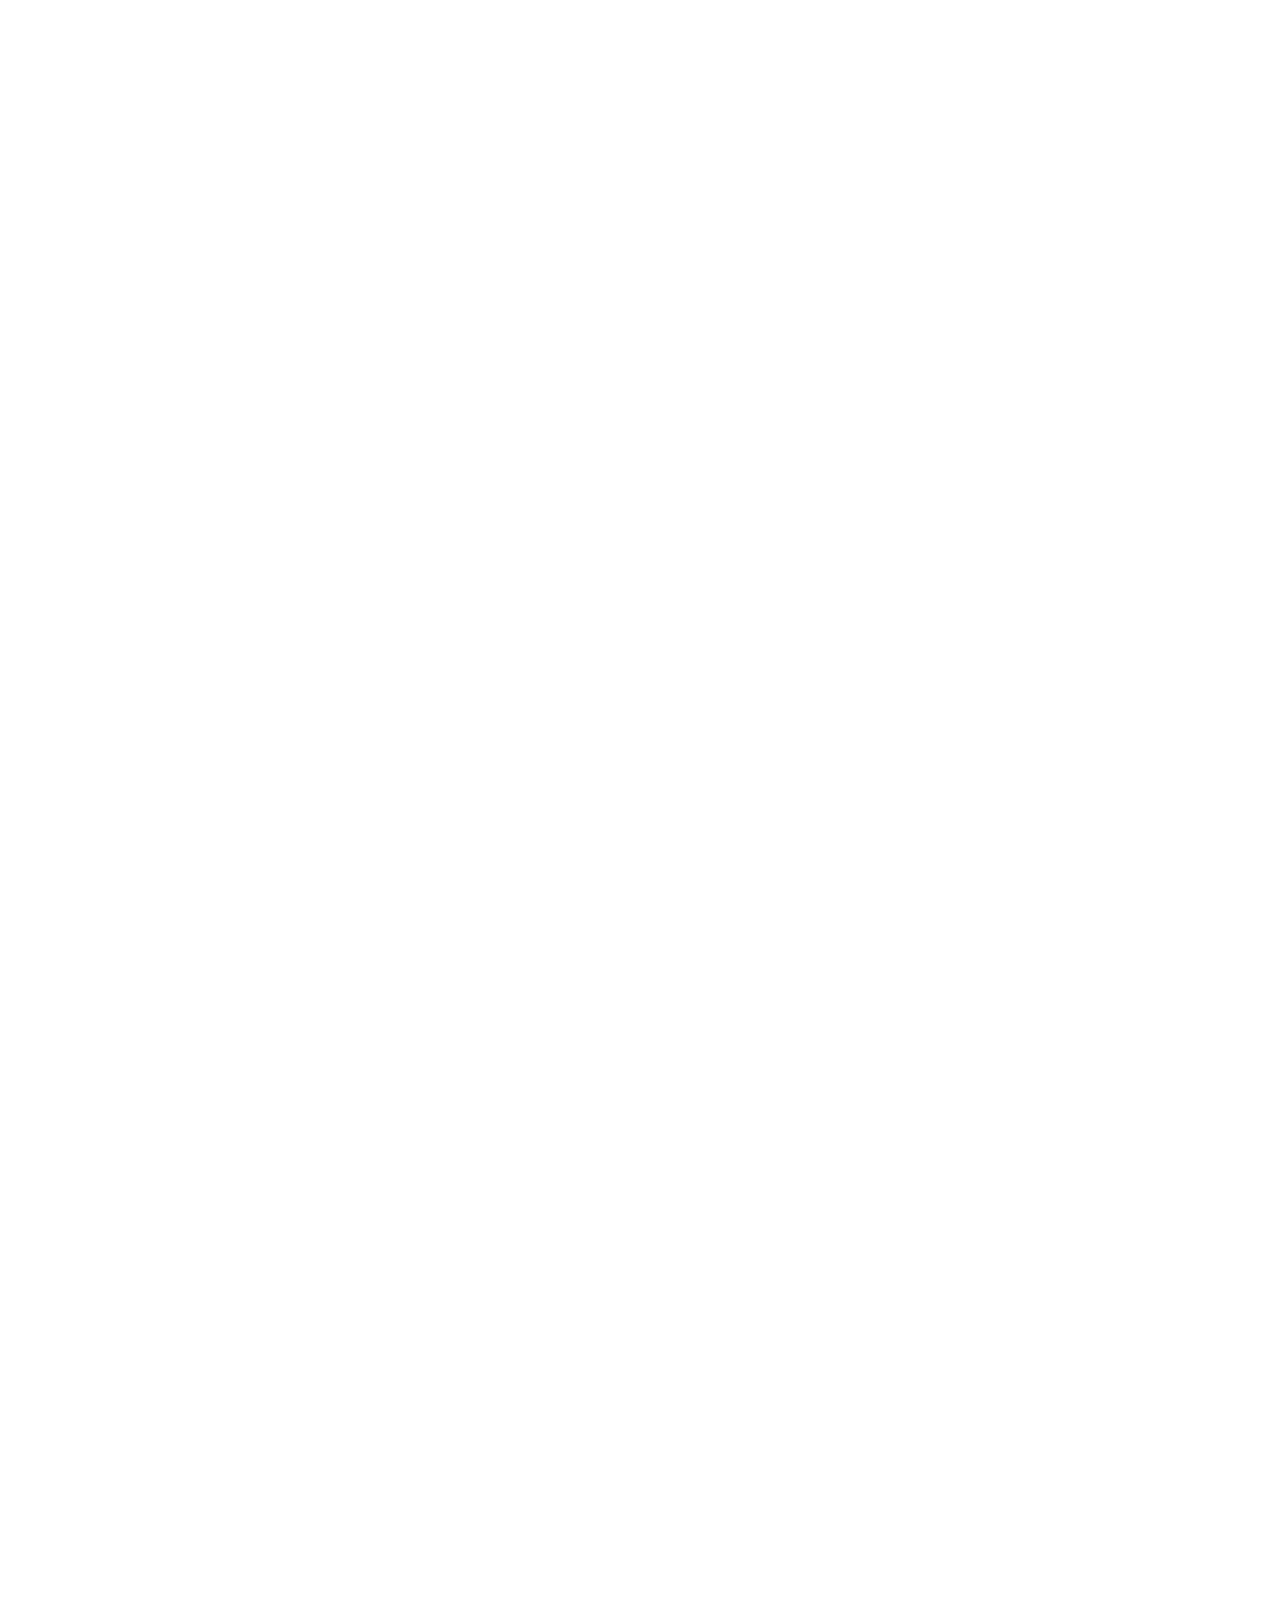
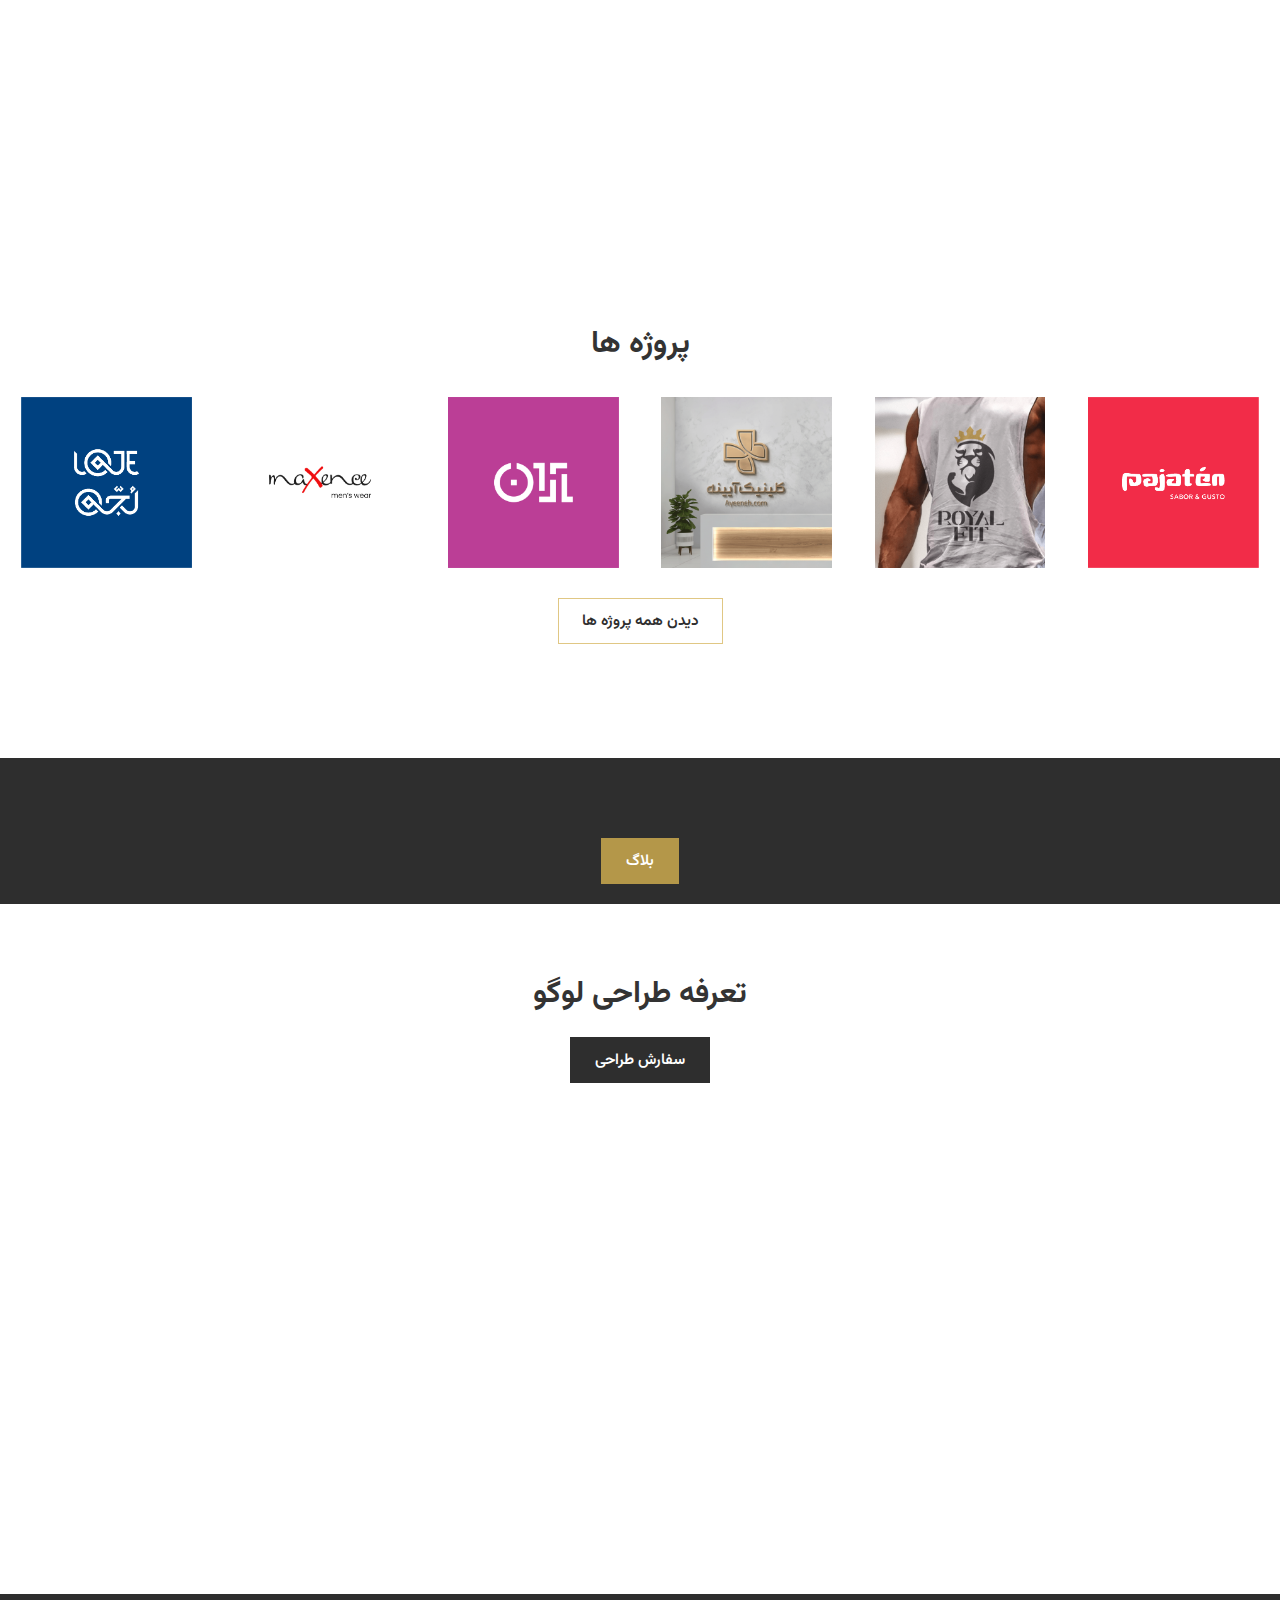
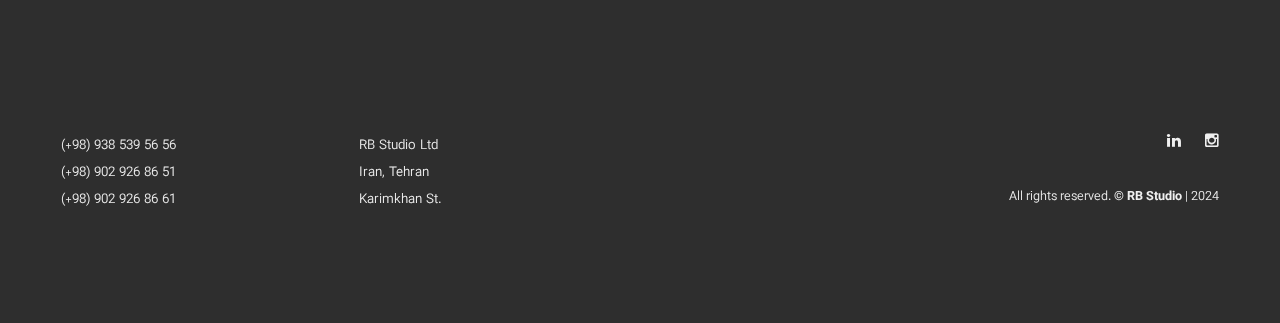
==== commit 27fcac5c: "3 dec" ====
--- a/index.html
+++ b/index.html
@@ -22,7 +22,13 @@
     "url": "https://rezabarkhordari.ir/"
   }
   </script>
-  
+  <!-- Google Tag Manager -->
+<script>(function(w,d,s,l,i){w[l]=w[l]||[];w[l].push({'gtm.start':
+  new Date().getTime(),event:'gtm.js'});var f=d.getElementsByTagName(s)[0],
+  j=d.createElement(s),dl=l!='dataLayer'?'&l='+l:'';j.async=true;j.src=
+  'https://www.googletagmanager.com/gtm.js?id='+i+dl;f.parentNode.insertBefore(j,f);
+  })(window,document,'script','dataLayer','GTM-WM7XCR8W');</script>
+  <!-- End Google Tag Manager -->
     <title>Reza Barkhordari Design Studio</title>
     <meta name="viewport" content="width=device-width, initial-scale=1, maximum-scale=1">
     <meta charset="utf-8">
@@ -53,6 +59,10 @@
     <script src="js/assets/jquery.js"></script>
   </head>
   <body>
+    <!-- Google Tag Manager (noscript) -->
+<noscript><iframe src="https://www.googletagmanager.com/ns.html?id=GTM-WM7XCR8W"
+  height="0" width="0" style="display:none;visibility:hidden"></iframe></noscript>
+  <!-- End Google Tag Manager (noscript) -->
     <div class="body-overlay"></div>
     <!-- Menu-->
     <div class="nav-container">
@@ -61,11 +71,11 @@
         <li><a href="index.html">خانه </a>          
         </li>
         <li><a href="pages/blog.html" >بلاگ</a></li>
-          
+        <li><a href="pages/projects.html" >پروژه ها</a></li> 
         
        
        
-        <li><a href="https://forms.gle/T814oLRMSpv7oFMHA" class="btn btn-accent btn-hallow smooth">سفارش طراحی</a></li>
+        <li><a href="https://forms.gle/T814oLRMSpv7oFMHA" class="btn btn-accent btn-hallow smooth" style="color:white">سفارش طراحی</a></li>
         <li><a href="https://calendar.app.google/mxKfPT2u7ZopjxD18" TARGET="_blank">رزرو مشاوره</a></li>
       </ul>
       
@@ -173,350 +183,121 @@
           </div>
         </div>
       </section>
-
-      <section class="top-line">
-        <div class="text-center">
-          <h2>پروژه ها</h2>
-        </div>
+      <section class="mobilefolio">
+  <div class="text-center">
+    <h2>پروژه ها</h2>
+  </div>
+  
+      <div class="on-foot">
+        <div data-visible="2" auto-slide class="slider carousel">
+          <ul class="slides">
+            
+            
+            <li class="slide text-center"><img alt="" src="img/logo/1.png" class="thumb"></li>
+            <li class="slide text-center"><img alt="" src="img/logo/2.png" class="thumb"></li>
+            <li class="slide text-center"><img alt="" src="img/logo/3.png" class="thumb"></li>
+            <li class="slide text-center"><img alt="" src="img/logo/4.png" class="thumb"></li>
+            <li class="slide text-center"><img alt="" src="img/logo/5.png" class="thumb"></li>
+            <li class="slide text-center"><img alt="" src="img/logo/6.png" class="thumb"></li>
+            <li class="slide text-center"><img alt="" src="img/logo/7.png" class="thumb"></li>
+            <li class="slide text-center"><img alt="" src="img/logo/8.png" class="thumb"></li>
+            <li class="slide text-center"><img alt="" src="img/logo/9.png" class="thumb"></li>
+            <li class="slide text-center"><img alt="" src="img/logo/10.png" class="thumb"></li>
+            <li class="slide text-center"><img alt="" src="img/logo/11.png" class="thumb"></li>
+            <li class="slide text-center"><img alt="" src="img/logo/12.png" class="thumb"></li>
+            <li class="slide text-center"><img alt="" src="img/logo/13.png" class="thumb"></li>
+            <li class="slide text-center"><img alt="" src="img/logo/14.png" class="thumb"></li>
+            <li class="slide text-center"><img alt="" src="img/logo/15.png" class="thumb"></li>
+            <li class="slide text-center"><img alt="" src="img/logo/16.png" class="thumb"></li>
+            <li class="slide text-center"><img alt="" src="img/logo/17.png" class="thumb"></li>
+            <li class="slide text-center"><img alt="" src="img/logo/18.png" class="thumb"></li>
+            <li class="slide text-center"><img alt="" src="img/logo/19.png" class="thumb"></li>
+            <li class="slide text-center"><img alt="" src="img/logo/20.png" class="thumb"></li>
+            <li class="slide text-center"><img alt="" src="img/logo/21.png" class="thumb"></li>
+            <li class="slide text-center"><img alt="" src="img/logo/22.png" class="thumb"></li>
+            <li class="slide text-center"><img alt="" src="img/logo/23.png" class="thumb"></li>
+            <li class="slide text-center"><img alt="" src="img/logo/24.png" class="thumb"></li>
+            <li class="slide text-center"><img alt="" src="img/logo/25.png" class="thumb"></li>
+            <li class="slide text-center"><img alt="" src="img/logo/26.png" class="thumb"></li>
+            <li class="slide text-center"><img alt="" src="img/logo/27.png" class="thumb"></li>
+            <li class="slide text-center"><img alt="" src="img/logo/28.png" class="thumb"></li>
+            <li class="slide text-center"><img alt="" src="img/logo/29.png" class="thumb"></li>
+            <li class="slide text-center"><img alt="" src="img/logo/30.png" class="thumb"></li>
+            <li class="slide text-center"><img alt="" src="img/logo/31.png" class="thumb"></li>
+            <li class="slide text-center"><img alt="" src="img/logo/32.png" class="thumb"></li>
+            <li class="slide text-center"><img alt="" src="img/logo/33.png" class="thumb"></li>
+            <li class="slide text-center"><img alt="" src="img/logo/34.png" class="thumb"></li>
+            <li class="slide text-center"><img alt="" src="img/logo/35.png" class="thumb"></li>
+            <li class="slide text-center"><img alt="" src="img/logo/36.png" class="thumb"></li>
+            
+            
+          </ul>
+          <div class="text-center">
+            
+            <a href="pages/projects.html" class="btn btn-hollow btn-accent">دیدن همه پروژه ها</a>
+          </div>
+        </div>
+        </div>
+      </div>
+   
+    </section>
+    <section class="webfolio">
+      <div class="text-center">
+        <h2>پروژه ها</h2>
+      </div>
       
-        <div class="container">
-          
-          <!-- Portfolio grid-->
-          <div class="grid">
-            <div class="grid-sizer"></div>
-            
-            <!-- Portfolio item--><a href="img/logo/1.png" class="grid-item lightbox">
-              <div style="background-image: url(img/logo/1.png)" class="thumb"></div>
-              <div class="caption">
-                <div class="type">Logo Design</div>
-                <div class="description">
-                  <h4>Loje | لجّه</h4>
-                  <p>Creative Digital Agancy</p>
-                </div>
-              </div></a>
-            <!-- Portfolio item--><a href="img/logo/2.png" class="grid-item lightbox">
-              <div style="background-image: url(img/logo/2.png)" class="thumb"></div>
-              <div class="caption">
-                <div class="type">Logo Design</div>
-                <div class="description">
-                  <h4>maXence</h4>
-                  <p>Men's Wear</p>
-                </div>
-              </div></a>
-            <!-- Portfolio item--><a href="img/logo/3.png" class="grid-item  lightbox">
-              <div style="background-image: url(img/logo/3.png)" class="thumb"></div>
-              <div class="caption">
-                <div class="type">Logo Design</div>
-                <div class="description">
-                  <h4>Aran | آران</h4>
-                  <p>Ads Agency</p>
-                </div>
-              </div></a>
-            <!-- Portfolio item--><a href="img/logo/4.png" class="grid-item lightbox">
-              <div style="background-image: url(img/logo/4.png)" class="thumb"></div>
-              <div class="caption">
-                <div class="type">Logo Design + Visual Identity</div>
-                <div class="description">
-                  <h4>Ayeeneh Clinic | کلینیک آیینه</h4>
-                  <p>Beauty Clinic</p>
-                </div>
-              </div></a>
-            <!-- Portfolio item--><a href="img/logo/5.png" class="grid-item lightbox">
-              <div style="background-image: url(img/logo/5.png)" class="thumb"></div>
-              <div class="caption">
-                <div class="type">Logo Design</div>
-                <div class="description">
-                  <h4>Royal Fit | رویال فیت</h4>
-                  <p>Fitness Gym</p>
-                </div>
-              </div></a>
-            <!-- Portfolio item--><a href="img/logo/6.png" class="grid-item  lightbox">
-              <div style="background-image: url(img/logo/6.png)" class="thumb"></div>
-              <div class="caption">
-                <div class="type">Logo Design</div>
-                <div class="description">
-                  <h4>Pajatén</h4>
-                  <p>Peruvian cuisine</p>
-                </div>
-              </div></a>
-            <!-- Portfolio item--><a href="img/logo/7.png" class="grid-item lightbox">
-              <div style="background-image: url(img/logo/7.png)" class="thumb"></div>
-              <div class="caption">
-                <div class="type">Logo Design + Visual Identity</div>
-                <div class="description">
-                  <h4>Reapiroto | رسپیروتو</h4>
-                  <p>Italian Restaurant & Cafe</p>
-                </div>
-              </div></a>
-            <!-- Portfolio item--><a href="img/logo/8.png" class="grid-item lightbox">
-              <div style="background-image: url(img/logo/8.png)" class="thumb"></div>
-              <div class="caption">
-                <div class="type">Logo Design</div>
-                <div class="description">
-                  <h4>Tehran | طهران</h4>
-                  <p>Burgershop</p>
-                </div>
-              </div></a>
-            
-            <!-- Portfolio item--><a href="img/logo/9.png" class="grid-item  lightbox">
-              <div style="background-image: url(img/logo/9.png)" class="thumb"></div>
-              <div class="caption">
-                <div class="type">Logo Design</div>
-                <div class="description">
-                  <h4>BitBank</h4>
-                  <p>Cryptocurrencies Exchange</p>
-                </div>
-              </div></a>
-            <!-- Portfolio item--><a href="img/logo/10.png" class="grid-item lightbox">
-              <div style="background-image: url(img/logo/10.png)" class="thumb"></div>
-              <div class="caption">
-                <div class="type">Logo Design</div>
-                <div class="description">
-                  <h4>سوپر گوشت مرکزی</h4>
-                  <p>Meat Shop</p>
-                </div>
-              </div></a>
-            <!-- Portfolio item--><a href="img/logo/11.png" class="grid-item lightbox">
-              <div style="background-image: url(img/logo/11.png)" class="thumb"></div>
-              <div class="caption">
-                <div class="type">Logo Design</div>
-                <div class="description">
-                  <h4>گره گشا</h4>
-                  <p>Charity</p>
-                </div>
-              </div></a>
-              <!-- Portfolio item--><a href="img/logo/12.png" class="grid-item  lightbox">
-                <div style="background-image: url(img/logo/12.png)" class="thumb"></div>
-                <div class="caption">
-                  <div class="type">Logo Design + Visual Identity</div>
-                  <div class="description">
-                    <h4>STS | سیوان تجارت سارینا</h4>
-                    <p>We bring ideas to live. Lorem ipsum dolor sit amet.</p>
-                  </div>
-                </div></a>
-              <!-- Portfolio item--><a href="img/logo/13.png" class="grid-item lightbox">
-                <div style="background-image: url(img/logo/13.png)" class="thumb"></div>
-                <div class="caption">
-                  <div class="type">Logo Design</div>
-                  <div class="description">
-                    <h4>Seda Foundation</h4>
-                    <p>Charity</p>
-                  </div>
-                </div></a>
-              <!-- Portfolio item--><a href="img/logo/14.png" class="grid-item lightbox">
-                <div style="background-image: url(img/logo/14.png)" class="thumb"></div>
-                <div class="caption">
-                  <div class="type">Unified Design Project</div>
-                  <div class="description">
-                    <h4>StarsX</h4>
-                    <p>NFT Marketplace</p>
-                  </div>
-                </div></a>
-              <!-- Portfolio item--><a href="img/logo/15.png" class="grid-item  lightbox">
-                <div style="background-image: url(img/logo/15.png)" class="thumb"></div>
-                <div class="caption">
-                  <div class="type">Logo Design</div>
-                  <div class="description">
-                    <h4>باقرالعلوم</h4>
-                    <p>High school</p>
-                  </div>
-                </div></a>
-              <!-- Portfolio item--><a href="img/logo/16.png" class="grid-item lightbox">
-                <div style="background-image: url(img/logo/16.png)" class="thumb"></div>
-                <div class="caption">
-                  <div class="type">Logo Design</div>
-                  <div class="description">
-                    <h4>ICNN</h4>
-                    <p>Int'l Crypto News Network</p>
-                  </div>
-                </div></a>
-              <!-- Portfolio item--><a href="img/logo/17.png" class="grid-item lightbox">
-                <div style="background-image: url(img/logo/17.png)" class="thumb"></div>
-                <div class="caption">
-                  <div class="type">Logo Design + Book Design</div>
-                  <div class="description">
-                    <h4>برندبرتر</h4>
-                    <p>Tehran Exhibition Participant Guidebook</p>
-                  </div>
-                </div></a>
-              
-              <!-- Portfolio item--><a href="img/logo/18.png" class="grid-item  lightbox">
-                <div style="background-image: url(img/logo/18.png)" class="thumb"></div>
-                <div class="caption">
-                  <div class="type">Logo Design</div>
-                  <div class="description">
-                    <h4>Crypto Nova Solutions</h4>
-                    <p>Crypto Consulting Institute</p>
-                  </div>
-                </div></a>
-            <!-- Portfolio item--><a href="img/logo/19.png" class="grid-item  lightbox">
-              <div style="background-image: url(img/logo/19.png)" class="thumb"></div>
-              <div class="caption">
-                <div class="type">Logo Design</div>
-                <div class="description">
-                  <h4>Sachiran | ساچیران</h4>
-                  <p>Spiral Stairs Manufacturer</p>
-                </div>
-              </div></a>
-            <!-- Portfolio item--><a href="img/logo/20.png" class="grid-item lightbox">
-              <div style="background-image: url(img/logo/20.png)" class="thumb"></div>
-              <div class="caption">
-                <div class="type">Unified Design Project</div>
-                <div class="description">
-                  <h4>Decentrabnb</h4>
-                  <p> Traveling Project on Blockchain </p>
-                </div>
-              </div></a>
-            <!-- Portfolio item--><a href="img/logo/21.png" class="grid-item lightbox">
-              <div style="background-image: url(img/logo/21.png)" class="thumb"></div>
-              <div class="caption">
-                <div class="type">Logo Design</div>
-                <div class="description">
-                  <h4>Somayeh Javaheri | سمیه جواهری</h4>
-                  <p>Hair Color Specialist</p>
-                </div>
-              </div></a>
-            <!-- Portfolio item--><a href="img/logo/22.png" class="grid-item  lightbox">
-              <div style="background-image: url(img/logo/22.png)" class="thumb"></div>
-              <div class="caption">
-                <div class="type">Logo Design</div>
-                <div class="description">
-                  <h4>Zarrin Laban Sepahan | زرین لبن سپاهان</h4>
-                  <p>Dairy powder manufacturer</p>
-                </div>
-              </div></a>
-            <!-- Portfolio item--><a href="img/logo/23.png" class="grid-item lightbox">
-              <div style="background-image: url(img/logo/23.png)" class="thumb"></div>
-              <div class="caption">
-                <div class="type">Logo Design + Visual Identity</div>
-                <div class="description">
-                  <h4>Tarahan-e Zibaei | طراحان زیبایی</h4>
-                  <p>Dental Beauty Clinic</p>
-                </div>
-              </div></a>
-            <!-- Portfolio item--><a href="img/logo/24.png" class="grid-item lightbox">
-              <div style="background-image: url(img/logo/24.png)" class="thumb"></div>
-              <div class="caption">
-                <div class="type">Unified Design Project</div>
-                <div class="description">
-                  <h4>Deals Game</h4>
-                  <p>Lottery on Blockchain</p>
-                </div>
-              </div></a>
-            
-            <!-- Portfolio item--><a href="img/logo/25.png" class="grid-item  lightbox">
-              <div style="background-image: url(img/logo/25.png)" class="thumb"></div>
-              <div class="caption">
-                <div class="type">Logo Design</div>
-                <div class="description">
-                  <h4>Parvaz Faraz Kiana | پرواز فراز کیانا</h4>
-                  <p>ُTtourism</p>
-                </div>
-              </div></a>
-              <!-- Portfolio item--><a href="img/logo/26.png" class="grid-item  lightbox">
-                <div style="background-image: url(img/logo/26.png)" class="thumb"></div>
-                <div class="caption">
-                  <div class="type">Logo Design</div>
-                  <div class="description">
-                    <h4>encantar</h4>
-                    <p>Dating App Based on AI</p>
-                  </div>
-                </div></a>
-              <!-- Portfolio item--><a href="img/logo/27.png" class="grid-item lightbox">
-                <div style="background-image: url(img/logo/27.png)" class="thumb"></div>
-                <div class="caption">
-                  <div class="type">Logo Design</div>
-                  <div class="description">
-                    <h4>Mars Holding</h4>
-                    <p>Financial Company</p>
-                  </div>
-                </div></a>
-              <!-- Portfolio item--><a href="img/logo/28.png" class="grid-item lightbox">
-                <div style="background-image: url(img/logo/28.png)" class="thumb"></div>
-                <div class="caption">
-                  <div class="type">Logo Deisgn + Visual Identity</div>
-                  <div class="description">
-                    <h4>Dr Eisa Pejhanfar | دکتر عیسی پژهانفر</h4>
-                    <p>Reconstructive Surgeon</p>
-                  </div>
-                </div></a>
-              
-              <!-- Portfolio item--><a href="img/logo/29.png" class="grid-item  lightbox">
-                <div style="background-image: url(img/logo/29.png)" class="thumb"></div>
-                <div class="caption">
-                  <div class="type">Logo Deisgn + Visual Identity</div>
-                  <div class="description">
-                    <h4>Ibn Sina | ابن سینا</h4>
-                    <p>High School</p>
-                  </div>
-                </div></a>
-                 <!-- Portfolio item--><a href="img/logo/30.png" class="grid-item  lightbox">
-                  <div style="background-image: url(img/logo/30.png)" class="thumb"></div>
-                  <div class="caption">
-                    <div class="type">Logo Deisgn</div>
-                    <div class="description">
-                      <h4>گالری مهربانو شیرازی</h4>
-                      <p>Home Secoration Store</p>
-                    </div>
-                  </div></a>
-                   <!-- Portfolio item--><a href="img/logo/31.png" class="grid-item  lightbox">
-                <div style="background-image: url(img/logo/31.png)" class="thumb"></div>
-                <div class="caption">
-                  <div class="type">Logo Deign</div>
-                  <div class="description">
-                    <h4>Fatima Protein | فاطیما پروتئین</h4>
-                    <p>Meatshop</p>
-                  </div>
-                </div></a>
-                 <!-- Portfolio item--><a href="img/logo/32.png" class="grid-item  lightbox">
-                  <div style="background-image: url(img/logo/32.png)" class="thumb"></div>
-                  <div class="caption">
-                    <div class="type">Logo Design + Stationary Set</div>
-                    <div class="description">
-                      <h4>Healda | هیلدا</h4>
-                      <p>Biodegradable Polymer Manufacturer</p>
-                    </div>
-                  </div></a>
-                   <!-- Portfolio item--><a href="img/logo/33.png" class="grid-item  lightbox">
-                <div style="background-image: url(img/logo/33.png)" class="thumb"></div>
-                <div class="caption">
-                  <div class="type">Logo Design</div>
-                  <div class="description">
-                    <h4>Raya | رایا</h4>
-                    <p>Business Development</p>
-                  </div>
-                </div></a>
-                 <!-- Portfolio item--><a href="img/logo/34.png" class="grid-item  lightbox">
-                  <div style="background-image: url(img/logo/34.png)" class="thumb"></div>
-                  <div class="caption">
-                    <div class="type">Logo Design</div>
-                    <div class="description">
-                      <h4>Leps</h4>
-                      <p>Women's Underwear</p>
-                    </div>
-                  </div></a>
-                   <!-- Portfolio item--><a href="img/logo/35.png" class="grid-item  lightbox">
-                <div style="background-image: url(img/logo/35.png)" class="thumb"></div>
-                <div class="caption">
-                  <div class="type">Unified Design Project</div>
-                  <div class="description">
-                    <h4>ABX</h4>
-                    <p>Cryptocurrencies Exchange</p>
-                  </div>
-                </div></a>
-                 <!-- Portfolio item--><a href="img/logo/36.png" class="grid-item  lightbox">
-                  <div style="background-image: url(img/logo/36.png)" class="thumb"></div>
-                  <div class="caption">
-                    <div class="type">Unified Design Project</div>
-                    <div class="description">
-                      <h4>Deep Web Design</h4>
-                      <p>Digital Marketing Agency</p>
-                    </div>
-                  </div></a>
-
-          </div>
-        </div>
-      </section>
+          <div class="on-foot">
+            <div data-visible="6" auto-slide class="slider carousel">
+              <ul class="slides">
+                
+                
+                <li class="slide text-center"><img alt="" src="img/logo/1.png" class="thumb"></li>
+                <li class="slide text-center"><img alt="" src="img/logo/2.png" class="thumb"></li>
+                <li class="slide text-center"><img alt="" src="img/logo/3.png" class="thumb"></li>
+                <li class="slide text-center"><img alt="" src="img/logo/4.png" class="thumb"></li>
+                <li class="slide text-center"><img alt="" src="img/logo/5.png" class="thumb"></li>
+                <li class="slide text-center"><img alt="" src="img/logo/6.png" class="thumb"></li>
+                <li class="slide text-center"><img alt="" src="img/logo/7.png" class="thumb"></li>
+                <li class="slide text-center"><img alt="" src="img/logo/8.png" class="thumb"></li>
+                <li class="slide text-center"><img alt="" src="img/logo/9.png" class="thumb"></li>
+                <li class="slide text-center"><img alt="" src="img/logo/10.png" class="thumb"></li>
+                <li class="slide text-center"><img alt="" src="img/logo/11.png" class="thumb"></li>
+                <li class="slide text-center"><img alt="" src="img/logo/12.png" class="thumb"></li>
+                <li class="slide text-center"><img alt="" src="img/logo/13.png" class="thumb"></li>
+                <li class="slide text-center"><img alt="" src="img/logo/14.png" class="thumb"></li>
+                <li class="slide text-center"><img alt="" src="img/logo/15.png" class="thumb"></li>
+                <li class="slide text-center"><img alt="" src="img/logo/16.png" class="thumb"></li>
+                <li class="slide text-center"><img alt="" src="img/logo/17.png" class="thumb"></li>
+                <li class="slide text-center"><img alt="" src="img/logo/18.png" class="thumb"></li>
+                <li class="slide text-center"><img alt="" src="img/logo/19.png" class="thumb"></li>
+                <li class="slide text-center"><img alt="" src="img/logo/20.png" class="thumb"></li>
+                <li class="slide text-center"><img alt="" src="img/logo/21.png" class="thumb"></li>
+                <li class="slide text-center"><img alt="" src="img/logo/22.png" class="thumb"></li>
+                <li class="slide text-center"><img alt="" src="img/logo/23.png" class="thumb"></li>
+                <li class="slide text-center"><img alt="" src="img/logo/24.png" class="thumb"></li>
+                <li class="slide text-center"><img alt="" src="img/logo/25.png" class="thumb"></li>
+                <li class="slide text-center"><img alt="" src="img/logo/26.png" class="thumb"></li>
+                <li class="slide text-center"><img alt="" src="img/logo/27.png" class="thumb"></li>
+                <li class="slide text-center"><img alt="" src="img/logo/28.png" class="thumb"></li>
+                <li class="slide text-center"><img alt="" src="img/logo/29.png" class="thumb"></li>
+                <li class="slide text-center"><img alt="" src="img/logo/30.png" class="thumb"></li>
+                <li class="slide text-center"><img alt="" src="img/logo/31.png" class="thumb"></li>
+                <li class="slide text-center"><img alt="" src="img/logo/32.png" class="thumb"></li>
+                <li class="slide text-center"><img alt="" src="img/logo/33.png" class="thumb"></li>
+                <li class="slide text-center"><img alt="" src="img/logo/34.png" class="thumb"></li>
+                <li class="slide text-center"><img alt="" src="img/logo/35.png" class="thumb"></li>
+                <li class="slide text-center"><img alt="" src="img/logo/36.png" class="thumb"></li>
+                
+              </ul>
+              <div class="text-center">
+                <br>
+                <a href="pages/projects.html" class="btn btn-hollow btn-accent">دیدن همه پروژه ها</a>
+              </div>
+            </div>
+          </div>
+       
+        </section>
+     
 
       <div class=" content  text-center  dark active" dir="rtl">
         <div class="row  ">
@@ -622,8 +403,8 @@
             <div class="col-md-6 text-right">
               <!-- Social links-->
               <ul class="social">
-                <li><a href="#" class="fa fa-linkedin"></a></li>
-                <li><a href="#" class="fa fa-instagram"></a></li>
+                <li><a href="https://www.linkedin.com/in/rezabrkh/" class="fa fa-linkedin"></a></li>
+                <li><a href="https://www.instagram.com/rbgraphic/" class="fa fa-instagram"></a></li>
                 
               </ul>
               <!-- Copyright message-->
--- a/css/base.css
+++ b/css/base.css
@@ -34,7 +34,24 @@
   -moz-osx-font-smoothing: grayscale;
   box-sizing: border-box;
 }
-
+.webfolio{
+
+}
+.mobilefolio{
+
+}
+
+@media screen and (max-width: 768px) {
+  .webfolio {
+    display: none;
+  }
+}
+
+@media screen and (min-width: 768px) {
+  .mobilefolio {
+    display: none;
+  }
+}
 
 
 ::-moz-selection {
@@ -1312,7 +1329,7 @@
 }
 
 .carousel {
-  margin: 0 0 100px;
+  margin: 0 0 50px;
 }
 
 @media screen and (max-width: 768px) {
@@ -1852,12 +1869,12 @@
 
 @media screen and (max-width: 992px) {
   .grid .grid-sizer {
-    width: 90%;
+    width: 50%;
   }
   .grid .grid-item {
-    margin: 25px 25px 10px;
-    width: 90%;
-    display: inline-block;
+    width: 49%;
+    position: relative;
+    display: block;
     box-shadow: inset 0 0 1px rgba(0, 0, 0, 0.4);
   }
   .grid .grid-item .thumb {
@@ -1982,39 +1999,6 @@
   color: #2E2E2E;
 }
 
-@media screen and (max-width: 768px) {
-  .grid .grid-item {
-    width: 88%;
-  }
-}
-
-.grid.no-spacing {
-  margin: 0;
-}
-
-.grid.no-spacing .grid-item {
-  overflow: hidden;
-}
-
-.grid.no-spacing .grid-item .thumb, .grid.no-spacing .grid-item .caption {
-  left: -1px;
-  right: -1px;
-  bottom: -1px;
-}
-
-.grid.no-spacing .grid-item .thumb {
-  top: -1px;
-}
-
-.grid.no-spacing .grid-item:hover .caption {
-  top: -1px;
-}
-
-@media screen and (max-width: 768px) {
-  .grid.no-spacing {
-    margin: -25px -25px 15px;
-  }
-}
 
 /*---
   09. Sections
@@ -2331,7 +2315,7 @@
   }
 }
 
-@media screen and (max-width: 768px) {
+@media screen and (max-width: 992px) {
   .grid .grid-item.contact-form {
     width: 100% !important;
   }
@@ -2388,7 +2372,7 @@
   }
 }
 
-@media screen and (max-width: 768px) {
+@media screen and (max-width: 992px) {
   .grid .contact-details {
     width: 100% !important;
     margin: 0;
@@ -2674,7 +2658,7 @@
 
 .slider ul.slides li.slide .thumb {
   max-width: 80%;
-  margin: 50px 20px;
+  margin: 10px 10px;
   display: inline-block;
 }
 
@@ -2713,9 +2697,7 @@
   opacity: .2;
 }
 
-.slider ul.slides li.slide a {
-  cursor: pointer !important;
-}
+
 
 .slider ul.slides li.slide .btn {
   margin-top: 25px;
@@ -2781,7 +2763,7 @@
   height: 15px;
   width: 15px;
   border-radius: 15px;
-  cursor: pointer;
+  
   -webkit-transition: background .3s;
   transition: background .3s;
   box-shadow: 0 0 1px rgba(0, 0, 0, 0.5);
